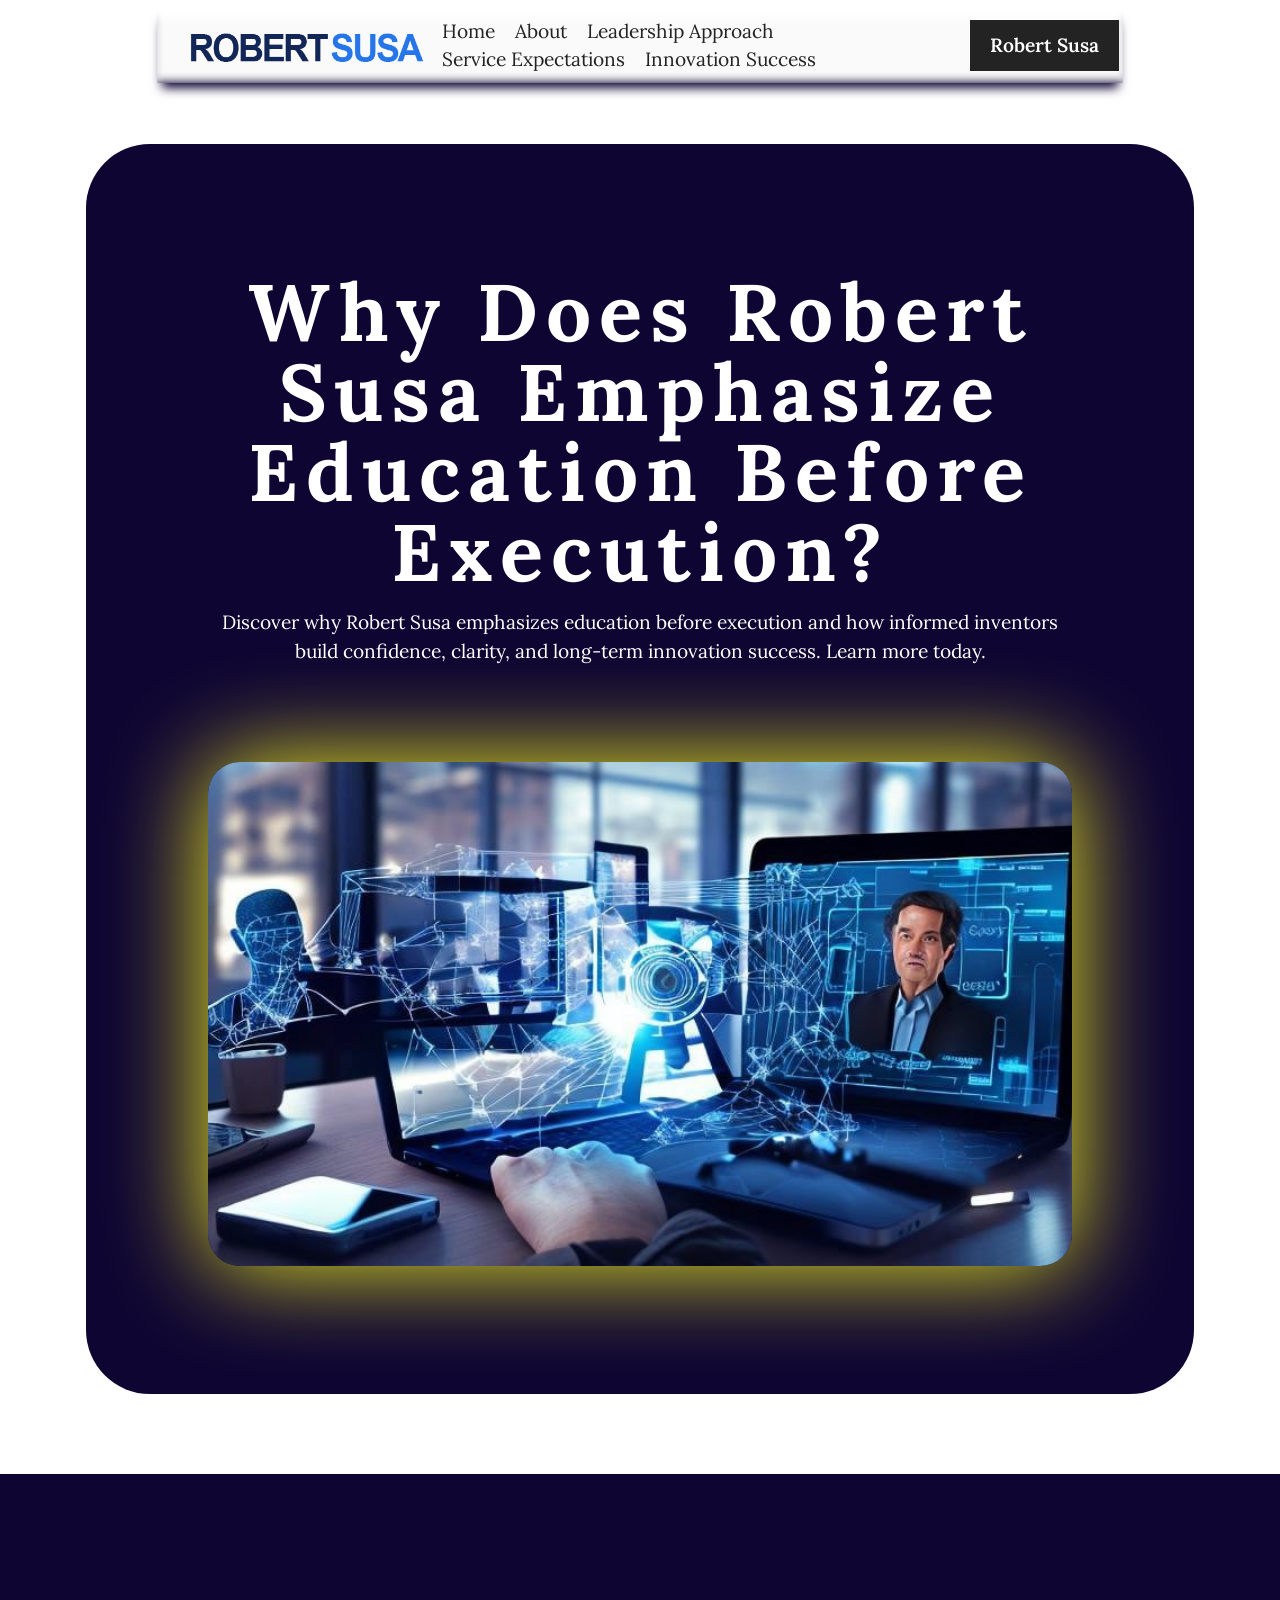
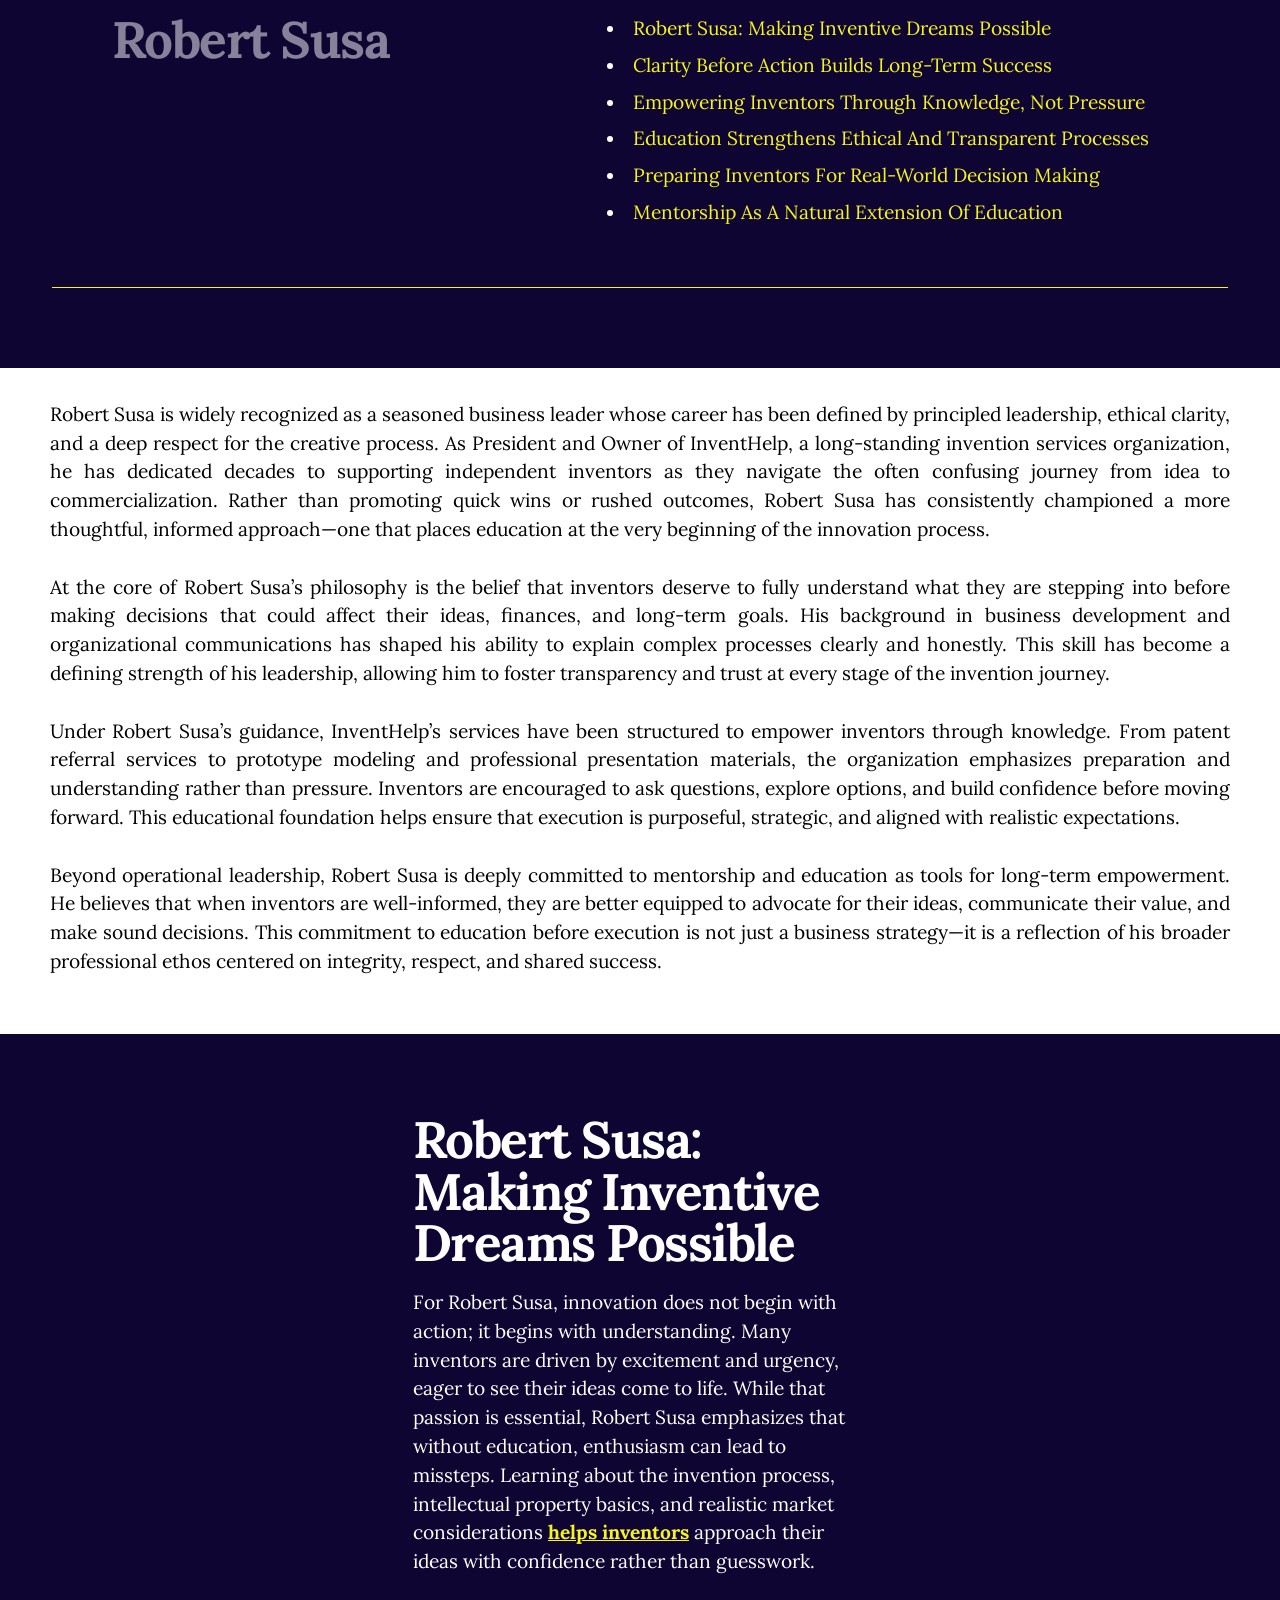
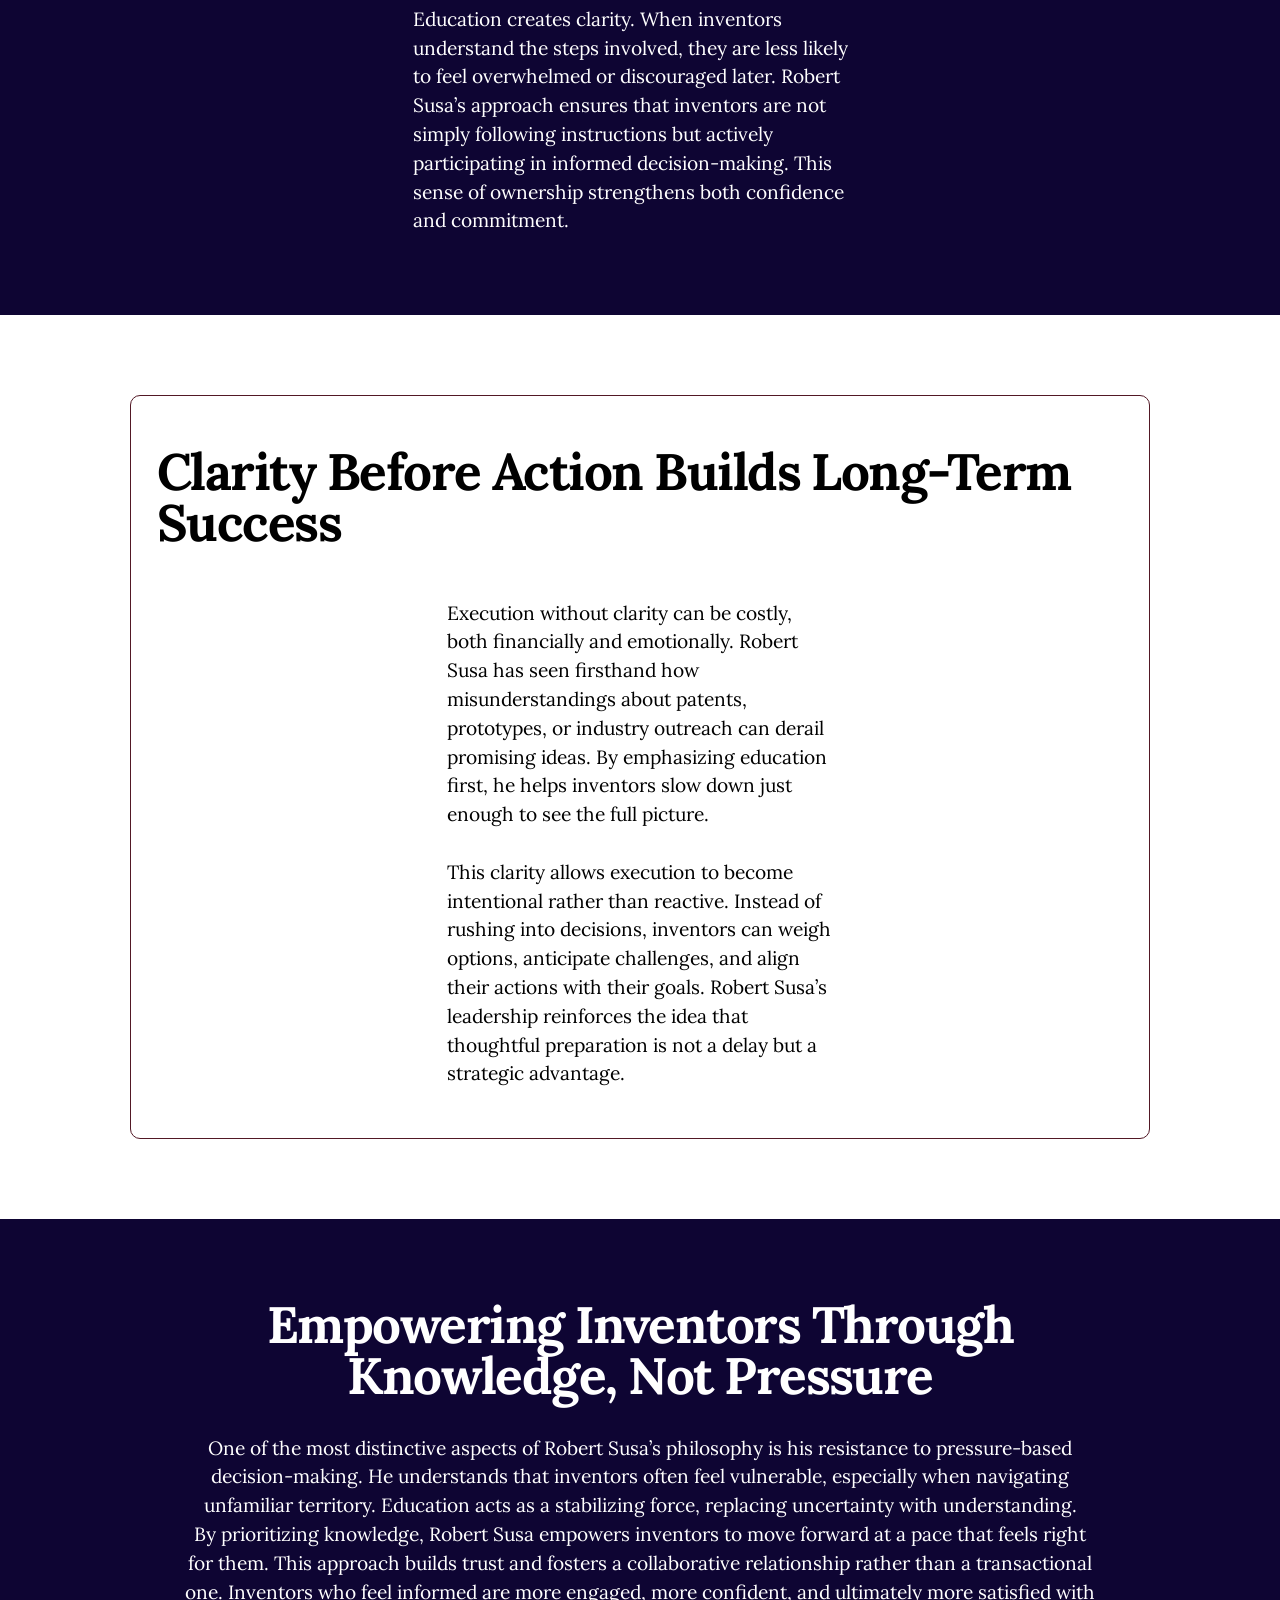
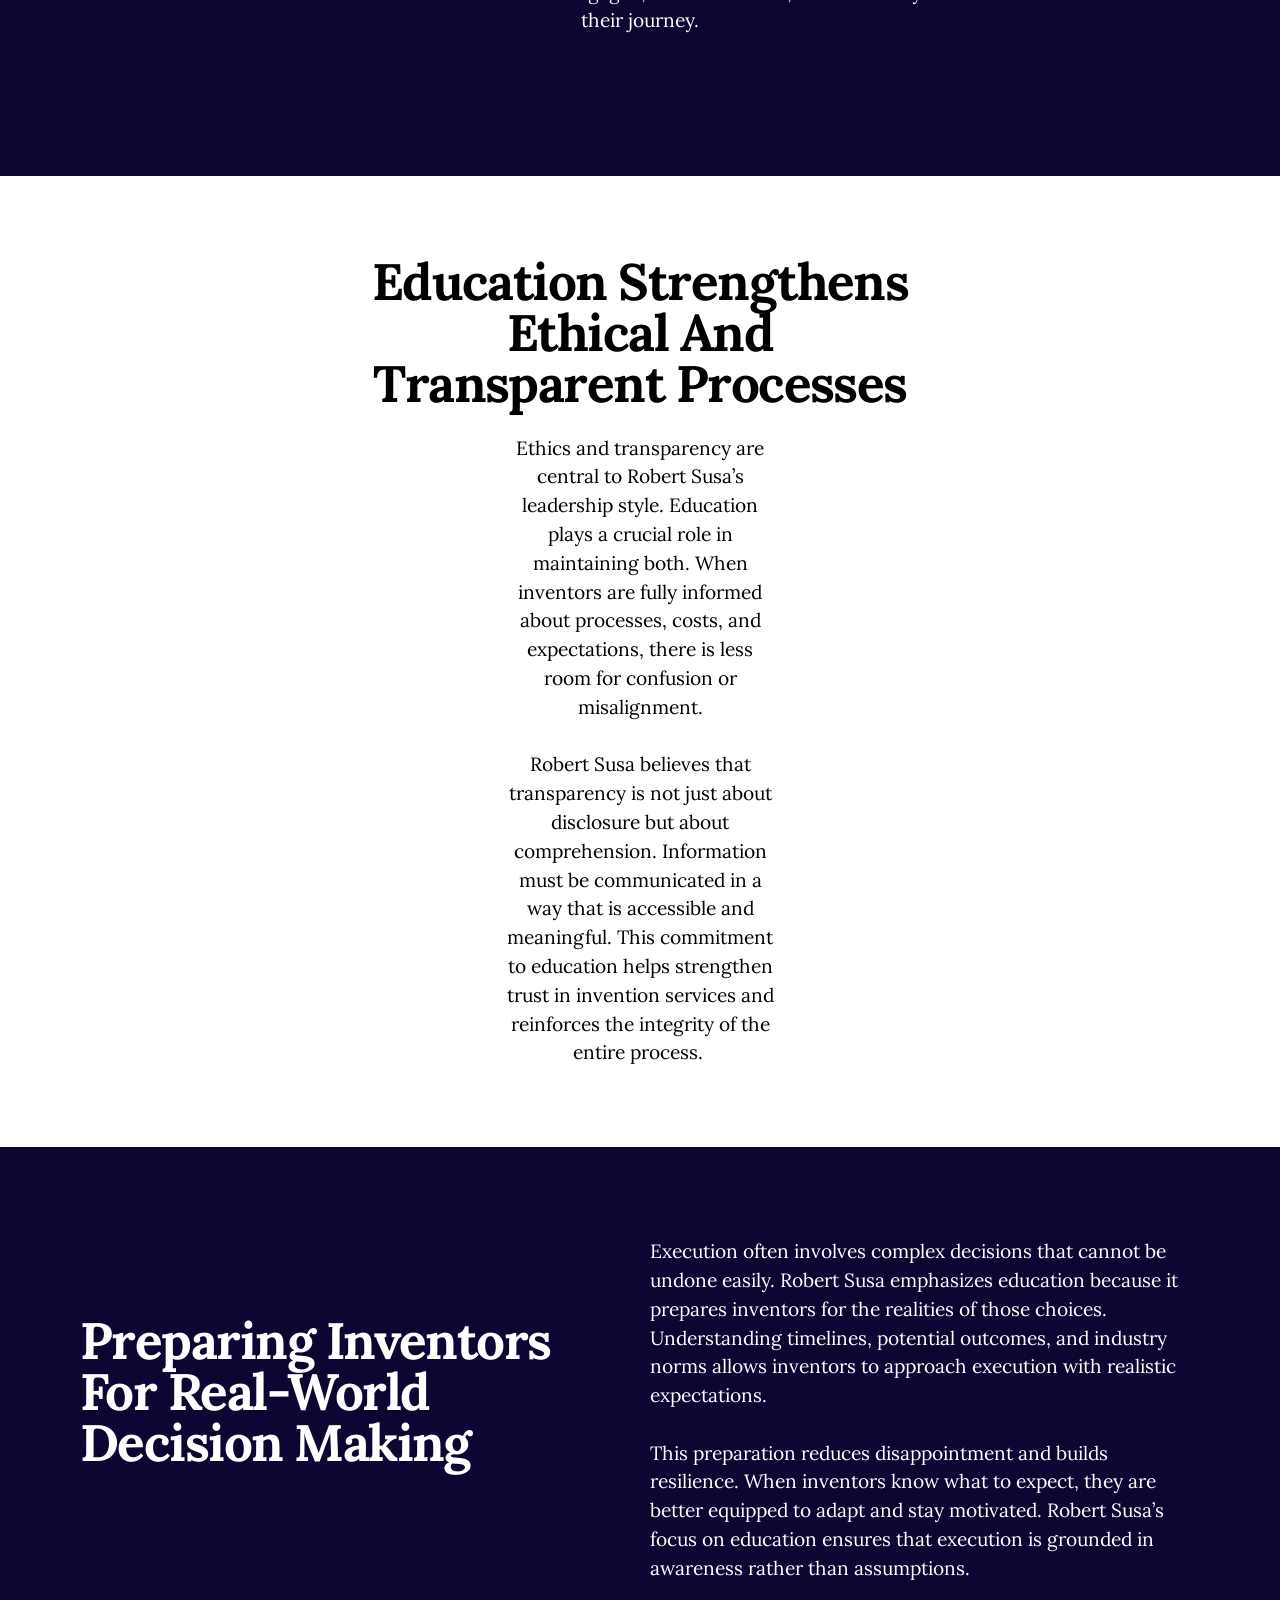
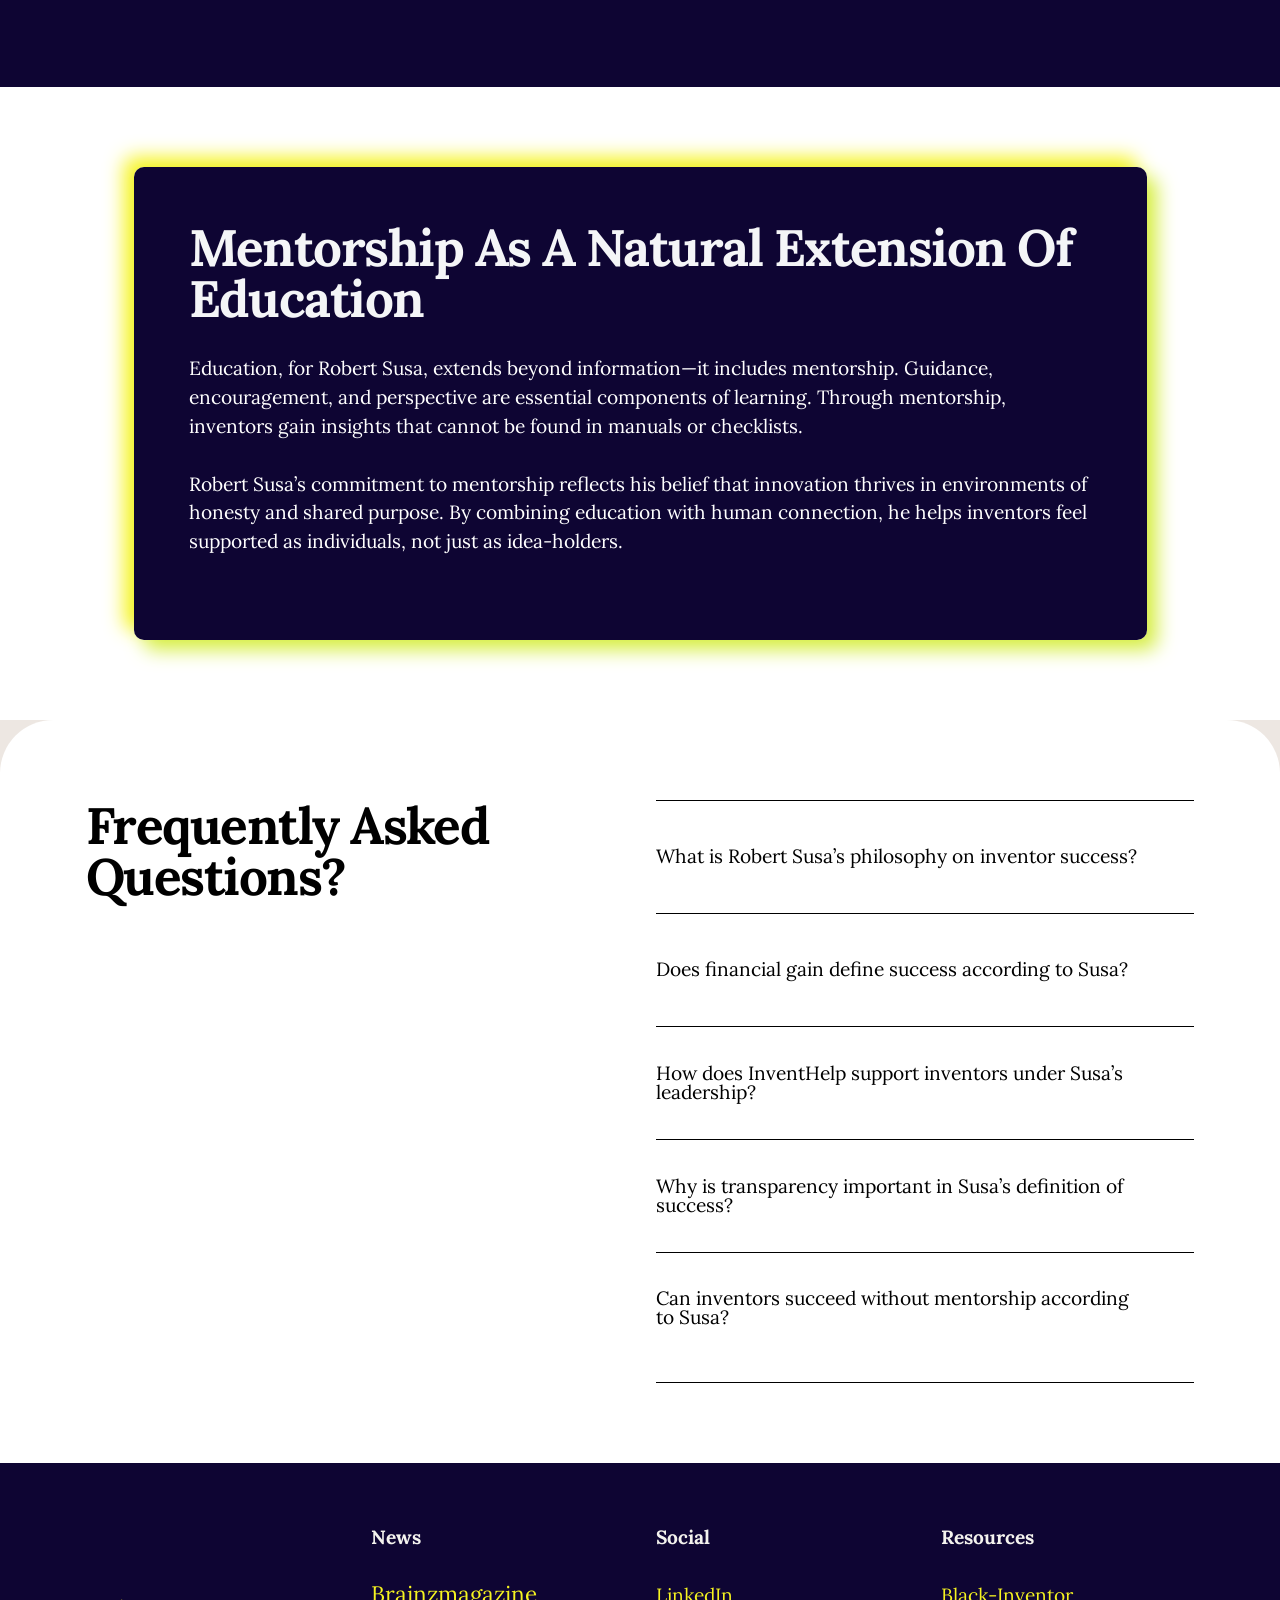
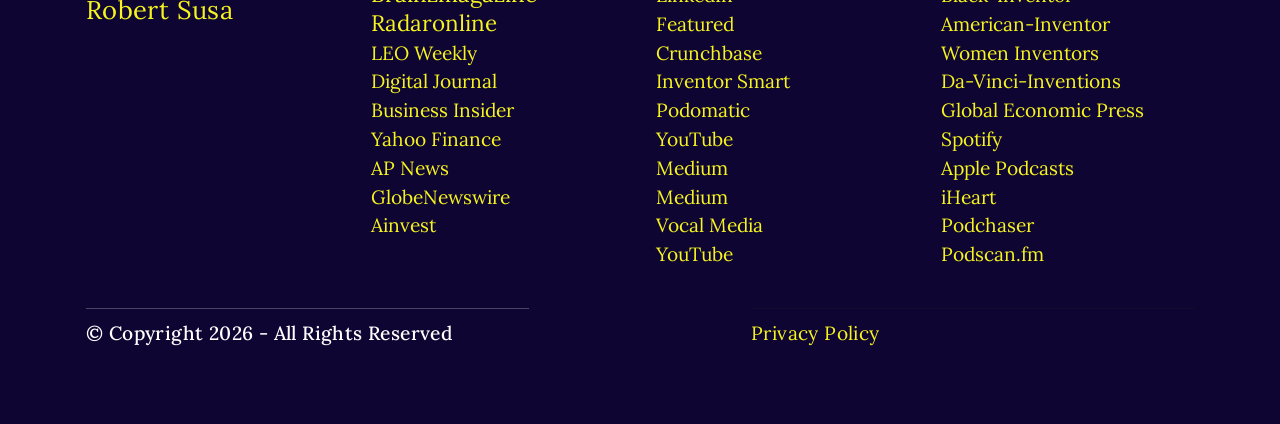
==== innovation-success.html @ 1ec588ba "Add files via upload" ====
<!DOCTYPE html>
<html  >
<head>
  
<script type="application/ld+json">
{
  "@context": "https://schema.org",
  "@type": "FAQPage",
  "mainEntity": [{
    "@type": "Question",
    "name": "What is Robert Susa’s philosophy on inventor success?",
    "acceptedAnswer": {
      "@type": "Answer",
      "text": "Robert Susa believes success is defined by empowerment, education, ethical practice, and the ability to transform ideas into real-world solutions."
    }
  },{
    "@type": "Question",
    "name": "Does financial gain define success according to Susa?",
    "acceptedAnswer": {
      "@type": "Answer",
      "text": "No, Susa emphasizes that true success combines creativity, informed decision-making, and sustainable growth, not just monetary results."
    }
  },{
    "@type": "Question",
    "name": "How does InventHelp support inventors under Susa’s leadership?",
    "acceptedAnswer": {
      "@type": "Answer",
      "text": "InventHelp provides structured guidance, including patent referrals, prototype modeling, marketing materials, and strategic presentation preparation."
    }
  },{
    "@type": "Question",
    "name": "Why is transparency important in Susa’s definition of success?",
    "acceptedAnswer": {
      "@type": "Answer",
      "text": "Transparency fosters confidence, trust, and clarity, enabling inventors to make well-informed decisions throughout their invention journey."
    }
  },{
    "@type": "Question",
    "name": "Can inventors succeed without mentorship according to Susa?",
    "acceptedAnswer": {
      "@type": "Answer",
      "text": "While individual effort is important, Susa highlights the role of mentorship and community in guiding inventors toward ethical, informed, and meaningful achievements."
    }
  }]
}
</script>

  <meta charset="UTF-8">
  <meta http-equiv="X-UA-Compatible" content="IE=edge">
  
  <meta name="viewport" content="width=device-width, initial-scale=1, minimum-scale=1">
  <link rel="shortcut icon" href="assets/images/robert-susa-inventhelp201-128x26.png" type="image/x-icon">
  <meta name="description" content="Discover why Robert Susa emphasizes education before execution and how informed inventors build confidence, clarity, and long-term innovation success. Learn more today.">
  
  
  <title>Why Does Robert Susa Emphasize Education Before Execution?</title>
  <link rel="stylesheet" href="assets/web/assets/mobirise-icons2/mobirise2.css">
  <link rel="stylesheet" href="assets/bootstrap/css/bootstrap.min.css">
  <link rel="stylesheet" href="assets/dropdown/css/style.css">
  <link rel="stylesheet" href="assets/socicon/css/styles.css">
  <link rel="stylesheet" href="assets/theme/css/style.css">
  <link rel="preload" href="https://fonts.googleapis.com/css?family=Lora:400,500,600,700,400i,500i,600i,700i&display=swap" as="style" onload="this.onload=null;this.rel='stylesheet'">
  <noscript><link rel="stylesheet" href="https://fonts.googleapis.com/css?family=Lora:400,500,600,700,400i,500i,600i,700i&display=swap"></noscript>
  <link rel="preload" as="style" href="assets/mobirise/css/mbr-additional.css?v=CbVSzX"><link rel="stylesheet" href="assets/mobirise/css/mbr-additional.css?v=CbVSzX" type="text/css">

  
  
  
</head>
<body>
  
  <section data-bs-version="5.1" class="menu menu01 launchm5 cid-v9v2EpyEfb" once="menu" id="menu01-6o">
	

	<nav class="navbar navbar-dropdown navbar-expand-lg">
		<div class="card-wrap container">
			<div class="navbar-brand">
				<span class="navbar-logo">
					<a href="#">
						<img src="assets/images/robert-susa-inventhelp201-407x83.png" alt="" style="height: 3rem;">
					</a>
				</span>
				
			</div>
			<button class="navbar-toggler" type="button" data-toggle="collapse" data-bs-toggle="collapse" data-target="#navbarSupportedContent" data-bs-target="#navbarSupportedContent" aria-controls="navbarNavAltMarkup" aria-expanded="false" aria-label="Toggle navigation">
				<div class="hamburger">
					<span></span>
					<span></span>
					<span></span>
					<span></span>
				</div>
			</button>
			<div class="collapse navbar-collapse little-radius" id="navbarSupportedContent">
				<ul class="navbar-nav nav-dropdown" data-app-modern-menu="true"><li class="nav-item">
						<a class="nav-link link text-black text-primary display-4" href="index.html">Home</a>
					</li>
					<li class="nav-item">
						<a class="nav-link link text-black text-primary display-4" href="aboutus.html" aria-expanded="false">About</a>
					</li>
					<li class="nav-item">
						<a class="nav-link link text-black text-primary display-4" href="leadership-approach.html">Leadership Approach</a>
					</li>
					<li class="nav-item">
						<a class="nav-link link text-black text-primary display-4" href="service-expectations.html">Service Expectations</a>
					</li><li class="nav-item"><a class="nav-link link text-black text-primary display-4" href="innovation-success.html">Innovation Success</a></li></ul>
				
				<div class="navbar-buttons mbr-section-btn"><a class="btn btn-black display-4" href="index.html">
						Robert Susa
					</a></div>
			</div>
		</div>
	</nav>
</section>

<section data-bs-version="5.1" class="header3 cid-v9v2Es3MpT" id="header03-6p">

    
    
    
    <div class="container">
        <div class="row justify-content-center">
            <div class="col-12 col-lg-10">
                
                <h1 class="mbr-section-title mbr-fonts-style mb-3 display-1"><strong>Why Does Robert Susa Emphasize Education Before Execution?</strong></h1>
                <p class="mbr-text mbr-fonts-style display-7">Discover why Robert Susa emphasizes education before execution and how informed inventors build confidence, clarity, and long-term innovation success. Learn more today.</p>
                
                <img class="w-100" src="assets/images/1693994138608-768x448.jpg" alt="">
            </div>
        </div>
    </div>
</section>

<section data-bs-version="5.1" class="list02 agentm5 cid-v9v2Etifyz" id="list02-6q">
    

    
    

    <div class="container-fluid">
        <div class="row">
            <div class="col-12 card">
                <div class="content-wrapper">
                    <div class="title-wrapper">
                        <h2 class="mbr-section-title mbr-fonts-style display-2"><strong>Robert Susa</strong></h2>
                    </div>
                    <div class="list-wrapper">
                        <ul class="list mbr-fonts-style display-7">
                            <li class="item-wrap"><a href="innovation-success.html#article03-6s" class="text-primary">Robert Susa: Making Inventive Dreams Possible</a></li><li class="item-wrap"><a href="innovation-success.html#content5-6t" class="text-primary">Clarity Before Action Builds Long-Term Success</a></li><a href="innovation-success.html#content5-6t" class="text-primary">
                            </a><li class="item-wrap"><a href="innovation-success.html#article04-6u" class="text-primary">Empowering Inventors Through Knowledge, Not Pressure</a></li><a href="innovation-success.html#article04-6u" class="text-primary">
                            </a><li class="item-wrap"><a href="innovation-success.html#article01-6v" class="text-primary">Education Strengthens Ethical And Transparent Processes</a></li><a href="innovation-success.html#article01-6v" class="text-primary">
                            </a><li class="item-wrap"><a href="innovation-success.html#aarticle2-6w" class="text-primary">Preparing Inventors For Real-World Decision Making</a></li><a href="innovation-success.html#aarticle2-6w" class="text-primary">
                            </a><li class="item-wrap"><a href="innovation-success.html#aarticle1-6x" class="text-primary">Mentorship As A Natural Extension Of Education</a></li>
                        </ul>

                    </div>
                </div>
            </div>
        </div>
    </div>
</section>

<section data-bs-version="5.1" class="content4 vibem5 cid-v9v2EuqTci" id="content4-6r">

    

    
    

    <div class="container-fluid">
        <div class="row">
            <div class="col-12">
                <div class="title-wrapper">
                    
                    <div class="title-wrap">
                        <h2 class="mbr-section-title mbr-fonts-style display-7"><div>Robert Susa is widely recognized as a seasoned business leader whose career has been defined by principled leadership, ethical clarity, and a deep respect for the creative process. As President and Owner of InventHelp, a long-standing invention services organization, he has dedicated decades to supporting independent inventors as they navigate the often confusing journey from idea to commercialization. Rather than promoting quick wins or rushed outcomes, Robert Susa has consistently championed a more thoughtful, informed approach—one that places education at the very beginning of the innovation process.</div><br><div>
</div><div>At the core of Robert Susa’s philosophy is the belief that inventors deserve to fully understand what they are stepping into before making decisions that could affect their ideas, finances, and long-term goals. His background in business development and organizational communications has shaped his ability to explain complex processes clearly and honestly. This skill has become a defining strength of his leadership, allowing him to foster transparency and trust at every stage of the invention journey.</div><br><div>
</div><div>Under Robert Susa’s guidance, InventHelp’s services have been structured to empower inventors through knowledge. From patent referral services to prototype modeling and professional presentation materials, the organization emphasizes preparation and understanding rather than pressure. Inventors are encouraged to ask questions, explore options, and build confidence before moving forward. This educational foundation helps ensure that execution is purposeful, strategic, and aligned with realistic expectations.</div><br><div>
</div><div>Beyond operational leadership, Robert Susa is deeply committed to mentorship and education as tools for long-term empowerment. He believes that when inventors are well-informed, they are better equipped to advocate for their ideas, communicate their value, and make sound decisions. This commitment to education before execution is not just a business strategy—it is a reflection of his broader professional ethos centered on integrity, respect, and shared success.
</div><div><br></div></h2>
                    </div>
                    
                </div>
            </div>
        </div>
    </div>
</section>

<section data-bs-version="5.1" class="article03 promotionm5 cid-v9v2EvJacY" id="article03-6s">
    

    
    

    <div class="container-fluid">
        <div class="row justify-content-center">
            <div class="col-12 col-lg-10">
                <div class="content-wrapper">
                    <div class="row content-wrap">
                        <div class="col-12 col-lg-3 card">
                            
                        </div>
                        <div class="col-12 col-lg-9 card">
                            <div class="text-wrapper">
                                <div class="title-wrapper">
                                    <h2 class="mbr-section-title mbr-fonts-style display-2"><strong>Robert Susa: Making Inventive Dreams Possible</strong><br></h2>
                                </div>
                                <div class="text-wrap">
                                    <p class="mbr-text mbr-fonts-style display-7">For Robert Susa, innovation does not begin with action; it begins with understanding. Many inventors are driven by excitement and urgency, eager to see their ideas come to life. While that passion is essential, Robert Susa emphasizes that without education, enthusiasm can lead to missteps. Learning about the invention process, intellectual property basics, and realistic market considerations <a href="index.html" class="text-primary"><strong><u>helps inventors</u></strong></a> approach their ideas with confidence rather than guesswork.<br>
<br>Education creates clarity. When inventors understand the steps involved, they are less likely to feel overwhelmed or discouraged later. Robert Susa’s approach ensures that inventors are not simply following instructions but actively participating in informed decision-making. This sense of ownership strengthens both confidence and commitment.&nbsp;<br></p>
                                </div>
                                <div class="links-wrapper">
                                    
                                </div>
                            </div>
                        </div>
                    </div>
                </div>
            </div>
        </div>
    </div>
</section>

<section data-bs-version="5.1" class="content5 deepm5 cid-v9v2EwS5tM" id="content5-6t">

    

    
    

    <div class="container">
        <div class="row">
            <div class="col-12">
                <div class="title-wrapper">
                    
                    <h2 class="mbr-section-title mbr-fonts-style display-2"><strong>Clarity Before Action Builds Long-Term Success</strong></h2>
                </div>
                <div class="text-wrapper">
                    <p class="mbr-text mbr-fonts-style display-7">Execution without clarity can be costly, both financially and emotionally. Robert Susa has seen firsthand how misunderstandings about patents, prototypes, or industry outreach can derail promising ideas. By emphasizing education first, he helps inventors slow down just enough to see the full picture.<br>
<br>This clarity allows execution to become intentional rather than reactive. Instead of rushing into decisions, inventors can weigh options, anticipate challenges, and align their actions with their goals. Robert Susa’s leadership reinforces the idea that thoughtful preparation is not a delay but a strategic advantage.&nbsp;<br></p>
                </div>
            </div>
        </div>
    </div>
</section>

<section data-bs-version="5.1" class="inspirem5 article4 cid-v9v2Ey0pG9" id="article04-6u">
    

    
    
    <div class="container">
        <div class="row justify-content-center">
            <div class="title col-md-12 col-lg-10">
                <h3 class="mbr-section-title mbr-fonts-style align-center mb-4 display-2"><strong>Empowering Inventors Through Knowledge, Not Pressure</strong></h3>
                <h4 class="mbr-section-subtitle align-center mbr-fonts-style mb-4 display-7"><div><span style="font-size: 1.2rem; letter-spacing: 0px;">One of the most distinctive aspects of Robert Susa’s philosophy is his resistance to pressure-based decision-making. He understands that inventors often feel vulnerable, especially when navigating unfamiliar territory. Education acts as a stabilizing force, replacing uncertainty with understanding.</span><br></div><div>By prioritizing knowledge, Robert Susa empowers inventors to move forward at a pace that feels right for them. This approach builds trust and fosters a collaborative relationship rather than a transactional one. Inventors who feel informed are more engaged, more confident, and ultimately more satisfied with their journey.
</div><div><br></div></h4>
                
            </div>
        </div>
    </div>
</section>

<section data-bs-version="5.1" class="article01 renderm5 cid-v9v2Ez6dBK" id="article01-6v">
    

    
    

    <div class="container">
        <div class="row justify-content-center">
            <div class="col-12 col-lg-6 justify-content-center">
                <div class="content-wrapper">
                    <div class="content-wrap">
                        
                        <h2 class="mbr-section-title mbr-fonts-style display-2"><strong>Education Strengthens Ethical And Transparent Processes</strong></h2>
                        <div class="text-wrapper">
                            <p class="mbr-text mbr-fonts-style display-7">Ethics and transparency are central to Robert Susa’s leadership style. Education plays a crucial role in maintaining both. When inventors are fully informed about processes, costs, and expectations, there is less room for confusion or misalignment.<br><br>Robert Susa believes that transparency is not just about disclosure but about comprehension. Information must be communicated in a way that is accessible and meaningful. This commitment to education helps strengthen trust in invention services and reinforces the integrity of the entire process.&nbsp;<br></p>
                        </div>
                        
                    </div>
                </div>
            </div>
        </div>
    </div>
</section>

<section data-bs-version="5.1" class="article2 algom5 cid-v9v2EAmlWI" id="aarticle2-6w">
    
    <div class="container">
        <div class="row justify-content-center">
            <div class="main-container">
                <div class="col-12 col-lg col-title">
                    <h5 class="mbr-section-title mbr-fonts-style display-2"><div><strong>Preparing Inventors For Real-World Decision Making
</strong></div><div><strong><br></strong></div></h5>
                    
                </div>
                <div class="col-md-12 col-lg-6 col-text">
                    <p class="mbr-text mbr-fonts-style display-7">Execution often involves complex decisions that cannot be undone easily. Robert Susa emphasizes education because it prepares inventors for the realities of those choices. Understanding timelines, potential outcomes, and industry norms allows inventors to approach execution with realistic expectations.<br>
<br>This preparation reduces disappointment and builds resilience. When inventors know what to expect, they are better equipped to adapt and stay motivated. Robert Susa’s focus on education ensures that execution is grounded in awareness rather than assumptions.&nbsp;<br></p>
                </div>
            </div>
        </div>
    </div>
</section>

<section data-bs-version="5.1" class="article1 expertm5 cid-v9v2EBuK5C" id="aarticle1-6x">
    

    
    
    <div class="container">
        <div class="row card-row justify-content-center">
            <div class="item-card col-12 d-flex col-lg-11">
                <div class="item-wrap">
                    <div class="row text-row align-items-center">
                        <div class="col-12">
                            <h5 class="card-title mbr-fonts-style display-2"><strong>Mentorship As A Natural Extension Of Education</strong></h5>
                            
                            <p class="card-text mbr-fonts-style display-7">Education, for Robert Susa, extends beyond information—it includes mentorship. Guidance, encouragement, and perspective are essential components of learning. Through mentorship, inventors gain insights that cannot be found in manuals or checklists.<br>
<br>Robert Susa’s commitment to mentorship reflects his belief that innovation thrives in environments of honesty and shared purpose. By combining education with human connection, he helps inventors feel supported as individuals, not just as idea-holders.
<br>
<br></p>
                        </div>
                    </div>
                </div>
            </div>
        </div>
    </div>
</section>

<section data-bs-version="5.1" class="list2 orderm5 cid-v9vntiyOzo" id="alist2-72">

    

    
    
    <div class="second-bg-color"></div>
    <div class="container">
            <div class="row justify-content-center">
                <div class="col-12 col-lg col-title">
                    <h5 class="mbr-section-title mbr-fonts-style display-2"><strong>Frequently Asked Questions?
                    </strong></h5>
                    
                </div>

                <div class="col-md-12 col-lg-6">
                    <div id="bootstrap-toggle" class="toggle-panel accordionStyles tab-content">
                        <div class="card mb-0">
                            <div class="card-header" role="tab" id="headingOne">
                                <a role="button" class="collapsed panel-title text-black" data-toggle="collapse" data-bs-toggle="collapse" data-core="" href="#collapse1_84" aria-expanded="false" aria-controls="collapse1">
                                    <h6 class="panel-title-edit mbr-fonts-style mb-0 display-4">What is Robert Susa’s philosophy on inventor success?</h6>
                                    <span class="sign mbr-iconfont mobi-mbri-plus"></span>
                                </a>
                            </div>
                            <div id="collapse1_84" class="panel-collapse noScroll collapse" role="tabpanel" aria-labelledby="headingOne">
                                <div class="panel-body">
                                    <p class="mbr-fonts-style panel-text display-7">Robert Susa believes success is defined by empowerment, education, ethical practice, and the ability to transform ideas into real-world solutions.&nbsp;<br></p>
                                </div>
                            </div>
                        </div>
                        <div class="card mb-0">
                            <div class="card-header" role="tab" id="headingTwo">
                                <a role="button" class="collapsed panel-title text-black" data-toggle="collapse" data-bs-toggle="collapse" data-core="" href="#collapse2_84" aria-expanded="false" aria-controls="collapse2">
                                    <h6 class="panel-title-edit mbr-fonts-style mb-0 display-4">Does financial gain define success according to Susa?</h6>
                                    <span class="sign mbr-iconfont mobi-mbri-plus"></span>
                                </a>
                            </div>
                            <div id="collapse2_84" class="panel-collapse noScroll collapse" role="tabpanel" aria-labelledby="headingTwo">
                                <div class="panel-body">
                                    <p class="mbr-fonts-style panel-text display-7">No, Susa emphasizes that true success combines creativity, informed decision-making, and sustainable growth, not just monetary results.&nbsp;<br></p>
                                </div>
                            </div>
                        </div>
                        <div class="card mb-0">
                            <div class="card-header" role="tab" id="headingThree">
                                <a role="button" class="collapsed panel-title text-black" data-toggle="collapse" data-bs-toggle="collapse" data-core="" href="#collapse3_84" aria-expanded="false" aria-controls="collapse3">
                                    <h6 class="panel-title-edit mbr-fonts-style mb-0 display-4">How does InventHelp support inventors under Susa’s leadership?</h6>
                                    <span class="sign mbr-iconfont mobi-mbri-plus"></span>
                                </a>
                            </div>
                            <div id="collapse3_84" class="panel-collapse noScroll collapse" role="tabpanel" aria-labelledby="headingThree">
                                <div class="panel-body">
                                    <p class="mbr-fonts-style panel-text display-7">InventHelp provides structured guidance, including patent referrals, prototype modeling, marketing materials, and strategic presentation preparation.&nbsp;<br></p>
                                </div>
                            </div>
                        </div>
                        <div class="card mb-0">
                            <div class="card-header" role="tab" id="headingFour">
                                <a role="button" class="collapsed panel-title text-black" data-toggle="collapse" data-bs-toggle="collapse" data-core="" href="#collapse4_84" aria-expanded="false" aria-controls="collapse4">
                                    <h6 class="panel-title-edit mbr-fonts-style mb-0 display-4">Why is transparency important in Susa’s definition of success?</h6>
                                    <span class="sign mbr-iconfont mobi-mbri-plus"></span>
                                </a>
                            </div>
                            <div id="collapse4_84" class="panel-collapse noScroll collapse" role="tabpanel" aria-labelledby="headingFour">
                                <div class="panel-body">
                                    <p class="mbr-fonts-style panel-text display-7">Transparency fosters confidence, trust, and clarity, enabling inventors to make well-informed decisions throughout their invention journey.&nbsp;<br></p>
                                </div>
                            </div>
                        </div>
                        <div class="card mb-0">
                            <div class="card-header" role="tab" id="headingFive">
                                <a role="button" class="collapsed panel-title text-black" data-toggle="collapse" data-bs-toggle="collapse" data-core="" href="#collapse5_84" aria-expanded="false" aria-controls="collapse5">
                                    <h6 class="panel-title-edit mbr-fonts-style mb-0 display-4">Can inventors succeed without mentorship according to Susa?
<div><br></div></h6>
                                    <span class="sign mbr-iconfont mobi-mbri-plus"></span>
                                </a>
                            </div>
                            <div id="collapse5_84" class="panel-collapse noScroll collapse" role="tabpanel" aria-labelledby="headingFive">
                                <div class="panel-body">
                                    <p class="mbr-fonts-style panel-text display-7">While individual effort is important, Susa highlights the role of mentorship and community in guiding inventors toward ethical, informed, and meaningful achievements.&nbsp;<br></p>
                                </div>
                            </div>
                        </div>
                        
                    </div>
                </div>
            </div>
        </div>
</section>

<section data-bs-version="5.1" class="footer1 cid-v9v2ECDDgb" once="footers" id="footer1-6y">

    

    

    <div class="container">
        <div class="footer-container">
                <div class="row align-left menu-container">
            
            <div class="col-lg-3 col-6">
                <ul class="mbr-fonts-style mbr-list align-left display-2">   
                  <li><br></li><li><span style="font-size: 25.6px; letter-spacing: 0.37px;"><a href="index.html" class="text-primary">Robert Susa</a></span></li> 
              </ul>
             </div>    
            <div class="col-lg-3 col-6">
                <ul class="mbr-fonts-style mbr-list align-left display-7">
                  <li><strong>News</strong></li>
                  <li><br></li><li><span style="font-size: 1.4rem;"><a href="https://www.brainzmagazine.com/post/robert-susa-a-leadership-profile-rooted-in-integrity-innovation-and-opportunity" class="text-primary">Brainzmagazine</a></span></li><li><span style="font-size: 1.4rem;"><a href="https://radaronline.com/p/robert-susa-and-inventhelp-innovation-integrity-and-opportunity-for-inventors/" class="text-primary">Radaronline</a></span></li><li><a href="https://www.leoweekly.com/contributor-news-2/why-inventors-trust-inventhelp/" class="text-primary">LEO Weekly</a></li><li><strong><a href="https://www.digitaljournal.com/tech-science/inventhelp-at-ces-2026-innovation-global-opportunity-and-real-inventor-momentum/article" class="text-primary">Digital Journal&nbsp;</a></strong></li><li><strong><a href="https://markets.businessinsider.com/news/stocks/robert-susa-and-inventhelp-announce-mixaid-s-path-from-kitchen-idea-to-amazon-bestseller-1035725074" class="text-primary">Business </a></strong><a href="https://markets.businessinsider.com/news/stocks/robert-susa-and-inventhelp-announce-mixaid-s-path-from-kitchen-idea-to-amazon-bestseller-1035725074" class="text-primary">I</a><strong><a href="https://markets.businessinsider.com/news/stocks/robert-susa-and-inventhelp-announce-mixaid-s-path-from-kitchen-idea-to-amazon-bestseller-1035725074" class="text-primary">nsider</a></strong></li><li><strong><a href="https://finance.yahoo.com/news/robert-susa-inventhelp-announce-mixaid-174100653.html" class="text-primary">Yahoo Finance</a></strong></li><li><strong><a href="https://apnews.com/press-release/globenewswire-mobile/robert-susa-and-inventhelp-announce-mixaids-path-from-kitchen-idea-to-amazon-bestseller-0ac61c058f3f4a01ec3d5a239ec88a89" class="text-primary">AP News</a></strong></li><li><strong><a href="https://www.globenewswire.com/news-release/2026/01/19/3221214/0/en/Robert-Susa-and-InventHelp-Announce-MixAid-s-Path-From-Kitchen-Idea-to-Amazon-Bestseller.html" class="text-primary">GlobeNewswire</a></strong></li><li><strong><a href="https://www.ainvest.com/news/robert-susa-inventhelp-announce-mixaid-path-kitchen-idea-amazon-bestseller-2601/" class="text-primary">Ainvest</a></strong></li><li><strong><br></strong></li><li><strong><br></strong></li>
                </ul>
            </div>
            <div class="col-lg-3 col-6">
                <ul class="mbr-fonts-style mbr-list align-left display-7">
                  <li><strong>Social</strong></li><li><strong><br></strong></li><li><a href="https://www.linkedin.com/in/robert-susa/" class="text-primary">LinkedIn
</a></li><li><a href="https://featured.com/p/robert-susa" class="text-primary">Featured</a>
</li><li><a href="https://www.crunchbase.com/person/robert-susa" class="text-primary">Crunchbase 
</a></li><li><a href="https://inventorsmart.com/robert-susa-president-inventhelp/" class="text-primary">Inventor Smart
</a></li><li><a href="https://www.podomatic.com/podcasts/outdoorboardroom/episodes/2015-10-21T08_54_02-07_00" class="text-primary">Podomatic
</a></li><li><a href="https://www.youtube.com/@RobertJSusa" class="text-primary">YouTube</a>
</li><li><a href="https://medium.com/@robertjsusa" class="text-primary">Medium</a>
</li><li><a href="https://medium.com/authority-magazine/robert-susa-of-inventhelp-five-things-i-wish-someone-told-me-before-i-became-a-ceo-bd467ce862f5" class="text-primary">Medium
</a></li><li><a href="https://vocal.media/authors/robert-susa" class="text-primary">Vocal Media
</a></li><li><a href="https://www.youtube.com/watch?v=hvnPGyqCl5E" class="text-primary">YouTube
</a></li><li><br></li>
                 </ul>
            </div>
            <div class="col-lg-3 col-6">
                <ul class="mbr-fonts-style mbr-list align-left display-7">
                  <li><a href="https://www.podchaser.com/podcasts/global-economic-press-5856200/episodes/robert-susa-and-inventhelp-ann-280254441" class="text-primary"></a><strong>Resources</strong></li><li><strong><br></strong></li><li><a href="https://www.black-inventor.com/robert-susa" class="text-primary">Black-Inventor
</a></li><li><a href="https://www.american-inventor.com/robert-susa" class="text-primary">American-Inventor 
</a></li><li><a href="https://www.women-inventors.com/robert-susa" class="text-primary">Women Inventors 
</a></li><li><a href="https://www.da-vinci-inventions.com/inventhelp-reviews" class="text-primary">Da-Vinci-Inventions 
</a></li><li><a href="https://global-economic-press.podbean.com/e/robert-susa-and-inventhelp-announce-mixaid-s-path-from-kitchen-idea-to-amazon-bestseller/" class="text-primary">Global Economic Press
</a></li><li><a href="https://open.spotify.com/episode/6P1uY5G0rns5H6OqWHlpoy" class="text-primary">Spotify</a>
</li><li><a href="https://podcasts.apple.com/us/podcast/robert-susa-and-inventhelp-announce-mixaids-path-from/id1773282513?i=1000745777308" class="text-primary">Apple Podcasts 
</a></li><li><a href="https://www.iheart.com/podcast/1323-global-economic-press-235116899/episode/robert-susa-and-inventhelp-announce-mixaids-318119000/" class="text-primary">iHeart
</a></li><li><a href="https://www.iheart.com/podcast/1323-global-economic-press-235116899/episode/robert-susa-and-inventhelp-announce-mixaids-318119000/" class="text-primary">Podchaser
</a></li><li><a href="https://podscan.fm/podcasts/global-economic-press/episodes/robert-susa-and-inventhelp-announce-mixaids-path-from-kitchen-idea-to-amazon-bestseller-bestseller" class="text-primary">Podscan.fm
</a></li><li><br></li>
                </ul>
            </div>
  
        </div>
        
                <div class="row align-center">
                    <div class="col-12 col-md-5 copyright-section align-left">   
                        <hr class="line">
                        <p class="mbr-fonts-style mbr-text mobirise-rights mbr-semibold display-7">© Copyright 2026 - All Rights Reserved </p>
                    </div>
                    
                    <div class="col-md-2 offset-md-0 col-6 offset-3 logo-section align-center">
                          
                         
                          
                    </div>
                    
                    <div class="col-12 col-md-5 social-section align-right"> 
                        
                        <hr class="line">
                        <p class="mbr-fonts-style mbr-text mobirise-rights mbr-semibold display-7"><a href="privacypolicy.html" class="text-primary">Privacy Policy</a></p>
                </div>
                    

                 </div>
           </div>
    </div>
</section>


<script src="assets/bootstrap/js/bootstrap.bundle.min.js"></script>
  <script src="assets/smoothscroll/smooth-scroll.js"></script>
  <script src="assets/ytplayer/index.js"></script>
  <script src="assets/dropdown/js/navbar-dropdown.js"></script>
  <script src="assets/mbr-switch-arrow/mbr-switch-arrow.js"></script>
  <script src="assets/theme/js/script.js"></script>
  
  
  
</body>
</html>
---- assets/web/assets/mobirise-icons2/mobirise2.css ----
@font-face {
  font-family: 'Moririse2';
  font-display: swap;
  src:  url('mobirise2.eot?f2bix4');
  src:  url('mobirise2.eot?f2bix4#iefix') format('embedded-opentype'),
    url('mobirise2.woff2?f2bix4') format('woff2'),
    url('mobirise2.woff?f2bix4') format('woff'),
    url('mobirise2.ttf?f2bix4') format('truetype'),
    url('mobirise2.svg?f2bix4#mobirise2') format('svg');
  font-weight: normal;
  font-style: normal;
}

[class^="mobi-"], [class*=" mobi-"] {
  /* use !important to prevent issues with browser extensions that change fonts */
  font-family: 'Moririse2' !important;
  speak: none;
  font-style: normal;
  font-weight: normal;
  font-variant: normal;
  text-transform: none;
  line-height: 1;

  /* Better Font Rendering =========== */
  -webkit-font-smoothing: antialiased;
  -moz-osx-font-smoothing: grayscale;
}

.mobi-mbri-add-submenu:before {
  content: "\e900";
}
.mobi-mbri-alert:before {
  content: "\e901";
}
.mobi-mbri-align-center:before {
  content: "\e902";
}
.mobi-mbri-align-justify:before {
  content: "\e903";
}
.mobi-mbri-align-left:before {
  content: "\e904";
}
.mobi-mbri-align-right:before {
  content: "\e905";
}
.mobi-mbri-android:before {
  content: "\e906";
}
.mobi-mbri-apple:before {
  content: "\e907";
}
.mobi-mbri-arrow-down:before {
  content: "\e908";
}
.mobi-mbri-arrow-next:before {
  content: "\e909";
}
.mobi-mbri-arrow-prev:before {
  content: "\e90a";
}
.mobi-mbri-arrow-up:before {
  content: "\e90b";
}
.mobi-mbri-bold:before {
  content: "\e90c";
}
.mobi-mbri-bookmark:before {
  content: "\e90d";
}
.mobi-mbri-bootstrap:before {
  content: "\e90e";
}
.mobi-mbri-briefcase:before {
  content: "\e90f";
}
.mobi-mbri-browse:before {
  content: "\e910";
}
.mobi-mbri-bulleted-list:before {
  content: "\e911";
}
.mobi-mbri-calendar:before {
  content: "\e912";
}
.mobi-mbri-camera:before {
  content: "\e913";
}
.mobi-mbri-cart-add:before {
  content: "\e914";
}
.mobi-mbri-cart-full:before {
  content: "\e915";
}
.mobi-mbri-cash:before {
  content: "\e916";
}
.mobi-mbri-change-style:before {
  content: "\e917";
}
.mobi-mbri-chat:before {
  content: "\e918";
}
.mobi-mbri-clock:before {
  content: "\e919";
}
.mobi-mbri-close:before {
  content: "\e91a";
}
.mobi-mbri-cloud:before {
  content: "\e91b";
}
.mobi-mbri-code:before {
  content: "\e91c";
}
.mobi-mbri-contact-form:before {
  content: "\e91d";
}
.mobi-mbri-credit-card:before {
  content: "\e91e";
}
.mobi-mbri-cursor-click:before {
  content: "\e91f";
}
.mobi-mbri-cust-feedback:before {
  content: "\e920";
}
.mobi-mbri-database:before {
  content: "\e921";
}
.mobi-mbri-delivery:before {
  content: "\e922";
}
.mobi-mbri-desktop:before {
  content: "\e923";
}
.mobi-mbri-devices:before {
  content: "\e924";
}
.mobi-mbri-down:before {
  content: "\e925";
}
.mobi-mbri-download-2:before {
  content: "\e926";
}
.mobi-mbri-download:before {
  content: "\e927";
}
.mobi-mbri-drag-n-drop-2:before {
  content: "\e928";
}
.mobi-mbri-drag-n-drop:before {
  content: "\e929";
}
.mobi-mbri-edit-2:before {
  content: "\e92a";
}
.mobi-mbri-edit:before {
  content: "\e92b";
}
.mobi-mbri-error:before {
  content: "\e92c";
}
.mobi-mbri-extension:before {
  content: "\e92d";
}
.mobi-mbri-features:before {
  content: "\e92e";
}
.mobi-mbri-file:before {
  content: "\e92f";
}
.mobi-mbri-flag:before {
  content: "\e930";
}
.mobi-mbri-folder:before {
  content: "\e931";
}
.mobi-mbri-gift:before {
  content: "\e932";
}
.mobi-mbri-github:before {
  content: "\e933";
}
.mobi-mbri-globe-2:before {
  content: "\e934";
}
.mobi-mbri-globe:before {
  content: "\e935";
}
.mobi-mbri-growing-chart:before {
  content: "\e936";
}
.mobi-mbri-hearth:before {
  content: "\e937";
}
.mobi-mbri-help:before {
  content: "\e938";
}
.mobi-mbri-home:before {
  content: "\e939";
}
.mobi-mbri-hot-cup:before {
  content: "\e93a";
}
.mobi-mbri-idea:before {
  content: "\e93b";
}
.mobi-mbri-image-gallery:before {
  content: "\e93c";
}
.mobi-mbri-image-slider:before {
  content: "\e93d";
}
.mobi-mbri-info:before {
  content: "\e93e";
}
.mobi-mbri-italic:before {
  content: "\e93f";
}
.mobi-mbri-key:before {
  content: "\e940";
}
.mobi-mbri-laptop:before {
  content: "\e941";
}
.mobi-mbri-layers:before {
  content: "\e942";
}
.mobi-mbri-left-right:before {
  content: "\e943";
}
.mobi-mbri-left:before {
  content: "\e944";
}
.mobi-mbri-letter:before {
  content: "\e945";
}
.mobi-mbri-like:before {
  content: "\e946";
}
.mobi-mbri-link:before {
  content: "\e947";
}
.mobi-mbri-lock:before {
  content: "\e948";
}
.mobi-mbri-login:before {
  content: "\e949";
}
.mobi-mbri-logout:before {
  content: "\e94a";
}
.mobi-mbri-magic-stick:before {
  content: "\e94b";
}
.mobi-mbri-map-pin:before {
  content: "\e94c";
}
.mobi-mbri-menu:before {
  content: "\e94d";
}
.mobi-mbri-mobile-2:before {
  content: "\e94e";
}
.mobi-mbri-mobile-horizontal:before {
  content: "\e94f";
}
.mobi-mbri-mobile:before {
  content: "\e950";
}
.mobi-mbri-mobirise:before {
  content: "\e951";
}
.mobi-mbri-more-horizontal:before {
  content: "\e952";
}
.mobi-mbri-more-vertical:before {
  content: "\e953";
}
.mobi-mbri-music:before {
  content: "\e954";
}
.mobi-mbri-new-file:before {
  content: "\e955";
}
.mobi-mbri-numbered-list:before {
  content: "\e956";
}
.mobi-mbri-opened-folder:before {
  content: "\e957";
}
.mobi-mbri-pages:before {
  content: "\e958";
}
.mobi-mbri-paper-plane:before {
  content: "\e959";
}
.mobi-mbri-paperclip:before {
  content: "\e95a";
}
.mobi-mbri-phone:before {
  content: "\e95b";
}
.mobi-mbri-photo:before {
  content: "\e95c";
}
.mobi-mbri-photos:before {
  content: "\e95d";
}
.mobi-mbri-pin:before {
  content: "\e95e";
}
.mobi-mbri-play:before {
  content: "\e95f";
}
.mobi-mbri-plus:before {
  content: "\e960";
}
.mobi-mbri-preview:before {
  content: "\e961";
}
.mobi-mbri-print:before {
  content: "\e962";
}
.mobi-mbri-protect:before {
  content: "\e963";
}
.mobi-mbri-question:before {
  content: "\e964";
}
.mobi-mbri-quote-left:before {
  content: "\e965";
}
.mobi-mbri-quote-right:before {
  content: "\e966";
}
.mobi-mbri-redo:before {
  content: "\e967";
}
.mobi-mbri-refresh:before {
  content: "\e968";
}
.mobi-mbri-responsive-2:before {
  content: "\e969";
}
.mobi-mbri-responsive:before {
  content: "\e96a";
}
.mobi-mbri-right:before {
  content: "\e96b";
}
.mobi-mbri-rocket:before {
  content: "\e96c";
}
.mobi-mbri-sad-face:before {
  content: "\e96d";
}
.mobi-mbri-sale:before {
  content: "\e96e";
}
.mobi-mbri-save:before {
  content: "\e96f";
}
.mobi-mbri-search:before {
  content: "\e970";
}
.mobi-mbri-setting-2:before {
  content: "\e971";
}
.mobi-mbri-setting-3:before {
  content: "\e972";
}
.mobi-mbri-setting:before {
  content: "\e973";
}
.mobi-mbri-share:before {
  content: "\e974";
}
.mobi-mbri-shopping-bag:before {
  content: "\e975";
}
.mobi-mbri-shopping-basket:before {
  content: "\e976";
}
.mobi-mbri-shopping-cart:before {
  content: "\e977";
}
.mobi-mbri-sites:before {
  content: "\e978";
}
.mobi-mbri-smile-face:before {
  content: "\e979";
}
.mobi-mbri-speed:before {
  content: "\e97a";
}
.mobi-mbri-star:before {
  content: "\e97b";
}
.mobi-mbri-success:before {
  content: "\e97c";
}
.mobi-mbri-sun:before {
  content: "\e97d";
}
.mobi-mbri-sun2:before {
  content: "\e97e";
}
.mobi-mbri-tablet-vertical:before {
  content: "\e97f";
}
.mobi-mbri-tablet:before {
  content: "\e980";
}
.mobi-mbri-target:before {
  content: "\e981";
}
.mobi-mbri-timer:before {
  content: "\e982";
}
.mobi-mbri-to-ftp:before {
  content: "\e983";
}
.mobi-mbri-to-local-drive:before {
  content: "\e984";
}
.mobi-mbri-touch-swipe:before {
  content: "\e985";
}
.mobi-mbri-touch:before {
  content: "\e986";
}
.mobi-mbri-trash:before {
  content: "\e987";
}
.mobi-mbri-underline:before {
  content: "\e988";
}
.mobi-mbri-undo:before {
  content: "\e989";
}
.mobi-mbri-unlink:before {
  content: "\e98a";
}
.mobi-mbri-unlock:before {
  content: "\e98b";
}
.mobi-mbri-up-down:before {
  content: "\e98c";
}
.mobi-mbri-up:before {
  content: "\e98d";
}
.mobi-mbri-update:before {
  content: "\e98e";
}
.mobi-mbri-upload-2:before {
  content: "\e98f";
}
.mobi-mbri-upload:before {
  content: "\e990";
}
.mobi-mbri-user-2:before {
  content: "\e991";
}
.mobi-mbri-user:before {
  content: "\e992";
}
.mobi-mbri-users:before {
  content: "\e993";
}
.mobi-mbri-video-play:before {
  content: "\e994";
}
.mobi-mbri-video:before {
  content: "\e995";
}
.mobi-mbri-watch:before {
  content: "\e996";
}
.mobi-mbri-website-theme-2:before {
  content: "\e997";
}
.mobi-mbri-website-theme:before {
  content: "\e998";
}
.mobi-mbri-wifi:before {
  content: "\e999";
}
.mobi-mbri-windows:before {
  content: "\e99a";
}
.mobi-mbri-zoom-in:before {
  content: "\e99b";
}
.mobi-mbri-zoom-out:before {
  content: "\e99c";
}
---- assets/dropdown/css/style.css ----
.navbar-dropdown {
  left: 0;
  padding: 0;
  position: absolute;
  right: 0;
  top: 0;
  transition: all 0.45s ease;
  z-index: 1030;
  background: #282828; }
  .navbar-dropdown .navbar-logo {
    margin-right: 0.8rem;
    transition: margin 0.3s ease-in-out;
    vertical-align: middle; }
    .navbar-dropdown .navbar-logo img {
      height: 3.125rem;
      transition: all 0.3s ease-in-out; }
    .navbar-dropdown .navbar-logo.mbr-iconfont {
      font-size: 3.125rem;
      line-height: 3.125rem; }
  .navbar-dropdown .navbar-caption {
    font-weight: 700;
    white-space: normal;
    vertical-align: -4px;
    line-height: 3.125rem !important; }
    .navbar-dropdown .navbar-caption, .navbar-dropdown .navbar-caption:hover {
      color: inherit;
      text-decoration: none; }
  .navbar-dropdown .mbr-iconfont + .navbar-caption {
    vertical-align: -1px; }
  .navbar-dropdown.navbar-fixed-top {
    position: fixed; }
  .navbar-dropdown .navbar-brand span {
    vertical-align: -4px; }
  .navbar-dropdown.bg-color.transparent {
    background: none; }
  .navbar-dropdown.navbar-short .navbar-brand {
    padding: 0.625rem 0; }
    .navbar-dropdown.navbar-short .navbar-brand span {
      vertical-align: -1px; }
  .navbar-dropdown.navbar-short .navbar-caption {
    line-height: 2.375rem !important;
    vertical-align: -2px; }
  .navbar-dropdown.navbar-short .navbar-logo {
    margin-right: 0.5rem; }
    .navbar-dropdown.navbar-short .navbar-logo img {
      height: 2.375rem; }
    .navbar-dropdown.navbar-short .navbar-logo.mbr-iconfont {
      font-size: 2.375rem;
      line-height: 2.375rem; }
  .navbar-dropdown.navbar-short .mbr-table-cell {
    height: 3.625rem; }
  .navbar-dropdown .navbar-close {
    left: 0.6875rem;
    position: fixed;
    top: 0.75rem;
    z-index: 1000; }
  .navbar-dropdown .hamburger-icon {
    content: "";
    display: inline-block;
    vertical-align: middle;
    width: 16px;
    -webkit-box-shadow: 0 -6px 0 1px #282828,0 0 0 1px #282828,0 6px 0 1px #282828;
    -moz-box-shadow: 0 -6px 0 1px #282828,0 0 0 1px #282828,0 6px 0 1px #282828;
    box-shadow: 0 -6px 0 1px #282828,0 0 0 1px #282828,0 6px 0 1px #282828; }

.dropdown-menu .dropdown-toggle[data-toggle="dropdown-submenu"]::after {
  border-bottom: 0.35em solid transparent;
  border-left: 0.35em solid;
  border-right: 0;
  border-top: 0.35em solid transparent;
  margin-left: 0.3rem; }

.dropdown-menu .dropdown-item:focus {
  outline: 0; }

.nav-dropdown {
  font-size: 0.75rem;
  font-weight: 500;
  height: auto !important; }
  .nav-dropdown .nav-btn {
    padding-left: 1rem; }
  .nav-dropdown .link {
    margin: .667em 1.667em;
    font-weight: 500;
    padding: 0;
    transition: color .2s ease-in-out; }
    .nav-dropdown .link.dropdown-toggle {
      margin-right: 2.583em; }
      .nav-dropdown .link.dropdown-toggle::after {
        margin-left: .25rem;
        border-top: 0.35em solid;
        border-right: 0.35em solid transparent;
        border-left: 0.35em solid transparent;
        border-bottom: 0; }
      .nav-dropdown .link.dropdown-toggle[aria-expanded="true"] {
        margin: 0;
        padding: 0.667em 3.263em  0.667em 1.667em; }
  .nav-dropdown .link::after,
  .nav-dropdown .dropdown-item::after {
    color: inherit; }
  .nav-dropdown .btn {
    font-size: 0.75rem;
    font-weight: 700;
    letter-spacing: 0;
    margin-bottom: 0;
    padding-left: 1.25rem;
    padding-right: 1.25rem; }
  .nav-dropdown .dropdown-menu {
    border-radius: 0;
    border: 0;
    left: 0;
    margin: 0;
    padding-bottom: 1.25rem;
    padding-top: 1.25rem;
    position: relative; }
  .nav-dropdown .dropdown-submenu {
    margin-left: 0.125rem;
    top: 0; }
  .nav-dropdown .dropdown-item {
    font-weight: 500;
    line-height: 2;
    padding: 0.3846em 4.615em 0.3846em 1.5385em;
    position: relative;
    transition: color .2s ease-in-out, background-color .2s ease-in-out; }
    .nav-dropdown .dropdown-item::after {
      margin-top: -0.3077em;
      position: absolute;
      right: 1.1538em;
      top: 50%; }
    .nav-dropdown .dropdown-item:focus, .nav-dropdown .dropdown-item:hover {
      background: none; }

@media (max-width: 767px) {
  .nav-dropdown.navbar-toggleable-sm {
    bottom: 0;
    display: none;
    left: 0;
    overflow-x: hidden;
    position: fixed;
    top: 0;
    transform: translateX(-100%);
    -ms-transform: translateX(-100%);
    -webkit-transform: translateX(-100%);
    width: 18.75rem;
    z-index: 999; } }
.nav-dropdown.navbar-toggleable-xl {
  bottom: 0;
  display: none;
  left: 0;
  overflow-x: hidden;
  position: fixed;
  top: 0;
  transform: translateX(-100%);
  -ms-transform: translateX(-100%);
  -webkit-transform: translateX(-100%);
  width: 18.75rem;
  z-index: 999; }

.nav-dropdown-sm {
  display: block !important;
  overflow-x: hidden;
  overflow: auto;
  padding-top: 3.875rem; }
  .nav-dropdown-sm::after {
    content: "";
    display: block;
    height: 3rem;
    width: 100%; }
  .nav-dropdown-sm.collapse.in ~ .navbar-close {
    display: block !important; }
  .nav-dropdown-sm.collapsing, .nav-dropdown-sm.collapse.in {
    transform: translateX(0);
    -ms-transform: translateX(0);
    -webkit-transform: translateX(0);
    transition: all 0.25s ease-out;
    -webkit-transition: all 0.25s ease-out;
    background: #282828; }
  .nav-dropdown-sm.collapsing[aria-expanded="false"] {
    transform: translateX(-100%);
    -ms-transform: translateX(-100%);
    -webkit-transform: translateX(-100%); }
  .nav-dropdown-sm .nav-item {
    display: block;
    margin-left: 0 !important;
    padding-left: 0; }
  .nav-dropdown-sm .link,
  .nav-dropdown-sm .dropdown-item {
    border-top: 1px dotted rgba(255, 255, 255, 0.1);
    font-size: 0.8125rem;
    line-height: 1.6;
    margin: 0 !important;
    padding: 0.875rem 2.4rem 0.875rem 1.5625rem !important;
    position: relative;
    white-space: normal; }
    .nav-dropdown-sm .link:focus, .nav-dropdown-sm .link:hover,
    .nav-dropdown-sm .dropdown-item:focus,
    .nav-dropdown-sm .dropdown-item:hover {
      background: rgba(0, 0, 0, 0.2) !important;
      color: #c0a375; }
  .nav-dropdown-sm .nav-btn {
    position: relative;
    padding: 1.5625rem 1.5625rem 0 1.5625rem; }
    .nav-dropdown-sm .nav-btn::before {
      border-top: 1px dotted rgba(255, 255, 255, 0.1);
      content: "";
      left: 0;
      position: absolute;
      top: 0;
      width: 100%; }
    .nav-dropdown-sm .nav-btn + .nav-btn {
      padding-top: 0.625rem; }
      .nav-dropdown-sm .nav-btn + .nav-btn::before {
        display: none; }
  .nav-dropdown-sm .btn {
    padding: 0.625rem 0; }
  .nav-dropdown-sm .dropdown-toggle[data-toggle="dropdown-submenu"]::after {
    margin-left: .25rem;
    border-top: 0.35em solid;
    border-right: 0.35em solid transparent;
    border-left: 0.35em solid transparent;
    border-bottom: 0; }
  .nav-dropdown-sm .dropdown-toggle[data-toggle="dropdown-submenu"][aria-expanded="true"]::after {
    border-top: 0;
    border-right: 0.35em solid transparent;
    border-left: 0.35em solid transparent;
    border-bottom: 0.35em solid; }
  .nav-dropdown-sm .dropdown-menu {
    margin: 0;
    padding: 0;
    position: relative;
    top: 0;
    left: 0;
    width: 100%;
    border: 0;
    float: none;
    border-radius: 0;
    background: none; }
  .nav-dropdown-sm .dropdown-submenu {
    left: 100%;
    margin-left: 0.125rem;
    margin-top: -1.25rem;
    top: 0; }

.navbar-toggleable-sm .nav-dropdown .dropdown-menu {
  position: absolute; }

.navbar-toggleable-sm .nav-dropdown .dropdown-submenu {
  left: 100%;
  margin-left: 0.125rem;
  margin-top: -1.25rem;
  top: 0; }

.navbar-toggleable-sm.opened .nav-dropdown .dropdown-menu {
  position: relative; }

.navbar-toggleable-sm.opened .nav-dropdown .dropdown-submenu {
  left: 0;
  margin-left: 00rem;
  margin-top: 0rem;
  top: 0; }

.is-builder .nav-dropdown.collapsing {
  transition: none !important; }
---- assets/socicon/css/styles.css ----
@charset "UTF-8";

@font-face {
  font-family: 'Socicon';
  src:  url('../fonts/socicon.eot');
  src:  url('../fonts/socicon.eot?#iefix') format('embedded-opentype'),
    url('../fonts/socicon.woff2') format('woff2'),
    url('../fonts/socicon.ttf') format('truetype'),
    url('../fonts/socicon.woff') format('woff'),
    url('../fonts/socicon.svg#socicon') format('svg');
  font-weight: normal;
  font-style: normal;
  font-display: swap;
}

[data-icon]:before {
  font-family: "socicon" !important;
  content: attr(data-icon);
  font-style: normal !important;
  font-weight: normal !important;
  font-variant: normal !important;
  text-transform: none !important;
  speak: none;
  line-height: 1;
  -webkit-font-smoothing: antialiased;
  -moz-osx-font-smoothing: grayscale;
}

[class^="socicon-"], [class*=" socicon-"] {
  /* use !important to prevent issues with browser extensions that change fonts */
  font-family: 'Socicon' !important;
  speak: none;
  font-style: normal;
  font-weight: normal;
  font-variant: normal;
  text-transform: none;
  line-height: 1;

  /* Better Font Rendering =========== */
  -webkit-font-smoothing: antialiased;
  -moz-osx-font-smoothing: grayscale;
}

.socicon-500px:before {
  content: "\e000";
}
.socicon-8tracks:before {
  content: "\e001";
}
.socicon-airbnb:before {
  content: "\e002";
}
.socicon-alliance:before {
  content: "\e003";
}
.socicon-amazon:before {
  content: "\e004";
}
.socicon-amplement:before {
  content: "\e005";
}
.socicon-android:before {
  content: "\e006";
}
.socicon-angellist:before {
  content: "\e007";
}
.socicon-apple:before {
  content: "\e008";
}
.socicon-appnet:before {
  content: "\e009";
}
.socicon-baidu:before {
  content: "\e00a";
}
.socicon-bandcamp:before {
  content: "\e00b";
}
.socicon-battlenet:before {
  content: "\e00c";
}
.socicon-mixer:before {
  content: "\e00d";
}
.socicon-bebee:before {
  content: "\e00e";
}
.socicon-bebo:before {
  content: "\e00f";
}
.socicon-behance:before {
  content: "\e010";
}
.socicon-blizzard:before {
  content: "\e011";
}
.socicon-blogger:before {
  content: "\e012";
}
.socicon-buffer:before {
  content: "\e013";
}
.socicon-chrome:before {
  content: "\e014";
}
.socicon-coderwall:before {
  content: "\e015";
}
.socicon-curse:before {
  content: "\e016";
}
.socicon-dailymotion:before {
  content: "\e017";
}
.socicon-deezer:before {
  content: "\e018";
}
.socicon-delicious:before {
  content: "\e019";
}
.socicon-deviantart:before {
  content: "\e01a";
}
.socicon-diablo:before {
  content: "\e01b";
}
.socicon-digg:before {
  content: "\e01c";
}
.socicon-discord:before {
  content: "\e01d";
}
.socicon-disqus:before {
  content: "\e01e";
}
.socicon-douban:before {
  content: "\e01f";
}
.socicon-draugiem:before {
  content: "\e020";
}
.socicon-dribbble:before {
  content: "\e021";
}
.socicon-drupal:before {
  content: "\e022";
}
.socicon-ebay:before {
  content: "\e023";
}
.socicon-ello:before {
  content: "\e024";
}
.socicon-endomodo:before {
  content: "\e025";
}
.socicon-envato:before {
  content: "\e026";
}
.socicon-etsy:before {
  content: "\e027";
}
.socicon-facebook:before {
  content: "\e028";
}
.socicon-feedburner:before {
  content: "\e029";
}
.socicon-filmweb:before {
  content: "\e02a";
}
.socicon-firefox:before {
  content: "\e02b";
}
.socicon-flattr:before {
  content: "\e02c";
}
.socicon-flickr:before {
  content: "\e02d";
}
.socicon-formulr:before {
  content: "\e02e";
}
.socicon-forrst:before {
  content: "\e02f";
}
.socicon-foursquare:before {
  content: "\e030";
}
.socicon-friendfeed:before {
  content: "\e031";
}
.socicon-github:before {
  content: "\e032";
}
.socicon-goodreads:before {
  content: "\e033";
}
.socicon-google:before {
  content: "\e034";
}
.socicon-googlescholar:before {
  content: "\e035";
}
.socicon-googlegroups:before {
  content: "\e036";
}
.socicon-googlephotos:before {
  content: "\e037";
}
.socicon-googleplus:before {
  content: "\e038";
}
.socicon-grooveshark:before {
  content: "\e039";
}
.socicon-hackerrank:before {
  content: "\e03a";
}
.socicon-hearthstone:before {
  content: "\e03b";
}
.socicon-hellocoton:before {
  content: "\e03c";
}
.socicon-heroes:before {
  content: "\e03d";
}
.socicon-smashcast:before {
  content: "\e03e";
}
.socicon-horde:before {
  content: "\e03f";
}
.socicon-houzz:before {
  content: "\e040";
}
.socicon-icq:before {
  content: "\e041";
}
.socicon-identica:before {
  content: "\e042";
}
.socicon-imdb:before {
  content: "\e043";
}
.socicon-instagram:before {
  content: "\e044";
}
.socicon-issuu:before {
  content: "\e045";
}
.socicon-istock:before {
  content: "\e046";
}
.socicon-itunes:before {
  content: "\e047";
}
.socicon-keybase:before {
  content: "\e048";
}
.socicon-lanyrd:before {
  content: "\e049";
}
.socicon-lastfm:before {
  content: "\e04a";
}
.socicon-line:before {
  content: "\e04b";
}
.socicon-linkedin:before {
  content: "\e04c";
}
.socicon-livejournal:before {
  content: "\e04d";
}
.socicon-lyft:before {
  content: "\e04e";
}
.socicon-macos:before {
  content: "\e04f";
}
.socicon-mail:before {
  content: "\e050";
}
.socicon-medium:before {
  content: "\e051";
}
.socicon-meetup:before {
  content: "\e052";
}
.socicon-mixcloud:before {
  content: "\e053";
}
.socicon-modelmayhem:before {
  content: "\e054";
}
.socicon-mumble:before {
  content: "\e055";
}
.socicon-myspace:before {
  content: "\e056";
}
.socicon-newsvine:before {
  content: "\e057";
}
.socicon-nintendo:before {
  content: "\e058";
}
.socicon-npm:before {
  content: "\e059";
}
.socicon-odnoklassniki:before {
  content: "\e05a";
}
.socicon-openid:before {
  content: "\e05b";
}
.socicon-opera:before {
  content: "\e05c";
}
.socicon-outlook:before {
  content: "\e05d";
}
.socicon-overwatch:before {
  content: "\e05e";
}
.socicon-patreon:before {
  content: "\e05f";
}
.socicon-paypal:before {
  content: "\e060";
}
.socicon-periscope:before {
  content: "\e061";
}
.socicon-persona:before {
  content: "\e062";
}
.socicon-pinterest:before {
  content: "\e063";
}
.socicon-play:before {
  content: "\e064";
}
.socicon-player:before {
  content: "\e065";
}
.socicon-playstation:before {
  content: "\e066";
}
.socicon-pocket:before {
  content: "\e067";
}
.socicon-qq:before {
  content: "\e068";
}
.socicon-quora:before {
  content: "\e069";
}
.socicon-raidcall:before {
  content: "\e06a";
}
.socicon-ravelry:before {
  content: "\e06b";
}
.socicon-reddit:before {
  content: "\e06c";
}
.socicon-renren:before {
  content: "\e06d";
}
.socicon-researchgate:before {
  content: "\e06e";
}
.socicon-residentadvisor:before {
  content: "\e06f";
}
.socicon-reverbnation:before {
  content: "\e070";
}
.socicon-rss:before {
  content: "\e071";
}
.socicon-sharethis:before {
  content: "\e072";
}
.socicon-skype:before {
  content: "\e073";
}
.socicon-slideshare:before {
  content: "\e074";
}
.socicon-smugmug:before {
  content: "\e075";
}
.socicon-snapchat:before {
  content: "\e076";
}
.socicon-songkick:before {
  content: "\e077";
}
.socicon-soundcloud:before {
  content: "\e078";
}
.socicon-spotify:before {
  content: "\e079";
}
.socicon-stackexchange:before {
  content: "\e07a";
}
.socicon-stackoverflow:before {
  content: "\e07b";
}
.socicon-starcraft:before {
  content: "\e07c";
}
.socicon-stayfriends:before {
  content: "\e07d";
}
.socicon-steam:before {
  content: "\e07e";
}
.socicon-storehouse:before {
  content: "\e07f";
}
.socicon-strava:before {
  content: "\e080";
}
.socicon-streamjar:before {
  content: "\e081";
}
.socicon-stumbleupon:before {
  content: "\e082";
}
.socicon-swarm:before {
  content: "\e083";
}
.socicon-teamspeak:before {
  content: "\e084";
}
.socicon-teamviewer:before {
  content: "\e085";
}
.socicon-technorati:before {
  content: "\e086";
}
.socicon-telegram:before {
  content: "\e087";
}
.socicon-tripadvisor:before {
  content: "\e088";
}
.socicon-tripit:before {
  content: "\e089";
}
.socicon-triplej:before {
  content: "\e08a";
}
.socicon-tumblr:before {
  content: "\e08b";
}
.socicon-twitch:before {
  content: "\e08c";
}
.socicon-twitter:before {
  content: "\e08d";
}
.socicon-uber:before {
  content: "\e08e";
}
.socicon-ventrilo:before {
  content: "\e08f";
}
.socicon-viadeo:before {
  content: "\e090";
}
.socicon-viber:before {
  content: "\e091";
}
.socicon-viewbug:before {
  content: "\e092";
}
.socicon-vimeo:before {
  content: "\e093";
}
.socicon-vine:before {
  content: "\e094";
}
.socicon-vkontakte:before {
  content: "\e095";
}
.socicon-warcraft:before {
  content: "\e096";
}
.socicon-wechat:before {
  content: "\e097";
}
.socicon-weibo:before {
  content: "\e098";
}
.socicon-whatsapp:before {
  content: "\e099";
}
.socicon-wikipedia:before {
  content: "\e09a";
}
.socicon-windows:before {
  content: "\e09b";
}
.socicon-wordpress:before {
  content: "\e09c";
}
.socicon-wykop:before {
  content: "\e09d";
}
.socicon-xbox:before {
  content: "\e09e";
}
.socicon-xing:before {
  content: "\e09f";
}
.socicon-yahoo:before {
  content: "\e0a0";
}
.socicon-yammer:before {
  content: "\e0a1";
}
.socicon-yandex:before {
  content: "\e0a2";
}
.socicon-yelp:before {
  content: "\e0a3";
}
.socicon-younow:before {
  content: "\e0a4";
}
.socicon-youtube:before {
  content: "\e0a5";
}
.socicon-zapier:before {
  content: "\e0a6";
}
.socicon-zerply:before {
  content: "\e0a7";
}
.socicon-zomato:before {
  content: "\e0a8";
}
.socicon-zynga:before {
  content: "\e0a9";
}
.socicon-bluesky:before {
  content: "\e0aa";
}
.socicon-threads:before {
  content: "\e0ab";
}
.socicon-spreadshirt:before {
  content: "\e901";
}
.socicon-gamejolt:before {
  content: "\e902";
}
.socicon-trello:before {
  content: "\e903";
}
.socicon-tunein:before {
  content: "\e904";
}
.socicon-bloglovin:before {
  content: "\e905";
}
.socicon-gamewisp:before {
  content: "\e906";
}
.socicon-messenger:before {
  content: "\e907";
}
.socicon-pandora:before {
  content: "\e908";
}
.socicon-augment:before {
  content: "\e909";
}
.socicon-bitbucket:before {
  content: "\e90a";
}
.socicon-fyuse:before {
  content: "\e90b";
}
.socicon-yt-gaming:before {
  content: "\e90c";
}
.socicon-sketchfab:before {
  content: "\e90d";
}
.socicon-mobcrush:before {
  content: "\e90e";
}
.socicon-microsoft:before {
  content: "\e90f";
}
.socicon-realtor:before {
  content: "\e910";
}
.socicon-tidal:before {
  content: "\e911";
}
.socicon-qobuz:before {
  content: "\e912";
}
.socicon-natgeo:before {
  content: "\e913";
}
.socicon-mastodon:before {
  content: "\e914";
}
.socicon-unsplash:before {
  content: "\e915";
}
.socicon-homeadvisor:before {
  content: "\e916";
}
.socicon-angieslist:before {
  content: "\e917";
}
.socicon-codepen:before {
  content: "\e918";
}
.socicon-slack:before {
  content: "\e919";
}
.socicon-openaigym:before {
  content: "\e91a";
}
.socicon-logmein:before {
  content: "\e91b";
}
.socicon-fiverr:before {
  content: "\e91c";
}
.socicon-gotomeeting:before {
  content: "\e91d";
}
.socicon-aliexpress:before {
  content: "\e91e";
}
.socicon-guru:before {
  content: "\e91f";
}
.socicon-appstore:before {
  content: "\e920";
}
.socicon-homes:before {
  content: "\e921";
}
.socicon-zoom:before {
  content: "\e922";
}
.socicon-alibaba:before {
  content: "\e923";
}
.socicon-craigslist:before {
  content: "\e924";
}
.socicon-wix:before {
  content: "\e925";
}
.socicon-redfin:before {
  content: "\e926";
}
.socicon-googlecalendar:before {
  content: "\e927";
}
.socicon-shopify:before {
  content: "\e928";
}
.socicon-freelancer:before {
  content: "\e929";
}
.socicon-seedrs:before {
  content: "\e92a";
}
.socicon-bing:before {
  content: "\e92b";
}
.socicon-doodle:before {
  content: "\e92c";
}
.socicon-bonanza:before {
  content: "\e92d";
}
.socicon-squarespace:before {
  content: "\e92e";
}
.socicon-toptal:before {
  content: "\e92f";
}
.socicon-gust:before {
  content: "\e930";
}
.socicon-ask:before {
  content: "\e931";
}
.socicon-trulia:before {
  content: "\e932";
}
.socicon-loomly:before {
  content: "\e933";
}
.socicon-ghost:before {
  content: "\e934";
}
.socicon-upwork:before {
  content: "\e935";
}
.socicon-fundable:before {
  content: "\e936";
}
.socicon-booking:before {
  content: "\e937";
}
.socicon-googlemaps:before {
  content: "\e938";
}
.socicon-zillow:before {
  content: "\e939";
}
.socicon-niconico:before {
  content: "\e93a";
}
.socicon-toneden:before {
  content: "\e93b";
}
.socicon-crunchbase:before {
  content: "\e93c";
}
.socicon-homefy:before {
  content: "\e93d";
}
.socicon-calendly:before {
  content: "\e93e";
}
.socicon-livemaster:before {
  content: "\e93f";
}
.socicon-udemy:before {
  content: "\e940";
}
.socicon-codered:before {
  content: "\e941";
}
.socicon-origin:before {
  content: "\e942";
}
.socicon-nextdoor:before {
  content: "\e943";
}
.socicon-portfolio:before {
  content: "\e944";
}
.socicon-instructables:before {
  content: "\e945";
}
.socicon-gitlab:before {
  content: "\e946";
}
.socicon-hackernews:before {
  content: "\e947";
}
.socicon-smashwords:before {
  content: "\e948";
}
.socicon-kobo:before {
  content: "\e949";
}
.socicon-bookbub:before {
  content: "\e94a";
}
.socicon-mailru:before {
  content: "\e94b";
}
.socicon-moddb:before {
  content: "\e94c";
}
.socicon-indiedb:before {
  content: "\e94d";
}
.socicon-traxsource:before {
  content: "\e94e";
}
.socicon-gamefor:before {
  content: "\e94f";
}
.socicon-pixiv:before {
  content: "\e950";
}
.socicon-myanimelist:before {
  content: "\e951";
}
.socicon-blackberry:before {
  content: "\e952";
}
.socicon-wickr:before {
  content: "\e953";
}
.socicon-spip:before {
  content: "\e954";
}
.socicon-napster:before {
  content: "\e955";
}
.socicon-beatport:before {
  content: "\e956";
}
.socicon-hackerone:before {
  content: "\e957";
}
.socicon-internet:before {
  content: "\e958";
}
.socicon-ubuntu:before {
  content: "\e959";
}
.socicon-artstation:before {
  content: "\e95a";
}
.socicon-invision:before {
  content: "\e95b";
}
.socicon-torial:before {
  content: "\e95c";
}
.socicon-collectorz:before {
  content: "\e95d";
}
.socicon-seenthis:before {
  content: "\e95e";
}
.socicon-googleplaymusic:before {
  content: "\e95f";
}
.socicon-debian:before {
  content: "\e960";
}
.socicon-filmfreeway:before {
  content: "\e961";
}
.socicon-gnome:before {
  content: "\e962";
}
.socicon-itchio:before {
  content: "\e963";
}
.socicon-jamendo:before {
  content: "\e964";
}
.socicon-mix:before {
  content: "\e965";
}
.socicon-sharepoint:before {
  content: "\e966";
}
.socicon-tinder:before {
  content: "\e967";
}
.socicon-windguru:before {
  content: "\e968";
}
.socicon-cdbaby:before {
  content: "\e969";
}
.socicon-elementaryos:before {
  content: "\e96a";
}
.socicon-stage32:before {
  content: "\e96b";
}
.socicon-tiktok:before {
  content: "\e96c";
}
.socicon-gitter:before {
  content: "\e96d";
}
.socicon-letterboxd:before {
  content: "\e96e";
}
.socicon-threema:before {
  content: "\e96f";
}
.socicon-splice:before {
  content: "\e970";
}
.socicon-metapop:before {
  content: "\e971";
}
.socicon-naver:before {
  content: "\e972";
}
.socicon-remote:before {
  content: "\e973";
}
.socicon-flipboard:before {
  content: "\e974";
}
.socicon-googlehangouts:before {
  content: "\e975";
}
.socicon-dlive:before {
  content: "\e976";
}
.socicon-vsco:before {
  content: "\e977";
}
.socicon-stitcher:before {
  content: "\e978";
}
.socicon-avvo:before {
  content: "\e979";
}
.socicon-redbubble:before {
  content: "\e97a";
}
.socicon-society6:before {
  content: "\e97b";
}
.socicon-zazzle:before {
  content: "\e97c";
}
.socicon-eitaa:before {
  content: "\e97d";
}
.socicon-soroush:before {
  content: "\e97e";
}
.socicon-bale:before {
  content: "\e97f";
}
---- assets/theme/css/style.css ----
@charset "UTF-8";
section {
  background-color: #ffffff;
}

body {
  font-style: normal;
  line-height: 1.5;
  font-weight: 400;
  color: #232323;
  position: relative;
}

button {
  background-color: transparent;
  border-color: transparent;
}

section,
.container,
.container-fluid {
  position: relative;
  word-wrap: break-word;
}

a.mbr-iconfont:hover {
  text-decoration: none;
}

.article .lead p,
.article .lead ul,
.article .lead ol,
.article .lead pre,
.article .lead blockquote {
  margin-bottom: 0;
}

a {
  font-style: normal;
  font-weight: 400;
  cursor: pointer;
}
a, a:hover {
  text-decoration: none;
}

.mbr-section-title {
  font-style: normal;
  line-height: 1.3;
}

.mbr-section-subtitle {
  line-height: 1.3;
}

.mbr-text {
  font-style: normal;
  line-height: 1.7;
}

h1,
h2,
h3,
h4,
h5,
h6,
.display-1,
.display-2,
.display-4,
.display-5,
.display-7,
span,
p,
a {
  line-height: 1;
  word-break: break-word;
  word-wrap: break-word;
  font-weight: 400;
}

b,
strong {
  font-weight: bold;
}

input:-webkit-autofill, input:-webkit-autofill:hover, input:-webkit-autofill:focus, input:-webkit-autofill:active {
  transition-delay: 9999s;
  -webkit-transition-property: background-color, color;
  transition-property: background-color, color;
}

textarea[type=hidden] {
  display: none;
}

section {
  background-position: 50% 50%;
  background-repeat: no-repeat;
  background-size: cover;
}
section .mbr-background-video,
section .mbr-background-video-preview {
  position: absolute;
  bottom: 0;
  left: 0;
  right: 0;
  top: 0;
}

.hidden {
  visibility: hidden;
}

.mbr-z-index20 {
  z-index: 20;
}

/*! Base colors */
.mbr-white {
  color: #ffffff;
}

.mbr-black {
  color: #111111;
}

.mbr-bg-white {
  background-color: #ffffff;
}

.mbr-bg-black {
  background-color: #000000;
}

/*! Text-aligns */
.align-left {
  text-align: left;
}

.align-center {
  text-align: center;
}

.align-right {
  text-align: right;
}

/*! Font-weight  */
.mbr-light {
  font-weight: 300;
}

.mbr-regular {
  font-weight: 400;
}

.mbr-semibold {
  font-weight: 500;
}

.mbr-bold {
  font-weight: 700;
}

/*! Media  */
.media-content {
  flex-basis: 100%;
}

.media-container-row {
  display: flex;
  flex-direction: row;
  flex-wrap: wrap;
  justify-content: center;
  align-content: center;
  align-items: start;
}
.media-container-row .media-size-item {
  width: 400px;
}

.media-container-column {
  display: flex;
  flex-direction: column;
  flex-wrap: wrap;
  justify-content: center;
  align-content: center;
  align-items: stretch;
}
.media-container-column > * {
  width: 100%;
}

@media (min-width: 992px) {
  .media-container-row {
    flex-wrap: nowrap;
  }
}
figure {
  margin-bottom: 0;
  overflow: hidden;
}

figure[mbr-media-size] {
  transition: width 0.1s;
}

img,
iframe {
  display: block;
  width: 100%;
}

.card {
  background-color: transparent;
  border: none;
}

.card-box {
  width: 100%;
}

.card-img {
  text-align: center;
  flex-shrink: 0;
  -webkit-flex-shrink: 0;
}

.media {
  max-width: 100%;
  margin: 0 auto;
}

.mbr-figure {
  align-self: center;
}

.media-container > div {
  max-width: 100%;
}

.mbr-figure img,
.card-img img {
  width: 100%;
}

@media (max-width: 991px) {
  .media-size-item {
    width: auto !important;
  }

  .media {
    width: auto;
  }

  .mbr-figure {
    width: 100% !important;
  }
}
/*! Buttons */
.mbr-section-btn {
  margin-left: -0.6rem;
  margin-right: -0.6rem;
  font-size: 0;
}

.btn {
  font-weight: 600;
  border-width: 1px;
  font-style: normal;
  margin: 0.6rem 0.6rem;
  white-space: normal;
  transition: all 0.2s ease-in-out;
  display: inline-flex;
  align-items: center;
  justify-content: center;
  word-break: break-word;
}

.btn-sm {
  font-weight: 600;
  letter-spacing: 0px;
  transition: all 0.3s ease-in-out;
}

.btn-md {
  font-weight: 600;
  letter-spacing: 0px;
  transition: all 0.3s ease-in-out;
}

.btn-lg {
  font-weight: 600;
  letter-spacing: 0px;
  transition: all 0.3s ease-in-out;
}

.btn-form {
  margin: 0;
}
.btn-form:hover {
  cursor: pointer;
}

nav .mbr-section-btn {
  margin-left: 0rem;
  margin-right: 0rem;
}

/*! Btn icon margin */
.btn .mbr-iconfont,
.btn.btn-sm .mbr-iconfont {
  order: 1;
  cursor: pointer;
  margin-left: 0.5rem;
  vertical-align: sub;
}

.btn.btn-md .mbr-iconfont,
.btn.btn-md .mbr-iconfont {
  margin-left: 0.8rem;
}

.mbr-regular {
  font-weight: 400;
}

.mbr-semibold {
  font-weight: 500;
}

.mbr-bold {
  font-weight: 700;
}

[type=submit] {
  -webkit-appearance: none;
}

/*! Full-screen */
.mbr-fullscreen .mbr-overlay {
  min-height: 100vh;
}

.mbr-fullscreen {
  display: flex;
  display: -moz-flex;
  display: -ms-flex;
  display: -o-flex;
  align-items: center;
  min-height: 100vh;
  padding-top: 3rem;
  padding-bottom: 3rem;
}

/*! Map */
.map {
  height: 25rem;
  position: relative;
}
.map iframe {
  width: 100%;
  height: 100%;
}

/*! Scroll to top arrow */
.mbr-arrow-up {
  bottom: 25px;
  right: 90px;
  position: fixed;
  text-align: right;
  z-index: 5000;
  color: #ffffff;
  font-size: 22px;
}

.mbr-arrow-up a {
  background: rgba(0, 0, 0, 0.2);
  border-radius: 50%;
  color: #fff;
  display: inline-block;
  height: 60px;
  width: 60px;
  border: 2px solid #fff;
  outline-style: none !important;
  position: relative;
  text-decoration: none;
  transition: all 0.3s ease-in-out;
  cursor: pointer;
  text-align: center;
}
.mbr-arrow-up a:hover {
  background-color: rgba(0, 0, 0, 0.4);
}
.mbr-arrow-up a i {
  line-height: 60px;
}

.mbr-arrow-up-icon {
  display: block;
  color: #fff;
}

.mbr-arrow-up-icon::before {
  content: "›";
  display: inline-block;
  font-family: serif;
  font-size: 22px;
  line-height: 1;
  font-style: normal;
  position: relative;
  top: 6px;
  left: -4px;
  transform: rotate(-90deg);
}

/*! Arrow Down */
.mbr-arrow {
  position: absolute;
  bottom: 45px;
  left: 50%;
  width: 60px;
  height: 60px;
  cursor: pointer;
  background-color: rgba(80, 80, 80, 0.5);
  border-radius: 50%;
  transform: translateX(-50%);
}
@media (max-width: 767px) {
  .mbr-arrow {
    display: none;
  }
}
.mbr-arrow > a {
  display: inline-block;
  text-decoration: none;
  outline-style: none;
  -webkit-animation: arrowdown 1.7s ease-in-out infinite;
          animation: arrowdown 1.7s ease-in-out infinite;
  color: #ffffff;
}
.mbr-arrow > a > i {
  position: absolute;
  top: -2px;
  left: 15px;
  font-size: 2rem;
}

#scrollToTop a i::before {
  content: "";
  position: absolute;
  display: block;
  border-bottom: 2.5px solid #fff;
  border-left: 2.5px solid #fff;
  width: 27.8%;
  height: 27.8%;
  left: 50%;
  top: 51%;
  transform: translateY(-30%) translateX(-50%) rotate(135deg);
}

@keyframes arrowdown {
  0% {
    transform: translateY(0px);
  }
  50% {
    transform: translateY(-5px);
  }
  100% {
    transform: translateY(0px);
  }
}
@-webkit-keyframes arrowdown {
  0% {
    transform: translateY(0px);
  }
  50% {
    transform: translateY(-5px);
  }
  100% {
    transform: translateY(0px);
  }
}
@media (max-width: 500px) {
  .mbr-arrow-up {
    left: 0;
    right: 0;
    text-align: center;
  }
}
/*Gradients animation*/
@keyframes gradient-animation {
  from {
    background-position: 0% 100%;
    -webkit-animation-timing-function: ease-in-out;
            animation-timing-function: ease-in-out;
  }
  to {
    background-position: 100% 0%;
    -webkit-animation-timing-function: ease-in-out;
            animation-timing-function: ease-in-out;
  }
}
@-webkit-keyframes gradient-animation {
  from {
    background-position: 0% 100%;
    -webkit-animation-timing-function: ease-in-out;
            animation-timing-function: ease-in-out;
  }
  to {
    background-position: 100% 0%;
    -webkit-animation-timing-function: ease-in-out;
            animation-timing-function: ease-in-out;
  }
}
.bg-gradient {
  background-size: 200% 200%;
  animation: gradient-animation 5s infinite alternate;
  -webkit-animation: gradient-animation 5s infinite alternate;
}

.menu .navbar-brand {
  display: -webkit-flex;
}
.menu .navbar-brand span {
  display: flex;
  display: -webkit-flex;
}
.menu .navbar-brand .navbar-caption-wrap {
  display: -webkit-flex;
}
.menu .navbar-brand .navbar-logo img {
  display: -webkit-flex;
  width: auto;
}
@media (min-width: 768px) and (max-width: 991px) {
  .menu .navbar-toggleable-sm .navbar-nav {
    display: -ms-flexbox;
  }
}
@media (max-width: 991px) {
  .menu .navbar-collapse {
    max-height: 93.5vh;
  }
  .menu .navbar-collapse.show {
    overflow: auto;
  }
}
@media (min-width: 992px) {
  .menu .navbar-nav.nav-dropdown {
    display: -webkit-flex;
  }
  .menu .navbar-toggleable-sm .navbar-collapse {
    display: -webkit-flex !important;
  }
  .menu .collapsed .navbar-collapse {
    max-height: 93.5vh;
  }
  .menu .collapsed .navbar-collapse.show {
    overflow: auto;
  }
}
@media (max-width: 767px) {
  .menu .navbar-collapse {
    max-height: 80vh;
  }
}

.nav-link .mbr-iconfont {
  margin-right: 0.5rem;
}

.navbar {
  display: -webkit-flex;
  -webkit-flex-wrap: wrap;
  -webkit-align-items: center;
  -webkit-justify-content: space-between;
}

.navbar-collapse {
  -webkit-flex-basis: 100%;
  -webkit-flex-grow: 1;
  -webkit-align-items: center;
}

.nav-dropdown .link {
  padding: 0.667em 1.667em !important;
  margin: 0 !important;
}

.nav {
  display: -webkit-flex;
  -webkit-flex-wrap: wrap;
}

.row {
  display: -webkit-flex;
  -webkit-flex-wrap: wrap;
}

.justify-content-center {
  -webkit-justify-content: center;
}

.form-inline {
  display: -webkit-flex;
}

.card-wrapper {
  -webkit-flex: 1;
}

.carousel-control {
  z-index: 10;
  display: -webkit-flex;
}

.carousel-controls {
  display: -webkit-flex;
}

.media {
  display: -webkit-flex;
}

.form-group:focus {
  outline: none;
}

.jq-selectbox__select {
  padding: 7px 0;
  position: relative;
}

.jq-selectbox__dropdown {
  overflow: hidden;
  border-radius: 10px;
  position: absolute;
  top: 100%;
  left: 0 !important;
  width: 100% !important;
}

.jq-selectbox__trigger-arrow {
  right: 0;
  transform: translateY(-50%);
}

.jq-selectbox li {
  padding: 1.07em 0.5em;
}

input[type=range] {
  padding-left: 0 !important;
  padding-right: 0 !important;
}

.modal-dialog,
.modal-content {
  height: 100%;
}

.modal-dialog .carousel-inner {
  height: calc(100vh - 1.75rem);
}
@media (max-width: 575px) {
  .modal-dialog .carousel-inner {
    height: calc(100vh - 1rem);
  }
}

.carousel-item {
  text-align: center;
}

.carousel-item img {
  margin: auto;
}

.navbar-toggler {
  align-self: flex-start;
  padding: 0.25rem 0.75rem;
  font-size: 1.25rem;
  line-height: 1;
  background: transparent;
  border: 1px solid transparent;
  border-radius: 0.25rem;
}

.navbar-toggler:focus,
.navbar-toggler:hover {
  text-decoration: none;
  box-shadow: none;
}

.navbar-toggler-icon {
  display: inline-block;
  width: 1.5em;
  height: 1.5em;
  vertical-align: middle;
  content: "";
  background: no-repeat center center;
  background-size: 100% 100%;
}

.navbar-toggler-left {
  position: absolute;
  left: 1rem;
}

.navbar-toggler-right {
  position: absolute;
  right: 1rem;
}

.card-img {
  width: auto;
}

.menu .navbar.collapsed:not(.beta-menu) {
  flex-direction: column;
}

.carousel-item.active,
.carousel-item-next,
.carousel-item-prev {
  display: flex;
}

.note-air-layout .dropup .dropdown-menu,
.note-air-layout .navbar-fixed-bottom .dropdown .dropdown-menu {
  bottom: initial !important;
}

html,
body {
  height: auto;
  min-height: 100vh;
}

.dropup .dropdown-toggle::after {
  display: none;
}

.form-asterisk {
  font-family: initial;
  position: absolute;
  top: -2px;
  font-weight: normal;
}

.form-control-label {
  position: relative;
  cursor: pointer;
  margin-bottom: 0.357em;
  padding: 0;
}

.alert {
  color: #ffffff;
  border-radius: 0;
  border: 0;
  font-size: 1.1rem;
  line-height: 1.5;
  margin-bottom: 1.875rem;
  padding: 1.25rem;
  position: relative;
  text-align: center;
}
.alert.alert-form::after {
  background-color: inherit;
  bottom: -7px;
  content: "";
  display: block;
  height: 14px;
  left: 50%;
  margin-left: -7px;
  position: absolute;
  transform: rotate(45deg);
  width: 14px;
}

.form-control {
  background-color: #ffffff;
  background-clip: border-box;
  color: #232323;
  line-height: 1rem !important;
  height: auto;
  padding: 0.6rem 1.2rem;
  transition: border-color 0.25s ease 0s;
  border: 1px solid transparent !important;
  border-radius: 4px;
  box-shadow: rgba(0, 0, 0, 0.07) 0px 1px 1px 0px, rgba(0, 0, 0, 0.07) 0px 1px 3px 0px, rgba(0, 0, 0, 0.03) 0px 0px 0px 1px;
}
.form-active .form-control:invalid {
  border-color: red;
}

form .row {
  margin-left: -0.6rem;
  margin-right: -0.6rem;
}
form .row [class*=col] {
  padding-left: 0.6rem;
  padding-right: 0.6rem;
}

form .mbr-section-btn {
  margin: 0;
  padding-left: 0.6rem;
  padding-right: 0.6rem;
}

form .btn {
  display: flex;
  padding: 0.6rem 1.2rem;
  margin: 0;
}

form .form-check-input {
  margin-top: 0.5;
}

textarea.form-control {
  line-height: 1.5rem !important;
}

.form-group {
  margin-bottom: 1.2rem;
}

.form-control,
form .btn {
  min-height: 48px;
}

.gdpr-block label span.textGDPR input[name=gdpr] {
  top: 7px;
}

.form-control:focus {
  box-shadow: none;
}

:focus {
  outline: none;
}

.mbr-overlay {
  background-color: #000;
  bottom: 0;
  left: 0;
  opacity: 0.5;
  position: absolute;
  right: 0;
  top: 0;
  z-index: 0;
  pointer-events: none;
}

blockquote {
  font-style: italic;
  padding: 3rem;
  font-size: 1.09rem;
  position: relative;
  border-left: 3px solid;
}

ul,
ol,
pre,
blockquote {
  margin-bottom: 2.3125rem;
}

.mt-4 {
  margin-top: 2rem !important;
}

.mb-4 {
  margin-bottom: 2rem !important;
}

@media (min-width: 992px) {
  .container {
    padding-left: 16px;
    padding-right: 16px;
  }

  .row {
    margin-left: -16px;
    margin-right: -16px;
  }
  .row > [class*=col] {
    padding-left: 16px;
    padding-right: 16px;
  }
}
@media (min-width: 768px) {
  .container-fluid {
    padding-left: 32px;
    padding-right: 32px;
  }
}
@media (min-width: 768px) and (max-width: 991px) {
  .mbr-container {
    padding-left: 32px;
    padding-right: 32px;
  }
}
@media (max-width: 767px) {
  .mbr-container {
    padding-left: 16px;
    padding-right: 16px;
  }
}
.card-wrapper,
.item-wrapper {
  overflow: hidden;
}

.app-video-wrapper > img {
  opacity: 1;
}

.item {
  position: relative;
}

.dropdown-menu .dropdown-menu {
  left: 100%;
}

.dropdown-item + .dropdown-menu {
  display: none;
}

.dropdown-item:hover + .dropdown-menu,
.dropdown-menu:hover {
  display: block;
}

@media (min-aspect-ratio: 16/9) {
  .mbr-video-foreground {
    height: 300% !important;
    top: -100% !important;
  }
}
@media (max-aspect-ratio: 16/9) {
  .mbr-video-foreground {
    width: 300% !important;
    left: -100% !important;
  }
}
---- assets/mobirise/css/mbr-additional.css ----
body {
  font-family: Syne;
}
.display-1 {
  font-family: 'Lora', serif;
  font-size: 5rem;
  line-height: 1;
  letter-spacing: 0.1em;
}
.display-1 > .mbr-iconfont {
  font-size: 6.25rem;
}
.display-2 {
  font-family: 'Lora', serif;
  font-size: 3.2rem;
  line-height: 1;
  letter-spacing: -0.03em;
}
.display-2 > .mbr-iconfont {
  font-size: 4rem;
}
.display-4 {
  font-family: 'Lora', serif;
  font-size: 1.2rem;
  line-height: 1em;
  letter-spacing: inherit;
}
.display-4 > .mbr-iconfont {
  font-size: 1.5rem;
}
.display-5 {
  font-family: 'Lora', serif;
  font-size: 2.9rem;
  line-height: 1.021em;
  letter-spacing: 0;
}
.display-5 > .mbr-iconfont {
  font-size: 3.625rem;
}
.display-7 {
  font-family: 'Lora', serif;
  font-size: 1.2rem;
  line-height: inherit;
  letter-spacing: 0;
}
.display-7 > .mbr-iconfont {
  font-size: 1.5rem;
}
/* ---- Fluid typography for mobile devices ---- */
/* 1.4 - font scale ratio ( bootstrap == 1.42857 ) */
/* 100vw - current viewport width */
/* (48 - 20)  48 == 48rem == 768px, 20 == 20rem == 320px(minimal supported viewport) */
/* 0.65 - min scale variable, may vary */
@media (max-width: 992px) {
  .display-1 {
    font-size: 4rem;
  }
}
@media (max-width: 768px) {
  .display-1 {
    font-size: 3.5rem;
    font-size: calc( 2.4rem + (5 - 2.4) * ((100vw - 20rem) / (48 - 20)));
    line-height: calc( 1.1 * (2.4rem + (5 - 2.4) * ((100vw - 20rem) / (48 - 20))));
  }
  .display-2 {
    font-size: 2.56rem;
    font-size: calc( 1.77rem + (3.2 - 1.77) * ((100vw - 20rem) / (48 - 20)));
    line-height: calc( 1.3 * (1.77rem + (3.2 - 1.77) * ((100vw - 20rem) / (48 - 20))));
  }
  .display-4 {
    font-size: 0.96rem;
    font-size: calc( 1.07rem + (1.2 - 1.07) * ((100vw - 20rem) / (48 - 20)));
    line-height: calc( 1.4 * (1.07rem + (1.2 - 1.07) * ((100vw - 20rem) / (48 - 20))));
  }
  .display-5 {
    font-size: 2.32rem;
    font-size: calc( 1.665rem + (2.9 - 1.665) * ((100vw - 20rem) / (48 - 20)));
    line-height: calc( 1.4 * (1.665rem + (2.9 - 1.665) * ((100vw - 20rem) / (48 - 20))));
  }
  .display-7 {
    font-size: 0.96rem;
    font-size: calc( 1.07rem + (1.2 - 1.07) * ((100vw - 20rem) / (48 - 20)));
    line-height: calc( 1.4 * (1.07rem + (1.2 - 1.07) * ((100vw - 20rem) / (48 - 20))));
  }
}
/* Buttons */
.btn {
  padding: 0.6rem 1.2rem;
  border-radius: 0;
}
.btn-sm {
  padding: 0.6rem 1.2rem;
  border-radius: 0;
}
.btn-md {
  padding: 0.6rem 1.2rem;
  border-radius: 0;
}
.btn-lg {
  padding: 1rem 2.6rem;
  border-radius: 0;
}
.bg-primary {
  background-color: #f6f420 !important;
}
.bg-success {
  background-color: #b29fe9 !important;
}
.bg-info {
  background-color: #000000 !important;
}
.bg-warning {
  background-color: #ffa4a4 !important;
}
.bg-danger {
  background-color: #c62045 !important;
}
.btn-primary,
.btn-primary:active {
  background-color: #f6f420 !important;
  border-color: #f6f420 !important;
  color: #161601 !important;
  box-shadow: 0 2px 2px 0 rgba(0, 0, 0, 0.2);
}
.btn-primary:hover,
.btn-primary:focus,
.btn-primary.focus,
.btn-primary.active {
  color: #ffffff !important;
  background-color: #b8b607 !important;
  border-color: #b8b607 !important;
  box-shadow: 0 2px 5px 0 rgba(0, 0, 0, 0.2);
}
.btn-primary.disabled,
.btn-primary:disabled {
  color: #161601 !important;
  background-color: #b8b607 !important;
  border-color: #b8b607 !important;
}
.btn-secondary,
.btn-secondary:active {
  background-color: #c8d814 !important;
  border-color: #c8d814 !important;
  color: #000000 !important;
  box-shadow: 0 2px 2px 0 rgba(0, 0, 0, 0.2);
}
.btn-secondary:hover,
.btn-secondary:focus,
.btn-secondary.focus,
.btn-secondary.active {
  color: #ffffff !important;
  background-color: #7f890d !important;
  border-color: #7f890d !important;
  box-shadow: 0 2px 5px 0 rgba(0, 0, 0, 0.2);
}
.btn-secondary.disabled,
.btn-secondary:disabled {
  color: #000000 !important;
  background-color: #7f890d !important;
  border-color: #7f890d !important;
}
.btn-info,
.btn-info:active {
  background-color: #000000 !important;
  border-color: #000000 !important;
  color: #ffffff !important;
  box-shadow: 0 2px 2px 0 rgba(0, 0, 0, 0.2);
}
.btn-info:hover,
.btn-info:focus,
.btn-info.focus,
.btn-info.active {
  color: #ffffff !important;
  background-color: #000000 !important;
  border-color: #000000 !important;
  box-shadow: 0 2px 5px 0 rgba(0, 0, 0, 0.2);
}
.btn-info.disabled,
.btn-info:disabled {
  color: #ffffff !important;
  background-color: #000000 !important;
  border-color: #000000 !important;
}
.btn-success,
.btn-success:active {
  background-color: #b29fe9 !important;
  border-color: #b29fe9 !important;
  color: #ffffff !important;
  box-shadow: 0 2px 2px 0 rgba(0, 0, 0, 0.2);
}
.btn-success:hover,
.btn-success:focus,
.btn-success.focus,
.btn-success.active {
  color: #ffffff !important;
  background-color: #7958d9 !important;
  border-color: #7958d9 !important;
  box-shadow: 0 2px 5px 0 rgba(0, 0, 0, 0.2);
}
.btn-success.disabled,
.btn-success:disabled {
  color: #ffffff !important;
  background-color: #7958d9 !important;
  border-color: #7958d9 !important;
}
.btn-warning,
.btn-warning:active {
  background-color: #ffa4a4 !important;
  border-color: #ffa4a4 !important;
  color: #ffffff !important;
  box-shadow: 0 2px 2px 0 rgba(0, 0, 0, 0.2);
}
.btn-warning:hover,
.btn-warning:focus,
.btn-warning.focus,
.btn-warning.active {
  color: #ffffff !important;
  background-color: #ff4d4d !important;
  border-color: #ff4d4d !important;
  box-shadow: 0 2px 5px 0 rgba(0, 0, 0, 0.2);
}
.btn-warning.disabled,
.btn-warning:disabled {
  color: #ffffff !important;
  background-color: #ff4d4d !important;
  border-color: #ff4d4d !important;
}
.btn-danger,
.btn-danger:active {
  background-color: #c62045 !important;
  border-color: #c62045 !important;
  color: #ffffff !important;
  box-shadow: 0 2px 2px 0 rgba(0, 0, 0, 0.2);
}
.btn-danger:hover,
.btn-danger:focus,
.btn-danger.focus,
.btn-danger.active {
  color: #ffffff !important;
  background-color: #7b142b !important;
  border-color: #7b142b !important;
  box-shadow: 0 2px 5px 0 rgba(0, 0, 0, 0.2);
}
.btn-danger.disabled,
.btn-danger:disabled {
  color: #ffffff !important;
  background-color: #7b142b !important;
  border-color: #7b142b !important;
}
.btn-white,
.btn-white:active {
  background-color: #fafafa !important;
  border-color: #fafafa !important;
  color: #7a7a7a !important;
  box-shadow: 0 2px 2px 0 rgba(0, 0, 0, 0.2);
}
.btn-white:hover,
.btn-white:focus,
.btn-white.focus,
.btn-white.active {
  color: #4f4f4f !important;
  background-color: #cfcfcf !important;
  border-color: #cfcfcf !important;
  box-shadow: 0 2px 5px 0 rgba(0, 0, 0, 0.2);
}
.btn-white.disabled,
.btn-white:disabled {
  color: #7a7a7a !important;
  background-color: #cfcfcf !important;
  border-color: #cfcfcf !important;
}
.btn-black,
.btn-black:active {
  background-color: #232323 !important;
  border-color: #232323 !important;
  color: #ffffff !important;
  box-shadow: 0 2px 2px 0 rgba(0, 0, 0, 0.2);
}
.btn-black:hover,
.btn-black:focus,
.btn-black.focus,
.btn-black.active {
  color: #ffffff !important;
  background-color: #000000 !important;
  border-color: #000000 !important;
  box-shadow: 0 2px 5px 0 rgba(0, 0, 0, 0.2);
}
.btn-black.disabled,
.btn-black:disabled {
  color: #ffffff !important;
  background-color: #000000 !important;
  border-color: #000000 !important;
}
.btn-primary-outline,
.btn-primary-outline:active {
  background-color: transparent !important;
  border-color: transparent;
  color: #f6f420;
}
.btn-primary-outline:hover,
.btn-primary-outline:focus,
.btn-primary-outline.focus,
.btn-primary-outline.active {
  color: #b8b607 !important;
  background-color: transparent!important;
  border-color: transparent!important;
  box-shadow: none!important;
}
.btn-primary-outline.disabled,
.btn-primary-outline:disabled {
  color: #161601 !important;
  background-color: #f6f420 !important;
  border-color: #f6f420 !important;
}
.btn-secondary-outline,
.btn-secondary-outline:active {
  background-color: transparent !important;
  border-color: transparent;
  color: #c8d814;
}
.btn-secondary-outline:hover,
.btn-secondary-outline:focus,
.btn-secondary-outline.focus,
.btn-secondary-outline.active {
  color: #7f890d !important;
  background-color: transparent!important;
  border-color: transparent!important;
  box-shadow: none!important;
}
.btn-secondary-outline.disabled,
.btn-secondary-outline:disabled {
  color: #000000 !important;
  background-color: #c8d814 !important;
  border-color: #c8d814 !important;
}
.btn-info-outline,
.btn-info-outline:active {
  background-color: transparent !important;
  border-color: transparent;
  color: #000000;
}
.btn-info-outline:hover,
.btn-info-outline:focus,
.btn-info-outline.focus,
.btn-info-outline.active {
  color: #000000 !important;
  background-color: transparent!important;
  border-color: transparent!important;
  box-shadow: none!important;
}
.btn-info-outline.disabled,
.btn-info-outline:disabled {
  color: #ffffff !important;
  background-color: #000000 !important;
  border-color: #000000 !important;
}
.btn-success-outline,
.btn-success-outline:active {
  background-color: transparent !important;
  border-color: transparent;
  color: #b29fe9;
}
.btn-success-outline:hover,
.btn-success-outline:focus,
.btn-success-outline.focus,
.btn-success-outline.active {
  color: #7958d9 !important;
  background-color: transparent!important;
  border-color: transparent!important;
  box-shadow: none!important;
}
.btn-success-outline.disabled,
.btn-success-outline:disabled {
  color: #ffffff !important;
  background-color: #b29fe9 !important;
  border-color: #b29fe9 !important;
}
.btn-warning-outline,
.btn-warning-outline:active {
  background-color: transparent !important;
  border-color: transparent;
  color: #ffa4a4;
}
.btn-warning-outline:hover,
.btn-warning-outline:focus,
.btn-warning-outline.focus,
.btn-warning-outline.active {
  color: #ff4d4d !important;
  background-color: transparent!important;
  border-color: transparent!important;
  box-shadow: none!important;
}
.btn-warning-outline.disabled,
.btn-warning-outline:disabled {
  color: #ffffff !important;
  background-color: #ffa4a4 !important;
  border-color: #ffa4a4 !important;
}
.btn-danger-outline,
.btn-danger-outline:active {
  background-color: transparent !important;
  border-color: transparent;
  color: #c62045;
}
.btn-danger-outline:hover,
.btn-danger-outline:focus,
.btn-danger-outline.focus,
.btn-danger-outline.active {
  color: #7b142b !important;
  background-color: transparent!important;
  border-color: transparent!important;
  box-shadow: none!important;
}
.btn-danger-outline.disabled,
.btn-danger-outline:disabled {
  color: #ffffff !important;
  background-color: #c62045 !important;
  border-color: #c62045 !important;
}
.btn-black-outline,
.btn-black-outline:active {
  background-color: transparent !important;
  border-color: transparent;
  color: #232323;
}
.btn-black-outline:hover,
.btn-black-outline:focus,
.btn-black-outline.focus,
.btn-black-outline.active {
  color: #000000 !important;
  background-color: transparent!important;
  border-color: transparent!important;
  box-shadow: none!important;
}
.btn-black-outline.disabled,
.btn-black-outline:disabled {
  color: #ffffff !important;
  background-color: #232323 !important;
  border-color: #232323 !important;
}
.btn-white-outline,
.btn-white-outline:active {
  background-color: transparent !important;
  border-color: transparent;
  color: #fafafa;
}
.btn-white-outline:hover,
.btn-white-outline:focus,
.btn-white-outline.focus,
.btn-white-outline.active {
  color: #cfcfcf !important;
  background-color: transparent!important;
  border-color: transparent!important;
  box-shadow: none!important;
}
.btn-white-outline.disabled,
.btn-white-outline:disabled {
  color: #7a7a7a !important;
  background-color: #fafafa !important;
  border-color: #fafafa !important;
}
.text-primary {
  color: #f6f420 !important;
}
.text-secondary {
  color: #c8d814 !important;
}
.text-success {
  color: #b29fe9 !important;
}
.text-info {
  color: #000000 !important;
}
.text-warning {
  color: #ffa4a4 !important;
}
.text-danger {
  color: #c62045 !important;
}
.text-white {
  color: #fafafa !important;
}
.text-black {
  color: #232323 !important;
}
a.text-primary:hover,
a.text-primary:focus,
a.text-primary.active {
  color: #a9a807 !important;
}
a.text-secondary:hover,
a.text-secondary:focus,
a.text-secondary.active {
  color: #727b0b !important;
}
a.text-success:hover,
a.text-success:focus,
a.text-success.active {
  color: #6f4cd6 !important;
}
a.text-info:hover,
a.text-info:focus,
a.text-info.active {
  color: #000000 !important;
}
a.text-warning:hover,
a.text-warning:focus,
a.text-warning.active {
  color: #ff3e3e !important;
}
a.text-danger:hover,
a.text-danger:focus,
a.text-danger.active {
  color: #6e1226 !important;
}
a.text-white:hover,
a.text-white:focus,
a.text-white.active {
  color: #c7c7c7 !important;
}
a.text-black:hover,
a.text-black:focus,
a.text-black.active {
  color: #000000 !important;
}
a[class*="text-"]:not(.nav-link):not(.dropdown-item):not([role]):not(.navbar-caption) {
  position: relative;
  background-image: transparent;
  background-size: 10000px 2px;
  background-repeat: no-repeat;
  background-position: 0px 1.2em;
  background-position: -10000px 1.2em;
}
a[class*="text-"]:not(.nav-link):not(.dropdown-item):not([role]):not(.navbar-caption):hover {
  transition: background-position 2s ease-in-out;
  background-image: linear-gradient(currentColor 50%, currentColor 50%);
  background-position: 0px 1.2em;
}
.nav-tabs .nav-link.active {
  color: #f6f420;
}
.nav-tabs .nav-link:not(.active) {
  color: #232323;
}
.alert-success {
  background-color: #70c770;
}
.alert-info {
  background-color: #000000;
}
.alert-warning {
  background-color: #ffa4a4;
}
.alert-danger {
  background-color: #c62045;
}
.mbr-gallery-filter li.active .btn {
  background-color: #f6f420;
  border-color: #f6f420;
  color: #2f2e02;
}
.mbr-gallery-filter li.active .btn:focus {
  box-shadow: none;
}
a,
a:hover {
  color: #f6f420;
}
.mbr-plan-header.bg-primary .mbr-plan-subtitle,
.mbr-plan-header.bg-primary .mbr-plan-price-desc {
  color: #fefee4;
}
.mbr-plan-header.bg-success .mbr-plan-subtitle,
.mbr-plan-header.bg-success .mbr-plan-price-desc {
  color: #ffffff;
}
.mbr-plan-header.bg-info .mbr-plan-subtitle,
.mbr-plan-header.bg-info .mbr-plan-price-desc {
  color: #b3b3b3;
}
.mbr-plan-header.bg-warning .mbr-plan-subtitle,
.mbr-plan-header.bg-warning .mbr-plan-price-desc {
  color: #ffffff;
}
.mbr-plan-header.bg-danger .mbr-plan-subtitle,
.mbr-plan-header.bg-danger .mbr-plan-price-desc {
  color: #ea7c94;
}
/* Scroll to top button*/
.scrollToTop_wraper {
  display: none;
}
.form-control {
  font-family: 'Lora', serif;
  font-size: 1.2rem;
  line-height: 1em;
  letter-spacing: inherit;
  font-weight: 400;
}
.form-control > .mbr-iconfont {
  font-size: 1.5rem;
}
.form-control:hover,
.form-control:focus {
  box-shadow: rgba(0, 0, 0, 0.07) 0px 1px 1px 0px, rgba(0, 0, 0, 0.07) 0px 1px 3px 0px, rgba(0, 0, 0, 0.03) 0px 0px 0px 1px;
  border-color: #f6f420 !important;
}
.form-control:-webkit-input-placeholder {
  font-family: 'Lora', serif;
  font-size: 1.2rem;
  line-height: 1em;
  letter-spacing: inherit;
  font-weight: 400;
}
.form-control:-webkit-input-placeholder > .mbr-iconfont {
  font-size: 1.5rem;
}
blockquote {
  border-color: #f6f420;
}
/* Forms */
.jq-selectbox li:hover,
.jq-selectbox li.selected {
  background-color: #f6f420;
  color: #000000;
}
.jq-number__spin {
  transition: 0.25s ease;
}
.jq-number__spin:hover {
  border-color: #f6f420;
}
.jq-selectbox .jq-selectbox__trigger-arrow,
.jq-number__spin.minus:after,
.jq-number__spin.plus:after {
  transition: 0.4s;
  border-top-color: #353535;
  border-bottom-color: #353535;
}
.jq-selectbox:hover .jq-selectbox__trigger-arrow,
.jq-number__spin.minus:hover:after,
.jq-number__spin.plus:hover:after {
  border-top-color: #f6f420;
  border-bottom-color: #f6f420;
}
.xdsoft_datetimepicker .xdsoft_calendar td.xdsoft_default,
.xdsoft_datetimepicker .xdsoft_calendar td.xdsoft_current,
.xdsoft_datetimepicker .xdsoft_timepicker .xdsoft_time_box > div > div.xdsoft_current {
  color: #000000 !important;
  background-color: #f6f420 !important;
  box-shadow: none !important;
}
.xdsoft_datetimepicker .xdsoft_calendar td:hover,
.xdsoft_datetimepicker .xdsoft_timepicker .xdsoft_time_box > div > div:hover {
  color: #000000 !important;
  background: #c8d814 !important;
  box-shadow: none !important;
}
.lazy-bg {
  background-image: none !important;
}
.lazy-placeholder:not(section),
.lazy-none {
  display: block;
  position: relative;
  padding-bottom: 56.25%;
  width: 100%;
  height: auto;
}
iframe.lazy-placeholder,
.lazy-placeholder:after {
  content: '';
  position: absolute;
  width: 200px;
  height: 200px;
  background: transparent no-repeat center;
  background-size: contain;
  top: 50%;
  left: 50%;
  transform: translateX(-50%) translateY(-50%);
  background-image: url("data:image/svg+xml;charset=UTF-8,%3csvg width='32' height='32' viewBox='0 0 64 64' xmlns='http://www.w3.org/2000/svg' stroke='%23f6f420' %3e%3cg fill='none' fill-rule='evenodd'%3e%3cg transform='translate(16 16)' stroke-width='2'%3e%3ccircle stroke-opacity='.5' cx='16' cy='16' r='16'/%3e%3cpath d='M32 16c0-9.94-8.06-16-16-16'%3e%3canimateTransform attributeName='transform' type='rotate' from='0 16 16' to='360 16 16' dur='1s' repeatCount='indefinite'/%3e%3c/path%3e%3c/g%3e%3c/g%3e%3c/svg%3e");
}
section.lazy-placeholder:after {
  opacity: 0.5;
}
body {
  overflow-x: hidden;
}
a {
  transition: color 0.6s;
}
.mbr-section-btn .btn,
.mbr-section-btn-main .btn {
  box-shadow: none;
  padding: 21px 40.5px;
  border-width: 2px;
}
.mbr-section-btn .btn:hover,
.mbr-section-btn-main .btn:hover,
.mbr-section-btn .btn:focus,
.mbr-section-btn-main .btn:focus {
  box-shadow: none;
}
.mbr-section-btn .btn-primary-outline,
.mbr-section-btn-main .btn-primary-outline,
.mbr-section-btn .btn-secondary-outline,
.mbr-section-btn-main .btn-secondary-outline,
.mbr-section-btn .btn-success-outline,
.mbr-section-btn-main .btn-success-outline,
.mbr-section-btn .btn-info-outline,
.mbr-section-btn-main .btn-info-outline,
.mbr-section-btn .btn-warning-outline,
.mbr-section-btn-main .btn-warning-outline,
.mbr-section-btn .btn-danger-outline,
.mbr-section-btn-main .btn-danger-outline,
.mbr-section-btn .btn-white-outline,
.mbr-section-btn-main .btn-white-outline,
.mbr-section-btn .btn-black-outline,
.mbr-section-btn-main .btn-black-outline {
  border: 2px solid;
}
.mbr-section-btn .btn-primary-outline,
.mbr-section-btn-main .btn-primary-outline {
  border: 2px solid #f6f420;
}
.mbr-section-btn .btn-primary-outline:hover,
.mbr-section-btn-main .btn-primary-outline:hover,
.mbr-section-btn .btn-primary-outline:focus,
.mbr-section-btn-main .btn-primary-outline:focus {
  background-color: #f6f420 !important;
  color: #000000 !important;
}
.mbr-section-btn .btn-secondary-outline,
.mbr-section-btn-main .btn-secondary-outline {
  border: 2px solid #c8d814;
}
.mbr-section-btn .btn-secondary-outline:hover,
.mbr-section-btn-main .btn-secondary-outline:hover,
.mbr-section-btn .btn-secondary-outline:focus,
.mbr-section-btn-main .btn-secondary-outline:focus {
  background-color: #c8d814 !important;
  color: #000000 !important;
}
.mbr-section-btn .btn-success-outline,
.mbr-section-btn-main .btn-success-outline {
  border: 2px solid #b29fe9;
}
.mbr-section-btn .btn-success-outline:hover,
.mbr-section-btn-main .btn-success-outline:hover,
.mbr-section-btn .btn-success-outline:focus,
.mbr-section-btn-main .btn-success-outline:focus {
  background-color: #b29fe9 !important;
  color: #ffffff !important;
}
.mbr-section-btn .btn-info-outline,
.mbr-section-btn-main .btn-info-outline {
  border: 2px solid #000000;
}
.mbr-section-btn .btn-info-outline:hover,
.mbr-section-btn-main .btn-info-outline:hover,
.mbr-section-btn .btn-info-outline:focus,
.mbr-section-btn-main .btn-info-outline:focus {
  background-color: #000000 !important;
  color: #ffffff !important;
}
.mbr-section-btn .btn-danger-outline,
.mbr-section-btn-main .btn-danger-outline {
  border: 2px solid #c62045;
}
.mbr-section-btn .btn-danger-outline:hover,
.mbr-section-btn-main .btn-danger-outline:hover,
.mbr-section-btn .btn-danger-outline:focus,
.mbr-section-btn-main .btn-danger-outline:focus {
  background-color: #c62045 !important;
  color: #ffffff !important;
}
.mbr-section-btn .btn-warning-outline,
.mbr-section-btn-main .btn-warning-outline {
  border: 2px solid #ffa4a4;
}
.mbr-section-btn .btn-warning-outline:hover,
.mbr-section-btn-main .btn-warning-outline:hover,
.mbr-section-btn .btn-warning-outline:focus,
.mbr-section-btn-main .btn-warning-outline:focus {
  background-color: #ffa4a4 !important;
  color: #000000 !important;
}
.mbr-section-btn .btn-white-outline,
.mbr-section-btn-main .btn-white-outline {
  border: 2px solid #ffffff;
}
.mbr-section-btn .btn-white-outline:hover,
.mbr-section-btn-main .btn-white-outline:hover,
.mbr-section-btn .btn-white-outline:focus,
.mbr-section-btn-main .btn-white-outline:focus {
  background-color: #ffffff !important;
  color: #000000 !important;
}
.mbr-section-btn .btn-black-outline,
.mbr-section-btn-main .btn-black-outline {
  border: 2px solid #000000;
}
.mbr-section-btn .btn-black-outline:hover,
.mbr-section-btn-main .btn-black-outline:hover,
.mbr-section-btn .btn-black-outline:focus,
.mbr-section-btn-main .btn-black-outline:focus {
  background-color: #000000 !important;
  color: #ffffff !important;
}
.cid-v9uMH3z4Y8 {
  z-index: 1000;
  width: 100%;
  position: relative;
}
.cid-v9uMH3z4Y8 .dropdown-item:before {
  font-family: Moririse2 !important;
  content: "\e966";
  display: inline-block;
  width: 0;
  position: absolute;
  left: 1rem;
  top: 0.5rem;
  margin-right: 0.5rem;
  line-height: 1;
  font-size: inherit;
  vertical-align: middle;
  text-align: center;
  overflow: hidden;
  transform: scale(0, 1);
  transition: all 0.25s ease-in-out;
}
@media (max-width: 767px) {
  .cid-v9uMH3z4Y8 .navbar-toggler {
    transform: scale(0.8);
  }
}
.cid-v9uMH3z4Y8 .navbar-brand {
  flex-shrink: 0;
  align-items: center;
  margin-right: 0;
  padding: 10px 0;
  transition: all 0.3s;
  word-break: break-word;
  z-index: 1;
}
.cid-v9uMH3z4Y8 .navbar-brand img {
  max-width: 100%;
  max-height: 100%;
  object-fit: cover;
}
.cid-v9uMH3z4Y8 .navbar-brand .navbar-caption {
  line-height: inherit !important;
}
.cid-v9uMH3z4Y8 .navbar-brand .navbar-logo a {
  outline: none;
}
.cid-v9uMH3z4Y8 .navbar-nav {
  margin: auto;
  margin-left: 0;
  margin-left: auto;
}
.cid-v9uMH3z4Y8 .navbar-nav .nav-item {
  padding: 0 !important;
  transition: .3s all !important;
}
@media (max-width: 992px) {
  .cid-v9uMH3z4Y8 .navbar-nav .nav-item {
    padding-left: 0 !important;
  }
}
.cid-v9uMH3z4Y8 .navbar-nav .nav-item .nav-link {
  position: relative;
  padding: 0 !important;
  margin: 4px 10px !important;
  transition: .3s all !important;
  font-weight: 400;
}
@media (max-width: 992px) {
  .cid-v9uMH3z4Y8 .navbar-nav .nav-item .nav-link {
    padding: 10px 0 !important;
    margin-left: 0 !important;
  }
}
.cid-v9uMH3z4Y8 .navbar-nav .nav-item .nav-link::before {
  content: '';
  position: absolute;
  bottom: 0;
  left: 0;
  width: 100%;
  height: 1px !important;
  background-color: #ff6900;
  transform: translateY(-2px);
  opacity: 0;
  transition: all 0.3s ease;
}
.cid-v9uMH3z4Y8 .navbar-nav .nav-item .nav-link:hover {
  color: #ff6900 !important;
}
@media (max-width: 992px) {
  .cid-v9uMH3z4Y8 .navbar-nav .nav-item .nav-link:hover {
    background-color: transparent;
  }
}
.cid-v9uMH3z4Y8 .navbar-nav .nav-item .nav-link:hover::before {
  transform: translateY(0);
  opacity: 1;
}
.cid-v9uMH3z4Y8 .navbar-nav .open .nav-link::after {
  transform: rotate(180deg);
}
@media (min-width: 992px) {
  .cid-v9uMH3z4Y8 .navbar-nav .open .nav-link::before {
    content: "";
    width: 100%;
    height: 20px;
    top: 100%;
    background: transparent;
    position: absolute;
  }
}
.cid-v9uMH3z4Y8 .navbar-nav .dropdown-item {
  padding: 12px !important;
  margin: 0 8px !important;
  transition: .3s all !important;
  background: #fafafa;
  font-weight: 400;
}
@media (max-width: 992px) {
  .cid-v9uMH3z4Y8 .navbar-nav .dropdown-item {
    margin: 0 8px 0 0 !important;
  }
}
.cid-v9uMH3z4Y8 .navbar-nav .dropdown-item:hover {
  color: #ff6900;
}
.cid-v9uMH3z4Y8 .nav-link {
  width: fit-content;
  position: relative;
}
.cid-v9uMH3z4Y8 .navbar-logo {
  padding-left: 0;
  margin: 0 !important;
  border-radius: 5px !important;
}
@media (max-width: 767px) {
  .cid-v9uMH3z4Y8 .navbar-logo {
    padding-left: 0;
  }
}
.cid-v9uMH3z4Y8 .navbar-caption {
  padding-left: 0;
  padding-right: 20px;
  font-weight: 700;
}
@media (max-width: 992px) {
  .cid-v9uMH3z4Y8 .navbar-caption {
    border-right: none;
  }
}
.cid-v9uMH3z4Y8 .navbar-caption:hover {
  color: #ff6900 !important;
}
@media (max-width: 767px) {
  .cid-v9uMH3z4Y8 .nav-dropdown {
    padding-bottom: 0.5rem;
  }
}
.cid-v9uMH3z4Y8 .nav-dropdown .link.dropdown-toggle::after {
  margin-left: 0.5rem;
  margin-top: 0rem;
  transition: .3s all;
}
.cid-v9uMH3z4Y8 .container,
.cid-v9uMH3z4Y8 .container-fluid {
  display: flex;
  min-height: 75px;
  padding: 0 32px;
  flex-wrap: nowrap;
  left: 0;
  right: 0;
  -webkit-box-pack: justify;
  -ms-flex-pack: justify;
  justify-content: flex-end;
  -webkit-box-align: center;
  -webkit-align-items: center;
  -ms-flex-align: center;
  align-items: center;
  margin-top: .5rem;
  background-color: #fafafa;
  backdrop-filter: blur(8px);
  box-shadow: inset 0 10px 8px 0 #ffffff, inset 0 -5px 10px -4px #0e0533, 0 10px 10px -5px #0e0533;
  border-radius: 0 !important;
}
@media (min-width: 992px) {
  .cid-v9uMH3z4Y8 .container,
  .cid-v9uMH3z4Y8 .container-fluid {
    max-width: 966px;
  }
}
@media (max-width: 992px) {
  .cid-v9uMH3z4Y8 .container,
  .cid-v9uMH3z4Y8 .container-fluid {
    padding-right: 2rem;
  }
}
@media (max-width: 767px) {
  .cid-v9uMH3z4Y8 .container,
  .cid-v9uMH3z4Y8 .container-fluid {
    width: 90%;
    height: 56px !important;
    padding-right: 1rem;
    padding-left: 1rem;
    margin-top: 0rem;
  }
}
.cid-v9uMH3z4Y8 .iconfont-wrapper {
  color: #0f172a !important;
  font-size: 1.5rem;
  padding-right: 0.5rem;
  transition: all 0.3s ease-in-out;
}
.cid-v9uMH3z4Y8 .iconfont-wrapper:hover {
  opacity: .6;
}
.cid-v9uMH3z4Y8 .dropdown-menu {
  flex-wrap: wrap;
  flex-direction: column;
  max-width: 100%;
  padding: 0 !important;
  border-radius: 1rem;
  transition: .3s all !important;
  min-width: auto;
  border-radius: 4px !important;
}
.cid-v9uMH3z4Y8 .nav-item:focus,
.cid-v9uMH3z4Y8 .nav-link:focus {
  outline: none;
}
.cid-v9uMH3z4Y8 .dropdown .dropdown-menu .dropdown-item {
  width: auto;
  transition: all 0.25s ease-in-out;
}
.cid-v9uMH3z4Y8 .dropdown .dropdown-menu .dropdown-item::after {
  right: 0.5rem;
}
.cid-v9uMH3z4Y8 .dropdown .dropdown-menu .dropdown-item .mbr-iconfont {
  margin-right: 0.5rem;
  vertical-align: sub;
}
.cid-v9uMH3z4Y8 .dropdown .dropdown-menu .dropdown-item .mbr-iconfont:before {
  display: inline-block;
  transform: scale(1, 1);
  transition: all 0.25s ease-in-out;
}
.cid-v9uMH3z4Y8 .collapsed .dropdown-menu .dropdown-item:before {
  display: none;
}
.cid-v9uMH3z4Y8 .collapsed .dropdown .dropdown-menu .dropdown-item {
  padding: 0.235em 1.5em 0.235em 1.5em !important;
  transition: none;
  margin: 0 !important;
}
.cid-v9uMH3z4Y8 .navbar {
  min-height: 75px;
  transition: all 0.3s;
  border-bottom: 1px solid transparent;
  background: transparent !important;
  padding: 0 !important;
  border: none !important;
  box-shadow: none !important;
  border-radius: 0 !important;
}
.cid-v9uMH3z4Y8 .navbar.opened {
  transition: all 0.3s;
}
.cid-v9uMH3z4Y8 .navbar.opened .container {
  backdrop-filter: none;
}
.cid-v9uMH3z4Y8 .navbar .dropdown-item {
  padding: 0.5rem 1.8rem;
}
.cid-v9uMH3z4Y8 .navbar .navbar-logo img {
  width: auto;
  margin-right: 8px;
}
.cid-v9uMH3z4Y8 .navbar .navbar-collapse {
  z-index: 1;
  justify-content: flex-end;
}
.cid-v9uMH3z4Y8 .navbar.collapsed {
  justify-content: center;
}
.cid-v9uMH3z4Y8 .navbar.collapsed .nav-item .nav-link::before {
  display: none;
}
.cid-v9uMH3z4Y8 .navbar.collapsed.opened .dropdown-menu {
  top: 0;
}
@media (min-width: 992px) {
  .cid-v9uMH3z4Y8 .navbar.collapsed.opened:not(.navbar-short) .navbar-collapse {
    max-height: calc(98.5vh - 3rem);
  }
}
.cid-v9uMH3z4Y8 .navbar.collapsed .dropdown-menu .dropdown-submenu {
  left: 0 !important;
}
.cid-v9uMH3z4Y8 .navbar.collapsed .dropdown-menu .dropdown-item:after {
  right: auto;
}
.cid-v9uMH3z4Y8 .navbar.collapsed .dropdown-menu .dropdown-toggle[data-toggle="dropdown-submenu"]:after {
  margin-left: 0.5rem;
  margin-top: 0.2rem;
  border-top: 0.35em solid;
  border-right: 0.35em solid transparent;
  border-left: 0.35em solid transparent;
  border-bottom: 0;
  top: 41%;
}
.cid-v9uMH3z4Y8 .navbar.collapsed ul.navbar-nav li {
  margin: auto;
}
.cid-v9uMH3z4Y8 .navbar.collapsed .dropdown-menu .dropdown-item {
  padding: 0.25rem 1.5rem;
  text-align: center;
}
.cid-v9uMH3z4Y8 .navbar.collapsed .icons-menu {
  padding-left: 0;
  padding-right: 0;
  padding-top: 0.5rem;
  padding-bottom: 0.5rem;
}
@media (max-width: 767px) {
  .cid-v9uMH3z4Y8 .navbar {
    min-height: 72px;
  }
  .cid-v9uMH3z4Y8 .navbar .navbar-logo img {
    height: 2rem !important;
  }
}
@media (max-width: 991px) {
  .cid-v9uMH3z4Y8 .navbar .nav-item .nav-link::before {
    display: none;
  }
  .cid-v9uMH3z4Y8 .navbar.opened .dropdown-menu {
    top: 0;
  }
  .cid-v9uMH3z4Y8 .navbar .dropdown-menu .dropdown-submenu {
    left: 0 !important;
  }
  .cid-v9uMH3z4Y8 .navbar .dropdown-menu .dropdown-item:after {
    right: auto;
  }
  .cid-v9uMH3z4Y8 .navbar .dropdown-menu .dropdown-toggle[data-toggle="dropdown-submenu"]:after {
    margin-left: 0.5rem;
    margin-top: 0.2rem;
    border-top: 0.35em solid;
    border-right: 0.35em solid transparent;
    border-left: 0.35em solid transparent;
    border-bottom: 0;
    top: 40%;
  }
  .cid-v9uMH3z4Y8 .navbar .dropdown-menu .dropdown-item {
    padding: 0.25rem 1.5rem !important;
    text-align: center;
  }
  .cid-v9uMH3z4Y8 .navbar .navbar-brand {
    flex-shrink: initial;
    flex-basis: auto;
    word-break: break-word;
    padding-right: 10px;
  }
  .cid-v9uMH3z4Y8 .navbar .navbar-toggler {
    flex-basis: auto;
  }
  .cid-v9uMH3z4Y8 .navbar .icons-menu {
    padding-left: 0;
    padding-top: 0.5rem;
    padding-bottom: 0.5rem;
  }
}
.cid-v9uMH3z4Y8 .navbar.navbar-short .navbar-logo img {
  height: 2rem;
}
.cid-v9uMH3z4Y8 .dropdown-item.active,
.cid-v9uMH3z4Y8 .dropdown-item:active {
  background-color: transparent;
}
.cid-v9uMH3z4Y8 .navbar-expand-lg .navbar-nav .nav-link {
  padding: 0;
}
.cid-v9uMH3z4Y8 .nav-dropdown .link.dropdown-toggle {
  margin-right: 1.667em;
}
.cid-v9uMH3z4Y8 .nav-dropdown .link.dropdown-toggle[aria-expanded="true"] {
  margin-right: 0;
  padding: 0.667em 1.667em;
}
.cid-v9uMH3z4Y8 .navbar.navbar-expand-lg .dropdown .dropdown-menu {
  background: transparent;
  top: 2rem;
}
@media (max-width: 992px) {
  .cid-v9uMH3z4Y8 .navbar.navbar-expand-lg .dropdown .dropdown-menu {
    top: 0;
  }
}
.cid-v9uMH3z4Y8 .navbar.navbar-expand-lg .dropdown .dropdown-menu .dropdown-submenu {
  margin: 0;
  left: 95%;
  transform: none;
  top: 0;
}
.cid-v9uMH3z4Y8 .navbar .dropdown.open > .dropdown-menu {
  display: flex;
}
.cid-v9uMH3z4Y8 ul.navbar-nav {
  flex-wrap: wrap;
}
.cid-v9uMH3z4Y8 .navbar-buttons {
  text-align: center;
  min-width: 140px;
}
@media (max-width: 992px) {
  .cid-v9uMH3z4Y8 .navbar-buttons {
    text-align: left;
  }
}
.cid-v9uMH3z4Y8 button.navbar-toggler {
  outline: none;
  width: 31px;
  height: 20px;
  cursor: pointer;
  transition: all 0.2s;
  position: relative;
  align-self: center;
}
.cid-v9uMH3z4Y8 button.navbar-toggler .hamburger span {
  position: absolute;
  right: 0;
  width: 30px;
  height: 2px;
  border-right: 5px;
  background-color: #0f172a;
}
.cid-v9uMH3z4Y8 button.navbar-toggler .hamburger span:nth-child(1) {
  top: 0;
  transition: all 0.2s;
}
.cid-v9uMH3z4Y8 button.navbar-toggler .hamburger span:nth-child(2) {
  top: 8px;
  transition: all 0.15s;
}
.cid-v9uMH3z4Y8 button.navbar-toggler .hamburger span:nth-child(3) {
  top: 8px;
  transition: all 0.15s;
}
.cid-v9uMH3z4Y8 button.navbar-toggler .hamburger span:nth-child(4) {
  top: 16px;
  transition: all 0.2s;
}
.cid-v9uMH3z4Y8 nav.opened .hamburger span:nth-child(1) {
  top: 8px;
  width: 0;
  opacity: 0;
  right: 50%;
  transition: all 0.2s;
}
.cid-v9uMH3z4Y8 nav.opened .hamburger span:nth-child(2) {
  transform: rotate(45deg);
  transition: all 0.25s;
}
.cid-v9uMH3z4Y8 nav.opened .hamburger span:nth-child(3) {
  transform: rotate(-45deg);
  transition: all 0.25s;
}
.cid-v9uMH3z4Y8 nav.opened .hamburger span:nth-child(4) {
  top: 8px;
  width: 0;
  opacity: 0;
  right: 50%;
  transition: all 0.2s;
}
.cid-v9uMH3z4Y8 .navbar-dropdown {
  padding: 0 1rem;
}
.cid-v9uMH3z4Y8 a.nav-link {
  display: flex;
  align-items: center;
  justify-content: center;
}
.cid-v9uMH3z4Y8 .icons-menu {
  flex-wrap: nowrap;
  display: flex;
  justify-content: center;
  padding-left: 1rem;
  padding-right: 1rem;
  padding-top: 0.3rem;
  text-align: center;
}
@media (max-width: 992px) {
  .cid-v9uMH3z4Y8 .icons-menu {
    justify-content: flex-start;
    margin-bottom: .5rem;
  }
}
@media screen and (-ms-high-contrast: active), (-ms-high-contrast: none) {
  .cid-v9uMH3z4Y8 .navbar {
    height: 75px;
  }
  .cid-v9uMH3z4Y8 .navbar.opened {
    height: auto;
  }
  .cid-v9uMH3z4Y8 .nav-item .nav-link:hover::before {
    width: 175%;
    max-width: calc(100% + 2rem);
    left: -1rem;
  }
}
.cid-v9uMH3z4Y8 .navbar .dropdown > .dropdown-menu {
  display: none;
  width: max-content;
  max-width: 500px !important;
  transform: translateX(-50%);
  top: calc(100% + 20px);
  left: 50%;
}
.cid-v9uMH3z4Y8 .navbar .dropdown > .dropdown-menu .dropdown-item {
  line-height: 1 !important;
  margin-bottom: 9px !important;
}
@media (max-width: 992px) {
  .cid-v9uMH3z4Y8 .navbar .dropdown > .dropdown-menu .dropdown-item {
    margin-bottom: 0;
  }
}
.cid-v9uMH3z4Y8 .navbar .dropdown > .dropdown-menu .dropdown .dropdown-item {
  align-items: center;
  display: flex;
  height: max-content !important;
  min-height: max-content !important;
}
.cid-v9uMH3z4Y8 .navbar .dropdown > .dropdown-menu .dropdown .dropdown-item::after {
  display: inline-block;
  position: static;
  margin-left: 0.6rem;
  margin-top: 0;
  margin-right: 0;
  margin-bottom: 0;
  transition: .3s all;
  transform: rotate(-90deg);
}
.cid-v9uMH3z4Y8 .navbar .dropdown > .dropdown-menu .dropdown.open .dropdown-item::after {
  transform: rotate(0deg);
}
.cid-v9uMH3z4Y8 .mbr-section-btn {
  margin: -0.6rem -0.6rem;
}
@media (max-width: 992px) {
  .cid-v9uMH3z4Y8 .mbr-section-btn {
    margin-top: 12px;
  }
}
.cid-v9uMH3z4Y8 .mbr-section-btn .btn {
  white-space: nowrap;
  width: auto;
  padding: 14px 18px;
}
.cid-v9uMH3z4Y8 .mbr-section-btn .btn:hover,
.cid-v9uMH3z4Y8 .mbr-section-btn .btn:focus {
  transform: none !important;
}
@media (max-width: 575px) {
  .cid-v9uMH3z4Y8 .mbr-section-btn .btn {
    width: auto !important;
  }
}
.cid-v9uMH3z4Y8 .navbar-toggler {
  margin-left: 12px;
  margin-right: 8px;
  order: 1000;
}
@media (max-width: 991px) {
  .cid-v9uMH3z4Y8 .navbar-brand {
    margin-right: auto;
  }
  .cid-v9uMH3z4Y8 .navbar-collapse {
    z-index: -1 !important;
    position: absolute;
    top: 110%;
    left: 0;
    width: 100%;
    padding: 1rem;
    border-radius: 1.5rem;
    background: #fafafa;
    backdrop-filter: blur(8px);
    border-radius: 4px !important;
  }
  .cid-v9uMH3z4Y8 .navbar-nav .nav-item .nav-link::after {
    margin-left: 10px;
  }
  .cid-v9uMH3z4Y8 .navbar-nav .dropdown-item:hover {
    color: #ff6900;
  }
  .cid-v9uMH3z4Y8 .navbar .dropdown > .dropdown-menu {
    max-width: 100% !important;
    transform: translateX(0);
    top: 10px;
    left: 0;
    padding: 0 !important;
    border-radius: 1rem;
    background-color: transparent !important;
  }
  .cid-v9uMH3z4Y8 .navbar .dropdown > .dropdown-menu .dropdown-item {
    padding: 10px 10px 10px 10px !important;
    line-height: 1 !important;
    margin-bottom: 4px !important;
  }
  .cid-v9uMH3z4Y8 .navbar .dropdown > .dropdown-menu .dropdown .dropdown-item {
    align-items: center;
    display: flex;
    height: max-content !important;
    min-height: max-content !important;
  }
  .cid-v9uMH3z4Y8 .navbar .dropdown > .dropdown-menu .dropdown .dropdown-item::after {
    display: inline-block;
    position: static;
    margin-left: 0.5rem;
    margin-top: 0;
    margin-right: 0;
    margin-bottom: 0;
    transition: .3s all;
    transform: rotate(0deg);
  }
  .cid-v9uMH3z4Y8 .navbar .dropdown > .dropdown-menu .dropdown.open .dropdown-item::after {
    transform: rotate(180deg);
  }
  .cid-v9uMH3z4Y8 .navbar .dropdown > .dropdown-menu .dropdown-submenu {
    position: static;
    width: 100%;
    max-width: 100% !important;
    transform: translateX(0) !important;
    top: 0;
    left: 0;
    padding: 8px !important;
    padding-left: 0 !important;
    margin-left: 0;
    border-radius: 1rem;
    background-color: transparent;
  }
  .cid-v9uMH3z4Y8 .navbar .dropdown.open > .dropdown-menu {
    display: flex !important;
    flex-direction: column;
    align-items: flex-start;
  }
}
@media (max-width: 575px) {
  .cid-v9uMH3z4Y8 .navbar-collapse {
    padding: 1rem;
  }
}
.cid-ujp79jdQVq {
  padding-top: 9rem;
  padding-bottom: 5rem;
  background-color: #ffffff;
}
.cid-ujp79jdQVq .mbr-fallback-image.disabled {
  display: none;
}
.cid-ujp79jdQVq img {
  border-radius: 2rem;
  margin-top: 6rem;
  box-shadow: 0 0 100px 0 #f6f420;
}
@media (max-width: 767px) {
  .cid-ujp79jdQVq img {
    margin-top: 2rem;
  }
}
.cid-ujp79jdQVq .row {
  background: #0e0533;
  border-radius: 4rem;
  padding: 8rem 1rem;
  margin: 0;
}
@media (max-width: 767px) {
  .cid-ujp79jdQVq .row {
    border-radius: 2rem;
    padding: 2rem 1rem;
  }
}
.cid-ujp79jdQVq .mbr-fallback-image {
  display: block;
  background-size: cover;
  background-position: center center;
  width: 100%;
  height: 100%;
  position: absolute;
  top: 0;
}
.cid-ujp79jdQVq .mbr-text,
.cid-ujp79jdQVq .mbr-section-btn {
  text-align: center;
  color: #ffffff;
}
.cid-ujp79jdQVq .mbr-section-title {
  text-align: center;
  color: #ffffff;
}
.cid-ujp79jdQVq .mbr-section-subtitle {
  text-align: center;
  color: #ffffff;
}
.cid-ujl2LuZWdy {
  padding-top: 5rem;
  padding-bottom: 5rem;
  background-color: #0e0533;
}
.cid-ujl2LuZWdy .mbr-fallback-image.disabled {
  display: none;
}
.cid-ujl2LuZWdy .mbr-fallback-image {
  display: block;
  background-size: cover;
  background-position: center center;
  width: 100%;
  height: 100%;
  position: absolute;
  top: 0;
}
.cid-ujl2LuZWdy .container-fluid {
  padding: 0 20px;
}
@media (max-width: 992px) {
  .cid-ujl2LuZWdy .container-fluid {
    padding: 0 6px;
  }
}
@media (max-width: 992px) {
  .cid-ujl2LuZWdy .container {
    padding: 0 6px;
  }
}
.cid-ujl2LuZWdy .row {
  margin: 0;
  padding: 0 150px;
}
@media (max-width: 1440px) {
  .cid-ujl2LuZWdy .row {
    padding: 0 32px;
  }
}
@media (max-width: 1200px) {
  .cid-ujl2LuZWdy .row {
    padding: 0 8px;
  }
}
@media (max-width: 992px) {
  .cid-ujl2LuZWdy .row {
    padding: 0 60px;
  }
}
@media (max-width: 768px) {
  .cid-ujl2LuZWdy .row {
    padding: 0 30px;
  }
}
.cid-ujl2LuZWdy .row .card {
  padding: 0;
  border-radius: 0 !important;
  overflow: visible;
}
.cid-ujl2LuZWdy .content-wrapper {
  display: flex;
  justify-content: space-between;
  border-bottom: 1px solid #f6f420;
  padding: 60px;
}
@media (max-width: 992px) {
  .cid-ujl2LuZWdy .content-wrapper {
    display: block;
    padding: 22px;
  }
}
.cid-ujl2LuZWdy .content-wrapper .title-wrapper {
  width: 45%;
  padding-right: 22px;
}
@media (max-width: 992px) {
  .cid-ujl2LuZWdy .content-wrapper .title-wrapper {
    margin-bottom: 40px;
    width: 100%;
    padding: 0;
  }
}
.cid-ujl2LuZWdy .content-wrapper .title-wrapper .mbr-section-title {
  margin-bottom: 0;
  opacity: .5;
}
.cid-ujl2LuZWdy .content-wrapper .list-wrapper {
  width: 55%;
}
@media (max-width: 992px) {
  .cid-ujl2LuZWdy .content-wrapper .list-wrapper {
    width: 100%;
  }
}
.cid-ujl2LuZWdy .content-wrapper .list-wrapper .list {
  margin: 0;
  padding-left: 20px;
  list-style-position: inside;
}
@media (max-width: 992px) {
  .cid-ujl2LuZWdy .content-wrapper .list-wrapper .list {
    padding: 0;
  }
}
.cid-ujl2LuZWdy .content-wrapper .list-wrapper .list .item-wrap {
  margin-bottom: 8px;
}
.cid-ujl2LuZWdy .content-wrapper .list-wrapper .list .item-wrap:last-child {
  margin-bottom: 0;
}
.cid-ujl2LuZWdy .mbr-section-title {
  color: #ffffff;
}
.cid-ujl2LuZWdy .list {
  color: #131313;
}
.cid-ujl2LuZWdy .list,
.cid-ujl2LuZWdy .item-wrap {
  text-align: left;
  color: #ffffff;
}
.cid-ujl6WEaKIQ {
  padding-top: 2rem;
  padding-bottom: 0rem;
  overflow: hidden;
  background-color: #ffffff;
}
.cid-ujl6WEaKIQ .mbr-fallback-image.disabled {
  display: none;
}
.cid-ujl6WEaKIQ .mbr-fallback-image {
  display: block;
  background-size: cover;
  background-position: center center;
  width: 100%;
  height: 100%;
  position: absolute;
  top: 0;
}
.cid-ujl6WEaKIQ .container-fluid {
  padding: 0 50px;
  margin: 0;
}
@media (max-width: 992px) {
  .cid-ujl6WEaKIQ .container-fluid {
    padding: 0 20px;
  }
}
.cid-ujl6WEaKIQ .container-fluid .row {
  padding: 0;
}
@media (max-width: 992px) {
  .cid-ujl6WEaKIQ .container {
    padding: 0 20px;
  }
}
.cid-ujl6WEaKIQ .title-wrapper .logo-wrap {
  margin-bottom: 30px;
}
@media (max-width: 768px) {
  .cid-ujl6WEaKIQ .title-wrapper .logo-wrap {
    margin-bottom: 16px;
  }
}
.cid-ujl6WEaKIQ .title-wrapper .logo-wrap img {
  display: inline-flex;
  width: 70px;
  height: 70px;
  object-fit: contain;
  border-radius: 100%;
}
.cid-ujl6WEaKIQ .title-wrapper .title-wrap .mbr-section-title {
  margin-bottom: 30px;
}
.cid-ujl6WEaKIQ .mbr-section-title {
  color: #ffffff;
}
.cid-ujl6WEaKIQ .mbr-section-title,
.cid-ujl6WEaKIQ .mbr-section-btn,
.cid-ujl6WEaKIQ .logo-wrap {
  text-align: center;
  color: #000000;
}
.cid-ujl6WEaKIQ .mbr-section-title,
.cid-ujl6WEaKIQ .mbr-section-btn,
.cid-ujl6WEaKIQ .logo-wrap DIV {
  text-align: justify;
}
.cid-v9v05MCVgT {
  padding-top: 5rem;
  padding-bottom: 5rem;
  background-color: #0e0533;
}
.cid-v9v05MCVgT .mbr-fallback-image.disabled {
  display: none;
}
.cid-v9v05MCVgT .mbr-fallback-image {
  display: block;
  background-size: cover;
  background-position: center center;
  width: 100%;
  height: 100%;
  position: absolute;
  top: 0;
}
.cid-v9v05MCVgT .content-wrap {
  margin: 0 -50px;
}
.cid-v9v05MCVgT .content-wrap .card {
  padding: 0 50px;
}
.cid-v9v05MCVgT .content-wrap .card:last-child {
  justify-content: flex-end;
}
.cid-v9v05MCVgT .content-wrap .label-wrapper {
  margin-bottom: 20px;
}
.cid-v9v05MCVgT .content-wrap .label-wrapper .label-wrap {
  display: inline-flex;
  flex-wrap: wrap;
  align-items: center;
  gap: 8px;
}
.cid-v9v05MCVgT .content-wrap .label-wrapper .label-wrap .iconfont-wrapper {
  display: flex;
}
.cid-v9v05MCVgT .content-wrap .label-wrapper .label-wrap .iconfont-wrapper .mbr-iconfont {
  display: inline-flex;
  font-size: 20px;
}
.cid-v9v05MCVgT .content-wrap .label-wrapper .label-wrap .mbr-label {
  margin-bottom: 0;
}
.cid-v9v05MCVgT .content-wrap .text-wrapper .title-wrapper .mbr-section-title {
  display: inline-block;
  width: 60%;
  margin-bottom: 20px;
}
@media (max-width: 992px) {
  .cid-v9v05MCVgT .content-wrap .text-wrapper .title-wrapper .mbr-section-title {
    width: 100%;
  }
}
.cid-v9v05MCVgT .content-wrap .text-wrapper .text-wrap .mbr-text {
  display: inline-block;
  width: 60%;
  margin-bottom: 0;
}
@media (max-width: 992px) {
  .cid-v9v05MCVgT .content-wrap .text-wrapper .text-wrap .mbr-text {
    width: 100%;
  }
}
.cid-v9v05MCVgT .content-wrap .text-wrapper .links-wrapper .mbr-section-btn {
  margin-top: 30px;
  gap: 20px 0;
  display: inline-flex;
  flex-wrap: wrap;
  width: 60%;
}
@media (max-width: 992px) {
  .cid-v9v05MCVgT .content-wrap .text-wrapper .links-wrapper .mbr-section-btn {
    width: 100%;
  }
}
.cid-v9v05MCVgT .content-wrap .text-wrapper .links-wrapper .mbr-section-btn .btn {
  margin-top: 0;
  margin-bottom: 0;
}
.cid-v9v05MCVgT .mbr-label {
  color: #1f1f1f;
}
.cid-v9v05MCVgT .mbr-section-title {
  color: #1f1f1f;
}
.cid-v9v05MCVgT .mbr-text {
  color: #5a5a5a;
}
.cid-v9v05MCVgT .mbr-text,
.cid-v9v05MCVgT .text-wrap {
  color: #ffffff;
}
.cid-v9v05MCVgT .mbr-section-title,
.cid-v9v05MCVgT .title-wrapper,
.cid-v9v05MCVgT .links-wrapper {
  color: #ffffff;
}
.cid-ujl8dFtPyY {
  padding-top: 5rem;
  padding-bottom: 5rem;
  background-color: #ffffff;
}
.cid-ujl8dFtPyY .mbr-fallback-image.disabled {
  display: none;
}
.cid-ujl8dFtPyY .mbr-fallback-image {
  display: block;
  background-size: cover;
  background-position: center center;
  width: 100%;
  height: 100%;
  position: absolute;
  top: 0;
}
.cid-ujl8dFtPyY .container,
.cid-ujl8dFtPyY .container-fluid {
  position: relative;
  padding: 0 60px;
}
@media (max-width: 992px) {
  .cid-ujl8dFtPyY .container,
  .cid-ujl8dFtPyY .container-fluid {
    padding: 0 20px;
  }
}
.cid-ujl8dFtPyY .row {
  position: relative;
  justify-content: center;
  padding: 50px 10px;
  overflow: hidden;
  margin: 0;
  border: 1px solid #521825;
  border-radius: 10px;
}
@media (max-width: 992px) {
  .cid-ujl8dFtPyY .row {
    padding: 85px 8px;
  }
}
.cid-ujl8dFtPyY .title-wrapper .mbr-section-subtitle {
  margin-bottom: 25px;
}
.cid-ujl8dFtPyY .title-wrapper .mbr-section-title {
  margin-bottom: 50px;
}
.cid-ujl8dFtPyY .text-wrapper {
  padding: 0 30%;
}
@media (max-width: 992px) {
  .cid-ujl8dFtPyY .text-wrapper {
    padding: 0;
  }
}
.cid-ujl8dFtPyY .text-wrapper .mbr-text {
  margin-bottom: 0;
}
.cid-ujl8dFtPyY .mbr-section-title {
  color: #ffffff;
}
.cid-ujl8dFtPyY .mbr-section-subtitle {
  color: #ffffff;
}
.cid-ujl8dFtPyY .mbr-text {
  color: #000000;
}
.cid-ujl8dFtPyY .mbr-section-title,
.cid-ujl8dFtPyY .title-wrapper {
  color: #000000;
}
.cid-ujl8CRTxOI {
  padding-top: 5rem;
  padding-bottom: 5rem;
  background-color: #0e0533;
}
.cid-ujl8CRTxOI .mbr-fallback-image.disabled {
  display: none;
}
.cid-ujl8CRTxOI .mbr-fallback-image {
  display: block;
  background-size: cover;
  background-position: center center;
  width: 100%;
  height: 100%;
  position: absolute;
  top: 0;
}
.cid-ujl8CRTxOI .mbr-section-subtitle {
  color: #ffffff;
}
.cid-ujl8CRTxOI .mbr-section-title {
  color: #ffffff;
}
.cid-v9uNEPr04M {
  padding-top: 5rem;
  padding-bottom: 5rem;
  background-color: #ffffff;
}
.cid-v9uNEPr04M .mbr-fallback-image.disabled {
  display: none;
}
.cid-v9uNEPr04M .mbr-fallback-image {
  display: block;
  background-size: cover;
  background-position: center center;
  width: 100%;
  height: 100%;
  position: absolute;
  top: 0;
}
.cid-v9uNEPr04M .content-wrap .label-wrapper {
  margin-bottom: 16px;
}
.cid-v9uNEPr04M .content-wrap .label-wrapper .mbr-label {
  padding: 2px 12px;
  margin-bottom: 0;
  display: inline-block;
  background-color: #f7f7f7;
}
.cid-v9uNEPr04M .content-wrap .mbr-section-title {
  margin-bottom: 24px;
}
@media (max-width: 992px) {
  .cid-v9uNEPr04M .content-wrap .mbr-section-title {
    margin-bottom: 16px;
  }
}
.cid-v9uNEPr04M .content-wrap .text-wrapper .mbr-text {
  display: inline-block;
  width: 50%;
  margin-bottom: 0;
}
@media (max-width: 992px) {
  .cid-v9uNEPr04M .content-wrap .text-wrapper .mbr-text {
    width: 100%;
  }
}
.cid-v9uNEPr04M .content-wrap .mbr-section-btn {
  margin-top: 32px;
}
@media (max-width: 992px) {
  .cid-v9uNEPr04M .content-wrap .mbr-section-btn {
    margin-top: 14px;
  }
}
.cid-v9uNEPr04M .mbr-label,
.cid-v9uNEPr04M .label-wrapper {
  color: #000000;
  text-align: center;
}
.cid-v9uNEPr04M .mbr-section-title {
  color: #000000;
}
.cid-v9uNEPr04M .mbr-text,
.cid-v9uNEPr04M .text-wrapper {
  color: #000000;
  text-align: center;
}
.cid-v9uNEPr04M .mbr-section-title,
.cid-v9uNEPr04M .mbr-section-btn {
  text-align: center;
}
.cid-ujl9NCqvQi {
  padding-top: 5rem;
  padding-bottom: 5rem;
  background-color: #0e0533;
}
.cid-ujl9NCqvQi .main-container {
  display: flex;
  align-items: stretch;
  justify-content: center;
  padding: 0;
}
@media (max-width: 991px) {
  .cid-ujl9NCqvQi .main-container {
    flex-wrap: wrap;
    padding: 0 40px;
  }
}
.cid-ujl9NCqvQi .col-title,
.cid-ujl9NCqvQi .col-text {
  display: flex;
  flex-direction: column;
  align-items: stretch;
  justify-content: center;
  padding: 10px;
}
.cid-ujl9NCqvQi .mbr-section-title {
  color: #ffffff;
  margin-bottom: 0 !important;
}
@media (max-width: 767px) {
  .cid-ujl9NCqvQi .mbr-section-title {
    text-align: center !important;
  }
}
.cid-ujl9NCqvQi .mbr-section-subtitle {
  color: #112B6D;
  margin-bottom: 0 !important;
  margin-top: 20px;
}
@media (max-width: 767px) {
  .cid-ujl9NCqvQi .mbr-section-subtitle {
    text-align: center !important;
  }
}
.cid-ujl9NCqvQi .mbr-text {
  color: #ffffff;
  margin-bottom: 0.9rem !important;
}
@media (max-width: 767px) {
  .cid-ujl9NCqvQi .mbr-text {
    text-align: center !important;
  }
}
.cid-ujl8SUNL1A {
  padding-top: 5rem;
  padding-bottom: 5rem;
  background-color: #ffffff;
  overflow: hidden;
}
.cid-ujl8SUNL1A .mbr-fallback-image.disabled {
  display: none;
}
.cid-ujl8SUNL1A .mbr-fallback-image {
  display: block;
  background-size: cover;
  background-position: center center;
  width: 100%;
  height: 100%;
  position: absolute;
  top: 0;
}
.cid-ujl8SUNL1A .item-wrap {
  position: relative;
  height: 100%;
  width: 100%;
  padding: 55px;
  border-radius: 10px;
  overflow: hidden;
  background: linear-gradient(145deg, #0e0533, #0e0533);
  box-shadow: 10px 10px 19px #d6ee44, -10px -10px 19px #f6f420;
}
@media (max-width: 767px) {
  .cid-ujl8SUNL1A .item-wrap {
    padding: 40px;
  }
}
@media (max-width: 575px) {
  .cid-ujl8SUNL1A .item-wrap {
    padding: 35px 25px 35px 25px;
  }
}
.cid-ujl8SUNL1A .card-title {
  color: #f4f5f7;
  margin-bottom: 30px;
}
@media (max-width: 767px) {
  .cid-ujl8SUNL1A .card-title {
    margin-bottom: 20px;
  }
}
.cid-ujl8SUNL1A .card-subtitle {
  color: #878e99;
  margin-bottom: 30px;
}
@media (max-width: 767px) {
  .cid-ujl8SUNL1A .card-subtitle {
    margin-bottom: 20px;
  }
}
.cid-ujl8SUNL1A .card-text {
  color: #ffffff;
  margin-bottom: 0;
}
.cid-v9uO8kraNj {
  padding-top: 60px;
  padding-bottom: 60px;
  background-color: #0e0533;
}
.cid-v9uO8kraNj .mbr-list {
  list-style: none;
  padding: 0;
  margin: 0;
  color: #f4f3ee;
  text-align: justify;
}
.cid-v9uO8kraNj .copyright-section,
.cid-v9uO8kraNj .social-section {
  display: flex;
  flex-direction: column;
  justify-content: flex-end;
}
.cid-v9uO8kraNj .line {
  margin: 10px 0;
  width: 100%;
}
.cid-v9uO8kraNj .logo-section img {
  margin: 0 auto;
}
.cid-v9uO8kraNj .social-media ul {
  padding: 0;
  margin-bottom: 0;
}
.cid-v9uO8kraNj .social-media ul li {
  display: inline-block;
  margin-left: 50px;
}
.cid-v9uO8kraNj .mobirise-rights {
  letter-spacing: .4px;
}
@media (max-width: 992px) {
  .cid-v9uO8kraNj .social-media ul li {
    margin-left: 30px;
  }
  .cid-v9uO8kraNj .container-fluid {
    padding: 0 2rem;
  }
  .cid-v9uO8kraNj .menu-container {
    margin-bottom: 20px;
  }
  .cid-v9uO8kraNj .mbr-list {
    margin-bottom: 20px;
    text-align: center;
  }
  .cid-v9uO8kraNj .mbr-list li {
    margin-bottom: .5rem;
  }
}
@media (max-width: 767px) {
  .cid-v9uO8kraNj .copyright-section {
    order: 1;
  }
  .cid-v9uO8kraNj .copyright-section hr {
    display: none;
  }
  .cid-v9uO8kraNj .social-media {
    margin-top: 30px;
  }
  .cid-v9uO8kraNj .social-media li:first-child {
    margin-left: 0;
  }
  .cid-v9uO8kraNj .line {
    margin: 25px 0;
  }
  .cid-v9uO8kraNj .mobirise-rights,
  .cid-v9uO8kraNj .social-media {
    align-items: center;
    text-align: center;
  }
}
.cid-v9uO8kraNj .mbr-text,
.cid-v9uO8kraNj .copyright-section {
  color: #ffffff;
  text-align: justify;
}
.cid-ujp5g1dtYp {
  padding-top: 10rem;
  padding-bottom: 5rem;
  background-color: #ffffff;
  overflow: hidden;
}
.cid-ujp5g1dtYp .mbr-fallback-image.disabled {
  display: none;
}
.cid-ujp5g1dtYp .mbr-fallback-image {
  display: block;
  background-size: cover;
  background-position: center center;
  width: 100%;
  height: 100%;
  position: absolute;
  top: 0;
}
@media (max-width: 992px) {
  .cid-ujp5g1dtYp .container {
    padding: 0 22px;
  }
}
.cid-ujp5g1dtYp .card {
  justify-content: center;
}
.cid-ujp5g1dtYp .content-wrapper {
  padding-right: 32px;
}
@media (max-width: 992px) {
  .cid-ujp5g1dtYp .content-wrapper {
    padding: 0;
    margin-bottom: 40px;
  }
}
.cid-ujp5g1dtYp .content-wrapper .mbr-section-title {
  margin-bottom: 10px;
}
.cid-ujp5g1dtYp .content-wrapper .mbr-text {
  margin-bottom: 0;
}
.cid-ujp5g1dtYp .image-wrapper {
  display: flex;
  justify-content: center;
}
.cid-ujp5g1dtYp .image-wrapper img {
  height: 600px;
  width: 600px;
  border-radius: 100% !important;
  object-fit: cover;
  box-shadow: 10px 10px 60px #0e0533;
}
@media (max-width: 1440px) {
  .cid-ujp5g1dtYp .image-wrapper img {
    height: 500px;
    width: 500px;
  }
}
@media (max-width: 1200px) {
  .cid-ujp5g1dtYp .image-wrapper img {
    height: 400px;
    width: 400px;
  }
}
@media (max-width: 992px) {
  .cid-ujp5g1dtYp .image-wrapper img {
    height: 400px;
    width: 400px;
  }
}
@media (max-width: 768px) {
  .cid-ujp5g1dtYp .image-wrapper img {
    height: 260px;
    width: 260px;
  }
}
.cid-ujp5g1dtYp .mbr-section-title {
  color: #000000;
}
.cid-ujp5g1dtYp .mbr-text {
  color: #0e0533;
}
.cid-ujp5hggvGJ {
  padding-top: 5rem;
  padding-bottom: 5rem;
  background-color: #0e0533;
}
.cid-ujp5hggvGJ .mbr-fallback-image.disabled {
  display: none;
}
.cid-ujp5hggvGJ .mbr-fallback-image {
  display: block;
  background-size: cover;
  background-position: center center;
  width: 100%;
  height: 100%;
  position: absolute;
  top: 0;
}
@media (max-width: 992px) {
  .cid-ujp5hggvGJ .container {
    padding: 0 22px;
  }
}
.cid-ujp5hggvGJ .row {
  justify-content: center;
}
.cid-ujp5hggvGJ .content-wrapper .line-wrapper {
  margin-bottom: 80px;
  text-align: center;
}
@media (max-width: 992px) {
  .cid-ujp5hggvGJ .content-wrapper .line-wrapper {
    margin-bottom: 40px;
  }
}
.cid-ujp5hggvGJ .content-wrapper .line-wrapper .line-wrap {
  display: inline-flex;
  width: 1px;
  height: 60px;
  background-color: #ffffff;
}
.cid-ujp5hggvGJ .content-wrapper .mbr-section-title {
  margin-bottom: 0;
}
.cid-ujp5hggvGJ .content-wrapper .icon-wrapper .mbr-iconfont {
  display: inline-flex;
  width: 40px;
  height: 40px;
  font-size: 30px;
  color: #ffffff;
}
.cid-ujp5hggvGJ .content-wrapper .mbr-text {
  margin-bottom: 0;
}
.cid-ujp5hggvGJ .mbr-section-title {
  color: #ffffff;
}
.cid-ujp5hggvGJ .mbr-text {
  color: #ffffff;
  text-align: center;
}
.cid-ujp5hggvGJ .mbr-section-title,
.cid-ujp5hggvGJ .icon-wrapper {
  text-align: center;
}
.cid-v9uMH3z4Y8 {
  z-index: 1000;
  width: 100%;
  position: relative;
}
.cid-v9uMH3z4Y8 .dropdown-item:before {
  font-family: Moririse2 !important;
  content: "\e966";
  display: inline-block;
  width: 0;
  position: absolute;
  left: 1rem;
  top: 0.5rem;
  margin-right: 0.5rem;
  line-height: 1;
  font-size: inherit;
  vertical-align: middle;
  text-align: center;
  overflow: hidden;
  transform: scale(0, 1);
  transition: all 0.25s ease-in-out;
}
@media (max-width: 767px) {
  .cid-v9uMH3z4Y8 .navbar-toggler {
    transform: scale(0.8);
  }
}
.cid-v9uMH3z4Y8 .navbar-brand {
  flex-shrink: 0;
  align-items: center;
  margin-right: 0;
  padding: 10px 0;
  transition: all 0.3s;
  word-break: break-word;
  z-index: 1;
}
.cid-v9uMH3z4Y8 .navbar-brand img {
  max-width: 100%;
  max-height: 100%;
  object-fit: cover;
}
.cid-v9uMH3z4Y8 .navbar-brand .navbar-caption {
  line-height: inherit !important;
}
.cid-v9uMH3z4Y8 .navbar-brand .navbar-logo a {
  outline: none;
}
.cid-v9uMH3z4Y8 .navbar-nav {
  margin: auto;
  margin-left: 0;
  margin-left: auto;
}
.cid-v9uMH3z4Y8 .navbar-nav .nav-item {
  padding: 0 !important;
  transition: .3s all !important;
}
@media (max-width: 992px) {
  .cid-v9uMH3z4Y8 .navbar-nav .nav-item {
    padding-left: 0 !important;
  }
}
.cid-v9uMH3z4Y8 .navbar-nav .nav-item .nav-link {
  position: relative;
  padding: 0 !important;
  margin: 4px 10px !important;
  transition: .3s all !important;
  font-weight: 400;
}
@media (max-width: 992px) {
  .cid-v9uMH3z4Y8 .navbar-nav .nav-item .nav-link {
    padding: 10px 0 !important;
    margin-left: 0 !important;
  }
}
.cid-v9uMH3z4Y8 .navbar-nav .nav-item .nav-link::before {
  content: '';
  position: absolute;
  bottom: 0;
  left: 0;
  width: 100%;
  height: 1px !important;
  background-color: #ff6900;
  transform: translateY(-2px);
  opacity: 0;
  transition: all 0.3s ease;
}
.cid-v9uMH3z4Y8 .navbar-nav .nav-item .nav-link:hover {
  color: #ff6900 !important;
}
@media (max-width: 992px) {
  .cid-v9uMH3z4Y8 .navbar-nav .nav-item .nav-link:hover {
    background-color: transparent;
  }
}
.cid-v9uMH3z4Y8 .navbar-nav .nav-item .nav-link:hover::before {
  transform: translateY(0);
  opacity: 1;
}
.cid-v9uMH3z4Y8 .navbar-nav .open .nav-link::after {
  transform: rotate(180deg);
}
@media (min-width: 992px) {
  .cid-v9uMH3z4Y8 .navbar-nav .open .nav-link::before {
    content: "";
    width: 100%;
    height: 20px;
    top: 100%;
    background: transparent;
    position: absolute;
  }
}
.cid-v9uMH3z4Y8 .navbar-nav .dropdown-item {
  padding: 12px !important;
  margin: 0 8px !important;
  transition: .3s all !important;
  background: #fafafa;
  font-weight: 400;
}
@media (max-width: 992px) {
  .cid-v9uMH3z4Y8 .navbar-nav .dropdown-item {
    margin: 0 8px 0 0 !important;
  }
}
.cid-v9uMH3z4Y8 .navbar-nav .dropdown-item:hover {
  color: #ff6900;
}
.cid-v9uMH3z4Y8 .nav-link {
  width: fit-content;
  position: relative;
}
.cid-v9uMH3z4Y8 .navbar-logo {
  padding-left: 0;
  margin: 0 !important;
  border-radius: 5px !important;
}
@media (max-width: 767px) {
  .cid-v9uMH3z4Y8 .navbar-logo {
    padding-left: 0;
  }
}
.cid-v9uMH3z4Y8 .navbar-caption {
  padding-left: 0;
  padding-right: 20px;
  font-weight: 700;
}
@media (max-width: 992px) {
  .cid-v9uMH3z4Y8 .navbar-caption {
    border-right: none;
  }
}
.cid-v9uMH3z4Y8 .navbar-caption:hover {
  color: #ff6900 !important;
}
@media (max-width: 767px) {
  .cid-v9uMH3z4Y8 .nav-dropdown {
    padding-bottom: 0.5rem;
  }
}
.cid-v9uMH3z4Y8 .nav-dropdown .link.dropdown-toggle::after {
  margin-left: 0.5rem;
  margin-top: 0rem;
  transition: .3s all;
}
.cid-v9uMH3z4Y8 .container,
.cid-v9uMH3z4Y8 .container-fluid {
  display: flex;
  min-height: 75px;
  padding: 0 32px;
  flex-wrap: nowrap;
  left: 0;
  right: 0;
  -webkit-box-pack: justify;
  -ms-flex-pack: justify;
  justify-content: flex-end;
  -webkit-box-align: center;
  -webkit-align-items: center;
  -ms-flex-align: center;
  align-items: center;
  margin-top: .5rem;
  background-color: #fafafa;
  backdrop-filter: blur(8px);
  box-shadow: inset 0 10px 8px 0 #ffffff, inset 0 -5px 10px -4px #0e0533, 0 10px 10px -5px #0e0533;
  border-radius: 0 !important;
}
@media (min-width: 992px) {
  .cid-v9uMH3z4Y8 .container,
  .cid-v9uMH3z4Y8 .container-fluid {
    max-width: 966px;
  }
}
@media (max-width: 992px) {
  .cid-v9uMH3z4Y8 .container,
  .cid-v9uMH3z4Y8 .container-fluid {
    padding-right: 2rem;
  }
}
@media (max-width: 767px) {
  .cid-v9uMH3z4Y8 .container,
  .cid-v9uMH3z4Y8 .container-fluid {
    width: 90%;
    height: 56px !important;
    padding-right: 1rem;
    padding-left: 1rem;
    margin-top: 0rem;
  }
}
.cid-v9uMH3z4Y8 .iconfont-wrapper {
  color: #0f172a !important;
  font-size: 1.5rem;
  padding-right: 0.5rem;
  transition: all 0.3s ease-in-out;
}
.cid-v9uMH3z4Y8 .iconfont-wrapper:hover {
  opacity: .6;
}
.cid-v9uMH3z4Y8 .dropdown-menu {
  flex-wrap: wrap;
  flex-direction: column;
  max-width: 100%;
  padding: 0 !important;
  border-radius: 1rem;
  transition: .3s all !important;
  min-width: auto;
  border-radius: 4px !important;
}
.cid-v9uMH3z4Y8 .nav-item:focus,
.cid-v9uMH3z4Y8 .nav-link:focus {
  outline: none;
}
.cid-v9uMH3z4Y8 .dropdown .dropdown-menu .dropdown-item {
  width: auto;
  transition: all 0.25s ease-in-out;
}
.cid-v9uMH3z4Y8 .dropdown .dropdown-menu .dropdown-item::after {
  right: 0.5rem;
}
.cid-v9uMH3z4Y8 .dropdown .dropdown-menu .dropdown-item .mbr-iconfont {
  margin-right: 0.5rem;
  vertical-align: sub;
}
.cid-v9uMH3z4Y8 .dropdown .dropdown-menu .dropdown-item .mbr-iconfont:before {
  display: inline-block;
  transform: scale(1, 1);
  transition: all 0.25s ease-in-out;
}
.cid-v9uMH3z4Y8 .collapsed .dropdown-menu .dropdown-item:before {
  display: none;
}
.cid-v9uMH3z4Y8 .collapsed .dropdown .dropdown-menu .dropdown-item {
  padding: 0.235em 1.5em 0.235em 1.5em !important;
  transition: none;
  margin: 0 !important;
}
.cid-v9uMH3z4Y8 .navbar {
  min-height: 75px;
  transition: all 0.3s;
  border-bottom: 1px solid transparent;
  background: transparent !important;
  padding: 0 !important;
  border: none !important;
  box-shadow: none !important;
  border-radius: 0 !important;
}
.cid-v9uMH3z4Y8 .navbar.opened {
  transition: all 0.3s;
}
.cid-v9uMH3z4Y8 .navbar.opened .container {
  backdrop-filter: none;
}
.cid-v9uMH3z4Y8 .navbar .dropdown-item {
  padding: 0.5rem 1.8rem;
}
.cid-v9uMH3z4Y8 .navbar .navbar-logo img {
  width: auto;
  margin-right: 8px;
}
.cid-v9uMH3z4Y8 .navbar .navbar-collapse {
  z-index: 1;
  justify-content: flex-end;
}
.cid-v9uMH3z4Y8 .navbar.collapsed {
  justify-content: center;
}
.cid-v9uMH3z4Y8 .navbar.collapsed .nav-item .nav-link::before {
  display: none;
}
.cid-v9uMH3z4Y8 .navbar.collapsed.opened .dropdown-menu {
  top: 0;
}
@media (min-width: 992px) {
  .cid-v9uMH3z4Y8 .navbar.collapsed.opened:not(.navbar-short) .navbar-collapse {
    max-height: calc(98.5vh - 3rem);
  }
}
.cid-v9uMH3z4Y8 .navbar.collapsed .dropdown-menu .dropdown-submenu {
  left: 0 !important;
}
.cid-v9uMH3z4Y8 .navbar.collapsed .dropdown-menu .dropdown-item:after {
  right: auto;
}
.cid-v9uMH3z4Y8 .navbar.collapsed .dropdown-menu .dropdown-toggle[data-toggle="dropdown-submenu"]:after {
  margin-left: 0.5rem;
  margin-top: 0.2rem;
  border-top: 0.35em solid;
  border-right: 0.35em solid transparent;
  border-left: 0.35em solid transparent;
  border-bottom: 0;
  top: 41%;
}
.cid-v9uMH3z4Y8 .navbar.collapsed ul.navbar-nav li {
  margin: auto;
}
.cid-v9uMH3z4Y8 .navbar.collapsed .dropdown-menu .dropdown-item {
  padding: 0.25rem 1.5rem;
  text-align: center;
}
.cid-v9uMH3z4Y8 .navbar.collapsed .icons-menu {
  padding-left: 0;
  padding-right: 0;
  padding-top: 0.5rem;
  padding-bottom: 0.5rem;
}
@media (max-width: 767px) {
  .cid-v9uMH3z4Y8 .navbar {
    min-height: 72px;
  }
  .cid-v9uMH3z4Y8 .navbar .navbar-logo img {
    height: 2rem !important;
  }
}
@media (max-width: 991px) {
  .cid-v9uMH3z4Y8 .navbar .nav-item .nav-link::before {
    display: none;
  }
  .cid-v9uMH3z4Y8 .navbar.opened .dropdown-menu {
    top: 0;
  }
  .cid-v9uMH3z4Y8 .navbar .dropdown-menu .dropdown-submenu {
    left: 0 !important;
  }
  .cid-v9uMH3z4Y8 .navbar .dropdown-menu .dropdown-item:after {
    right: auto;
  }
  .cid-v9uMH3z4Y8 .navbar .dropdown-menu .dropdown-toggle[data-toggle="dropdown-submenu"]:after {
    margin-left: 0.5rem;
    margin-top: 0.2rem;
    border-top: 0.35em solid;
    border-right: 0.35em solid transparent;
    border-left: 0.35em solid transparent;
    border-bottom: 0;
    top: 40%;
  }
  .cid-v9uMH3z4Y8 .navbar .dropdown-menu .dropdown-item {
    padding: 0.25rem 1.5rem !important;
    text-align: center;
  }
  .cid-v9uMH3z4Y8 .navbar .navbar-brand {
    flex-shrink: initial;
    flex-basis: auto;
    word-break: break-word;
    padding-right: 10px;
  }
  .cid-v9uMH3z4Y8 .navbar .navbar-toggler {
    flex-basis: auto;
  }
  .cid-v9uMH3z4Y8 .navbar .icons-menu {
    padding-left: 0;
    padding-top: 0.5rem;
    padding-bottom: 0.5rem;
  }
}
.cid-v9uMH3z4Y8 .navbar.navbar-short .navbar-logo img {
  height: 2rem;
}
.cid-v9uMH3z4Y8 .dropdown-item.active,
.cid-v9uMH3z4Y8 .dropdown-item:active {
  background-color: transparent;
}
.cid-v9uMH3z4Y8 .navbar-expand-lg .navbar-nav .nav-link {
  padding: 0;
}
.cid-v9uMH3z4Y8 .nav-dropdown .link.dropdown-toggle {
  margin-right: 1.667em;
}
.cid-v9uMH3z4Y8 .nav-dropdown .link.dropdown-toggle[aria-expanded="true"] {
  margin-right: 0;
  padding: 0.667em 1.667em;
}
.cid-v9uMH3z4Y8 .navbar.navbar-expand-lg .dropdown .dropdown-menu {
  background: transparent;
  top: 2rem;
}
@media (max-width: 992px) {
  .cid-v9uMH3z4Y8 .navbar.navbar-expand-lg .dropdown .dropdown-menu {
    top: 0;
  }
}
.cid-v9uMH3z4Y8 .navbar.navbar-expand-lg .dropdown .dropdown-menu .dropdown-submenu {
  margin: 0;
  left: 95%;
  transform: none;
  top: 0;
}
.cid-v9uMH3z4Y8 .navbar .dropdown.open > .dropdown-menu {
  display: flex;
}
.cid-v9uMH3z4Y8 ul.navbar-nav {
  flex-wrap: wrap;
}
.cid-v9uMH3z4Y8 .navbar-buttons {
  text-align: center;
  min-width: 140px;
}
@media (max-width: 992px) {
  .cid-v9uMH3z4Y8 .navbar-buttons {
    text-align: left;
  }
}
.cid-v9uMH3z4Y8 button.navbar-toggler {
  outline: none;
  width: 31px;
  height: 20px;
  cursor: pointer;
  transition: all 0.2s;
  position: relative;
  align-self: center;
}
.cid-v9uMH3z4Y8 button.navbar-toggler .hamburger span {
  position: absolute;
  right: 0;
  width: 30px;
  height: 2px;
  border-right: 5px;
  background-color: #0f172a;
}
.cid-v9uMH3z4Y8 button.navbar-toggler .hamburger span:nth-child(1) {
  top: 0;
  transition: all 0.2s;
}
.cid-v9uMH3z4Y8 button.navbar-toggler .hamburger span:nth-child(2) {
  top: 8px;
  transition: all 0.15s;
}
.cid-v9uMH3z4Y8 button.navbar-toggler .hamburger span:nth-child(3) {
  top: 8px;
  transition: all 0.15s;
}
.cid-v9uMH3z4Y8 button.navbar-toggler .hamburger span:nth-child(4) {
  top: 16px;
  transition: all 0.2s;
}
.cid-v9uMH3z4Y8 nav.opened .hamburger span:nth-child(1) {
  top: 8px;
  width: 0;
  opacity: 0;
  right: 50%;
  transition: all 0.2s;
}
.cid-v9uMH3z4Y8 nav.opened .hamburger span:nth-child(2) {
  transform: rotate(45deg);
  transition: all 0.25s;
}
.cid-v9uMH3z4Y8 nav.opened .hamburger span:nth-child(3) {
  transform: rotate(-45deg);
  transition: all 0.25s;
}
.cid-v9uMH3z4Y8 nav.opened .hamburger span:nth-child(4) {
  top: 8px;
  width: 0;
  opacity: 0;
  right: 50%;
  transition: all 0.2s;
}
.cid-v9uMH3z4Y8 .navbar-dropdown {
  padding: 0 1rem;
}
.cid-v9uMH3z4Y8 a.nav-link {
  display: flex;
  align-items: center;
  justify-content: center;
}
.cid-v9uMH3z4Y8 .icons-menu {
  flex-wrap: nowrap;
  display: flex;
  justify-content: center;
  padding-left: 1rem;
  padding-right: 1rem;
  padding-top: 0.3rem;
  text-align: center;
}
@media (max-width: 992px) {
  .cid-v9uMH3z4Y8 .icons-menu {
    justify-content: flex-start;
    margin-bottom: .5rem;
  }
}
@media screen and (-ms-high-contrast: active), (-ms-high-contrast: none) {
  .cid-v9uMH3z4Y8 .navbar {
    height: 75px;
  }
  .cid-v9uMH3z4Y8 .navbar.opened {
    height: auto;
  }
  .cid-v9uMH3z4Y8 .nav-item .nav-link:hover::before {
    width: 175%;
    max-width: calc(100% + 2rem);
    left: -1rem;
  }
}
.cid-v9uMH3z4Y8 .navbar .dropdown > .dropdown-menu {
  display: none;
  width: max-content;
  max-width: 500px !important;
  transform: translateX(-50%);
  top: calc(100% + 20px);
  left: 50%;
}
.cid-v9uMH3z4Y8 .navbar .dropdown > .dropdown-menu .dropdown-item {
  line-height: 1 !important;
  margin-bottom: 9px !important;
}
@media (max-width: 992px) {
  .cid-v9uMH3z4Y8 .navbar .dropdown > .dropdown-menu .dropdown-item {
    margin-bottom: 0;
  }
}
.cid-v9uMH3z4Y8 .navbar .dropdown > .dropdown-menu .dropdown .dropdown-item {
  align-items: center;
  display: flex;
  height: max-content !important;
  min-height: max-content !important;
}
.cid-v9uMH3z4Y8 .navbar .dropdown > .dropdown-menu .dropdown .dropdown-item::after {
  display: inline-block;
  position: static;
  margin-left: 0.6rem;
  margin-top: 0;
  margin-right: 0;
  margin-bottom: 0;
  transition: .3s all;
  transform: rotate(-90deg);
}
.cid-v9uMH3z4Y8 .navbar .dropdown > .dropdown-menu .dropdown.open .dropdown-item::after {
  transform: rotate(0deg);
}
.cid-v9uMH3z4Y8 .mbr-section-btn {
  margin: -0.6rem -0.6rem;
}
@media (max-width: 992px) {
  .cid-v9uMH3z4Y8 .mbr-section-btn {
    margin-top: 12px;
  }
}
.cid-v9uMH3z4Y8 .mbr-section-btn .btn {
  white-space: nowrap;
  width: auto;
  padding: 14px 18px;
}
.cid-v9uMH3z4Y8 .mbr-section-btn .btn:hover,
.cid-v9uMH3z4Y8 .mbr-section-btn .btn:focus {
  transform: none !important;
}
@media (max-width: 575px) {
  .cid-v9uMH3z4Y8 .mbr-section-btn .btn {
    width: auto !important;
  }
}
.cid-v9uMH3z4Y8 .navbar-toggler {
  margin-left: 12px;
  margin-right: 8px;
  order: 1000;
}
@media (max-width: 991px) {
  .cid-v9uMH3z4Y8 .navbar-brand {
    margin-right: auto;
  }
  .cid-v9uMH3z4Y8 .navbar-collapse {
    z-index: -1 !important;
    position: absolute;
    top: 110%;
    left: 0;
    width: 100%;
    padding: 1rem;
    border-radius: 1.5rem;
    background: #fafafa;
    backdrop-filter: blur(8px);
    border-radius: 4px !important;
  }
  .cid-v9uMH3z4Y8 .navbar-nav .nav-item .nav-link::after {
    margin-left: 10px;
  }
  .cid-v9uMH3z4Y8 .navbar-nav .dropdown-item:hover {
    color: #ff6900;
  }
  .cid-v9uMH3z4Y8 .navbar .dropdown > .dropdown-menu {
    max-width: 100% !important;
    transform: translateX(0);
    top: 10px;
    left: 0;
    padding: 0 !important;
    border-radius: 1rem;
    background-color: transparent !important;
  }
  .cid-v9uMH3z4Y8 .navbar .dropdown > .dropdown-menu .dropdown-item {
    padding: 10px 10px 10px 10px !important;
    line-height: 1 !important;
    margin-bottom: 4px !important;
  }
  .cid-v9uMH3z4Y8 .navbar .dropdown > .dropdown-menu .dropdown .dropdown-item {
    align-items: center;
    display: flex;
    height: max-content !important;
    min-height: max-content !important;
  }
  .cid-v9uMH3z4Y8 .navbar .dropdown > .dropdown-menu .dropdown .dropdown-item::after {
    display: inline-block;
    position: static;
    margin-left: 0.5rem;
    margin-top: 0;
    margin-right: 0;
    margin-bottom: 0;
    transition: .3s all;
    transform: rotate(0deg);
  }
  .cid-v9uMH3z4Y8 .navbar .dropdown > .dropdown-menu .dropdown.open .dropdown-item::after {
    transform: rotate(180deg);
  }
  .cid-v9uMH3z4Y8 .navbar .dropdown > .dropdown-menu .dropdown-submenu {
    position: static;
    width: 100%;
    max-width: 100% !important;
    transform: translateX(0) !important;
    top: 0;
    left: 0;
    padding: 8px !important;
    padding-left: 0 !important;
    margin-left: 0;
    border-radius: 1rem;
    background-color: transparent;
  }
  .cid-v9uMH3z4Y8 .navbar .dropdown.open > .dropdown-menu {
    display: flex !important;
    flex-direction: column;
    align-items: flex-start;
  }
}
@media (max-width: 575px) {
  .cid-v9uMH3z4Y8 .navbar-collapse {
    padding: 1rem;
  }
}
.cid-v9uO8kraNj {
  padding-top: 60px;
  padding-bottom: 60px;
  background-color: #0e0533;
}
.cid-v9uO8kraNj .mbr-list {
  list-style: none;
  padding: 0;
  margin: 0;
  color: #f4f3ee;
  text-align: justify;
}
.cid-v9uO8kraNj .copyright-section,
.cid-v9uO8kraNj .social-section {
  display: flex;
  flex-direction: column;
  justify-content: flex-end;
}
.cid-v9uO8kraNj .line {
  margin: 10px 0;
  width: 100%;
}
.cid-v9uO8kraNj .logo-section img {
  margin: 0 auto;
}
.cid-v9uO8kraNj .social-media ul {
  padding: 0;
  margin-bottom: 0;
}
.cid-v9uO8kraNj .social-media ul li {
  display: inline-block;
  margin-left: 50px;
}
.cid-v9uO8kraNj .mobirise-rights {
  letter-spacing: .4px;
}
@media (max-width: 992px) {
  .cid-v9uO8kraNj .social-media ul li {
    margin-left: 30px;
  }
  .cid-v9uO8kraNj .container-fluid {
    padding: 0 2rem;
  }
  .cid-v9uO8kraNj .menu-container {
    margin-bottom: 20px;
  }
  .cid-v9uO8kraNj .mbr-list {
    margin-bottom: 20px;
    text-align: center;
  }
  .cid-v9uO8kraNj .mbr-list li {
    margin-bottom: .5rem;
  }
}
@media (max-width: 767px) {
  .cid-v9uO8kraNj .copyright-section {
    order: 1;
  }
  .cid-v9uO8kraNj .copyright-section hr {
    display: none;
  }
  .cid-v9uO8kraNj .social-media {
    margin-top: 30px;
  }
  .cid-v9uO8kraNj .social-media li:first-child {
    margin-left: 0;
  }
  .cid-v9uO8kraNj .line {
    margin: 25px 0;
  }
  .cid-v9uO8kraNj .mobirise-rights,
  .cid-v9uO8kraNj .social-media {
    align-items: center;
    text-align: center;
  }
}
.cid-v9uO8kraNj .mbr-text,
.cid-v9uO8kraNj .copyright-section {
  color: #ffffff;
  text-align: justify;
}
.cid-ujp6dzpX8Q {
  padding-top: 9rem;
  padding-bottom: 5rem;
  background-color: #ffffff;
  overflow: hidden;
}
.cid-ujp6dzpX8Q .mbr-fallback-image.disabled {
  display: none;
}
.cid-ujp6dzpX8Q .mbr-fallback-image {
  display: block;
  background-size: cover;
  background-position: center center;
  width: 100%;
  height: 100%;
  position: absolute;
  top: 0;
}
@media (max-width: 992px) {
  .cid-ujp6dzpX8Q .container {
    padding: 0 22px;
  }
}
.cid-ujp6dzpX8Q .card {
  justify-content: center;
}
.cid-ujp6dzpX8Q .content-wrapper {
  padding-right: 32px;
}
@media (max-width: 992px) {
  .cid-ujp6dzpX8Q .content-wrapper {
    padding: 0;
    margin-bottom: 40px;
  }
}
.cid-ujp6dzpX8Q .content-wrapper .mbr-section-title {
  margin-bottom: 10px;
}
.cid-ujp6dzpX8Q .content-wrapper .mbr-text {
  margin-bottom: 0;
}
.cid-ujp6dzpX8Q .image-wrapper {
  display: flex;
  justify-content: center;
}
.cid-ujp6dzpX8Q .image-wrapper img {
  height: 600px;
  width: 600px;
  border-radius: 100% !important;
  object-fit: cover;
  box-shadow: 10px 10px 60px #00d0f3;
}
@media (max-width: 1440px) {
  .cid-ujp6dzpX8Q .image-wrapper img {
    height: 500px;
    width: 500px;
  }
}
@media (max-width: 1200px) {
  .cid-ujp6dzpX8Q .image-wrapper img {
    height: 400px;
    width: 400px;
  }
}
@media (max-width: 992px) {
  .cid-ujp6dzpX8Q .image-wrapper img {
    height: 400px;
    width: 400px;
  }
}
@media (max-width: 768px) {
  .cid-ujp6dzpX8Q .image-wrapper img {
    height: 260px;
    width: 260px;
  }
}
.cid-ujp6dzpX8Q .mbr-section-title {
  color: #000000;
}
.cid-ujp6dzpX8Q .mbr-text {
  color: #000000;
}
.cid-ujlQIlmcYn {
  padding-top: 5rem;
  padding-bottom: 5rem;
  background-color: #0e0533;
}
.cid-ujlQIlmcYn .wrapper {
  max-width: 760px;
  margin: 0 auto;
}
.cid-ujlQIlmcYn .card {
  background: transparent;
}
.cid-ujlQIlmcYn .card-img {
  width: 100%;
  height: 350px;
  object-fit: cover;
}
.cid-ujlQIlmcYn .mbr-fallback-image.disabled {
  display: none;
}
.cid-ujlQIlmcYn .mbr-fallback-image {
  display: block;
  background-size: cover;
  background-position: center center;
  width: 100%;
  height: 100%;
  position: absolute;
  top: 0;
}
.cid-ujlQIlmcYn .mbr-section-title {
  color: #ffffff;
}
.cid-ujlQIlmcYn .mbr-text.text1 {
  color: #ffffff;
}
.cid-v9uMH3z4Y8 {
  z-index: 1000;
  width: 100%;
  position: relative;
}
.cid-v9uMH3z4Y8 .dropdown-item:before {
  font-family: Moririse2 !important;
  content: "\e966";
  display: inline-block;
  width: 0;
  position: absolute;
  left: 1rem;
  top: 0.5rem;
  margin-right: 0.5rem;
  line-height: 1;
  font-size: inherit;
  vertical-align: middle;
  text-align: center;
  overflow: hidden;
  transform: scale(0, 1);
  transition: all 0.25s ease-in-out;
}
@media (max-width: 767px) {
  .cid-v9uMH3z4Y8 .navbar-toggler {
    transform: scale(0.8);
  }
}
.cid-v9uMH3z4Y8 .navbar-brand {
  flex-shrink: 0;
  align-items: center;
  margin-right: 0;
  padding: 10px 0;
  transition: all 0.3s;
  word-break: break-word;
  z-index: 1;
}
.cid-v9uMH3z4Y8 .navbar-brand img {
  max-width: 100%;
  max-height: 100%;
  object-fit: cover;
}
.cid-v9uMH3z4Y8 .navbar-brand .navbar-caption {
  line-height: inherit !important;
}
.cid-v9uMH3z4Y8 .navbar-brand .navbar-logo a {
  outline: none;
}
.cid-v9uMH3z4Y8 .navbar-nav {
  margin: auto;
  margin-left: 0;
  margin-left: auto;
}
.cid-v9uMH3z4Y8 .navbar-nav .nav-item {
  padding: 0 !important;
  transition: .3s all !important;
}
@media (max-width: 992px) {
  .cid-v9uMH3z4Y8 .navbar-nav .nav-item {
    padding-left: 0 !important;
  }
}
.cid-v9uMH3z4Y8 .navbar-nav .nav-item .nav-link {
  position: relative;
  padding: 0 !important;
  margin: 4px 10px !important;
  transition: .3s all !important;
  font-weight: 400;
}
@media (max-width: 992px) {
  .cid-v9uMH3z4Y8 .navbar-nav .nav-item .nav-link {
    padding: 10px 0 !important;
    margin-left: 0 !important;
  }
}
.cid-v9uMH3z4Y8 .navbar-nav .nav-item .nav-link::before {
  content: '';
  position: absolute;
  bottom: 0;
  left: 0;
  width: 100%;
  height: 1px !important;
  background-color: #ff6900;
  transform: translateY(-2px);
  opacity: 0;
  transition: all 0.3s ease;
}
.cid-v9uMH3z4Y8 .navbar-nav .nav-item .nav-link:hover {
  color: #ff6900 !important;
}
@media (max-width: 992px) {
  .cid-v9uMH3z4Y8 .navbar-nav .nav-item .nav-link:hover {
    background-color: transparent;
  }
}
.cid-v9uMH3z4Y8 .navbar-nav .nav-item .nav-link:hover::before {
  transform: translateY(0);
  opacity: 1;
}
.cid-v9uMH3z4Y8 .navbar-nav .open .nav-link::after {
  transform: rotate(180deg);
}
@media (min-width: 992px) {
  .cid-v9uMH3z4Y8 .navbar-nav .open .nav-link::before {
    content: "";
    width: 100%;
    height: 20px;
    top: 100%;
    background: transparent;
    position: absolute;
  }
}
.cid-v9uMH3z4Y8 .navbar-nav .dropdown-item {
  padding: 12px !important;
  margin: 0 8px !important;
  transition: .3s all !important;
  background: #fafafa;
  font-weight: 400;
}
@media (max-width: 992px) {
  .cid-v9uMH3z4Y8 .navbar-nav .dropdown-item {
    margin: 0 8px 0 0 !important;
  }
}
.cid-v9uMH3z4Y8 .navbar-nav .dropdown-item:hover {
  color: #ff6900;
}
.cid-v9uMH3z4Y8 .nav-link {
  width: fit-content;
  position: relative;
}
.cid-v9uMH3z4Y8 .navbar-logo {
  padding-left: 0;
  margin: 0 !important;
  border-radius: 5px !important;
}
@media (max-width: 767px) {
  .cid-v9uMH3z4Y8 .navbar-logo {
    padding-left: 0;
  }
}
.cid-v9uMH3z4Y8 .navbar-caption {
  padding-left: 0;
  padding-right: 20px;
  font-weight: 700;
}
@media (max-width: 992px) {
  .cid-v9uMH3z4Y8 .navbar-caption {
    border-right: none;
  }
}
.cid-v9uMH3z4Y8 .navbar-caption:hover {
  color: #ff6900 !important;
}
@media (max-width: 767px) {
  .cid-v9uMH3z4Y8 .nav-dropdown {
    padding-bottom: 0.5rem;
  }
}
.cid-v9uMH3z4Y8 .nav-dropdown .link.dropdown-toggle::after {
  margin-left: 0.5rem;
  margin-top: 0rem;
  transition: .3s all;
}
.cid-v9uMH3z4Y8 .container,
.cid-v9uMH3z4Y8 .container-fluid {
  display: flex;
  min-height: 75px;
  padding: 0 32px;
  flex-wrap: nowrap;
  left: 0;
  right: 0;
  -webkit-box-pack: justify;
  -ms-flex-pack: justify;
  justify-content: flex-end;
  -webkit-box-align: center;
  -webkit-align-items: center;
  -ms-flex-align: center;
  align-items: center;
  margin-top: .5rem;
  background-color: #fafafa;
  backdrop-filter: blur(8px);
  box-shadow: inset 0 10px 8px 0 #ffffff, inset 0 -5px 10px -4px #0e0533, 0 10px 10px -5px #0e0533;
  border-radius: 0 !important;
}
@media (min-width: 992px) {
  .cid-v9uMH3z4Y8 .container,
  .cid-v9uMH3z4Y8 .container-fluid {
    max-width: 966px;
  }
}
@media (max-width: 992px) {
  .cid-v9uMH3z4Y8 .container,
  .cid-v9uMH3z4Y8 .container-fluid {
    padding-right: 2rem;
  }
}
@media (max-width: 767px) {
  .cid-v9uMH3z4Y8 .container,
  .cid-v9uMH3z4Y8 .container-fluid {
    width: 90%;
    height: 56px !important;
    padding-right: 1rem;
    padding-left: 1rem;
    margin-top: 0rem;
  }
}
.cid-v9uMH3z4Y8 .iconfont-wrapper {
  color: #0f172a !important;
  font-size: 1.5rem;
  padding-right: 0.5rem;
  transition: all 0.3s ease-in-out;
}
.cid-v9uMH3z4Y8 .iconfont-wrapper:hover {
  opacity: .6;
}
.cid-v9uMH3z4Y8 .dropdown-menu {
  flex-wrap: wrap;
  flex-direction: column;
  max-width: 100%;
  padding: 0 !important;
  border-radius: 1rem;
  transition: .3s all !important;
  min-width: auto;
  border-radius: 4px !important;
}
.cid-v9uMH3z4Y8 .nav-item:focus,
.cid-v9uMH3z4Y8 .nav-link:focus {
  outline: none;
}
.cid-v9uMH3z4Y8 .dropdown .dropdown-menu .dropdown-item {
  width: auto;
  transition: all 0.25s ease-in-out;
}
.cid-v9uMH3z4Y8 .dropdown .dropdown-menu .dropdown-item::after {
  right: 0.5rem;
}
.cid-v9uMH3z4Y8 .dropdown .dropdown-menu .dropdown-item .mbr-iconfont {
  margin-right: 0.5rem;
  vertical-align: sub;
}
.cid-v9uMH3z4Y8 .dropdown .dropdown-menu .dropdown-item .mbr-iconfont:before {
  display: inline-block;
  transform: scale(1, 1);
  transition: all 0.25s ease-in-out;
}
.cid-v9uMH3z4Y8 .collapsed .dropdown-menu .dropdown-item:before {
  display: none;
}
.cid-v9uMH3z4Y8 .collapsed .dropdown .dropdown-menu .dropdown-item {
  padding: 0.235em 1.5em 0.235em 1.5em !important;
  transition: none;
  margin: 0 !important;
}
.cid-v9uMH3z4Y8 .navbar {
  min-height: 75px;
  transition: all 0.3s;
  border-bottom: 1px solid transparent;
  background: transparent !important;
  padding: 0 !important;
  border: none !important;
  box-shadow: none !important;
  border-radius: 0 !important;
}
.cid-v9uMH3z4Y8 .navbar.opened {
  transition: all 0.3s;
}
.cid-v9uMH3z4Y8 .navbar.opened .container {
  backdrop-filter: none;
}
.cid-v9uMH3z4Y8 .navbar .dropdown-item {
  padding: 0.5rem 1.8rem;
}
.cid-v9uMH3z4Y8 .navbar .navbar-logo img {
  width: auto;
  margin-right: 8px;
}
.cid-v9uMH3z4Y8 .navbar .navbar-collapse {
  z-index: 1;
  justify-content: flex-end;
}
.cid-v9uMH3z4Y8 .navbar.collapsed {
  justify-content: center;
}
.cid-v9uMH3z4Y8 .navbar.collapsed .nav-item .nav-link::before {
  display: none;
}
.cid-v9uMH3z4Y8 .navbar.collapsed.opened .dropdown-menu {
  top: 0;
}
@media (min-width: 992px) {
  .cid-v9uMH3z4Y8 .navbar.collapsed.opened:not(.navbar-short) .navbar-collapse {
    max-height: calc(98.5vh - 3rem);
  }
}
.cid-v9uMH3z4Y8 .navbar.collapsed .dropdown-menu .dropdown-submenu {
  left: 0 !important;
}
.cid-v9uMH3z4Y8 .navbar.collapsed .dropdown-menu .dropdown-item:after {
  right: auto;
}
.cid-v9uMH3z4Y8 .navbar.collapsed .dropdown-menu .dropdown-toggle[data-toggle="dropdown-submenu"]:after {
  margin-left: 0.5rem;
  margin-top: 0.2rem;
  border-top: 0.35em solid;
  border-right: 0.35em solid transparent;
  border-left: 0.35em solid transparent;
  border-bottom: 0;
  top: 41%;
}
.cid-v9uMH3z4Y8 .navbar.collapsed ul.navbar-nav li {
  margin: auto;
}
.cid-v9uMH3z4Y8 .navbar.collapsed .dropdown-menu .dropdown-item {
  padding: 0.25rem 1.5rem;
  text-align: center;
}
.cid-v9uMH3z4Y8 .navbar.collapsed .icons-menu {
  padding-left: 0;
  padding-right: 0;
  padding-top: 0.5rem;
  padding-bottom: 0.5rem;
}
@media (max-width: 767px) {
  .cid-v9uMH3z4Y8 .navbar {
    min-height: 72px;
  }
  .cid-v9uMH3z4Y8 .navbar .navbar-logo img {
    height: 2rem !important;
  }
}
@media (max-width: 991px) {
  .cid-v9uMH3z4Y8 .navbar .nav-item .nav-link::before {
    display: none;
  }
  .cid-v9uMH3z4Y8 .navbar.opened .dropdown-menu {
    top: 0;
  }
  .cid-v9uMH3z4Y8 .navbar .dropdown-menu .dropdown-submenu {
    left: 0 !important;
  }
  .cid-v9uMH3z4Y8 .navbar .dropdown-menu .dropdown-item:after {
    right: auto;
  }
  .cid-v9uMH3z4Y8 .navbar .dropdown-menu .dropdown-toggle[data-toggle="dropdown-submenu"]:after {
    margin-left: 0.5rem;
    margin-top: 0.2rem;
    border-top: 0.35em solid;
    border-right: 0.35em solid transparent;
    border-left: 0.35em solid transparent;
    border-bottom: 0;
    top: 40%;
  }
  .cid-v9uMH3z4Y8 .navbar .dropdown-menu .dropdown-item {
    padding: 0.25rem 1.5rem !important;
    text-align: center;
  }
  .cid-v9uMH3z4Y8 .navbar .navbar-brand {
    flex-shrink: initial;
    flex-basis: auto;
    word-break: break-word;
    padding-right: 10px;
  }
  .cid-v9uMH3z4Y8 .navbar .navbar-toggler {
    flex-basis: auto;
  }
  .cid-v9uMH3z4Y8 .navbar .icons-menu {
    padding-left: 0;
    padding-top: 0.5rem;
    padding-bottom: 0.5rem;
  }
}
.cid-v9uMH3z4Y8 .navbar.navbar-short .navbar-logo img {
  height: 2rem;
}
.cid-v9uMH3z4Y8 .dropdown-item.active,
.cid-v9uMH3z4Y8 .dropdown-item:active {
  background-color: transparent;
}
.cid-v9uMH3z4Y8 .navbar-expand-lg .navbar-nav .nav-link {
  padding: 0;
}
.cid-v9uMH3z4Y8 .nav-dropdown .link.dropdown-toggle {
  margin-right: 1.667em;
}
.cid-v9uMH3z4Y8 .nav-dropdown .link.dropdown-toggle[aria-expanded="true"] {
  margin-right: 0;
  padding: 0.667em 1.667em;
}
.cid-v9uMH3z4Y8 .navbar.navbar-expand-lg .dropdown .dropdown-menu {
  background: transparent;
  top: 2rem;
}
@media (max-width: 992px) {
  .cid-v9uMH3z4Y8 .navbar.navbar-expand-lg .dropdown .dropdown-menu {
    top: 0;
  }
}
.cid-v9uMH3z4Y8 .navbar.navbar-expand-lg .dropdown .dropdown-menu .dropdown-submenu {
  margin: 0;
  left: 95%;
  transform: none;
  top: 0;
}
.cid-v9uMH3z4Y8 .navbar .dropdown.open > .dropdown-menu {
  display: flex;
}
.cid-v9uMH3z4Y8 ul.navbar-nav {
  flex-wrap: wrap;
}
.cid-v9uMH3z4Y8 .navbar-buttons {
  text-align: center;
  min-width: 140px;
}
@media (max-width: 992px) {
  .cid-v9uMH3z4Y8 .navbar-buttons {
    text-align: left;
  }
}
.cid-v9uMH3z4Y8 button.navbar-toggler {
  outline: none;
  width: 31px;
  height: 20px;
  cursor: pointer;
  transition: all 0.2s;
  position: relative;
  align-self: center;
}
.cid-v9uMH3z4Y8 button.navbar-toggler .hamburger span {
  position: absolute;
  right: 0;
  width: 30px;
  height: 2px;
  border-right: 5px;
  background-color: #0f172a;
}
.cid-v9uMH3z4Y8 button.navbar-toggler .hamburger span:nth-child(1) {
  top: 0;
  transition: all 0.2s;
}
.cid-v9uMH3z4Y8 button.navbar-toggler .hamburger span:nth-child(2) {
  top: 8px;
  transition: all 0.15s;
}
.cid-v9uMH3z4Y8 button.navbar-toggler .hamburger span:nth-child(3) {
  top: 8px;
  transition: all 0.15s;
}
.cid-v9uMH3z4Y8 button.navbar-toggler .hamburger span:nth-child(4) {
  top: 16px;
  transition: all 0.2s;
}
.cid-v9uMH3z4Y8 nav.opened .hamburger span:nth-child(1) {
  top: 8px;
  width: 0;
  opacity: 0;
  right: 50%;
  transition: all 0.2s;
}
.cid-v9uMH3z4Y8 nav.opened .hamburger span:nth-child(2) {
  transform: rotate(45deg);
  transition: all 0.25s;
}
.cid-v9uMH3z4Y8 nav.opened .hamburger span:nth-child(3) {
  transform: rotate(-45deg);
  transition: all 0.25s;
}
.cid-v9uMH3z4Y8 nav.opened .hamburger span:nth-child(4) {
  top: 8px;
  width: 0;
  opacity: 0;
  right: 50%;
  transition: all 0.2s;
}
.cid-v9uMH3z4Y8 .navbar-dropdown {
  padding: 0 1rem;
}
.cid-v9uMH3z4Y8 a.nav-link {
  display: flex;
  align-items: center;
  justify-content: center;
}
.cid-v9uMH3z4Y8 .icons-menu {
  flex-wrap: nowrap;
  display: flex;
  justify-content: center;
  padding-left: 1rem;
  padding-right: 1rem;
  padding-top: 0.3rem;
  text-align: center;
}
@media (max-width: 992px) {
  .cid-v9uMH3z4Y8 .icons-menu {
    justify-content: flex-start;
    margin-bottom: .5rem;
  }
}
@media screen and (-ms-high-contrast: active), (-ms-high-contrast: none) {
  .cid-v9uMH3z4Y8 .navbar {
    height: 75px;
  }
  .cid-v9uMH3z4Y8 .navbar.opened {
    height: auto;
  }
  .cid-v9uMH3z4Y8 .nav-item .nav-link:hover::before {
    width: 175%;
    max-width: calc(100% + 2rem);
    left: -1rem;
  }
}
.cid-v9uMH3z4Y8 .navbar .dropdown > .dropdown-menu {
  display: none;
  width: max-content;
  max-width: 500px !important;
  transform: translateX(-50%);
  top: calc(100% + 20px);
  left: 50%;
}
.cid-v9uMH3z4Y8 .navbar .dropdown > .dropdown-menu .dropdown-item {
  line-height: 1 !important;
  margin-bottom: 9px !important;
}
@media (max-width: 992px) {
  .cid-v9uMH3z4Y8 .navbar .dropdown > .dropdown-menu .dropdown-item {
    margin-bottom: 0;
  }
}
.cid-v9uMH3z4Y8 .navbar .dropdown > .dropdown-menu .dropdown .dropdown-item {
  align-items: center;
  display: flex;
  height: max-content !important;
  min-height: max-content !important;
}
.cid-v9uMH3z4Y8 .navbar .dropdown > .dropdown-menu .dropdown .dropdown-item::after {
  display: inline-block;
  position: static;
  margin-left: 0.6rem;
  margin-top: 0;
  margin-right: 0;
  margin-bottom: 0;
  transition: .3s all;
  transform: rotate(-90deg);
}
.cid-v9uMH3z4Y8 .navbar .dropdown > .dropdown-menu .dropdown.open .dropdown-item::after {
  transform: rotate(0deg);
}
.cid-v9uMH3z4Y8 .mbr-section-btn {
  margin: -0.6rem -0.6rem;
}
@media (max-width: 992px) {
  .cid-v9uMH3z4Y8 .mbr-section-btn {
    margin-top: 12px;
  }
}
.cid-v9uMH3z4Y8 .mbr-section-btn .btn {
  white-space: nowrap;
  width: auto;
  padding: 14px 18px;
}
.cid-v9uMH3z4Y8 .mbr-section-btn .btn:hover,
.cid-v9uMH3z4Y8 .mbr-section-btn .btn:focus {
  transform: none !important;
}
@media (max-width: 575px) {
  .cid-v9uMH3z4Y8 .mbr-section-btn .btn {
    width: auto !important;
  }
}
.cid-v9uMH3z4Y8 .navbar-toggler {
  margin-left: 12px;
  margin-right: 8px;
  order: 1000;
}
@media (max-width: 991px) {
  .cid-v9uMH3z4Y8 .navbar-brand {
    margin-right: auto;
  }
  .cid-v9uMH3z4Y8 .navbar-collapse {
    z-index: -1 !important;
    position: absolute;
    top: 110%;
    left: 0;
    width: 100%;
    padding: 1rem;
    border-radius: 1.5rem;
    background: #fafafa;
    backdrop-filter: blur(8px);
    border-radius: 4px !important;
  }
  .cid-v9uMH3z4Y8 .navbar-nav .nav-item .nav-link::after {
    margin-left: 10px;
  }
  .cid-v9uMH3z4Y8 .navbar-nav .dropdown-item:hover {
    color: #ff6900;
  }
  .cid-v9uMH3z4Y8 .navbar .dropdown > .dropdown-menu {
    max-width: 100% !important;
    transform: translateX(0);
    top: 10px;
    left: 0;
    padding: 0 !important;
    border-radius: 1rem;
    background-color: transparent !important;
  }
  .cid-v9uMH3z4Y8 .navbar .dropdown > .dropdown-menu .dropdown-item {
    padding: 10px 10px 10px 10px !important;
    line-height: 1 !important;
    margin-bottom: 4px !important;
  }
  .cid-v9uMH3z4Y8 .navbar .dropdown > .dropdown-menu .dropdown .dropdown-item {
    align-items: center;
    display: flex;
    height: max-content !important;
    min-height: max-content !important;
  }
  .cid-v9uMH3z4Y8 .navbar .dropdown > .dropdown-menu .dropdown .dropdown-item::after {
    display: inline-block;
    position: static;
    margin-left: 0.5rem;
    margin-top: 0;
    margin-right: 0;
    margin-bottom: 0;
    transition: .3s all;
    transform: rotate(0deg);
  }
  .cid-v9uMH3z4Y8 .navbar .dropdown > .dropdown-menu .dropdown.open .dropdown-item::after {
    transform: rotate(180deg);
  }
  .cid-v9uMH3z4Y8 .navbar .dropdown > .dropdown-menu .dropdown-submenu {
    position: static;
    width: 100%;
    max-width: 100% !important;
    transform: translateX(0) !important;
    top: 0;
    left: 0;
    padding: 8px !important;
    padding-left: 0 !important;
    margin-left: 0;
    border-radius: 1rem;
    background-color: transparent;
  }
  .cid-v9uMH3z4Y8 .navbar .dropdown.open > .dropdown-menu {
    display: flex !important;
    flex-direction: column;
    align-items: flex-start;
  }
}
@media (max-width: 575px) {
  .cid-v9uMH3z4Y8 .navbar-collapse {
    padding: 1rem;
  }
}
.cid-v9uO8kraNj {
  padding-top: 60px;
  padding-bottom: 60px;
  background-color: #0e0533;
}
.cid-v9uO8kraNj .mbr-list {
  list-style: none;
  padding: 0;
  margin: 0;
  color: #f4f3ee;
  text-align: justify;
}
.cid-v9uO8kraNj .copyright-section,
.cid-v9uO8kraNj .social-section {
  display: flex;
  flex-direction: column;
  justify-content: flex-end;
}
.cid-v9uO8kraNj .line {
  margin: 10px 0;
  width: 100%;
}
.cid-v9uO8kraNj .logo-section img {
  margin: 0 auto;
}
.cid-v9uO8kraNj .social-media ul {
  padding: 0;
  margin-bottom: 0;
}
.cid-v9uO8kraNj .social-media ul li {
  display: inline-block;
  margin-left: 50px;
}
.cid-v9uO8kraNj .mobirise-rights {
  letter-spacing: .4px;
}
@media (max-width: 992px) {
  .cid-v9uO8kraNj .social-media ul li {
    margin-left: 30px;
  }
  .cid-v9uO8kraNj .container-fluid {
    padding: 0 2rem;
  }
  .cid-v9uO8kraNj .menu-container {
    margin-bottom: 20px;
  }
  .cid-v9uO8kraNj .mbr-list {
    margin-bottom: 20px;
    text-align: center;
  }
  .cid-v9uO8kraNj .mbr-list li {
    margin-bottom: .5rem;
  }
}
@media (max-width: 767px) {
  .cid-v9uO8kraNj .copyright-section {
    order: 1;
  }
  .cid-v9uO8kraNj .copyright-section hr {
    display: none;
  }
  .cid-v9uO8kraNj .social-media {
    margin-top: 30px;
  }
  .cid-v9uO8kraNj .social-media li:first-child {
    margin-left: 0;
  }
  .cid-v9uO8kraNj .line {
    margin: 25px 0;
  }
  .cid-v9uO8kraNj .mobirise-rights,
  .cid-v9uO8kraNj .social-media {
    align-items: center;
    text-align: center;
  }
}
.cid-v9uO8kraNj .mbr-text,
.cid-v9uO8kraNj .copyright-section {
  color: #ffffff;
  text-align: justify;
}
.cid-v9v2DgDZzM {
  z-index: 1000;
  width: 100%;
  position: relative;
}
.cid-v9v2DgDZzM .dropdown-item:before {
  font-family: Moririse2 !important;
  content: "\e966";
  display: inline-block;
  width: 0;
  position: absolute;
  left: 1rem;
  top: 0.5rem;
  margin-right: 0.5rem;
  line-height: 1;
  font-size: inherit;
  vertical-align: middle;
  text-align: center;
  overflow: hidden;
  transform: scale(0, 1);
  transition: all 0.25s ease-in-out;
}
@media (max-width: 767px) {
  .cid-v9v2DgDZzM .navbar-toggler {
    transform: scale(0.8);
  }
}
.cid-v9v2DgDZzM .navbar-brand {
  flex-shrink: 0;
  align-items: center;
  margin-right: 0;
  padding: 10px 0;
  transition: all 0.3s;
  word-break: break-word;
  z-index: 1;
}
.cid-v9v2DgDZzM .navbar-brand img {
  max-width: 100%;
  max-height: 100%;
  object-fit: cover;
}
.cid-v9v2DgDZzM .navbar-brand .navbar-caption {
  line-height: inherit !important;
}
.cid-v9v2DgDZzM .navbar-brand .navbar-logo a {
  outline: none;
}
.cid-v9v2DgDZzM .navbar-nav {
  margin: auto;
  margin-left: 0;
  margin-left: auto;
}
.cid-v9v2DgDZzM .navbar-nav .nav-item {
  padding: 0 !important;
  transition: .3s all !important;
}
@media (max-width: 992px) {
  .cid-v9v2DgDZzM .navbar-nav .nav-item {
    padding-left: 0 !important;
  }
}
.cid-v9v2DgDZzM .navbar-nav .nav-item .nav-link {
  position: relative;
  padding: 0 !important;
  margin: 4px 10px !important;
  transition: .3s all !important;
  font-weight: 400;
}
@media (max-width: 992px) {
  .cid-v9v2DgDZzM .navbar-nav .nav-item .nav-link {
    padding: 10px 0 !important;
    margin-left: 0 !important;
  }
}
.cid-v9v2DgDZzM .navbar-nav .nav-item .nav-link::before {
  content: '';
  position: absolute;
  bottom: 0;
  left: 0;
  width: 100%;
  height: 1px !important;
  background-color: #ff6900;
  transform: translateY(-2px);
  opacity: 0;
  transition: all 0.3s ease;
}
.cid-v9v2DgDZzM .navbar-nav .nav-item .nav-link:hover {
  color: #ff6900 !important;
}
@media (max-width: 992px) {
  .cid-v9v2DgDZzM .navbar-nav .nav-item .nav-link:hover {
    background-color: transparent;
  }
}
.cid-v9v2DgDZzM .navbar-nav .nav-item .nav-link:hover::before {
  transform: translateY(0);
  opacity: 1;
}
.cid-v9v2DgDZzM .navbar-nav .open .nav-link::after {
  transform: rotate(180deg);
}
@media (min-width: 992px) {
  .cid-v9v2DgDZzM .navbar-nav .open .nav-link::before {
    content: "";
    width: 100%;
    height: 20px;
    top: 100%;
    background: transparent;
    position: absolute;
  }
}
.cid-v9v2DgDZzM .navbar-nav .dropdown-item {
  padding: 12px !important;
  margin: 0 8px !important;
  transition: .3s all !important;
  background: #fafafa;
  font-weight: 400;
}
@media (max-width: 992px) {
  .cid-v9v2DgDZzM .navbar-nav .dropdown-item {
    margin: 0 8px 0 0 !important;
  }
}
.cid-v9v2DgDZzM .navbar-nav .dropdown-item:hover {
  color: #ff6900;
}
.cid-v9v2DgDZzM .nav-link {
  width: fit-content;
  position: relative;
}
.cid-v9v2DgDZzM .navbar-logo {
  padding-left: 0;
  margin: 0 !important;
  border-radius: 5px !important;
}
@media (max-width: 767px) {
  .cid-v9v2DgDZzM .navbar-logo {
    padding-left: 0;
  }
}
.cid-v9v2DgDZzM .navbar-caption {
  padding-left: 0;
  padding-right: 20px;
  font-weight: 700;
}
@media (max-width: 992px) {
  .cid-v9v2DgDZzM .navbar-caption {
    border-right: none;
  }
}
.cid-v9v2DgDZzM .navbar-caption:hover {
  color: #ff6900 !important;
}
@media (max-width: 767px) {
  .cid-v9v2DgDZzM .nav-dropdown {
    padding-bottom: 0.5rem;
  }
}
.cid-v9v2DgDZzM .nav-dropdown .link.dropdown-toggle::after {
  margin-left: 0.5rem;
  margin-top: 0rem;
  transition: .3s all;
}
.cid-v9v2DgDZzM .container,
.cid-v9v2DgDZzM .container-fluid {
  display: flex;
  min-height: 75px;
  padding: 0 32px;
  flex-wrap: nowrap;
  left: 0;
  right: 0;
  -webkit-box-pack: justify;
  -ms-flex-pack: justify;
  justify-content: flex-end;
  -webkit-box-align: center;
  -webkit-align-items: center;
  -ms-flex-align: center;
  align-items: center;
  margin-top: .5rem;
  background-color: #fafafa;
  backdrop-filter: blur(8px);
  box-shadow: inset 0 10px 8px 0 #ffffff, inset 0 -5px 10px -4px #0e0533, 0 10px 10px -5px #0e0533;
  border-radius: 0 !important;
}
@media (min-width: 992px) {
  .cid-v9v2DgDZzM .container,
  .cid-v9v2DgDZzM .container-fluid {
    max-width: 966px;
  }
}
@media (max-width: 992px) {
  .cid-v9v2DgDZzM .container,
  .cid-v9v2DgDZzM .container-fluid {
    padding-right: 2rem;
  }
}
@media (max-width: 767px) {
  .cid-v9v2DgDZzM .container,
  .cid-v9v2DgDZzM .container-fluid {
    width: 90%;
    height: 56px !important;
    padding-right: 1rem;
    padding-left: 1rem;
    margin-top: 0rem;
  }
}
.cid-v9v2DgDZzM .iconfont-wrapper {
  color: #0f172a !important;
  font-size: 1.5rem;
  padding-right: 0.5rem;
  transition: all 0.3s ease-in-out;
}
.cid-v9v2DgDZzM .iconfont-wrapper:hover {
  opacity: .6;
}
.cid-v9v2DgDZzM .dropdown-menu {
  flex-wrap: wrap;
  flex-direction: column;
  max-width: 100%;
  padding: 0 !important;
  border-radius: 1rem;
  transition: .3s all !important;
  min-width: auto;
  border-radius: 4px !important;
}
.cid-v9v2DgDZzM .nav-item:focus,
.cid-v9v2DgDZzM .nav-link:focus {
  outline: none;
}
.cid-v9v2DgDZzM .dropdown .dropdown-menu .dropdown-item {
  width: auto;
  transition: all 0.25s ease-in-out;
}
.cid-v9v2DgDZzM .dropdown .dropdown-menu .dropdown-item::after {
  right: 0.5rem;
}
.cid-v9v2DgDZzM .dropdown .dropdown-menu .dropdown-item .mbr-iconfont {
  margin-right: 0.5rem;
  vertical-align: sub;
}
.cid-v9v2DgDZzM .dropdown .dropdown-menu .dropdown-item .mbr-iconfont:before {
  display: inline-block;
  transform: scale(1, 1);
  transition: all 0.25s ease-in-out;
}
.cid-v9v2DgDZzM .collapsed .dropdown-menu .dropdown-item:before {
  display: none;
}
.cid-v9v2DgDZzM .collapsed .dropdown .dropdown-menu .dropdown-item {
  padding: 0.235em 1.5em 0.235em 1.5em !important;
  transition: none;
  margin: 0 !important;
}
.cid-v9v2DgDZzM .navbar {
  min-height: 75px;
  transition: all 0.3s;
  border-bottom: 1px solid transparent;
  background: transparent !important;
  padding: 0 !important;
  border: none !important;
  box-shadow: none !important;
  border-radius: 0 !important;
}
.cid-v9v2DgDZzM .navbar.opened {
  transition: all 0.3s;
}
.cid-v9v2DgDZzM .navbar.opened .container {
  backdrop-filter: none;
}
.cid-v9v2DgDZzM .navbar .dropdown-item {
  padding: 0.5rem 1.8rem;
}
.cid-v9v2DgDZzM .navbar .navbar-logo img {
  width: auto;
  margin-right: 8px;
}
.cid-v9v2DgDZzM .navbar .navbar-collapse {
  z-index: 1;
  justify-content: flex-end;
}
.cid-v9v2DgDZzM .navbar.collapsed {
  justify-content: center;
}
.cid-v9v2DgDZzM .navbar.collapsed .nav-item .nav-link::before {
  display: none;
}
.cid-v9v2DgDZzM .navbar.collapsed.opened .dropdown-menu {
  top: 0;
}
@media (min-width: 992px) {
  .cid-v9v2DgDZzM .navbar.collapsed.opened:not(.navbar-short) .navbar-collapse {
    max-height: calc(98.5vh - 3rem);
  }
}
.cid-v9v2DgDZzM .navbar.collapsed .dropdown-menu .dropdown-submenu {
  left: 0 !important;
}
.cid-v9v2DgDZzM .navbar.collapsed .dropdown-menu .dropdown-item:after {
  right: auto;
}
.cid-v9v2DgDZzM .navbar.collapsed .dropdown-menu .dropdown-toggle[data-toggle="dropdown-submenu"]:after {
  margin-left: 0.5rem;
  margin-top: 0.2rem;
  border-top: 0.35em solid;
  border-right: 0.35em solid transparent;
  border-left: 0.35em solid transparent;
  border-bottom: 0;
  top: 41%;
}
.cid-v9v2DgDZzM .navbar.collapsed ul.navbar-nav li {
  margin: auto;
}
.cid-v9v2DgDZzM .navbar.collapsed .dropdown-menu .dropdown-item {
  padding: 0.25rem 1.5rem;
  text-align: center;
}
.cid-v9v2DgDZzM .navbar.collapsed .icons-menu {
  padding-left: 0;
  padding-right: 0;
  padding-top: 0.5rem;
  padding-bottom: 0.5rem;
}
@media (max-width: 767px) {
  .cid-v9v2DgDZzM .navbar {
    min-height: 72px;
  }
  .cid-v9v2DgDZzM .navbar .navbar-logo img {
    height: 2rem !important;
  }
}
@media (max-width: 991px) {
  .cid-v9v2DgDZzM .navbar .nav-item .nav-link::before {
    display: none;
  }
  .cid-v9v2DgDZzM .navbar.opened .dropdown-menu {
    top: 0;
  }
  .cid-v9v2DgDZzM .navbar .dropdown-menu .dropdown-submenu {
    left: 0 !important;
  }
  .cid-v9v2DgDZzM .navbar .dropdown-menu .dropdown-item:after {
    right: auto;
  }
  .cid-v9v2DgDZzM .navbar .dropdown-menu .dropdown-toggle[data-toggle="dropdown-submenu"]:after {
    margin-left: 0.5rem;
    margin-top: 0.2rem;
    border-top: 0.35em solid;
    border-right: 0.35em solid transparent;
    border-left: 0.35em solid transparent;
    border-bottom: 0;
    top: 40%;
  }
  .cid-v9v2DgDZzM .navbar .dropdown-menu .dropdown-item {
    padding: 0.25rem 1.5rem !important;
    text-align: center;
  }
  .cid-v9v2DgDZzM .navbar .navbar-brand {
    flex-shrink: initial;
    flex-basis: auto;
    word-break: break-word;
    padding-right: 10px;
  }
  .cid-v9v2DgDZzM .navbar .navbar-toggler {
    flex-basis: auto;
  }
  .cid-v9v2DgDZzM .navbar .icons-menu {
    padding-left: 0;
    padding-top: 0.5rem;
    padding-bottom: 0.5rem;
  }
}
.cid-v9v2DgDZzM .navbar.navbar-short .navbar-logo img {
  height: 2rem;
}
.cid-v9v2DgDZzM .dropdown-item.active,
.cid-v9v2DgDZzM .dropdown-item:active {
  background-color: transparent;
}
.cid-v9v2DgDZzM .navbar-expand-lg .navbar-nav .nav-link {
  padding: 0;
}
.cid-v9v2DgDZzM .nav-dropdown .link.dropdown-toggle {
  margin-right: 1.667em;
}
.cid-v9v2DgDZzM .nav-dropdown .link.dropdown-toggle[aria-expanded="true"] {
  margin-right: 0;
  padding: 0.667em 1.667em;
}
.cid-v9v2DgDZzM .navbar.navbar-expand-lg .dropdown .dropdown-menu {
  background: transparent;
  top: 2rem;
}
@media (max-width: 992px) {
  .cid-v9v2DgDZzM .navbar.navbar-expand-lg .dropdown .dropdown-menu {
    top: 0;
  }
}
.cid-v9v2DgDZzM .navbar.navbar-expand-lg .dropdown .dropdown-menu .dropdown-submenu {
  margin: 0;
  left: 95%;
  transform: none;
  top: 0;
}
.cid-v9v2DgDZzM .navbar .dropdown.open > .dropdown-menu {
  display: flex;
}
.cid-v9v2DgDZzM ul.navbar-nav {
  flex-wrap: wrap;
}
.cid-v9v2DgDZzM .navbar-buttons {
  text-align: center;
  min-width: 140px;
}
@media (max-width: 992px) {
  .cid-v9v2DgDZzM .navbar-buttons {
    text-align: left;
  }
}
.cid-v9v2DgDZzM button.navbar-toggler {
  outline: none;
  width: 31px;
  height: 20px;
  cursor: pointer;
  transition: all 0.2s;
  position: relative;
  align-self: center;
}
.cid-v9v2DgDZzM button.navbar-toggler .hamburger span {
  position: absolute;
  right: 0;
  width: 30px;
  height: 2px;
  border-right: 5px;
  background-color: #0f172a;
}
.cid-v9v2DgDZzM button.navbar-toggler .hamburger span:nth-child(1) {
  top: 0;
  transition: all 0.2s;
}
.cid-v9v2DgDZzM button.navbar-toggler .hamburger span:nth-child(2) {
  top: 8px;
  transition: all 0.15s;
}
.cid-v9v2DgDZzM button.navbar-toggler .hamburger span:nth-child(3) {
  top: 8px;
  transition: all 0.15s;
}
.cid-v9v2DgDZzM button.navbar-toggler .hamburger span:nth-child(4) {
  top: 16px;
  transition: all 0.2s;
}
.cid-v9v2DgDZzM nav.opened .hamburger span:nth-child(1) {
  top: 8px;
  width: 0;
  opacity: 0;
  right: 50%;
  transition: all 0.2s;
}
.cid-v9v2DgDZzM nav.opened .hamburger span:nth-child(2) {
  transform: rotate(45deg);
  transition: all 0.25s;
}
.cid-v9v2DgDZzM nav.opened .hamburger span:nth-child(3) {
  transform: rotate(-45deg);
  transition: all 0.25s;
}
.cid-v9v2DgDZzM nav.opened .hamburger span:nth-child(4) {
  top: 8px;
  width: 0;
  opacity: 0;
  right: 50%;
  transition: all 0.2s;
}
.cid-v9v2DgDZzM .navbar-dropdown {
  padding: 0 1rem;
}
.cid-v9v2DgDZzM a.nav-link {
  display: flex;
  align-items: center;
  justify-content: center;
}
.cid-v9v2DgDZzM .icons-menu {
  flex-wrap: nowrap;
  display: flex;
  justify-content: center;
  padding-left: 1rem;
  padding-right: 1rem;
  padding-top: 0.3rem;
  text-align: center;
}
@media (max-width: 992px) {
  .cid-v9v2DgDZzM .icons-menu {
    justify-content: flex-start;
    margin-bottom: .5rem;
  }
}
@media screen and (-ms-high-contrast: active), (-ms-high-contrast: none) {
  .cid-v9v2DgDZzM .navbar {
    height: 75px;
  }
  .cid-v9v2DgDZzM .navbar.opened {
    height: auto;
  }
  .cid-v9v2DgDZzM .nav-item .nav-link:hover::before {
    width: 175%;
    max-width: calc(100% + 2rem);
    left: -1rem;
  }
}
.cid-v9v2DgDZzM .navbar .dropdown > .dropdown-menu {
  display: none;
  width: max-content;
  max-width: 500px !important;
  transform: translateX(-50%);
  top: calc(100% + 20px);
  left: 50%;
}
.cid-v9v2DgDZzM .navbar .dropdown > .dropdown-menu .dropdown-item {
  line-height: 1 !important;
  margin-bottom: 9px !important;
}
@media (max-width: 992px) {
  .cid-v9v2DgDZzM .navbar .dropdown > .dropdown-menu .dropdown-item {
    margin-bottom: 0;
  }
}
.cid-v9v2DgDZzM .navbar .dropdown > .dropdown-menu .dropdown .dropdown-item {
  align-items: center;
  display: flex;
  height: max-content !important;
  min-height: max-content !important;
}
.cid-v9v2DgDZzM .navbar .dropdown > .dropdown-menu .dropdown .dropdown-item::after {
  display: inline-block;
  position: static;
  margin-left: 0.6rem;
  margin-top: 0;
  margin-right: 0;
  margin-bottom: 0;
  transition: .3s all;
  transform: rotate(-90deg);
}
.cid-v9v2DgDZzM .navbar .dropdown > .dropdown-menu .dropdown.open .dropdown-item::after {
  transform: rotate(0deg);
}
.cid-v9v2DgDZzM .mbr-section-btn {
  margin: -0.6rem -0.6rem;
}
@media (max-width: 992px) {
  .cid-v9v2DgDZzM .mbr-section-btn {
    margin-top: 12px;
  }
}
.cid-v9v2DgDZzM .mbr-section-btn .btn {
  white-space: nowrap;
  width: auto;
  padding: 14px 18px;
}
.cid-v9v2DgDZzM .mbr-section-btn .btn:hover,
.cid-v9v2DgDZzM .mbr-section-btn .btn:focus {
  transform: none !important;
}
@media (max-width: 575px) {
  .cid-v9v2DgDZzM .mbr-section-btn .btn {
    width: auto !important;
  }
}
.cid-v9v2DgDZzM .navbar-toggler {
  margin-left: 12px;
  margin-right: 8px;
  order: 1000;
}
@media (max-width: 991px) {
  .cid-v9v2DgDZzM .navbar-brand {
    margin-right: auto;
  }
  .cid-v9v2DgDZzM .navbar-collapse {
    z-index: -1 !important;
    position: absolute;
    top: 110%;
    left: 0;
    width: 100%;
    padding: 1rem;
    border-radius: 1.5rem;
    background: #fafafa;
    backdrop-filter: blur(8px);
    border-radius: 4px !important;
  }
  .cid-v9v2DgDZzM .navbar-nav .nav-item .nav-link::after {
    margin-left: 10px;
  }
  .cid-v9v2DgDZzM .navbar-nav .dropdown-item:hover {
    color: #ff6900;
  }
  .cid-v9v2DgDZzM .navbar .dropdown > .dropdown-menu {
    max-width: 100% !important;
    transform: translateX(0);
    top: 10px;
    left: 0;
    padding: 0 !important;
    border-radius: 1rem;
    background-color: transparent !important;
  }
  .cid-v9v2DgDZzM .navbar .dropdown > .dropdown-menu .dropdown-item {
    padding: 10px 10px 10px 10px !important;
    line-height: 1 !important;
    margin-bottom: 4px !important;
  }
  .cid-v9v2DgDZzM .navbar .dropdown > .dropdown-menu .dropdown .dropdown-item {
    align-items: center;
    display: flex;
    height: max-content !important;
    min-height: max-content !important;
  }
  .cid-v9v2DgDZzM .navbar .dropdown > .dropdown-menu .dropdown .dropdown-item::after {
    display: inline-block;
    position: static;
    margin-left: 0.5rem;
    margin-top: 0;
    margin-right: 0;
    margin-bottom: 0;
    transition: .3s all;
    transform: rotate(0deg);
  }
  .cid-v9v2DgDZzM .navbar .dropdown > .dropdown-menu .dropdown.open .dropdown-item::after {
    transform: rotate(180deg);
  }
  .cid-v9v2DgDZzM .navbar .dropdown > .dropdown-menu .dropdown-submenu {
    position: static;
    width: 100%;
    max-width: 100% !important;
    transform: translateX(0) !important;
    top: 0;
    left: 0;
    padding: 8px !important;
    padding-left: 0 !important;
    margin-left: 0;
    border-radius: 1rem;
    background-color: transparent;
  }
  .cid-v9v2DgDZzM .navbar .dropdown.open > .dropdown-menu {
    display: flex !important;
    flex-direction: column;
    align-items: flex-start;
  }
}
@media (max-width: 575px) {
  .cid-v9v2DgDZzM .navbar-collapse {
    padding: 1rem;
  }
}
.cid-v9v2Dic25c {
  padding-top: 9rem;
  padding-bottom: 5rem;
  background-color: #ffffff;
}
.cid-v9v2Dic25c .mbr-fallback-image.disabled {
  display: none;
}
.cid-v9v2Dic25c img {
  border-radius: 2rem;
  margin-top: 6rem;
  box-shadow: 0 0 100px 0 #f6f420;
}
@media (max-width: 767px) {
  .cid-v9v2Dic25c img {
    margin-top: 2rem;
  }
}
.cid-v9v2Dic25c .row {
  background: #0e0533;
  border-radius: 4rem;
  padding: 8rem 1rem;
  margin: 0;
}
@media (max-width: 767px) {
  .cid-v9v2Dic25c .row {
    border-radius: 2rem;
    padding: 2rem 1rem;
  }
}
.cid-v9v2Dic25c .mbr-fallback-image {
  display: block;
  background-size: cover;
  background-position: center center;
  width: 100%;
  height: 100%;
  position: absolute;
  top: 0;
}
.cid-v9v2Dic25c .mbr-text,
.cid-v9v2Dic25c .mbr-section-btn {
  text-align: center;
  color: #ffffff;
}
.cid-v9v2Dic25c .mbr-section-title {
  text-align: center;
  color: #ffffff;
}
.cid-v9v2Dic25c .mbr-section-subtitle {
  text-align: center;
  color: #ffffff;
}
.cid-v9v2DjxjKF {
  padding-top: 5rem;
  padding-bottom: 5rem;
  background-color: #0e0533;
}
.cid-v9v2DjxjKF .mbr-fallback-image.disabled {
  display: none;
}
.cid-v9v2DjxjKF .mbr-fallback-image {
  display: block;
  background-size: cover;
  background-position: center center;
  width: 100%;
  height: 100%;
  position: absolute;
  top: 0;
}
.cid-v9v2DjxjKF .container-fluid {
  padding: 0 20px;
}
@media (max-width: 992px) {
  .cid-v9v2DjxjKF .container-fluid {
    padding: 0 6px;
  }
}
@media (max-width: 992px) {
  .cid-v9v2DjxjKF .container {
    padding: 0 6px;
  }
}
.cid-v9v2DjxjKF .row {
  margin: 0;
  padding: 0 150px;
}
@media (max-width: 1440px) {
  .cid-v9v2DjxjKF .row {
    padding: 0 32px;
  }
}
@media (max-width: 1200px) {
  .cid-v9v2DjxjKF .row {
    padding: 0 8px;
  }
}
@media (max-width: 992px) {
  .cid-v9v2DjxjKF .row {
    padding: 0 60px;
  }
}
@media (max-width: 768px) {
  .cid-v9v2DjxjKF .row {
    padding: 0 30px;
  }
}
.cid-v9v2DjxjKF .row .card {
  padding: 0;
  border-radius: 0 !important;
  overflow: visible;
}
.cid-v9v2DjxjKF .content-wrapper {
  display: flex;
  justify-content: space-between;
  border-bottom: 1px solid #f6f420;
  padding: 60px;
}
@media (max-width: 992px) {
  .cid-v9v2DjxjKF .content-wrapper {
    display: block;
    padding: 22px;
  }
}
.cid-v9v2DjxjKF .content-wrapper .title-wrapper {
  width: 45%;
  padding-right: 22px;
}
@media (max-width: 992px) {
  .cid-v9v2DjxjKF .content-wrapper .title-wrapper {
    margin-bottom: 40px;
    width: 100%;
    padding: 0;
  }
}
.cid-v9v2DjxjKF .content-wrapper .title-wrapper .mbr-section-title {
  margin-bottom: 0;
  opacity: .5;
}
.cid-v9v2DjxjKF .content-wrapper .list-wrapper {
  width: 55%;
}
@media (max-width: 992px) {
  .cid-v9v2DjxjKF .content-wrapper .list-wrapper {
    width: 100%;
  }
}
.cid-v9v2DjxjKF .content-wrapper .list-wrapper .list {
  margin: 0;
  padding-left: 20px;
  list-style-position: inside;
}
@media (max-width: 992px) {
  .cid-v9v2DjxjKF .content-wrapper .list-wrapper .list {
    padding: 0;
  }
}
.cid-v9v2DjxjKF .content-wrapper .list-wrapper .list .item-wrap {
  margin-bottom: 8px;
}
.cid-v9v2DjxjKF .content-wrapper .list-wrapper .list .item-wrap:last-child {
  margin-bottom: 0;
}
.cid-v9v2DjxjKF .mbr-section-title {
  color: #ffffff;
}
.cid-v9v2DjxjKF .list {
  color: #131313;
}
.cid-v9v2DjxjKF .list,
.cid-v9v2DjxjKF .item-wrap {
  text-align: left;
  color: #ffffff;
}
.cid-v9v2DkL5Z6 {
  padding-top: 2rem;
  padding-bottom: 0rem;
  overflow: hidden;
  background-color: #ffffff;
}
.cid-v9v2DkL5Z6 .mbr-fallback-image.disabled {
  display: none;
}
.cid-v9v2DkL5Z6 .mbr-fallback-image {
  display: block;
  background-size: cover;
  background-position: center center;
  width: 100%;
  height: 100%;
  position: absolute;
  top: 0;
}
.cid-v9v2DkL5Z6 .container-fluid {
  padding: 0 50px;
  margin: 0;
}
@media (max-width: 992px) {
  .cid-v9v2DkL5Z6 .container-fluid {
    padding: 0 20px;
  }
}
.cid-v9v2DkL5Z6 .container-fluid .row {
  padding: 0;
}
@media (max-width: 992px) {
  .cid-v9v2DkL5Z6 .container {
    padding: 0 20px;
  }
}
.cid-v9v2DkL5Z6 .title-wrapper .logo-wrap {
  margin-bottom: 30px;
}
@media (max-width: 768px) {
  .cid-v9v2DkL5Z6 .title-wrapper .logo-wrap {
    margin-bottom: 16px;
  }
}
.cid-v9v2DkL5Z6 .title-wrapper .logo-wrap img {
  display: inline-flex;
  width: 70px;
  height: 70px;
  object-fit: contain;
  border-radius: 100%;
}
.cid-v9v2DkL5Z6 .title-wrapper .title-wrap .mbr-section-title {
  margin-bottom: 30px;
}
.cid-v9v2DkL5Z6 .mbr-section-title {
  color: #ffffff;
}
.cid-v9v2DkL5Z6 .mbr-section-title,
.cid-v9v2DkL5Z6 .mbr-section-btn,
.cid-v9v2DkL5Z6 .logo-wrap {
  text-align: center;
  color: #000000;
}
.cid-v9v2DkL5Z6 .mbr-section-title,
.cid-v9v2DkL5Z6 .mbr-section-btn,
.cid-v9v2DkL5Z6 .logo-wrap DIV {
  text-align: justify;
}
.cid-v9v2DlWJNE {
  padding-top: 5rem;
  padding-bottom: 5rem;
  background-color: #0e0533;
}
.cid-v9v2DlWJNE .mbr-fallback-image.disabled {
  display: none;
}
.cid-v9v2DlWJNE .mbr-fallback-image {
  display: block;
  background-size: cover;
  background-position: center center;
  width: 100%;
  height: 100%;
  position: absolute;
  top: 0;
}
.cid-v9v2DlWJNE .content-wrap {
  margin: 0 -50px;
}
.cid-v9v2DlWJNE .content-wrap .card {
  padding: 0 50px;
}
.cid-v9v2DlWJNE .content-wrap .card:last-child {
  justify-content: flex-end;
}
.cid-v9v2DlWJNE .content-wrap .label-wrapper {
  margin-bottom: 20px;
}
.cid-v9v2DlWJNE .content-wrap .label-wrapper .label-wrap {
  display: inline-flex;
  flex-wrap: wrap;
  align-items: center;
  gap: 8px;
}
.cid-v9v2DlWJNE .content-wrap .label-wrapper .label-wrap .iconfont-wrapper {
  display: flex;
}
.cid-v9v2DlWJNE .content-wrap .label-wrapper .label-wrap .iconfont-wrapper .mbr-iconfont {
  display: inline-flex;
  font-size: 20px;
}
.cid-v9v2DlWJNE .content-wrap .label-wrapper .label-wrap .mbr-label {
  margin-bottom: 0;
}
.cid-v9v2DlWJNE .content-wrap .text-wrapper .title-wrapper .mbr-section-title {
  display: inline-block;
  width: 60%;
  margin-bottom: 20px;
}
@media (max-width: 992px) {
  .cid-v9v2DlWJNE .content-wrap .text-wrapper .title-wrapper .mbr-section-title {
    width: 100%;
  }
}
.cid-v9v2DlWJNE .content-wrap .text-wrapper .text-wrap .mbr-text {
  display: inline-block;
  width: 60%;
  margin-bottom: 0;
}
@media (max-width: 992px) {
  .cid-v9v2DlWJNE .content-wrap .text-wrapper .text-wrap .mbr-text {
    width: 100%;
  }
}
.cid-v9v2DlWJNE .content-wrap .text-wrapper .links-wrapper .mbr-section-btn {
  margin-top: 30px;
  gap: 20px 0;
  display: inline-flex;
  flex-wrap: wrap;
  width: 60%;
}
@media (max-width: 992px) {
  .cid-v9v2DlWJNE .content-wrap .text-wrapper .links-wrapper .mbr-section-btn {
    width: 100%;
  }
}
.cid-v9v2DlWJNE .content-wrap .text-wrapper .links-wrapper .mbr-section-btn .btn {
  margin-top: 0;
  margin-bottom: 0;
}
.cid-v9v2DlWJNE .mbr-label {
  color: #1f1f1f;
}
.cid-v9v2DlWJNE .mbr-section-title {
  color: #1f1f1f;
}
.cid-v9v2DlWJNE .mbr-text {
  color: #5a5a5a;
}
.cid-v9v2DlWJNE .mbr-text,
.cid-v9v2DlWJNE .text-wrap {
  color: #ffffff;
}
.cid-v9v2DlWJNE .mbr-section-title,
.cid-v9v2DlWJNE .title-wrapper,
.cid-v9v2DlWJNE .links-wrapper {
  color: #ffffff;
}
.cid-v9v2DngJif {
  padding-top: 5rem;
  padding-bottom: 5rem;
  background-color: #ffffff;
}
.cid-v9v2DngJif .mbr-fallback-image.disabled {
  display: none;
}
.cid-v9v2DngJif .mbr-fallback-image {
  display: block;
  background-size: cover;
  background-position: center center;
  width: 100%;
  height: 100%;
  position: absolute;
  top: 0;
}
.cid-v9v2DngJif .container,
.cid-v9v2DngJif .container-fluid {
  position: relative;
  padding: 0 60px;
}
@media (max-width: 992px) {
  .cid-v9v2DngJif .container,
  .cid-v9v2DngJif .container-fluid {
    padding: 0 20px;
  }
}
.cid-v9v2DngJif .row {
  position: relative;
  justify-content: center;
  padding: 50px 10px;
  overflow: hidden;
  margin: 0;
  border: 1px solid #521825;
  border-radius: 10px;
}
@media (max-width: 992px) {
  .cid-v9v2DngJif .row {
    padding: 85px 8px;
  }
}
.cid-v9v2DngJif .title-wrapper .mbr-section-subtitle {
  margin-bottom: 25px;
}
.cid-v9v2DngJif .title-wrapper .mbr-section-title {
  margin-bottom: 50px;
}
.cid-v9v2DngJif .text-wrapper {
  padding: 0 30%;
}
@media (max-width: 992px) {
  .cid-v9v2DngJif .text-wrapper {
    padding: 0;
  }
}
.cid-v9v2DngJif .text-wrapper .mbr-text {
  margin-bottom: 0;
}
.cid-v9v2DngJif .mbr-section-title {
  color: #ffffff;
}
.cid-v9v2DngJif .mbr-section-subtitle {
  color: #ffffff;
}
.cid-v9v2DngJif .mbr-text {
  color: #000000;
}
.cid-v9v2DngJif .mbr-section-title,
.cid-v9v2DngJif .title-wrapper {
  color: #000000;
}
.cid-v9v2DowNJD {
  padding-top: 5rem;
  padding-bottom: 5rem;
  background-color: #0e0533;
}
.cid-v9v2DowNJD .mbr-fallback-image.disabled {
  display: none;
}
.cid-v9v2DowNJD .mbr-fallback-image {
  display: block;
  background-size: cover;
  background-position: center center;
  width: 100%;
  height: 100%;
  position: absolute;
  top: 0;
}
.cid-v9v2DowNJD .mbr-section-subtitle {
  color: #ffffff;
}
.cid-v9v2DowNJD .mbr-section-title {
  color: #ffffff;
}
.cid-v9v2DpHqwR {
  padding-top: 5rem;
  padding-bottom: 5rem;
  background-color: #ffffff;
}
.cid-v9v2DpHqwR .mbr-fallback-image.disabled {
  display: none;
}
.cid-v9v2DpHqwR .mbr-fallback-image {
  display: block;
  background-size: cover;
  background-position: center center;
  width: 100%;
  height: 100%;
  position: absolute;
  top: 0;
}
.cid-v9v2DpHqwR .content-wrap .label-wrapper {
  margin-bottom: 16px;
}
.cid-v9v2DpHqwR .content-wrap .label-wrapper .mbr-label {
  padding: 2px 12px;
  margin-bottom: 0;
  display: inline-block;
  background-color: #f7f7f7;
}
.cid-v9v2DpHqwR .content-wrap .mbr-section-title {
  margin-bottom: 24px;
}
@media (max-width: 992px) {
  .cid-v9v2DpHqwR .content-wrap .mbr-section-title {
    margin-bottom: 16px;
  }
}
.cid-v9v2DpHqwR .content-wrap .text-wrapper .mbr-text {
  display: inline-block;
  width: 50%;
  margin-bottom: 0;
}
@media (max-width: 992px) {
  .cid-v9v2DpHqwR .content-wrap .text-wrapper .mbr-text {
    width: 100%;
  }
}
.cid-v9v2DpHqwR .content-wrap .mbr-section-btn {
  margin-top: 32px;
}
@media (max-width: 992px) {
  .cid-v9v2DpHqwR .content-wrap .mbr-section-btn {
    margin-top: 14px;
  }
}
.cid-v9v2DpHqwR .mbr-label,
.cid-v9v2DpHqwR .label-wrapper {
  color: #000000;
  text-align: center;
}
.cid-v9v2DpHqwR .mbr-section-title {
  color: #000000;
}
.cid-v9v2DpHqwR .mbr-text,
.cid-v9v2DpHqwR .text-wrapper {
  color: #000000;
  text-align: center;
}
.cid-v9v2DpHqwR .mbr-section-title,
.cid-v9v2DpHqwR .mbr-section-btn {
  text-align: center;
}
.cid-v9v2DqXHbz {
  padding-top: 5rem;
  padding-bottom: 5rem;
  background-color: #0e0533;
}
.cid-v9v2DqXHbz .main-container {
  display: flex;
  align-items: stretch;
  justify-content: center;
  padding: 0;
}
@media (max-width: 991px) {
  .cid-v9v2DqXHbz .main-container {
    flex-wrap: wrap;
    padding: 0 40px;
  }
}
.cid-v9v2DqXHbz .col-title,
.cid-v9v2DqXHbz .col-text {
  display: flex;
  flex-direction: column;
  align-items: stretch;
  justify-content: center;
  padding: 10px;
}
.cid-v9v2DqXHbz .mbr-section-title {
  color: #ffffff;
  margin-bottom: 0 !important;
}
@media (max-width: 767px) {
  .cid-v9v2DqXHbz .mbr-section-title {
    text-align: center !important;
  }
}
.cid-v9v2DqXHbz .mbr-section-subtitle {
  color: #112B6D;
  margin-bottom: 0 !important;
  margin-top: 20px;
}
@media (max-width: 767px) {
  .cid-v9v2DqXHbz .mbr-section-subtitle {
    text-align: center !important;
  }
}
.cid-v9v2DqXHbz .mbr-text {
  color: #ffffff;
  margin-bottom: 0.9rem !important;
}
@media (max-width: 767px) {
  .cid-v9v2DqXHbz .mbr-text {
    text-align: center !important;
  }
}
.cid-v9v2Ds0G0R {
  padding-top: 5rem;
  padding-bottom: 5rem;
  background-color: #ffffff;
  overflow: hidden;
}
.cid-v9v2Ds0G0R .mbr-fallback-image.disabled {
  display: none;
}
.cid-v9v2Ds0G0R .mbr-fallback-image {
  display: block;
  background-size: cover;
  background-position: center center;
  width: 100%;
  height: 100%;
  position: absolute;
  top: 0;
}
.cid-v9v2Ds0G0R .item-wrap {
  position: relative;
  height: 100%;
  width: 100%;
  padding: 55px;
  border-radius: 10px;
  overflow: hidden;
  background: linear-gradient(145deg, #0e0533, #0e0533);
  box-shadow: 10px 10px 19px #d6ee44, -10px -10px 19px #f6f420;
}
@media (max-width: 767px) {
  .cid-v9v2Ds0G0R .item-wrap {
    padding: 40px;
  }
}
@media (max-width: 575px) {
  .cid-v9v2Ds0G0R .item-wrap {
    padding: 35px 25px 35px 25px;
  }
}
.cid-v9v2Ds0G0R .card-title {
  color: #f4f5f7;
  margin-bottom: 30px;
}
@media (max-width: 767px) {
  .cid-v9v2Ds0G0R .card-title {
    margin-bottom: 20px;
  }
}
.cid-v9v2Ds0G0R .card-subtitle {
  color: #878e99;
  margin-bottom: 30px;
}
@media (max-width: 767px) {
  .cid-v9v2Ds0G0R .card-subtitle {
    margin-bottom: 20px;
  }
}
.cid-v9v2Ds0G0R .card-text {
  color: #ffffff;
  margin-bottom: 0;
}
.cid-v9v2DteTV2 {
  padding-top: 60px;
  padding-bottom: 60px;
  background-color: #0e0533;
}
.cid-v9v2DteTV2 .mbr-list {
  list-style: none;
  padding: 0;
  margin: 0;
  color: #f4f3ee;
  text-align: justify;
}
.cid-v9v2DteTV2 .copyright-section,
.cid-v9v2DteTV2 .social-section {
  display: flex;
  flex-direction: column;
  justify-content: flex-end;
}
.cid-v9v2DteTV2 .line {
  margin: 10px 0;
  width: 100%;
}
.cid-v9v2DteTV2 .logo-section img {
  margin: 0 auto;
}
.cid-v9v2DteTV2 .social-media ul {
  padding: 0;
  margin-bottom: 0;
}
.cid-v9v2DteTV2 .social-media ul li {
  display: inline-block;
  margin-left: 50px;
}
.cid-v9v2DteTV2 .mobirise-rights {
  letter-spacing: .4px;
}
@media (max-width: 992px) {
  .cid-v9v2DteTV2 .social-media ul li {
    margin-left: 30px;
  }
  .cid-v9v2DteTV2 .container-fluid {
    padding: 0 2rem;
  }
  .cid-v9v2DteTV2 .menu-container {
    margin-bottom: 20px;
  }
  .cid-v9v2DteTV2 .mbr-list {
    margin-bottom: 20px;
    text-align: center;
  }
  .cid-v9v2DteTV2 .mbr-list li {
    margin-bottom: .5rem;
  }
}
@media (max-width: 767px) {
  .cid-v9v2DteTV2 .copyright-section {
    order: 1;
  }
  .cid-v9v2DteTV2 .copyright-section hr {
    display: none;
  }
  .cid-v9v2DteTV2 .social-media {
    margin-top: 30px;
  }
  .cid-v9v2DteTV2 .social-media li:first-child {
    margin-left: 0;
  }
  .cid-v9v2DteTV2 .line {
    margin: 25px 0;
  }
  .cid-v9v2DteTV2 .mobirise-rights,
  .cid-v9v2DteTV2 .social-media {
    align-items: center;
    text-align: center;
  }
}
.cid-v9v2DteTV2 .mbr-text,
.cid-v9v2DteTV2 .copyright-section {
  color: #ffffff;
  text-align: justify;
}
.cid-v9vlyjKuCA {
  padding-top: 5rem;
  padding-bottom: 5rem;
  background-color: #ede7e2;
  position: relative;
}
.cid-v9vlyjKuCA .second-bg-color {
  position: absolute;
  top: 0;
  left: 0;
  width: 100%;
  height: 100%;
  background-color: #ffffff;
  border-top-left-radius: 4.1666666667vw;
  border-top-right-radius: 4.1666666667vw;
}
.cid-v9vlyjKuCA .mbr-fallback-image.disabled {
  display: none;
}
.cid-v9vlyjKuCA .mbr-fallback-image {
  display: block;
  background-size: cover;
  background-position: center center;
  width: 100%;
  height: 100%;
  position: absolute;
  top: 0;
}
@media (max-width: 991px) {
  .cid-v9vlyjKuCA .col-title {
    margin-bottom: 7vw;
  }
}
@media (max-width: 767px) {
  .cid-v9vlyjKuCA .col-title {
    margin-bottom: 9vw;
  }
}
.cid-v9vlyjKuCA .mbr-section-title {
  color: #000000;
  margin-bottom: 1rem;
}
.cid-v9vlyjKuCA .mbr-section-subtitle {
  color: #FFFFFF;
  margin-bottom: 0;
}
.cid-v9vlyjKuCA .toggle-panel {
  border-top: 1px solid #000000;
}
.cid-v9vlyjKuCA .card {
  padding-bottom: 0;
  border-radius: 0;
  border-bottom: 1px solid #000000;
}
.cid-v9vlyjKuCA .card-header {
  background-color: transparent;
  margin-bottom: 0;
  padding: 0;
  border-bottom: none !important;
}
.cid-v9vlyjKuCA .sign {
  font-family: 'Moririse2' !important;
  padding: 10px;
  font-size: 18px;
  border-radius: 50%;
  color: #ffffff;
  border: 1px solid #ffffff;
  transition: 0.3s all;
  animation: icon-move-out 0.2s ease-out;
}
@media (max-width: 991px) {
  .cid-v9vlyjKuCA .sign {
    display: flex;
    align-items: center;
    justify-content: center;
    flex-shrink: 0;
    padding: 0;
    width: 7.3vw;
    font-size: 3.7vw;
    aspect-ratio: 1;
  }
}
@media (max-width: 767px) {
  .cid-v9vlyjKuCA .sign {
    width: 8.53vw;
    font-size: 4.3vw;
  }
}
.cid-v9vlyjKuCA .panel-title-edit {
  color: #000000;
  padding-right: 1rem;
  transition: .3s all;
}
.cid-v9vlyjKuCA .panel-title {
  display: flex;
  align-items: center;
  justify-content: space-between;
  padding: 36px 0;
  transition: .4s all;
}
@media (max-width: 991px) {
  .cid-v9vlyjKuCA .panel-title {
    padding: 5vw 0;
  }
}
@media (max-width: 767px) {
  .cid-v9vlyjKuCA .panel-title {
    padding: 6.4vw 0;
  }
}
.cid-v9vlyjKuCA .panel-title[aria-expanded="false"] .sign:hover {
  animation: icon-move 0.8s forwards;
}
.cid-v9vlyjKuCA .panel-title[aria-expanded="true"] .sign {
  transform: rotate(135deg);
}
.cid-v9vlyjKuCA .panel-text {
  color: #000000;
  margin-bottom: 36px;
  max-width: 80%;
  width: 100%;
}
@media (max-width: 991px) {
  .cid-v9vlyjKuCA .panel-text {
    margin-bottom: 5vw;
    max-width: 100%;
  }
}
@media (max-width: 767px) {
  .cid-v9vlyjKuCA .panel-text {
    margin-bottom: 6.4vw;
  }
}
@keyframes icon-move {
  0% {
    transform: translate3d(0, 0%, 0px) scale3d(1, 1, 1) rotateX(0deg) rotateY(0deg) rotateZ(0deg) skew(0deg, 0deg);
    will-change: transform;
  }
  80% {
    transform: translate3d(0, 0%, 0px) scale3d(1, 1, 1) rotateX(0deg) rotateY(0deg) rotateZ(360deg) skew(0deg, 0deg);
  }
  100% {
    transform: translate3d(0, 0%, 0px) scale3d(1.2, 1.2, 1) rotateX(0deg) rotateY(0deg) rotateZ(360deg) skew(0deg, 0deg);
    will-change: auto;
  }
}
@keyframes icon-move-out {
  0% {
    transform: translate3d(0, 0%, 0px) scale3d(1.2, 1.2, 1) rotateX(0deg) rotateY(0deg) rotateZ(0) skew(0deg, 0deg);
    will-change: transform;
  }
  100% {
    transform: translate3d(0, 0%, 0px) scale3d(1, 1, 1) rotateX(0deg) rotateY(0deg) rotateZ(0) skew(0deg, 0deg);
    will-change: auto;
  }
}
.cid-v9v2DSKxDY {
  z-index: 1000;
  width: 100%;
  position: relative;
}
.cid-v9v2DSKxDY .dropdown-item:before {
  font-family: Moririse2 !important;
  content: "\e966";
  display: inline-block;
  width: 0;
  position: absolute;
  left: 1rem;
  top: 0.5rem;
  margin-right: 0.5rem;
  line-height: 1;
  font-size: inherit;
  vertical-align: middle;
  text-align: center;
  overflow: hidden;
  transform: scale(0, 1);
  transition: all 0.25s ease-in-out;
}
@media (max-width: 767px) {
  .cid-v9v2DSKxDY .navbar-toggler {
    transform: scale(0.8);
  }
}
.cid-v9v2DSKxDY .navbar-brand {
  flex-shrink: 0;
  align-items: center;
  margin-right: 0;
  padding: 10px 0;
  transition: all 0.3s;
  word-break: break-word;
  z-index: 1;
}
.cid-v9v2DSKxDY .navbar-brand img {
  max-width: 100%;
  max-height: 100%;
  object-fit: cover;
}
.cid-v9v2DSKxDY .navbar-brand .navbar-caption {
  line-height: inherit !important;
}
.cid-v9v2DSKxDY .navbar-brand .navbar-logo a {
  outline: none;
}
.cid-v9v2DSKxDY .navbar-nav {
  margin: auto;
  margin-left: 0;
  margin-left: auto;
}
.cid-v9v2DSKxDY .navbar-nav .nav-item {
  padding: 0 !important;
  transition: .3s all !important;
}
@media (max-width: 992px) {
  .cid-v9v2DSKxDY .navbar-nav .nav-item {
    padding-left: 0 !important;
  }
}
.cid-v9v2DSKxDY .navbar-nav .nav-item .nav-link {
  position: relative;
  padding: 0 !important;
  margin: 4px 10px !important;
  transition: .3s all !important;
  font-weight: 400;
}
@media (max-width: 992px) {
  .cid-v9v2DSKxDY .navbar-nav .nav-item .nav-link {
    padding: 10px 0 !important;
    margin-left: 0 !important;
  }
}
.cid-v9v2DSKxDY .navbar-nav .nav-item .nav-link::before {
  content: '';
  position: absolute;
  bottom: 0;
  left: 0;
  width: 100%;
  height: 1px !important;
  background-color: #ff6900;
  transform: translateY(-2px);
  opacity: 0;
  transition: all 0.3s ease;
}
.cid-v9v2DSKxDY .navbar-nav .nav-item .nav-link:hover {
  color: #ff6900 !important;
}
@media (max-width: 992px) {
  .cid-v9v2DSKxDY .navbar-nav .nav-item .nav-link:hover {
    background-color: transparent;
  }
}
.cid-v9v2DSKxDY .navbar-nav .nav-item .nav-link:hover::before {
  transform: translateY(0);
  opacity: 1;
}
.cid-v9v2DSKxDY .navbar-nav .open .nav-link::after {
  transform: rotate(180deg);
}
@media (min-width: 992px) {
  .cid-v9v2DSKxDY .navbar-nav .open .nav-link::before {
    content: "";
    width: 100%;
    height: 20px;
    top: 100%;
    background: transparent;
    position: absolute;
  }
}
.cid-v9v2DSKxDY .navbar-nav .dropdown-item {
  padding: 12px !important;
  margin: 0 8px !important;
  transition: .3s all !important;
  background: #fafafa;
  font-weight: 400;
}
@media (max-width: 992px) {
  .cid-v9v2DSKxDY .navbar-nav .dropdown-item {
    margin: 0 8px 0 0 !important;
  }
}
.cid-v9v2DSKxDY .navbar-nav .dropdown-item:hover {
  color: #ff6900;
}
.cid-v9v2DSKxDY .nav-link {
  width: fit-content;
  position: relative;
}
.cid-v9v2DSKxDY .navbar-logo {
  padding-left: 0;
  margin: 0 !important;
  border-radius: 5px !important;
}
@media (max-width: 767px) {
  .cid-v9v2DSKxDY .navbar-logo {
    padding-left: 0;
  }
}
.cid-v9v2DSKxDY .navbar-caption {
  padding-left: 0;
  padding-right: 20px;
  font-weight: 700;
}
@media (max-width: 992px) {
  .cid-v9v2DSKxDY .navbar-caption {
    border-right: none;
  }
}
.cid-v9v2DSKxDY .navbar-caption:hover {
  color: #ff6900 !important;
}
@media (max-width: 767px) {
  .cid-v9v2DSKxDY .nav-dropdown {
    padding-bottom: 0.5rem;
  }
}
.cid-v9v2DSKxDY .nav-dropdown .link.dropdown-toggle::after {
  margin-left: 0.5rem;
  margin-top: 0rem;
  transition: .3s all;
}
.cid-v9v2DSKxDY .container,
.cid-v9v2DSKxDY .container-fluid {
  display: flex;
  min-height: 75px;
  padding: 0 32px;
  flex-wrap: nowrap;
  left: 0;
  right: 0;
  -webkit-box-pack: justify;
  -ms-flex-pack: justify;
  justify-content: flex-end;
  -webkit-box-align: center;
  -webkit-align-items: center;
  -ms-flex-align: center;
  align-items: center;
  margin-top: .5rem;
  background-color: #fafafa;
  backdrop-filter: blur(8px);
  box-shadow: inset 0 10px 8px 0 #ffffff, inset 0 -5px 10px -4px #0e0533, 0 10px 10px -5px #0e0533;
  border-radius: 0 !important;
}
@media (min-width: 992px) {
  .cid-v9v2DSKxDY .container,
  .cid-v9v2DSKxDY .container-fluid {
    max-width: 966px;
  }
}
@media (max-width: 992px) {
  .cid-v9v2DSKxDY .container,
  .cid-v9v2DSKxDY .container-fluid {
    padding-right: 2rem;
  }
}
@media (max-width: 767px) {
  .cid-v9v2DSKxDY .container,
  .cid-v9v2DSKxDY .container-fluid {
    width: 90%;
    height: 56px !important;
    padding-right: 1rem;
    padding-left: 1rem;
    margin-top: 0rem;
  }
}
.cid-v9v2DSKxDY .iconfont-wrapper {
  color: #0f172a !important;
  font-size: 1.5rem;
  padding-right: 0.5rem;
  transition: all 0.3s ease-in-out;
}
.cid-v9v2DSKxDY .iconfont-wrapper:hover {
  opacity: .6;
}
.cid-v9v2DSKxDY .dropdown-menu {
  flex-wrap: wrap;
  flex-direction: column;
  max-width: 100%;
  padding: 0 !important;
  border-radius: 1rem;
  transition: .3s all !important;
  min-width: auto;
  border-radius: 4px !important;
}
.cid-v9v2DSKxDY .nav-item:focus,
.cid-v9v2DSKxDY .nav-link:focus {
  outline: none;
}
.cid-v9v2DSKxDY .dropdown .dropdown-menu .dropdown-item {
  width: auto;
  transition: all 0.25s ease-in-out;
}
.cid-v9v2DSKxDY .dropdown .dropdown-menu .dropdown-item::after {
  right: 0.5rem;
}
.cid-v9v2DSKxDY .dropdown .dropdown-menu .dropdown-item .mbr-iconfont {
  margin-right: 0.5rem;
  vertical-align: sub;
}
.cid-v9v2DSKxDY .dropdown .dropdown-menu .dropdown-item .mbr-iconfont:before {
  display: inline-block;
  transform: scale(1, 1);
  transition: all 0.25s ease-in-out;
}
.cid-v9v2DSKxDY .collapsed .dropdown-menu .dropdown-item:before {
  display: none;
}
.cid-v9v2DSKxDY .collapsed .dropdown .dropdown-menu .dropdown-item {
  padding: 0.235em 1.5em 0.235em 1.5em !important;
  transition: none;
  margin: 0 !important;
}
.cid-v9v2DSKxDY .navbar {
  min-height: 75px;
  transition: all 0.3s;
  border-bottom: 1px solid transparent;
  background: transparent !important;
  padding: 0 !important;
  border: none !important;
  box-shadow: none !important;
  border-radius: 0 !important;
}
.cid-v9v2DSKxDY .navbar.opened {
  transition: all 0.3s;
}
.cid-v9v2DSKxDY .navbar.opened .container {
  backdrop-filter: none;
}
.cid-v9v2DSKxDY .navbar .dropdown-item {
  padding: 0.5rem 1.8rem;
}
.cid-v9v2DSKxDY .navbar .navbar-logo img {
  width: auto;
  margin-right: 8px;
}
.cid-v9v2DSKxDY .navbar .navbar-collapse {
  z-index: 1;
  justify-content: flex-end;
}
.cid-v9v2DSKxDY .navbar.collapsed {
  justify-content: center;
}
.cid-v9v2DSKxDY .navbar.collapsed .nav-item .nav-link::before {
  display: none;
}
.cid-v9v2DSKxDY .navbar.collapsed.opened .dropdown-menu {
  top: 0;
}
@media (min-width: 992px) {
  .cid-v9v2DSKxDY .navbar.collapsed.opened:not(.navbar-short) .navbar-collapse {
    max-height: calc(98.5vh - 3rem);
  }
}
.cid-v9v2DSKxDY .navbar.collapsed .dropdown-menu .dropdown-submenu {
  left: 0 !important;
}
.cid-v9v2DSKxDY .navbar.collapsed .dropdown-menu .dropdown-item:after {
  right: auto;
}
.cid-v9v2DSKxDY .navbar.collapsed .dropdown-menu .dropdown-toggle[data-toggle="dropdown-submenu"]:after {
  margin-left: 0.5rem;
  margin-top: 0.2rem;
  border-top: 0.35em solid;
  border-right: 0.35em solid transparent;
  border-left: 0.35em solid transparent;
  border-bottom: 0;
  top: 41%;
}
.cid-v9v2DSKxDY .navbar.collapsed ul.navbar-nav li {
  margin: auto;
}
.cid-v9v2DSKxDY .navbar.collapsed .dropdown-menu .dropdown-item {
  padding: 0.25rem 1.5rem;
  text-align: center;
}
.cid-v9v2DSKxDY .navbar.collapsed .icons-menu {
  padding-left: 0;
  padding-right: 0;
  padding-top: 0.5rem;
  padding-bottom: 0.5rem;
}
@media (max-width: 767px) {
  .cid-v9v2DSKxDY .navbar {
    min-height: 72px;
  }
  .cid-v9v2DSKxDY .navbar .navbar-logo img {
    height: 2rem !important;
  }
}
@media (max-width: 991px) {
  .cid-v9v2DSKxDY .navbar .nav-item .nav-link::before {
    display: none;
  }
  .cid-v9v2DSKxDY .navbar.opened .dropdown-menu {
    top: 0;
  }
  .cid-v9v2DSKxDY .navbar .dropdown-menu .dropdown-submenu {
    left: 0 !important;
  }
  .cid-v9v2DSKxDY .navbar .dropdown-menu .dropdown-item:after {
    right: auto;
  }
  .cid-v9v2DSKxDY .navbar .dropdown-menu .dropdown-toggle[data-toggle="dropdown-submenu"]:after {
    margin-left: 0.5rem;
    margin-top: 0.2rem;
    border-top: 0.35em solid;
    border-right: 0.35em solid transparent;
    border-left: 0.35em solid transparent;
    border-bottom: 0;
    top: 40%;
  }
  .cid-v9v2DSKxDY .navbar .dropdown-menu .dropdown-item {
    padding: 0.25rem 1.5rem !important;
    text-align: center;
  }
  .cid-v9v2DSKxDY .navbar .navbar-brand {
    flex-shrink: initial;
    flex-basis: auto;
    word-break: break-word;
    padding-right: 10px;
  }
  .cid-v9v2DSKxDY .navbar .navbar-toggler {
    flex-basis: auto;
  }
  .cid-v9v2DSKxDY .navbar .icons-menu {
    padding-left: 0;
    padding-top: 0.5rem;
    padding-bottom: 0.5rem;
  }
}
.cid-v9v2DSKxDY .navbar.navbar-short .navbar-logo img {
  height: 2rem;
}
.cid-v9v2DSKxDY .dropdown-item.active,
.cid-v9v2DSKxDY .dropdown-item:active {
  background-color: transparent;
}
.cid-v9v2DSKxDY .navbar-expand-lg .navbar-nav .nav-link {
  padding: 0;
}
.cid-v9v2DSKxDY .nav-dropdown .link.dropdown-toggle {
  margin-right: 1.667em;
}
.cid-v9v2DSKxDY .nav-dropdown .link.dropdown-toggle[aria-expanded="true"] {
  margin-right: 0;
  padding: 0.667em 1.667em;
}
.cid-v9v2DSKxDY .navbar.navbar-expand-lg .dropdown .dropdown-menu {
  background: transparent;
  top: 2rem;
}
@media (max-width: 992px) {
  .cid-v9v2DSKxDY .navbar.navbar-expand-lg .dropdown .dropdown-menu {
    top: 0;
  }
}
.cid-v9v2DSKxDY .navbar.navbar-expand-lg .dropdown .dropdown-menu .dropdown-submenu {
  margin: 0;
  left: 95%;
  transform: none;
  top: 0;
}
.cid-v9v2DSKxDY .navbar .dropdown.open > .dropdown-menu {
  display: flex;
}
.cid-v9v2DSKxDY ul.navbar-nav {
  flex-wrap: wrap;
}
.cid-v9v2DSKxDY .navbar-buttons {
  text-align: center;
  min-width: 140px;
}
@media (max-width: 992px) {
  .cid-v9v2DSKxDY .navbar-buttons {
    text-align: left;
  }
}
.cid-v9v2DSKxDY button.navbar-toggler {
  outline: none;
  width: 31px;
  height: 20px;
  cursor: pointer;
  transition: all 0.2s;
  position: relative;
  align-self: center;
}
.cid-v9v2DSKxDY button.navbar-toggler .hamburger span {
  position: absolute;
  right: 0;
  width: 30px;
  height: 2px;
  border-right: 5px;
  background-color: #0f172a;
}
.cid-v9v2DSKxDY button.navbar-toggler .hamburger span:nth-child(1) {
  top: 0;
  transition: all 0.2s;
}
.cid-v9v2DSKxDY button.navbar-toggler .hamburger span:nth-child(2) {
  top: 8px;
  transition: all 0.15s;
}
.cid-v9v2DSKxDY button.navbar-toggler .hamburger span:nth-child(3) {
  top: 8px;
  transition: all 0.15s;
}
.cid-v9v2DSKxDY button.navbar-toggler .hamburger span:nth-child(4) {
  top: 16px;
  transition: all 0.2s;
}
.cid-v9v2DSKxDY nav.opened .hamburger span:nth-child(1) {
  top: 8px;
  width: 0;
  opacity: 0;
  right: 50%;
  transition: all 0.2s;
}
.cid-v9v2DSKxDY nav.opened .hamburger span:nth-child(2) {
  transform: rotate(45deg);
  transition: all 0.25s;
}
.cid-v9v2DSKxDY nav.opened .hamburger span:nth-child(3) {
  transform: rotate(-45deg);
  transition: all 0.25s;
}
.cid-v9v2DSKxDY nav.opened .hamburger span:nth-child(4) {
  top: 8px;
  width: 0;
  opacity: 0;
  right: 50%;
  transition: all 0.2s;
}
.cid-v9v2DSKxDY .navbar-dropdown {
  padding: 0 1rem;
}
.cid-v9v2DSKxDY a.nav-link {
  display: flex;
  align-items: center;
  justify-content: center;
}
.cid-v9v2DSKxDY .icons-menu {
  flex-wrap: nowrap;
  display: flex;
  justify-content: center;
  padding-left: 1rem;
  padding-right: 1rem;
  padding-top: 0.3rem;
  text-align: center;
}
@media (max-width: 992px) {
  .cid-v9v2DSKxDY .icons-menu {
    justify-content: flex-start;
    margin-bottom: .5rem;
  }
}
@media screen and (-ms-high-contrast: active), (-ms-high-contrast: none) {
  .cid-v9v2DSKxDY .navbar {
    height: 75px;
  }
  .cid-v9v2DSKxDY .navbar.opened {
    height: auto;
  }
  .cid-v9v2DSKxDY .nav-item .nav-link:hover::before {
    width: 175%;
    max-width: calc(100% + 2rem);
    left: -1rem;
  }
}
.cid-v9v2DSKxDY .navbar .dropdown > .dropdown-menu {
  display: none;
  width: max-content;
  max-width: 500px !important;
  transform: translateX(-50%);
  top: calc(100% + 20px);
  left: 50%;
}
.cid-v9v2DSKxDY .navbar .dropdown > .dropdown-menu .dropdown-item {
  line-height: 1 !important;
  margin-bottom: 9px !important;
}
@media (max-width: 992px) {
  .cid-v9v2DSKxDY .navbar .dropdown > .dropdown-menu .dropdown-item {
    margin-bottom: 0;
  }
}
.cid-v9v2DSKxDY .navbar .dropdown > .dropdown-menu .dropdown .dropdown-item {
  align-items: center;
  display: flex;
  height: max-content !important;
  min-height: max-content !important;
}
.cid-v9v2DSKxDY .navbar .dropdown > .dropdown-menu .dropdown .dropdown-item::after {
  display: inline-block;
  position: static;
  margin-left: 0.6rem;
  margin-top: 0;
  margin-right: 0;
  margin-bottom: 0;
  transition: .3s all;
  transform: rotate(-90deg);
}
.cid-v9v2DSKxDY .navbar .dropdown > .dropdown-menu .dropdown.open .dropdown-item::after {
  transform: rotate(0deg);
}
.cid-v9v2DSKxDY .mbr-section-btn {
  margin: -0.6rem -0.6rem;
}
@media (max-width: 992px) {
  .cid-v9v2DSKxDY .mbr-section-btn {
    margin-top: 12px;
  }
}
.cid-v9v2DSKxDY .mbr-section-btn .btn {
  white-space: nowrap;
  width: auto;
  padding: 14px 18px;
}
.cid-v9v2DSKxDY .mbr-section-btn .btn:hover,
.cid-v9v2DSKxDY .mbr-section-btn .btn:focus {
  transform: none !important;
}
@media (max-width: 575px) {
  .cid-v9v2DSKxDY .mbr-section-btn .btn {
    width: auto !important;
  }
}
.cid-v9v2DSKxDY .navbar-toggler {
  margin-left: 12px;
  margin-right: 8px;
  order: 1000;
}
@media (max-width: 991px) {
  .cid-v9v2DSKxDY .navbar-brand {
    margin-right: auto;
  }
  .cid-v9v2DSKxDY .navbar-collapse {
    z-index: -1 !important;
    position: absolute;
    top: 110%;
    left: 0;
    width: 100%;
    padding: 1rem;
    border-radius: 1.5rem;
    background: #fafafa;
    backdrop-filter: blur(8px);
    border-radius: 4px !important;
  }
  .cid-v9v2DSKxDY .navbar-nav .nav-item .nav-link::after {
    margin-left: 10px;
  }
  .cid-v9v2DSKxDY .navbar-nav .dropdown-item:hover {
    color: #ff6900;
  }
  .cid-v9v2DSKxDY .navbar .dropdown > .dropdown-menu {
    max-width: 100% !important;
    transform: translateX(0);
    top: 10px;
    left: 0;
    padding: 0 !important;
    border-radius: 1rem;
    background-color: transparent !important;
  }
  .cid-v9v2DSKxDY .navbar .dropdown > .dropdown-menu .dropdown-item {
    padding: 10px 10px 10px 10px !important;
    line-height: 1 !important;
    margin-bottom: 4px !important;
  }
  .cid-v9v2DSKxDY .navbar .dropdown > .dropdown-menu .dropdown .dropdown-item {
    align-items: center;
    display: flex;
    height: max-content !important;
    min-height: max-content !important;
  }
  .cid-v9v2DSKxDY .navbar .dropdown > .dropdown-menu .dropdown .dropdown-item::after {
    display: inline-block;
    position: static;
    margin-left: 0.5rem;
    margin-top: 0;
    margin-right: 0;
    margin-bottom: 0;
    transition: .3s all;
    transform: rotate(0deg);
  }
  .cid-v9v2DSKxDY .navbar .dropdown > .dropdown-menu .dropdown.open .dropdown-item::after {
    transform: rotate(180deg);
  }
  .cid-v9v2DSKxDY .navbar .dropdown > .dropdown-menu .dropdown-submenu {
    position: static;
    width: 100%;
    max-width: 100% !important;
    transform: translateX(0) !important;
    top: 0;
    left: 0;
    padding: 8px !important;
    padding-left: 0 !important;
    margin-left: 0;
    border-radius: 1rem;
    background-color: transparent;
  }
  .cid-v9v2DSKxDY .navbar .dropdown.open > .dropdown-menu {
    display: flex !important;
    flex-direction: column;
    align-items: flex-start;
  }
}
@media (max-width: 575px) {
  .cid-v9v2DSKxDY .navbar-collapse {
    padding: 1rem;
  }
}
.cid-v9v2DUfqVz {
  padding-top: 9rem;
  padding-bottom: 5rem;
  background-color: #ffffff;
}
.cid-v9v2DUfqVz .mbr-fallback-image.disabled {
  display: none;
}
.cid-v9v2DUfqVz img {
  border-radius: 2rem;
  margin-top: 6rem;
  box-shadow: 0 0 100px 0 #f6f420;
}
@media (max-width: 767px) {
  .cid-v9v2DUfqVz img {
    margin-top: 2rem;
  }
}
.cid-v9v2DUfqVz .row {
  background: #0e0533;
  border-radius: 4rem;
  padding: 8rem 1rem;
  margin: 0;
}
@media (max-width: 767px) {
  .cid-v9v2DUfqVz .row {
    border-radius: 2rem;
    padding: 2rem 1rem;
  }
}
.cid-v9v2DUfqVz .mbr-fallback-image {
  display: block;
  background-size: cover;
  background-position: center center;
  width: 100%;
  height: 100%;
  position: absolute;
  top: 0;
}
.cid-v9v2DUfqVz .mbr-text,
.cid-v9v2DUfqVz .mbr-section-btn {
  text-align: center;
  color: #ffffff;
}
.cid-v9v2DUfqVz .mbr-section-title {
  text-align: center;
  color: #ffffff;
}
.cid-v9v2DUfqVz .mbr-section-subtitle {
  text-align: center;
  color: #ffffff;
}
.cid-v9v2DVt5SX {
  padding-top: 5rem;
  padding-bottom: 5rem;
  background-color: #0e0533;
}
.cid-v9v2DVt5SX .mbr-fallback-image.disabled {
  display: none;
}
.cid-v9v2DVt5SX .mbr-fallback-image {
  display: block;
  background-size: cover;
  background-position: center center;
  width: 100%;
  height: 100%;
  position: absolute;
  top: 0;
}
.cid-v9v2DVt5SX .container-fluid {
  padding: 0 20px;
}
@media (max-width: 992px) {
  .cid-v9v2DVt5SX .container-fluid {
    padding: 0 6px;
  }
}
@media (max-width: 992px) {
  .cid-v9v2DVt5SX .container {
    padding: 0 6px;
  }
}
.cid-v9v2DVt5SX .row {
  margin: 0;
  padding: 0 150px;
}
@media (max-width: 1440px) {
  .cid-v9v2DVt5SX .row {
    padding: 0 32px;
  }
}
@media (max-width: 1200px) {
  .cid-v9v2DVt5SX .row {
    padding: 0 8px;
  }
}
@media (max-width: 992px) {
  .cid-v9v2DVt5SX .row {
    padding: 0 60px;
  }
}
@media (max-width: 768px) {
  .cid-v9v2DVt5SX .row {
    padding: 0 30px;
  }
}
.cid-v9v2DVt5SX .row .card {
  padding: 0;
  border-radius: 0 !important;
  overflow: visible;
}
.cid-v9v2DVt5SX .content-wrapper {
  display: flex;
  justify-content: space-between;
  border-bottom: 1px solid #f6f420;
  padding: 60px;
}
@media (max-width: 992px) {
  .cid-v9v2DVt5SX .content-wrapper {
    display: block;
    padding: 22px;
  }
}
.cid-v9v2DVt5SX .content-wrapper .title-wrapper {
  width: 45%;
  padding-right: 22px;
}
@media (max-width: 992px) {
  .cid-v9v2DVt5SX .content-wrapper .title-wrapper {
    margin-bottom: 40px;
    width: 100%;
    padding: 0;
  }
}
.cid-v9v2DVt5SX .content-wrapper .title-wrapper .mbr-section-title {
  margin-bottom: 0;
  opacity: .5;
}
.cid-v9v2DVt5SX .content-wrapper .list-wrapper {
  width: 55%;
}
@media (max-width: 992px) {
  .cid-v9v2DVt5SX .content-wrapper .list-wrapper {
    width: 100%;
  }
}
.cid-v9v2DVt5SX .content-wrapper .list-wrapper .list {
  margin: 0;
  padding-left: 20px;
  list-style-position: inside;
}
@media (max-width: 992px) {
  .cid-v9v2DVt5SX .content-wrapper .list-wrapper .list {
    padding: 0;
  }
}
.cid-v9v2DVt5SX .content-wrapper .list-wrapper .list .item-wrap {
  margin-bottom: 8px;
}
.cid-v9v2DVt5SX .content-wrapper .list-wrapper .list .item-wrap:last-child {
  margin-bottom: 0;
}
.cid-v9v2DVt5SX .mbr-section-title {
  color: #ffffff;
}
.cid-v9v2DVt5SX .list {
  color: #131313;
}
.cid-v9v2DVt5SX .list,
.cid-v9v2DVt5SX .item-wrap {
  text-align: left;
  color: #ffffff;
}
.cid-v9v2DWDCA4 {
  padding-top: 2rem;
  padding-bottom: 0rem;
  overflow: hidden;
  background-color: #ffffff;
}
.cid-v9v2DWDCA4 .mbr-fallback-image.disabled {
  display: none;
}
.cid-v9v2DWDCA4 .mbr-fallback-image {
  display: block;
  background-size: cover;
  background-position: center center;
  width: 100%;
  height: 100%;
  position: absolute;
  top: 0;
}
.cid-v9v2DWDCA4 .container-fluid {
  padding: 0 50px;
  margin: 0;
}
@media (max-width: 992px) {
  .cid-v9v2DWDCA4 .container-fluid {
    padding: 0 20px;
  }
}
.cid-v9v2DWDCA4 .container-fluid .row {
  padding: 0;
}
@media (max-width: 992px) {
  .cid-v9v2DWDCA4 .container {
    padding: 0 20px;
  }
}
.cid-v9v2DWDCA4 .title-wrapper .logo-wrap {
  margin-bottom: 30px;
}
@media (max-width: 768px) {
  .cid-v9v2DWDCA4 .title-wrapper .logo-wrap {
    margin-bottom: 16px;
  }
}
.cid-v9v2DWDCA4 .title-wrapper .logo-wrap img {
  display: inline-flex;
  width: 70px;
  height: 70px;
  object-fit: contain;
  border-radius: 100%;
}
.cid-v9v2DWDCA4 .title-wrapper .title-wrap .mbr-section-title {
  margin-bottom: 30px;
}
.cid-v9v2DWDCA4 .mbr-section-title {
  color: #ffffff;
}
.cid-v9v2DWDCA4 .mbr-section-title,
.cid-v9v2DWDCA4 .mbr-section-btn,
.cid-v9v2DWDCA4 .logo-wrap {
  text-align: center;
  color: #000000;
}
.cid-v9v2DWDCA4 .mbr-section-title,
.cid-v9v2DWDCA4 .mbr-section-btn,
.cid-v9v2DWDCA4 .logo-wrap DIV {
  text-align: justify;
}
.cid-v9v2DXOrX7 {
  padding-top: 5rem;
  padding-bottom: 5rem;
  background-color: #0e0533;
}
.cid-v9v2DXOrX7 .mbr-fallback-image.disabled {
  display: none;
}
.cid-v9v2DXOrX7 .mbr-fallback-image {
  display: block;
  background-size: cover;
  background-position: center center;
  width: 100%;
  height: 100%;
  position: absolute;
  top: 0;
}
.cid-v9v2DXOrX7 .content-wrap {
  margin: 0 -50px;
}
.cid-v9v2DXOrX7 .content-wrap .card {
  padding: 0 50px;
}
.cid-v9v2DXOrX7 .content-wrap .card:last-child {
  justify-content: flex-end;
}
.cid-v9v2DXOrX7 .content-wrap .label-wrapper {
  margin-bottom: 20px;
}
.cid-v9v2DXOrX7 .content-wrap .label-wrapper .label-wrap {
  display: inline-flex;
  flex-wrap: wrap;
  align-items: center;
  gap: 8px;
}
.cid-v9v2DXOrX7 .content-wrap .label-wrapper .label-wrap .iconfont-wrapper {
  display: flex;
}
.cid-v9v2DXOrX7 .content-wrap .label-wrapper .label-wrap .iconfont-wrapper .mbr-iconfont {
  display: inline-flex;
  font-size: 20px;
}
.cid-v9v2DXOrX7 .content-wrap .label-wrapper .label-wrap .mbr-label {
  margin-bottom: 0;
}
.cid-v9v2DXOrX7 .content-wrap .text-wrapper .title-wrapper .mbr-section-title {
  display: inline-block;
  width: 60%;
  margin-bottom: 20px;
}
@media (max-width: 992px) {
  .cid-v9v2DXOrX7 .content-wrap .text-wrapper .title-wrapper .mbr-section-title {
    width: 100%;
  }
}
.cid-v9v2DXOrX7 .content-wrap .text-wrapper .text-wrap .mbr-text {
  display: inline-block;
  width: 60%;
  margin-bottom: 0;
}
@media (max-width: 992px) {
  .cid-v9v2DXOrX7 .content-wrap .text-wrapper .text-wrap .mbr-text {
    width: 100%;
  }
}
.cid-v9v2DXOrX7 .content-wrap .text-wrapper .links-wrapper .mbr-section-btn {
  margin-top: 30px;
  gap: 20px 0;
  display: inline-flex;
  flex-wrap: wrap;
  width: 60%;
}
@media (max-width: 992px) {
  .cid-v9v2DXOrX7 .content-wrap .text-wrapper .links-wrapper .mbr-section-btn {
    width: 100%;
  }
}
.cid-v9v2DXOrX7 .content-wrap .text-wrapper .links-wrapper .mbr-section-btn .btn {
  margin-top: 0;
  margin-bottom: 0;
}
.cid-v9v2DXOrX7 .mbr-label {
  color: #1f1f1f;
}
.cid-v9v2DXOrX7 .mbr-section-title {
  color: #1f1f1f;
}
.cid-v9v2DXOrX7 .mbr-text {
  color: #5a5a5a;
}
.cid-v9v2DXOrX7 .mbr-text,
.cid-v9v2DXOrX7 .text-wrap {
  color: #ffffff;
}
.cid-v9v2DXOrX7 .mbr-section-title,
.cid-v9v2DXOrX7 .title-wrapper,
.cid-v9v2DXOrX7 .links-wrapper {
  color: #ffffff;
}
.cid-v9v2DYSAKc {
  padding-top: 5rem;
  padding-bottom: 5rem;
  background-color: #ffffff;
}
.cid-v9v2DYSAKc .mbr-fallback-image.disabled {
  display: none;
}
.cid-v9v2DYSAKc .mbr-fallback-image {
  display: block;
  background-size: cover;
  background-position: center center;
  width: 100%;
  height: 100%;
  position: absolute;
  top: 0;
}
.cid-v9v2DYSAKc .container,
.cid-v9v2DYSAKc .container-fluid {
  position: relative;
  padding: 0 60px;
}
@media (max-width: 992px) {
  .cid-v9v2DYSAKc .container,
  .cid-v9v2DYSAKc .container-fluid {
    padding: 0 20px;
  }
}
.cid-v9v2DYSAKc .row {
  position: relative;
  justify-content: center;
  padding: 50px 10px;
  overflow: hidden;
  margin: 0;
  border: 1px solid #521825;
  border-radius: 10px;
}
@media (max-width: 992px) {
  .cid-v9v2DYSAKc .row {
    padding: 85px 8px;
  }
}
.cid-v9v2DYSAKc .title-wrapper .mbr-section-subtitle {
  margin-bottom: 25px;
}
.cid-v9v2DYSAKc .title-wrapper .mbr-section-title {
  margin-bottom: 50px;
}
.cid-v9v2DYSAKc .text-wrapper {
  padding: 0 30%;
}
@media (max-width: 992px) {
  .cid-v9v2DYSAKc .text-wrapper {
    padding: 0;
  }
}
.cid-v9v2DYSAKc .text-wrapper .mbr-text {
  margin-bottom: 0;
}
.cid-v9v2DYSAKc .mbr-section-title {
  color: #ffffff;
}
.cid-v9v2DYSAKc .mbr-section-subtitle {
  color: #ffffff;
}
.cid-v9v2DYSAKc .mbr-text {
  color: #000000;
}
.cid-v9v2DYSAKc .mbr-section-title,
.cid-v9v2DYSAKc .title-wrapper {
  color: #000000;
}
.cid-v9v2DZZI3B {
  padding-top: 5rem;
  padding-bottom: 5rem;
  background-color: #0e0533;
}
.cid-v9v2DZZI3B .mbr-fallback-image.disabled {
  display: none;
}
.cid-v9v2DZZI3B .mbr-fallback-image {
  display: block;
  background-size: cover;
  background-position: center center;
  width: 100%;
  height: 100%;
  position: absolute;
  top: 0;
}
.cid-v9v2DZZI3B .mbr-section-subtitle {
  color: #ffffff;
}
.cid-v9v2DZZI3B .mbr-section-title {
  color: #ffffff;
}
.cid-v9v2E15DlV {
  padding-top: 5rem;
  padding-bottom: 5rem;
  background-color: #ffffff;
}
.cid-v9v2E15DlV .mbr-fallback-image.disabled {
  display: none;
}
.cid-v9v2E15DlV .mbr-fallback-image {
  display: block;
  background-size: cover;
  background-position: center center;
  width: 100%;
  height: 100%;
  position: absolute;
  top: 0;
}
.cid-v9v2E15DlV .content-wrap .label-wrapper {
  margin-bottom: 16px;
}
.cid-v9v2E15DlV .content-wrap .label-wrapper .mbr-label {
  padding: 2px 12px;
  margin-bottom: 0;
  display: inline-block;
  background-color: #f7f7f7;
}
.cid-v9v2E15DlV .content-wrap .mbr-section-title {
  margin-bottom: 24px;
}
@media (max-width: 992px) {
  .cid-v9v2E15DlV .content-wrap .mbr-section-title {
    margin-bottom: 16px;
  }
}
.cid-v9v2E15DlV .content-wrap .text-wrapper .mbr-text {
  display: inline-block;
  width: 50%;
  margin-bottom: 0;
}
@media (max-width: 992px) {
  .cid-v9v2E15DlV .content-wrap .text-wrapper .mbr-text {
    width: 100%;
  }
}
.cid-v9v2E15DlV .content-wrap .mbr-section-btn {
  margin-top: 32px;
}
@media (max-width: 992px) {
  .cid-v9v2E15DlV .content-wrap .mbr-section-btn {
    margin-top: 14px;
  }
}
.cid-v9v2E15DlV .mbr-label,
.cid-v9v2E15DlV .label-wrapper {
  color: #000000;
  text-align: center;
}
.cid-v9v2E15DlV .mbr-section-title {
  color: #000000;
}
.cid-v9v2E15DlV .mbr-text,
.cid-v9v2E15DlV .text-wrapper {
  color: #000000;
  text-align: center;
}
.cid-v9v2E15DlV .mbr-section-title,
.cid-v9v2E15DlV .mbr-section-btn {
  text-align: center;
}
.cid-v9v2E2cRcH {
  padding-top: 5rem;
  padding-bottom: 5rem;
  background-color: #0e0533;
}
.cid-v9v2E2cRcH .main-container {
  display: flex;
  align-items: stretch;
  justify-content: center;
  padding: 0;
}
@media (max-width: 991px) {
  .cid-v9v2E2cRcH .main-container {
    flex-wrap: wrap;
    padding: 0 40px;
  }
}
.cid-v9v2E2cRcH .col-title,
.cid-v9v2E2cRcH .col-text {
  display: flex;
  flex-direction: column;
  align-items: stretch;
  justify-content: center;
  padding: 10px;
}
.cid-v9v2E2cRcH .mbr-section-title {
  color: #ffffff;
  margin-bottom: 0 !important;
}
@media (max-width: 767px) {
  .cid-v9v2E2cRcH .mbr-section-title {
    text-align: center !important;
  }
}
.cid-v9v2E2cRcH .mbr-section-subtitle {
  color: #112B6D;
  margin-bottom: 0 !important;
  margin-top: 20px;
}
@media (max-width: 767px) {
  .cid-v9v2E2cRcH .mbr-section-subtitle {
    text-align: center !important;
  }
}
.cid-v9v2E2cRcH .mbr-text {
  color: #ffffff;
  margin-bottom: 0.9rem !important;
}
@media (max-width: 767px) {
  .cid-v9v2E2cRcH .mbr-text {
    text-align: center !important;
  }
}
.cid-v9v2E3h7pz {
  padding-top: 5rem;
  padding-bottom: 5rem;
  background-color: #ffffff;
  overflow: hidden;
}
.cid-v9v2E3h7pz .mbr-fallback-image.disabled {
  display: none;
}
.cid-v9v2E3h7pz .mbr-fallback-image {
  display: block;
  background-size: cover;
  background-position: center center;
  width: 100%;
  height: 100%;
  position: absolute;
  top: 0;
}
.cid-v9v2E3h7pz .item-wrap {
  position: relative;
  height: 100%;
  width: 100%;
  padding: 55px;
  border-radius: 10px;
  overflow: hidden;
  background: linear-gradient(145deg, #0e0533, #0e0533);
  box-shadow: 10px 10px 19px #d6ee44, -10px -10px 19px #f6f420;
}
@media (max-width: 767px) {
  .cid-v9v2E3h7pz .item-wrap {
    padding: 40px;
  }
}
@media (max-width: 575px) {
  .cid-v9v2E3h7pz .item-wrap {
    padding: 35px 25px 35px 25px;
  }
}
.cid-v9v2E3h7pz .card-title {
  color: #f4f5f7;
  margin-bottom: 30px;
}
@media (max-width: 767px) {
  .cid-v9v2E3h7pz .card-title {
    margin-bottom: 20px;
  }
}
.cid-v9v2E3h7pz .card-subtitle {
  color: #878e99;
  margin-bottom: 30px;
}
@media (max-width: 767px) {
  .cid-v9v2E3h7pz .card-subtitle {
    margin-bottom: 20px;
  }
}
.cid-v9v2E3h7pz .card-text {
  color: #ffffff;
  margin-bottom: 0;
}
.cid-v9vmSJBAgQ {
  padding-top: 5rem;
  padding-bottom: 5rem;
  background-color: #ede7e2;
  position: relative;
}
.cid-v9vmSJBAgQ .second-bg-color {
  position: absolute;
  top: 0;
  left: 0;
  width: 100%;
  height: 100%;
  background-color: #ffffff;
  border-top-left-radius: 4.1666666667vw;
  border-top-right-radius: 4.1666666667vw;
}
.cid-v9vmSJBAgQ .mbr-fallback-image.disabled {
  display: none;
}
.cid-v9vmSJBAgQ .mbr-fallback-image {
  display: block;
  background-size: cover;
  background-position: center center;
  width: 100%;
  height: 100%;
  position: absolute;
  top: 0;
}
@media (max-width: 991px) {
  .cid-v9vmSJBAgQ .col-title {
    margin-bottom: 7vw;
  }
}
@media (max-width: 767px) {
  .cid-v9vmSJBAgQ .col-title {
    margin-bottom: 9vw;
  }
}
.cid-v9vmSJBAgQ .mbr-section-title {
  color: #000000;
  margin-bottom: 1rem;
}
.cid-v9vmSJBAgQ .mbr-section-subtitle {
  color: #FFFFFF;
  margin-bottom: 0;
}
.cid-v9vmSJBAgQ .toggle-panel {
  border-top: 1px solid #000000;
}
.cid-v9vmSJBAgQ .card {
  padding-bottom: 0;
  border-radius: 0;
  border-bottom: 1px solid #000000;
}
.cid-v9vmSJBAgQ .card-header {
  background-color: transparent;
  margin-bottom: 0;
  padding: 0;
  border-bottom: none !important;
}
.cid-v9vmSJBAgQ .sign {
  font-family: 'Moririse2' !important;
  padding: 10px;
  font-size: 18px;
  border-radius: 50%;
  color: #ffffff;
  border: 1px solid #ffffff;
  transition: 0.3s all;
  animation: icon-move-out 0.2s ease-out;
}
@media (max-width: 991px) {
  .cid-v9vmSJBAgQ .sign {
    display: flex;
    align-items: center;
    justify-content: center;
    flex-shrink: 0;
    padding: 0;
    width: 7.3vw;
    font-size: 3.7vw;
    aspect-ratio: 1;
  }
}
@media (max-width: 767px) {
  .cid-v9vmSJBAgQ .sign {
    width: 8.53vw;
    font-size: 4.3vw;
  }
}
.cid-v9vmSJBAgQ .panel-title-edit {
  color: #000000;
  padding-right: 1rem;
  transition: .3s all;
}
.cid-v9vmSJBAgQ .panel-title {
  display: flex;
  align-items: center;
  justify-content: space-between;
  padding: 36px 0;
  transition: .4s all;
}
@media (max-width: 991px) {
  .cid-v9vmSJBAgQ .panel-title {
    padding: 5vw 0;
  }
}
@media (max-width: 767px) {
  .cid-v9vmSJBAgQ .panel-title {
    padding: 6.4vw 0;
  }
}
.cid-v9vmSJBAgQ .panel-title[aria-expanded="false"] .sign:hover {
  animation: icon-move 0.8s forwards;
}
.cid-v9vmSJBAgQ .panel-title[aria-expanded="true"] .sign {
  transform: rotate(135deg);
}
.cid-v9vmSJBAgQ .panel-text {
  color: #000000;
  margin-bottom: 36px;
  max-width: 80%;
  width: 100%;
}
@media (max-width: 991px) {
  .cid-v9vmSJBAgQ .panel-text {
    margin-bottom: 5vw;
    max-width: 100%;
  }
}
@media (max-width: 767px) {
  .cid-v9vmSJBAgQ .panel-text {
    margin-bottom: 6.4vw;
  }
}
@keyframes icon-move {
  0% {
    transform: translate3d(0, 0%, 0px) scale3d(1, 1, 1) rotateX(0deg) rotateY(0deg) rotateZ(0deg) skew(0deg, 0deg);
    will-change: transform;
  }
  80% {
    transform: translate3d(0, 0%, 0px) scale3d(1, 1, 1) rotateX(0deg) rotateY(0deg) rotateZ(360deg) skew(0deg, 0deg);
  }
  100% {
    transform: translate3d(0, 0%, 0px) scale3d(1.2, 1.2, 1) rotateX(0deg) rotateY(0deg) rotateZ(360deg) skew(0deg, 0deg);
    will-change: auto;
  }
}
@keyframes icon-move-out {
  0% {
    transform: translate3d(0, 0%, 0px) scale3d(1.2, 1.2, 1) rotateX(0deg) rotateY(0deg) rotateZ(0) skew(0deg, 0deg);
    will-change: transform;
  }
  100% {
    transform: translate3d(0, 0%, 0px) scale3d(1, 1, 1) rotateX(0deg) rotateY(0deg) rotateZ(0) skew(0deg, 0deg);
    will-change: auto;
  }
}
.cid-v9v2E4xxkY {
  padding-top: 60px;
  padding-bottom: 60px;
  background-color: #0e0533;
}
.cid-v9v2E4xxkY .mbr-list {
  list-style: none;
  padding: 0;
  margin: 0;
  color: #f4f3ee;
  text-align: justify;
}
.cid-v9v2E4xxkY .copyright-section,
.cid-v9v2E4xxkY .social-section {
  display: flex;
  flex-direction: column;
  justify-content: flex-end;
}
.cid-v9v2E4xxkY .line {
  margin: 10px 0;
  width: 100%;
}
.cid-v9v2E4xxkY .logo-section img {
  margin: 0 auto;
}
.cid-v9v2E4xxkY .social-media ul {
  padding: 0;
  margin-bottom: 0;
}
.cid-v9v2E4xxkY .social-media ul li {
  display: inline-block;
  margin-left: 50px;
}
.cid-v9v2E4xxkY .mobirise-rights {
  letter-spacing: .4px;
}
@media (max-width: 992px) {
  .cid-v9v2E4xxkY .social-media ul li {
    margin-left: 30px;
  }
  .cid-v9v2E4xxkY .container-fluid {
    padding: 0 2rem;
  }
  .cid-v9v2E4xxkY .menu-container {
    margin-bottom: 20px;
  }
  .cid-v9v2E4xxkY .mbr-list {
    margin-bottom: 20px;
    text-align: center;
  }
  .cid-v9v2E4xxkY .mbr-list li {
    margin-bottom: .5rem;
  }
}
@media (max-width: 767px) {
  .cid-v9v2E4xxkY .copyright-section {
    order: 1;
  }
  .cid-v9v2E4xxkY .copyright-section hr {
    display: none;
  }
  .cid-v9v2E4xxkY .social-media {
    margin-top: 30px;
  }
  .cid-v9v2E4xxkY .social-media li:first-child {
    margin-left: 0;
  }
  .cid-v9v2E4xxkY .line {
    margin: 25px 0;
  }
  .cid-v9v2E4xxkY .mobirise-rights,
  .cid-v9v2E4xxkY .social-media {
    align-items: center;
    text-align: center;
  }
}
.cid-v9v2E4xxkY .mbr-text,
.cid-v9v2E4xxkY .copyright-section {
  color: #ffffff;
  text-align: justify;
}
.cid-v9v2EpyEfb {
  z-index: 1000;
  width: 100%;
  position: relative;
}
.cid-v9v2EpyEfb .dropdown-item:before {
  font-family: Moririse2 !important;
  content: "\e966";
  display: inline-block;
  width: 0;
  position: absolute;
  left: 1rem;
  top: 0.5rem;
  margin-right: 0.5rem;
  line-height: 1;
  font-size: inherit;
  vertical-align: middle;
  text-align: center;
  overflow: hidden;
  transform: scale(0, 1);
  transition: all 0.25s ease-in-out;
}
@media (max-width: 767px) {
  .cid-v9v2EpyEfb .navbar-toggler {
    transform: scale(0.8);
  }
}
.cid-v9v2EpyEfb .navbar-brand {
  flex-shrink: 0;
  align-items: center;
  margin-right: 0;
  padding: 10px 0;
  transition: all 0.3s;
  word-break: break-word;
  z-index: 1;
}
.cid-v9v2EpyEfb .navbar-brand img {
  max-width: 100%;
  max-height: 100%;
  object-fit: cover;
}
.cid-v9v2EpyEfb .navbar-brand .navbar-caption {
  line-height: inherit !important;
}
.cid-v9v2EpyEfb .navbar-brand .navbar-logo a {
  outline: none;
}
.cid-v9v2EpyEfb .navbar-nav {
  margin: auto;
  margin-left: 0;
  margin-left: auto;
}
.cid-v9v2EpyEfb .navbar-nav .nav-item {
  padding: 0 !important;
  transition: .3s all !important;
}
@media (max-width: 992px) {
  .cid-v9v2EpyEfb .navbar-nav .nav-item {
    padding-left: 0 !important;
  }
}
.cid-v9v2EpyEfb .navbar-nav .nav-item .nav-link {
  position: relative;
  padding: 0 !important;
  margin: 4px 10px !important;
  transition: .3s all !important;
  font-weight: 400;
}
@media (max-width: 992px) {
  .cid-v9v2EpyEfb .navbar-nav .nav-item .nav-link {
    padding: 10px 0 !important;
    margin-left: 0 !important;
  }
}
.cid-v9v2EpyEfb .navbar-nav .nav-item .nav-link::before {
  content: '';
  position: absolute;
  bottom: 0;
  left: 0;
  width: 100%;
  height: 1px !important;
  background-color: #ff6900;
  transform: translateY(-2px);
  opacity: 0;
  transition: all 0.3s ease;
}
.cid-v9v2EpyEfb .navbar-nav .nav-item .nav-link:hover {
  color: #ff6900 !important;
}
@media (max-width: 992px) {
  .cid-v9v2EpyEfb .navbar-nav .nav-item .nav-link:hover {
    background-color: transparent;
  }
}
.cid-v9v2EpyEfb .navbar-nav .nav-item .nav-link:hover::before {
  transform: translateY(0);
  opacity: 1;
}
.cid-v9v2EpyEfb .navbar-nav .open .nav-link::after {
  transform: rotate(180deg);
}
@media (min-width: 992px) {
  .cid-v9v2EpyEfb .navbar-nav .open .nav-link::before {
    content: "";
    width: 100%;
    height: 20px;
    top: 100%;
    background: transparent;
    position: absolute;
  }
}
.cid-v9v2EpyEfb .navbar-nav .dropdown-item {
  padding: 12px !important;
  margin: 0 8px !important;
  transition: .3s all !important;
  background: #fafafa;
  font-weight: 400;
}
@media (max-width: 992px) {
  .cid-v9v2EpyEfb .navbar-nav .dropdown-item {
    margin: 0 8px 0 0 !important;
  }
}
.cid-v9v2EpyEfb .navbar-nav .dropdown-item:hover {
  color: #ff6900;
}
.cid-v9v2EpyEfb .nav-link {
  width: fit-content;
  position: relative;
}
.cid-v9v2EpyEfb .navbar-logo {
  padding-left: 0;
  margin: 0 !important;
  border-radius: 5px !important;
}
@media (max-width: 767px) {
  .cid-v9v2EpyEfb .navbar-logo {
    padding-left: 0;
  }
}
.cid-v9v2EpyEfb .navbar-caption {
  padding-left: 0;
  padding-right: 20px;
  font-weight: 700;
}
@media (max-width: 992px) {
  .cid-v9v2EpyEfb .navbar-caption {
    border-right: none;
  }
}
.cid-v9v2EpyEfb .navbar-caption:hover {
  color: #ff6900 !important;
}
@media (max-width: 767px) {
  .cid-v9v2EpyEfb .nav-dropdown {
    padding-bottom: 0.5rem;
  }
}
.cid-v9v2EpyEfb .nav-dropdown .link.dropdown-toggle::after {
  margin-left: 0.5rem;
  margin-top: 0rem;
  transition: .3s all;
}
.cid-v9v2EpyEfb .container,
.cid-v9v2EpyEfb .container-fluid {
  display: flex;
  min-height: 75px;
  padding: 0 32px;
  flex-wrap: nowrap;
  left: 0;
  right: 0;
  -webkit-box-pack: justify;
  -ms-flex-pack: justify;
  justify-content: flex-end;
  -webkit-box-align: center;
  -webkit-align-items: center;
  -ms-flex-align: center;
  align-items: center;
  margin-top: .5rem;
  background-color: #fafafa;
  backdrop-filter: blur(8px);
  box-shadow: inset 0 10px 8px 0 #ffffff, inset 0 -5px 10px -4px #0e0533, 0 10px 10px -5px #0e0533;
  border-radius: 0 !important;
}
@media (min-width: 992px) {
  .cid-v9v2EpyEfb .container,
  .cid-v9v2EpyEfb .container-fluid {
    max-width: 966px;
  }
}
@media (max-width: 992px) {
  .cid-v9v2EpyEfb .container,
  .cid-v9v2EpyEfb .container-fluid {
    padding-right: 2rem;
  }
}
@media (max-width: 767px) {
  .cid-v9v2EpyEfb .container,
  .cid-v9v2EpyEfb .container-fluid {
    width: 90%;
    height: 56px !important;
    padding-right: 1rem;
    padding-left: 1rem;
    margin-top: 0rem;
  }
}
.cid-v9v2EpyEfb .iconfont-wrapper {
  color: #0f172a !important;
  font-size: 1.5rem;
  padding-right: 0.5rem;
  transition: all 0.3s ease-in-out;
}
.cid-v9v2EpyEfb .iconfont-wrapper:hover {
  opacity: .6;
}
.cid-v9v2EpyEfb .dropdown-menu {
  flex-wrap: wrap;
  flex-direction: column;
  max-width: 100%;
  padding: 0 !important;
  border-radius: 1rem;
  transition: .3s all !important;
  min-width: auto;
  border-radius: 4px !important;
}
.cid-v9v2EpyEfb .nav-item:focus,
.cid-v9v2EpyEfb .nav-link:focus {
  outline: none;
}
.cid-v9v2EpyEfb .dropdown .dropdown-menu .dropdown-item {
  width: auto;
  transition: all 0.25s ease-in-out;
}
.cid-v9v2EpyEfb .dropdown .dropdown-menu .dropdown-item::after {
  right: 0.5rem;
}
.cid-v9v2EpyEfb .dropdown .dropdown-menu .dropdown-item .mbr-iconfont {
  margin-right: 0.5rem;
  vertical-align: sub;
}
.cid-v9v2EpyEfb .dropdown .dropdown-menu .dropdown-item .mbr-iconfont:before {
  display: inline-block;
  transform: scale(1, 1);
  transition: all 0.25s ease-in-out;
}
.cid-v9v2EpyEfb .collapsed .dropdown-menu .dropdown-item:before {
  display: none;
}
.cid-v9v2EpyEfb .collapsed .dropdown .dropdown-menu .dropdown-item {
  padding: 0.235em 1.5em 0.235em 1.5em !important;
  transition: none;
  margin: 0 !important;
}
.cid-v9v2EpyEfb .navbar {
  min-height: 75px;
  transition: all 0.3s;
  border-bottom: 1px solid transparent;
  background: transparent !important;
  padding: 0 !important;
  border: none !important;
  box-shadow: none !important;
  border-radius: 0 !important;
}
.cid-v9v2EpyEfb .navbar.opened {
  transition: all 0.3s;
}
.cid-v9v2EpyEfb .navbar.opened .container {
  backdrop-filter: none;
}
.cid-v9v2EpyEfb .navbar .dropdown-item {
  padding: 0.5rem 1.8rem;
}
.cid-v9v2EpyEfb .navbar .navbar-logo img {
  width: auto;
  margin-right: 8px;
}
.cid-v9v2EpyEfb .navbar .navbar-collapse {
  z-index: 1;
  justify-content: flex-end;
}
.cid-v9v2EpyEfb .navbar.collapsed {
  justify-content: center;
}
.cid-v9v2EpyEfb .navbar.collapsed .nav-item .nav-link::before {
  display: none;
}
.cid-v9v2EpyEfb .navbar.collapsed.opened .dropdown-menu {
  top: 0;
}
@media (min-width: 992px) {
  .cid-v9v2EpyEfb .navbar.collapsed.opened:not(.navbar-short) .navbar-collapse {
    max-height: calc(98.5vh - 3rem);
  }
}
.cid-v9v2EpyEfb .navbar.collapsed .dropdown-menu .dropdown-submenu {
  left: 0 !important;
}
.cid-v9v2EpyEfb .navbar.collapsed .dropdown-menu .dropdown-item:after {
  right: auto;
}
.cid-v9v2EpyEfb .navbar.collapsed .dropdown-menu .dropdown-toggle[data-toggle="dropdown-submenu"]:after {
  margin-left: 0.5rem;
  margin-top: 0.2rem;
  border-top: 0.35em solid;
  border-right: 0.35em solid transparent;
  border-left: 0.35em solid transparent;
  border-bottom: 0;
  top: 41%;
}
.cid-v9v2EpyEfb .navbar.collapsed ul.navbar-nav li {
  margin: auto;
}
.cid-v9v2EpyEfb .navbar.collapsed .dropdown-menu .dropdown-item {
  padding: 0.25rem 1.5rem;
  text-align: center;
}
.cid-v9v2EpyEfb .navbar.collapsed .icons-menu {
  padding-left: 0;
  padding-right: 0;
  padding-top: 0.5rem;
  padding-bottom: 0.5rem;
}
@media (max-width: 767px) {
  .cid-v9v2EpyEfb .navbar {
    min-height: 72px;
  }
  .cid-v9v2EpyEfb .navbar .navbar-logo img {
    height: 2rem !important;
  }
}
@media (max-width: 991px) {
  .cid-v9v2EpyEfb .navbar .nav-item .nav-link::before {
    display: none;
  }
  .cid-v9v2EpyEfb .navbar.opened .dropdown-menu {
    top: 0;
  }
  .cid-v9v2EpyEfb .navbar .dropdown-menu .dropdown-submenu {
    left: 0 !important;
  }
  .cid-v9v2EpyEfb .navbar .dropdown-menu .dropdown-item:after {
    right: auto;
  }
  .cid-v9v2EpyEfb .navbar .dropdown-menu .dropdown-toggle[data-toggle="dropdown-submenu"]:after {
    margin-left: 0.5rem;
    margin-top: 0.2rem;
    border-top: 0.35em solid;
    border-right: 0.35em solid transparent;
    border-left: 0.35em solid transparent;
    border-bottom: 0;
    top: 40%;
  }
  .cid-v9v2EpyEfb .navbar .dropdown-menu .dropdown-item {
    padding: 0.25rem 1.5rem !important;
    text-align: center;
  }
  .cid-v9v2EpyEfb .navbar .navbar-brand {
    flex-shrink: initial;
    flex-basis: auto;
    word-break: break-word;
    padding-right: 10px;
  }
  .cid-v9v2EpyEfb .navbar .navbar-toggler {
    flex-basis: auto;
  }
  .cid-v9v2EpyEfb .navbar .icons-menu {
    padding-left: 0;
    padding-top: 0.5rem;
    padding-bottom: 0.5rem;
  }
}
.cid-v9v2EpyEfb .navbar.navbar-short .navbar-logo img {
  height: 2rem;
}
.cid-v9v2EpyEfb .dropdown-item.active,
.cid-v9v2EpyEfb .dropdown-item:active {
  background-color: transparent;
}
.cid-v9v2EpyEfb .navbar-expand-lg .navbar-nav .nav-link {
  padding: 0;
}
.cid-v9v2EpyEfb .nav-dropdown .link.dropdown-toggle {
  margin-right: 1.667em;
}
.cid-v9v2EpyEfb .nav-dropdown .link.dropdown-toggle[aria-expanded="true"] {
  margin-right: 0;
  padding: 0.667em 1.667em;
}
.cid-v9v2EpyEfb .navbar.navbar-expand-lg .dropdown .dropdown-menu {
  background: transparent;
  top: 2rem;
}
@media (max-width: 992px) {
  .cid-v9v2EpyEfb .navbar.navbar-expand-lg .dropdown .dropdown-menu {
    top: 0;
  }
}
.cid-v9v2EpyEfb .navbar.navbar-expand-lg .dropdown .dropdown-menu .dropdown-submenu {
  margin: 0;
  left: 95%;
  transform: none;
  top: 0;
}
.cid-v9v2EpyEfb .navbar .dropdown.open > .dropdown-menu {
  display: flex;
}
.cid-v9v2EpyEfb ul.navbar-nav {
  flex-wrap: wrap;
}
.cid-v9v2EpyEfb .navbar-buttons {
  text-align: center;
  min-width: 140px;
}
@media (max-width: 992px) {
  .cid-v9v2EpyEfb .navbar-buttons {
    text-align: left;
  }
}
.cid-v9v2EpyEfb button.navbar-toggler {
  outline: none;
  width: 31px;
  height: 20px;
  cursor: pointer;
  transition: all 0.2s;
  position: relative;
  align-self: center;
}
.cid-v9v2EpyEfb button.navbar-toggler .hamburger span {
  position: absolute;
  right: 0;
  width: 30px;
  height: 2px;
  border-right: 5px;
  background-color: #0f172a;
}
.cid-v9v2EpyEfb button.navbar-toggler .hamburger span:nth-child(1) {
  top: 0;
  transition: all 0.2s;
}
.cid-v9v2EpyEfb button.navbar-toggler .hamburger span:nth-child(2) {
  top: 8px;
  transition: all 0.15s;
}
.cid-v9v2EpyEfb button.navbar-toggler .hamburger span:nth-child(3) {
  top: 8px;
  transition: all 0.15s;
}
.cid-v9v2EpyEfb button.navbar-toggler .hamburger span:nth-child(4) {
  top: 16px;
  transition: all 0.2s;
}
.cid-v9v2EpyEfb nav.opened .hamburger span:nth-child(1) {
  top: 8px;
  width: 0;
  opacity: 0;
  right: 50%;
  transition: all 0.2s;
}
.cid-v9v2EpyEfb nav.opened .hamburger span:nth-child(2) {
  transform: rotate(45deg);
  transition: all 0.25s;
}
.cid-v9v2EpyEfb nav.opened .hamburger span:nth-child(3) {
  transform: rotate(-45deg);
  transition: all 0.25s;
}
.cid-v9v2EpyEfb nav.opened .hamburger span:nth-child(4) {
  top: 8px;
  width: 0;
  opacity: 0;
  right: 50%;
  transition: all 0.2s;
}
.cid-v9v2EpyEfb .navbar-dropdown {
  padding: 0 1rem;
}
.cid-v9v2EpyEfb a.nav-link {
  display: flex;
  align-items: center;
  justify-content: center;
}
.cid-v9v2EpyEfb .icons-menu {
  flex-wrap: nowrap;
  display: flex;
  justify-content: center;
  padding-left: 1rem;
  padding-right: 1rem;
  padding-top: 0.3rem;
  text-align: center;
}
@media (max-width: 992px) {
  .cid-v9v2EpyEfb .icons-menu {
    justify-content: flex-start;
    margin-bottom: .5rem;
  }
}
@media screen and (-ms-high-contrast: active), (-ms-high-contrast: none) {
  .cid-v9v2EpyEfb .navbar {
    height: 75px;
  }
  .cid-v9v2EpyEfb .navbar.opened {
    height: auto;
  }
  .cid-v9v2EpyEfb .nav-item .nav-link:hover::before {
    width: 175%;
    max-width: calc(100% + 2rem);
    left: -1rem;
  }
}
.cid-v9v2EpyEfb .navbar .dropdown > .dropdown-menu {
  display: none;
  width: max-content;
  max-width: 500px !important;
  transform: translateX(-50%);
  top: calc(100% + 20px);
  left: 50%;
}
.cid-v9v2EpyEfb .navbar .dropdown > .dropdown-menu .dropdown-item {
  line-height: 1 !important;
  margin-bottom: 9px !important;
}
@media (max-width: 992px) {
  .cid-v9v2EpyEfb .navbar .dropdown > .dropdown-menu .dropdown-item {
    margin-bottom: 0;
  }
}
.cid-v9v2EpyEfb .navbar .dropdown > .dropdown-menu .dropdown .dropdown-item {
  align-items: center;
  display: flex;
  height: max-content !important;
  min-height: max-content !important;
}
.cid-v9v2EpyEfb .navbar .dropdown > .dropdown-menu .dropdown .dropdown-item::after {
  display: inline-block;
  position: static;
  margin-left: 0.6rem;
  margin-top: 0;
  margin-right: 0;
  margin-bottom: 0;
  transition: .3s all;
  transform: rotate(-90deg);
}
.cid-v9v2EpyEfb .navbar .dropdown > .dropdown-menu .dropdown.open .dropdown-item::after {
  transform: rotate(0deg);
}
.cid-v9v2EpyEfb .mbr-section-btn {
  margin: -0.6rem -0.6rem;
}
@media (max-width: 992px) {
  .cid-v9v2EpyEfb .mbr-section-btn {
    margin-top: 12px;
  }
}
.cid-v9v2EpyEfb .mbr-section-btn .btn {
  white-space: nowrap;
  width: auto;
  padding: 14px 18px;
}
.cid-v9v2EpyEfb .mbr-section-btn .btn:hover,
.cid-v9v2EpyEfb .mbr-section-btn .btn:focus {
  transform: none !important;
}
@media (max-width: 575px) {
  .cid-v9v2EpyEfb .mbr-section-btn .btn {
    width: auto !important;
  }
}
.cid-v9v2EpyEfb .navbar-toggler {
  margin-left: 12px;
  margin-right: 8px;
  order: 1000;
}
@media (max-width: 991px) {
  .cid-v9v2EpyEfb .navbar-brand {
    margin-right: auto;
  }
  .cid-v9v2EpyEfb .navbar-collapse {
    z-index: -1 !important;
    position: absolute;
    top: 110%;
    left: 0;
    width: 100%;
    padding: 1rem;
    border-radius: 1.5rem;
    background: #fafafa;
    backdrop-filter: blur(8px);
    border-radius: 4px !important;
  }
  .cid-v9v2EpyEfb .navbar-nav .nav-item .nav-link::after {
    margin-left: 10px;
  }
  .cid-v9v2EpyEfb .navbar-nav .dropdown-item:hover {
    color: #ff6900;
  }
  .cid-v9v2EpyEfb .navbar .dropdown > .dropdown-menu {
    max-width: 100% !important;
    transform: translateX(0);
    top: 10px;
    left: 0;
    padding: 0 !important;
    border-radius: 1rem;
    background-color: transparent !important;
  }
  .cid-v9v2EpyEfb .navbar .dropdown > .dropdown-menu .dropdown-item {
    padding: 10px 10px 10px 10px !important;
    line-height: 1 !important;
    margin-bottom: 4px !important;
  }
  .cid-v9v2EpyEfb .navbar .dropdown > .dropdown-menu .dropdown .dropdown-item {
    align-items: center;
    display: flex;
    height: max-content !important;
    min-height: max-content !important;
  }
  .cid-v9v2EpyEfb .navbar .dropdown > .dropdown-menu .dropdown .dropdown-item::after {
    display: inline-block;
    position: static;
    margin-left: 0.5rem;
    margin-top: 0;
    margin-right: 0;
    margin-bottom: 0;
    transition: .3s all;
    transform: rotate(0deg);
  }
  .cid-v9v2EpyEfb .navbar .dropdown > .dropdown-menu .dropdown.open .dropdown-item::after {
    transform: rotate(180deg);
  }
  .cid-v9v2EpyEfb .navbar .dropdown > .dropdown-menu .dropdown-submenu {
    position: static;
    width: 100%;
    max-width: 100% !important;
    transform: translateX(0) !important;
    top: 0;
    left: 0;
    padding: 8px !important;
    padding-left: 0 !important;
    margin-left: 0;
    border-radius: 1rem;
    background-color: transparent;
  }
  .cid-v9v2EpyEfb .navbar .dropdown.open > .dropdown-menu {
    display: flex !important;
    flex-direction: column;
    align-items: flex-start;
  }
}
@media (max-width: 575px) {
  .cid-v9v2EpyEfb .navbar-collapse {
    padding: 1rem;
  }
}
.cid-v9v2Es3MpT {
  padding-top: 9rem;
  padding-bottom: 5rem;
  background-color: #ffffff;
}
.cid-v9v2Es3MpT .mbr-fallback-image.disabled {
  display: none;
}
.cid-v9v2Es3MpT img {
  border-radius: 2rem;
  margin-top: 6rem;
  box-shadow: 0 0 100px 0 #f6f420;
}
@media (max-width: 767px) {
  .cid-v9v2Es3MpT img {
    margin-top: 2rem;
  }
}
.cid-v9v2Es3MpT .row {
  background: #0e0533;
  border-radius: 4rem;
  padding: 8rem 1rem;
  margin: 0;
}
@media (max-width: 767px) {
  .cid-v9v2Es3MpT .row {
    border-radius: 2rem;
    padding: 2rem 1rem;
  }
}
.cid-v9v2Es3MpT .mbr-fallback-image {
  display: block;
  background-size: cover;
  background-position: center center;
  width: 100%;
  height: 100%;
  position: absolute;
  top: 0;
}
.cid-v9v2Es3MpT .mbr-text,
.cid-v9v2Es3MpT .mbr-section-btn {
  text-align: center;
  color: #ffffff;
}
.cid-v9v2Es3MpT .mbr-section-title {
  text-align: center;
  color: #ffffff;
}
.cid-v9v2Es3MpT .mbr-section-subtitle {
  text-align: center;
  color: #ffffff;
}
.cid-v9v2Etifyz {
  padding-top: 5rem;
  padding-bottom: 5rem;
  background-color: #0e0533;
}
.cid-v9v2Etifyz .mbr-fallback-image.disabled {
  display: none;
}
.cid-v9v2Etifyz .mbr-fallback-image {
  display: block;
  background-size: cover;
  background-position: center center;
  width: 100%;
  height: 100%;
  position: absolute;
  top: 0;
}
.cid-v9v2Etifyz .container-fluid {
  padding: 0 20px;
}
@media (max-width: 992px) {
  .cid-v9v2Etifyz .container-fluid {
    padding: 0 6px;
  }
}
@media (max-width: 992px) {
  .cid-v9v2Etifyz .container {
    padding: 0 6px;
  }
}
.cid-v9v2Etifyz .row {
  margin: 0;
  padding: 0 150px;
}
@media (max-width: 1440px) {
  .cid-v9v2Etifyz .row {
    padding: 0 32px;
  }
}
@media (max-width: 1200px) {
  .cid-v9v2Etifyz .row {
    padding: 0 8px;
  }
}
@media (max-width: 992px) {
  .cid-v9v2Etifyz .row {
    padding: 0 60px;
  }
}
@media (max-width: 768px) {
  .cid-v9v2Etifyz .row {
    padding: 0 30px;
  }
}
.cid-v9v2Etifyz .row .card {
  padding: 0;
  border-radius: 0 !important;
  overflow: visible;
}
.cid-v9v2Etifyz .content-wrapper {
  display: flex;
  justify-content: space-between;
  border-bottom: 1px solid #f6f420;
  padding: 60px;
}
@media (max-width: 992px) {
  .cid-v9v2Etifyz .content-wrapper {
    display: block;
    padding: 22px;
  }
}
.cid-v9v2Etifyz .content-wrapper .title-wrapper {
  width: 45%;
  padding-right: 22px;
}
@media (max-width: 992px) {
  .cid-v9v2Etifyz .content-wrapper .title-wrapper {
    margin-bottom: 40px;
    width: 100%;
    padding: 0;
  }
}
.cid-v9v2Etifyz .content-wrapper .title-wrapper .mbr-section-title {
  margin-bottom: 0;
  opacity: .5;
}
.cid-v9v2Etifyz .content-wrapper .list-wrapper {
  width: 55%;
}
@media (max-width: 992px) {
  .cid-v9v2Etifyz .content-wrapper .list-wrapper {
    width: 100%;
  }
}
.cid-v9v2Etifyz .content-wrapper .list-wrapper .list {
  margin: 0;
  padding-left: 20px;
  list-style-position: inside;
}
@media (max-width: 992px) {
  .cid-v9v2Etifyz .content-wrapper .list-wrapper .list {
    padding: 0;
  }
}
.cid-v9v2Etifyz .content-wrapper .list-wrapper .list .item-wrap {
  margin-bottom: 8px;
}
.cid-v9v2Etifyz .content-wrapper .list-wrapper .list .item-wrap:last-child {
  margin-bottom: 0;
}
.cid-v9v2Etifyz .mbr-section-title {
  color: #ffffff;
}
.cid-v9v2Etifyz .list {
  color: #131313;
}
.cid-v9v2Etifyz .list,
.cid-v9v2Etifyz .item-wrap {
  text-align: left;
  color: #ffffff;
}
.cid-v9v2EuqTci {
  padding-top: 2rem;
  padding-bottom: 0rem;
  overflow: hidden;
  background-color: #ffffff;
}
.cid-v9v2EuqTci .mbr-fallback-image.disabled {
  display: none;
}
.cid-v9v2EuqTci .mbr-fallback-image {
  display: block;
  background-size: cover;
  background-position: center center;
  width: 100%;
  height: 100%;
  position: absolute;
  top: 0;
}
.cid-v9v2EuqTci .container-fluid {
  padding: 0 50px;
  margin: 0;
}
@media (max-width: 992px) {
  .cid-v9v2EuqTci .container-fluid {
    padding: 0 20px;
  }
}
.cid-v9v2EuqTci .container-fluid .row {
  padding: 0;
}
@media (max-width: 992px) {
  .cid-v9v2EuqTci .container {
    padding: 0 20px;
  }
}
.cid-v9v2EuqTci .title-wrapper .logo-wrap {
  margin-bottom: 30px;
}
@media (max-width: 768px) {
  .cid-v9v2EuqTci .title-wrapper .logo-wrap {
    margin-bottom: 16px;
  }
}
.cid-v9v2EuqTci .title-wrapper .logo-wrap img {
  display: inline-flex;
  width: 70px;
  height: 70px;
  object-fit: contain;
  border-radius: 100%;
}
.cid-v9v2EuqTci .title-wrapper .title-wrap .mbr-section-title {
  margin-bottom: 30px;
}
.cid-v9v2EuqTci .mbr-section-title {
  color: #ffffff;
}
.cid-v9v2EuqTci .mbr-section-title,
.cid-v9v2EuqTci .mbr-section-btn,
.cid-v9v2EuqTci .logo-wrap {
  text-align: center;
  color: #000000;
}
.cid-v9v2EuqTci .mbr-section-title,
.cid-v9v2EuqTci .mbr-section-btn,
.cid-v9v2EuqTci .logo-wrap DIV {
  text-align: justify;
}
.cid-v9v2EvJacY {
  padding-top: 5rem;
  padding-bottom: 5rem;
  background-color: #0e0533;
}
.cid-v9v2EvJacY .mbr-fallback-image.disabled {
  display: none;
}
.cid-v9v2EvJacY .mbr-fallback-image {
  display: block;
  background-size: cover;
  background-position: center center;
  width: 100%;
  height: 100%;
  position: absolute;
  top: 0;
}
.cid-v9v2EvJacY .content-wrap {
  margin: 0 -50px;
}
.cid-v9v2EvJacY .content-wrap .card {
  padding: 0 50px;
}
.cid-v9v2EvJacY .content-wrap .card:last-child {
  justify-content: flex-end;
}
.cid-v9v2EvJacY .content-wrap .label-wrapper {
  margin-bottom: 20px;
}
.cid-v9v2EvJacY .content-wrap .label-wrapper .label-wrap {
  display: inline-flex;
  flex-wrap: wrap;
  align-items: center;
  gap: 8px;
}
.cid-v9v2EvJacY .content-wrap .label-wrapper .label-wrap .iconfont-wrapper {
  display: flex;
}
.cid-v9v2EvJacY .content-wrap .label-wrapper .label-wrap .iconfont-wrapper .mbr-iconfont {
  display: inline-flex;
  font-size: 20px;
}
.cid-v9v2EvJacY .content-wrap .label-wrapper .label-wrap .mbr-label {
  margin-bottom: 0;
}
.cid-v9v2EvJacY .content-wrap .text-wrapper .title-wrapper .mbr-section-title {
  display: inline-block;
  width: 60%;
  margin-bottom: 20px;
}
@media (max-width: 992px) {
  .cid-v9v2EvJacY .content-wrap .text-wrapper .title-wrapper .mbr-section-title {
    width: 100%;
  }
}
.cid-v9v2EvJacY .content-wrap .text-wrapper .text-wrap .mbr-text {
  display: inline-block;
  width: 60%;
  margin-bottom: 0;
}
@media (max-width: 992px) {
  .cid-v9v2EvJacY .content-wrap .text-wrapper .text-wrap .mbr-text {
    width: 100%;
  }
}
.cid-v9v2EvJacY .content-wrap .text-wrapper .links-wrapper .mbr-section-btn {
  margin-top: 30px;
  gap: 20px 0;
  display: inline-flex;
  flex-wrap: wrap;
  width: 60%;
}
@media (max-width: 992px) {
  .cid-v9v2EvJacY .content-wrap .text-wrapper .links-wrapper .mbr-section-btn {
    width: 100%;
  }
}
.cid-v9v2EvJacY .content-wrap .text-wrapper .links-wrapper .mbr-section-btn .btn {
  margin-top: 0;
  margin-bottom: 0;
}
.cid-v9v2EvJacY .mbr-label {
  color: #1f1f1f;
}
.cid-v9v2EvJacY .mbr-section-title {
  color: #1f1f1f;
}
.cid-v9v2EvJacY .mbr-text {
  color: #5a5a5a;
}
.cid-v9v2EvJacY .mbr-text,
.cid-v9v2EvJacY .text-wrap {
  color: #ffffff;
}
.cid-v9v2EvJacY .mbr-section-title,
.cid-v9v2EvJacY .title-wrapper,
.cid-v9v2EvJacY .links-wrapper {
  color: #ffffff;
}
.cid-v9v2EwS5tM {
  padding-top: 5rem;
  padding-bottom: 5rem;
  background-color: #ffffff;
}
.cid-v9v2EwS5tM .mbr-fallback-image.disabled {
  display: none;
}
.cid-v9v2EwS5tM .mbr-fallback-image {
  display: block;
  background-size: cover;
  background-position: center center;
  width: 100%;
  height: 100%;
  position: absolute;
  top: 0;
}
.cid-v9v2EwS5tM .container,
.cid-v9v2EwS5tM .container-fluid {
  position: relative;
  padding: 0 60px;
}
@media (max-width: 992px) {
  .cid-v9v2EwS5tM .container,
  .cid-v9v2EwS5tM .container-fluid {
    padding: 0 20px;
  }
}
.cid-v9v2EwS5tM .row {
  position: relative;
  justify-content: center;
  padding: 50px 10px;
  overflow: hidden;
  margin: 0;
  border: 1px solid #521825;
  border-radius: 10px;
}
@media (max-width: 992px) {
  .cid-v9v2EwS5tM .row {
    padding: 85px 8px;
  }
}
.cid-v9v2EwS5tM .title-wrapper .mbr-section-subtitle {
  margin-bottom: 25px;
}
.cid-v9v2EwS5tM .title-wrapper .mbr-section-title {
  margin-bottom: 50px;
}
.cid-v9v2EwS5tM .text-wrapper {
  padding: 0 30%;
}
@media (max-width: 992px) {
  .cid-v9v2EwS5tM .text-wrapper {
    padding: 0;
  }
}
.cid-v9v2EwS5tM .text-wrapper .mbr-text {
  margin-bottom: 0;
}
.cid-v9v2EwS5tM .mbr-section-title {
  color: #ffffff;
}
.cid-v9v2EwS5tM .mbr-section-subtitle {
  color: #ffffff;
}
.cid-v9v2EwS5tM .mbr-text {
  color: #000000;
}
.cid-v9v2EwS5tM .mbr-section-title,
.cid-v9v2EwS5tM .title-wrapper {
  color: #000000;
}
.cid-v9v2Ey0pG9 {
  padding-top: 5rem;
  padding-bottom: 5rem;
  background-color: #0e0533;
}
.cid-v9v2Ey0pG9 .mbr-fallback-image.disabled {
  display: none;
}
.cid-v9v2Ey0pG9 .mbr-fallback-image {
  display: block;
  background-size: cover;
  background-position: center center;
  width: 100%;
  height: 100%;
  position: absolute;
  top: 0;
}
.cid-v9v2Ey0pG9 .mbr-section-subtitle {
  color: #ffffff;
}
.cid-v9v2Ey0pG9 .mbr-section-title {
  color: #ffffff;
}
.cid-v9v2Ez6dBK {
  padding-top: 5rem;
  padding-bottom: 5rem;
  background-color: #ffffff;
}
.cid-v9v2Ez6dBK .mbr-fallback-image.disabled {
  display: none;
}
.cid-v9v2Ez6dBK .mbr-fallback-image {
  display: block;
  background-size: cover;
  background-position: center center;
  width: 100%;
  height: 100%;
  position: absolute;
  top: 0;
}
.cid-v9v2Ez6dBK .content-wrap .label-wrapper {
  margin-bottom: 16px;
}
.cid-v9v2Ez6dBK .content-wrap .label-wrapper .mbr-label {
  padding: 2px 12px;
  margin-bottom: 0;
  display: inline-block;
  background-color: #f7f7f7;
}
.cid-v9v2Ez6dBK .content-wrap .mbr-section-title {
  margin-bottom: 24px;
}
@media (max-width: 992px) {
  .cid-v9v2Ez6dBK .content-wrap .mbr-section-title {
    margin-bottom: 16px;
  }
}
.cid-v9v2Ez6dBK .content-wrap .text-wrapper .mbr-text {
  display: inline-block;
  width: 50%;
  margin-bottom: 0;
}
@media (max-width: 992px) {
  .cid-v9v2Ez6dBK .content-wrap .text-wrapper .mbr-text {
    width: 100%;
  }
}
.cid-v9v2Ez6dBK .content-wrap .mbr-section-btn {
  margin-top: 32px;
}
@media (max-width: 992px) {
  .cid-v9v2Ez6dBK .content-wrap .mbr-section-btn {
    margin-top: 14px;
  }
}
.cid-v9v2Ez6dBK .mbr-label,
.cid-v9v2Ez6dBK .label-wrapper {
  color: #000000;
  text-align: center;
}
.cid-v9v2Ez6dBK .mbr-section-title {
  color: #000000;
}
.cid-v9v2Ez6dBK .mbr-text,
.cid-v9v2Ez6dBK .text-wrapper {
  color: #000000;
  text-align: center;
}
.cid-v9v2Ez6dBK .mbr-section-title,
.cid-v9v2Ez6dBK .mbr-section-btn {
  text-align: center;
}
.cid-v9v2EAmlWI {
  padding-top: 5rem;
  padding-bottom: 5rem;
  background-color: #0e0533;
}
.cid-v9v2EAmlWI .main-container {
  display: flex;
  align-items: stretch;
  justify-content: center;
  padding: 0;
}
@media (max-width: 991px) {
  .cid-v9v2EAmlWI .main-container {
    flex-wrap: wrap;
    padding: 0 40px;
  }
}
.cid-v9v2EAmlWI .col-title,
.cid-v9v2EAmlWI .col-text {
  display: flex;
  flex-direction: column;
  align-items: stretch;
  justify-content: center;
  padding: 10px;
}
.cid-v9v2EAmlWI .mbr-section-title {
  color: #ffffff;
  margin-bottom: 0 !important;
}
@media (max-width: 767px) {
  .cid-v9v2EAmlWI .mbr-section-title {
    text-align: center !important;
  }
}
.cid-v9v2EAmlWI .mbr-section-subtitle {
  color: #112B6D;
  margin-bottom: 0 !important;
  margin-top: 20px;
}
@media (max-width: 767px) {
  .cid-v9v2EAmlWI .mbr-section-subtitle {
    text-align: center !important;
  }
}
.cid-v9v2EAmlWI .mbr-text {
  color: #ffffff;
  margin-bottom: 0.9rem !important;
}
@media (max-width: 767px) {
  .cid-v9v2EAmlWI .mbr-text {
    text-align: center !important;
  }
}
.cid-v9v2EBuK5C {
  padding-top: 5rem;
  padding-bottom: 5rem;
  background-color: #ffffff;
  overflow: hidden;
}
.cid-v9v2EBuK5C .mbr-fallback-image.disabled {
  display: none;
}
.cid-v9v2EBuK5C .mbr-fallback-image {
  display: block;
  background-size: cover;
  background-position: center center;
  width: 100%;
  height: 100%;
  position: absolute;
  top: 0;
}
.cid-v9v2EBuK5C .item-wrap {
  position: relative;
  height: 100%;
  width: 100%;
  padding: 55px;
  border-radius: 10px;
  overflow: hidden;
  background: linear-gradient(145deg, #0e0533, #0e0533);
  box-shadow: 10px 10px 19px #d6ee44, -10px -10px 19px #f6f420;
}
@media (max-width: 767px) {
  .cid-v9v2EBuK5C .item-wrap {
    padding: 40px;
  }
}
@media (max-width: 575px) {
  .cid-v9v2EBuK5C .item-wrap {
    padding: 35px 25px 35px 25px;
  }
}
.cid-v9v2EBuK5C .card-title {
  color: #f4f5f7;
  margin-bottom: 30px;
}
@media (max-width: 767px) {
  .cid-v9v2EBuK5C .card-title {
    margin-bottom: 20px;
  }
}
.cid-v9v2EBuK5C .card-subtitle {
  color: #878e99;
  margin-bottom: 30px;
}
@media (max-width: 767px) {
  .cid-v9v2EBuK5C .card-subtitle {
    margin-bottom: 20px;
  }
}
.cid-v9v2EBuK5C .card-text {
  color: #ffffff;
  margin-bottom: 0;
}
.cid-v9vntiyOzo {
  padding-top: 5rem;
  padding-bottom: 5rem;
  background-color: #ede7e2;
  position: relative;
}
.cid-v9vntiyOzo .second-bg-color {
  position: absolute;
  top: 0;
  left: 0;
  width: 100%;
  height: 100%;
  background-color: #ffffff;
  border-top-left-radius: 4.1666666667vw;
  border-top-right-radius: 4.1666666667vw;
}
.cid-v9vntiyOzo .mbr-fallback-image.disabled {
  display: none;
}
.cid-v9vntiyOzo .mbr-fallback-image {
  display: block;
  background-size: cover;
  background-position: center center;
  width: 100%;
  height: 100%;
  position: absolute;
  top: 0;
}
@media (max-width: 991px) {
  .cid-v9vntiyOzo .col-title {
    margin-bottom: 7vw;
  }
}
@media (max-width: 767px) {
  .cid-v9vntiyOzo .col-title {
    margin-bottom: 9vw;
  }
}
.cid-v9vntiyOzo .mbr-section-title {
  color: #000000;
  margin-bottom: 1rem;
}
.cid-v9vntiyOzo .mbr-section-subtitle {
  color: #FFFFFF;
  margin-bottom: 0;
}
.cid-v9vntiyOzo .toggle-panel {
  border-top: 1px solid #000000;
}
.cid-v9vntiyOzo .card {
  padding-bottom: 0;
  border-radius: 0;
  border-bottom: 1px solid #000000;
}
.cid-v9vntiyOzo .card-header {
  background-color: transparent;
  margin-bottom: 0;
  padding: 0;
  border-bottom: none !important;
}
.cid-v9vntiyOzo .sign {
  font-family: 'Moririse2' !important;
  padding: 10px;
  font-size: 18px;
  border-radius: 50%;
  color: #ffffff;
  border: 1px solid #ffffff;
  transition: 0.3s all;
  animation: icon-move-out 0.2s ease-out;
}
@media (max-width: 991px) {
  .cid-v9vntiyOzo .sign {
    display: flex;
    align-items: center;
    justify-content: center;
    flex-shrink: 0;
    padding: 0;
    width: 7.3vw;
    font-size: 3.7vw;
    aspect-ratio: 1;
  }
}
@media (max-width: 767px) {
  .cid-v9vntiyOzo .sign {
    width: 8.53vw;
    font-size: 4.3vw;
  }
}
.cid-v9vntiyOzo .panel-title-edit {
  color: #000000;
  padding-right: 1rem;
  transition: .3s all;
}
.cid-v9vntiyOzo .panel-title {
  display: flex;
  align-items: center;
  justify-content: space-between;
  padding: 36px 0;
  transition: .4s all;
}
@media (max-width: 991px) {
  .cid-v9vntiyOzo .panel-title {
    padding: 5vw 0;
  }
}
@media (max-width: 767px) {
  .cid-v9vntiyOzo .panel-title {
    padding: 6.4vw 0;
  }
}
.cid-v9vntiyOzo .panel-title[aria-expanded="false"] .sign:hover {
  animation: icon-move 0.8s forwards;
}
.cid-v9vntiyOzo .panel-title[aria-expanded="true"] .sign {
  transform: rotate(135deg);
}
.cid-v9vntiyOzo .panel-text {
  color: #000000;
  margin-bottom: 36px;
  max-width: 80%;
  width: 100%;
}
@media (max-width: 991px) {
  .cid-v9vntiyOzo .panel-text {
    margin-bottom: 5vw;
    max-width: 100%;
  }
}
@media (max-width: 767px) {
  .cid-v9vntiyOzo .panel-text {
    margin-bottom: 6.4vw;
  }
}
@keyframes icon-move {
  0% {
    transform: translate3d(0, 0%, 0px) scale3d(1, 1, 1) rotateX(0deg) rotateY(0deg) rotateZ(0deg) skew(0deg, 0deg);
    will-change: transform;
  }
  80% {
    transform: translate3d(0, 0%, 0px) scale3d(1, 1, 1) rotateX(0deg) rotateY(0deg) rotateZ(360deg) skew(0deg, 0deg);
  }
  100% {
    transform: translate3d(0, 0%, 0px) scale3d(1.2, 1.2, 1) rotateX(0deg) rotateY(0deg) rotateZ(360deg) skew(0deg, 0deg);
    will-change: auto;
  }
}
@keyframes icon-move-out {
  0% {
    transform: translate3d(0, 0%, 0px) scale3d(1.2, 1.2, 1) rotateX(0deg) rotateY(0deg) rotateZ(0) skew(0deg, 0deg);
    will-change: transform;
  }
  100% {
    transform: translate3d(0, 0%, 0px) scale3d(1, 1, 1) rotateX(0deg) rotateY(0deg) rotateZ(0) skew(0deg, 0deg);
    will-change: auto;
  }
}
.cid-v9v2ECDDgb {
  padding-top: 60px;
  padding-bottom: 60px;
  background-color: #0e0533;
}
.cid-v9v2ECDDgb .mbr-list {
  list-style: none;
  padding: 0;
  margin: 0;
  color: #f4f3ee;
  text-align: justify;
}
.cid-v9v2ECDDgb .copyright-section,
.cid-v9v2ECDDgb .social-section {
  display: flex;
  flex-direction: column;
  justify-content: flex-end;
}
.cid-v9v2ECDDgb .line {
  margin: 10px 0;
  width: 100%;
}
.cid-v9v2ECDDgb .logo-section img {
  margin: 0 auto;
}
.cid-v9v2ECDDgb .social-media ul {
  padding: 0;
  margin-bottom: 0;
}
.cid-v9v2ECDDgb .social-media ul li {
  display: inline-block;
  margin-left: 50px;
}
.cid-v9v2ECDDgb .mobirise-rights {
  letter-spacing: .4px;
}
@media (max-width: 992px) {
  .cid-v9v2ECDDgb .social-media ul li {
    margin-left: 30px;
  }
  .cid-v9v2ECDDgb .container-fluid {
    padding: 0 2rem;
  }
  .cid-v9v2ECDDgb .menu-container {
    margin-bottom: 20px;
  }
  .cid-v9v2ECDDgb .mbr-list {
    margin-bottom: 20px;
    text-align: center;
  }
  .cid-v9v2ECDDgb .mbr-list li {
    margin-bottom: .5rem;
  }
}
@media (max-width: 767px) {
  .cid-v9v2ECDDgb .copyright-section {
    order: 1;
  }
  .cid-v9v2ECDDgb .copyright-section hr {
    display: none;
  }
  .cid-v9v2ECDDgb .social-media {
    margin-top: 30px;
  }
  .cid-v9v2ECDDgb .social-media li:first-child {
    margin-left: 0;
  }
  .cid-v9v2ECDDgb .line {
    margin: 25px 0;
  }
  .cid-v9v2ECDDgb .mobirise-rights,
  .cid-v9v2ECDDgb .social-media {
    align-items: center;
    text-align: center;
  }
}
.cid-v9v2ECDDgb .mbr-text,
.cid-v9v2ECDDgb .copyright-section {
  color: #ffffff;
  text-align: justify;
}
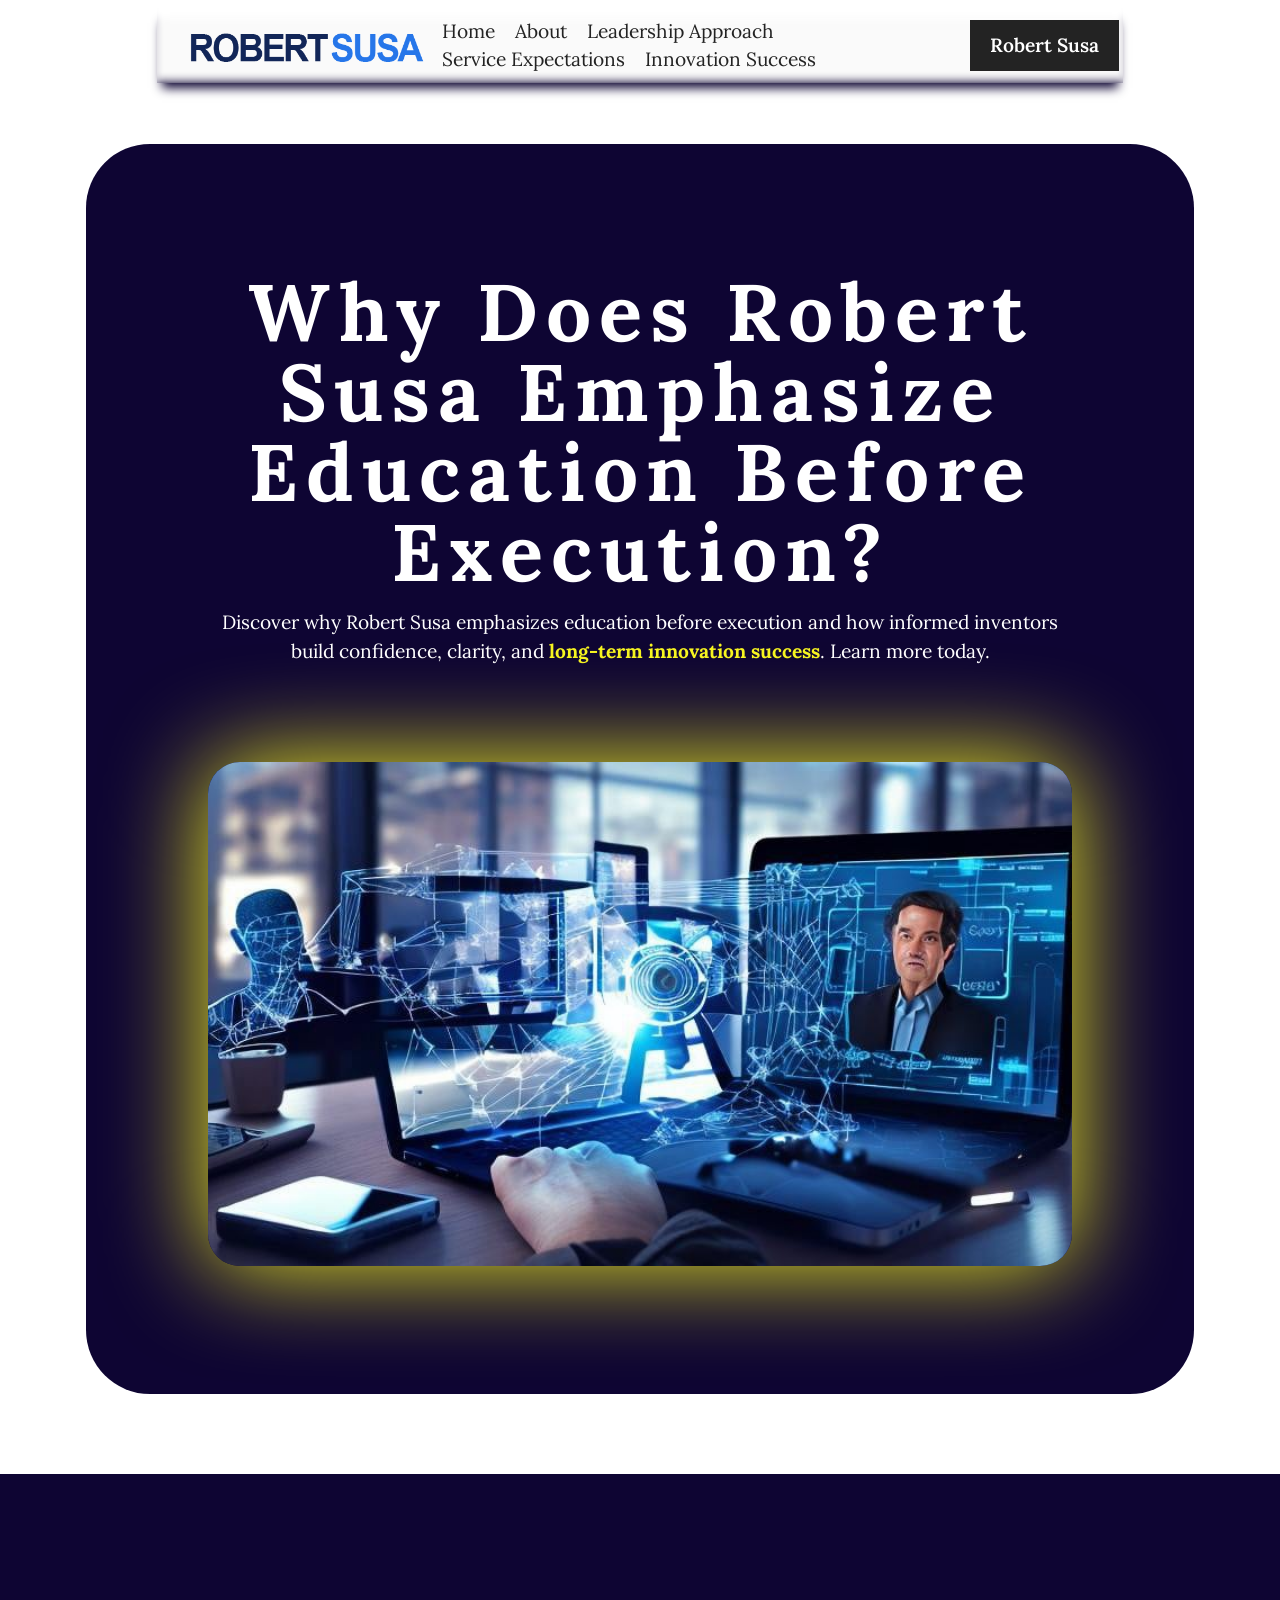
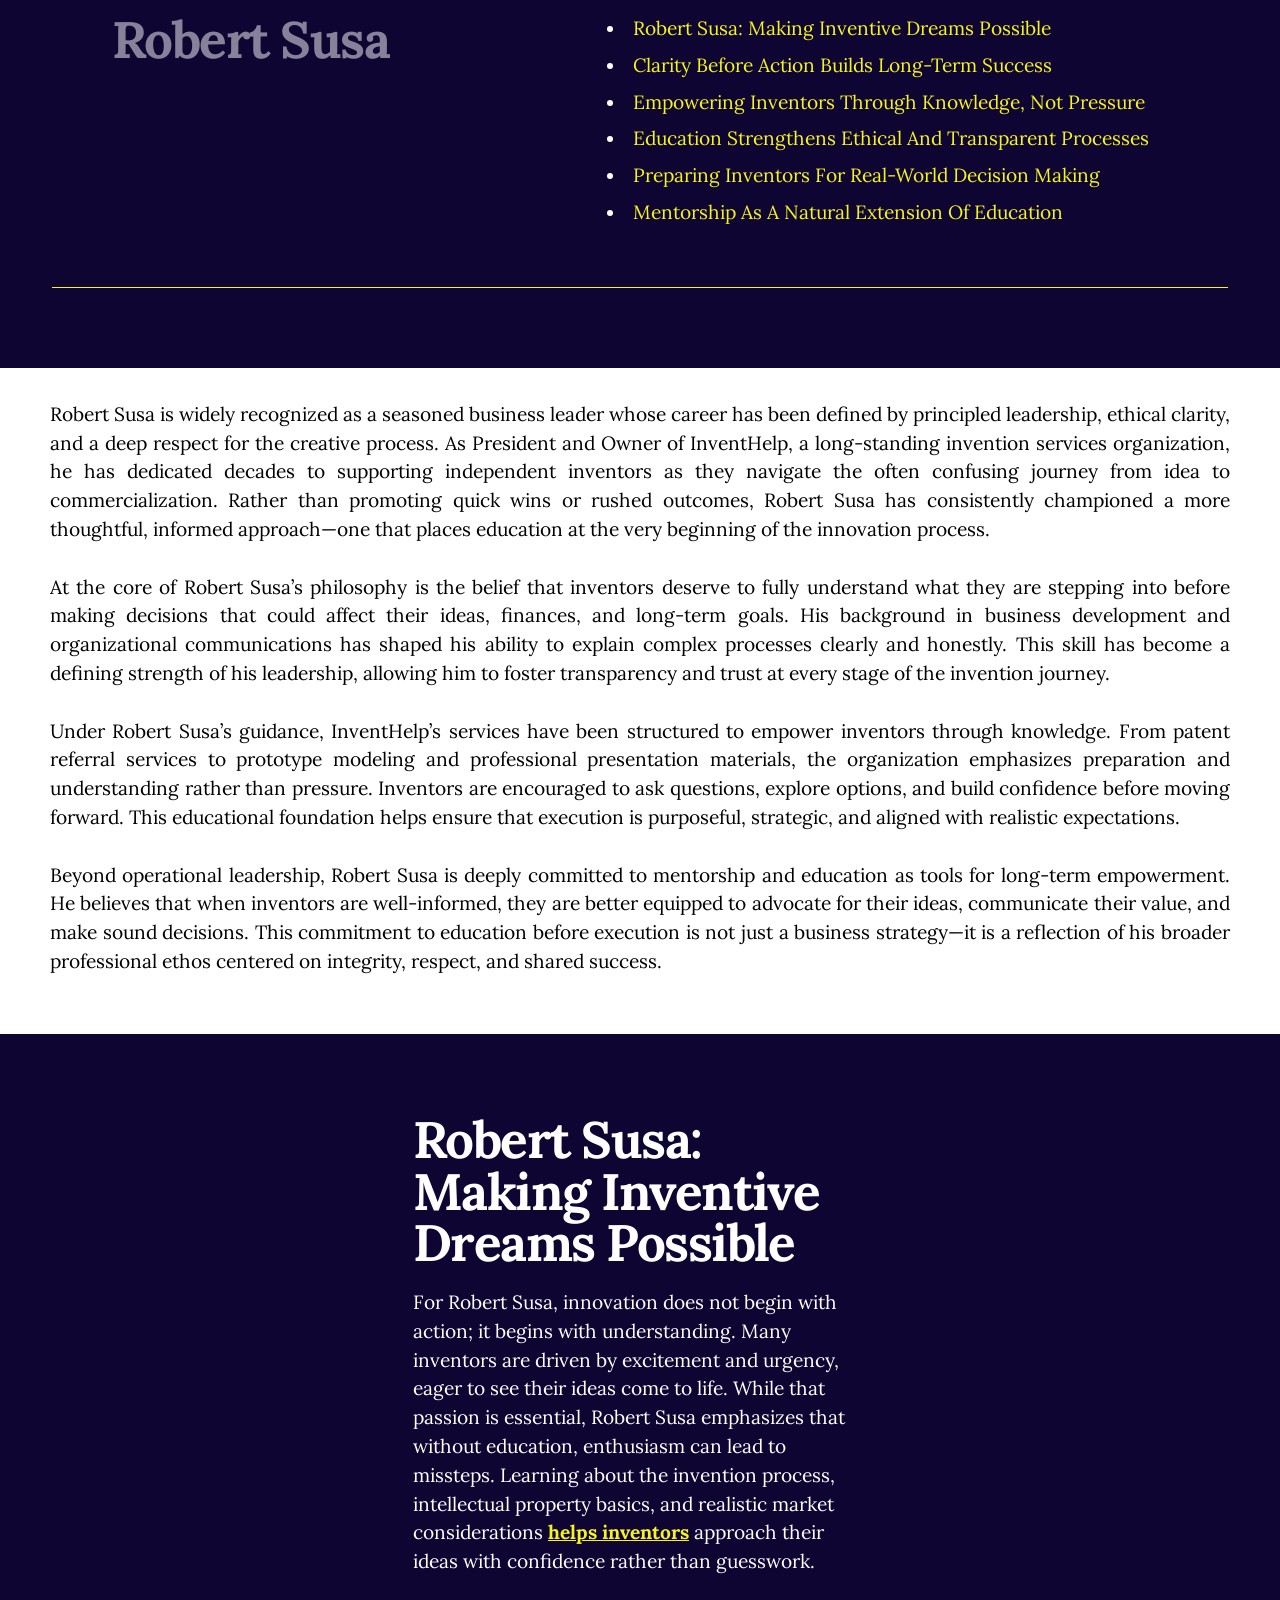
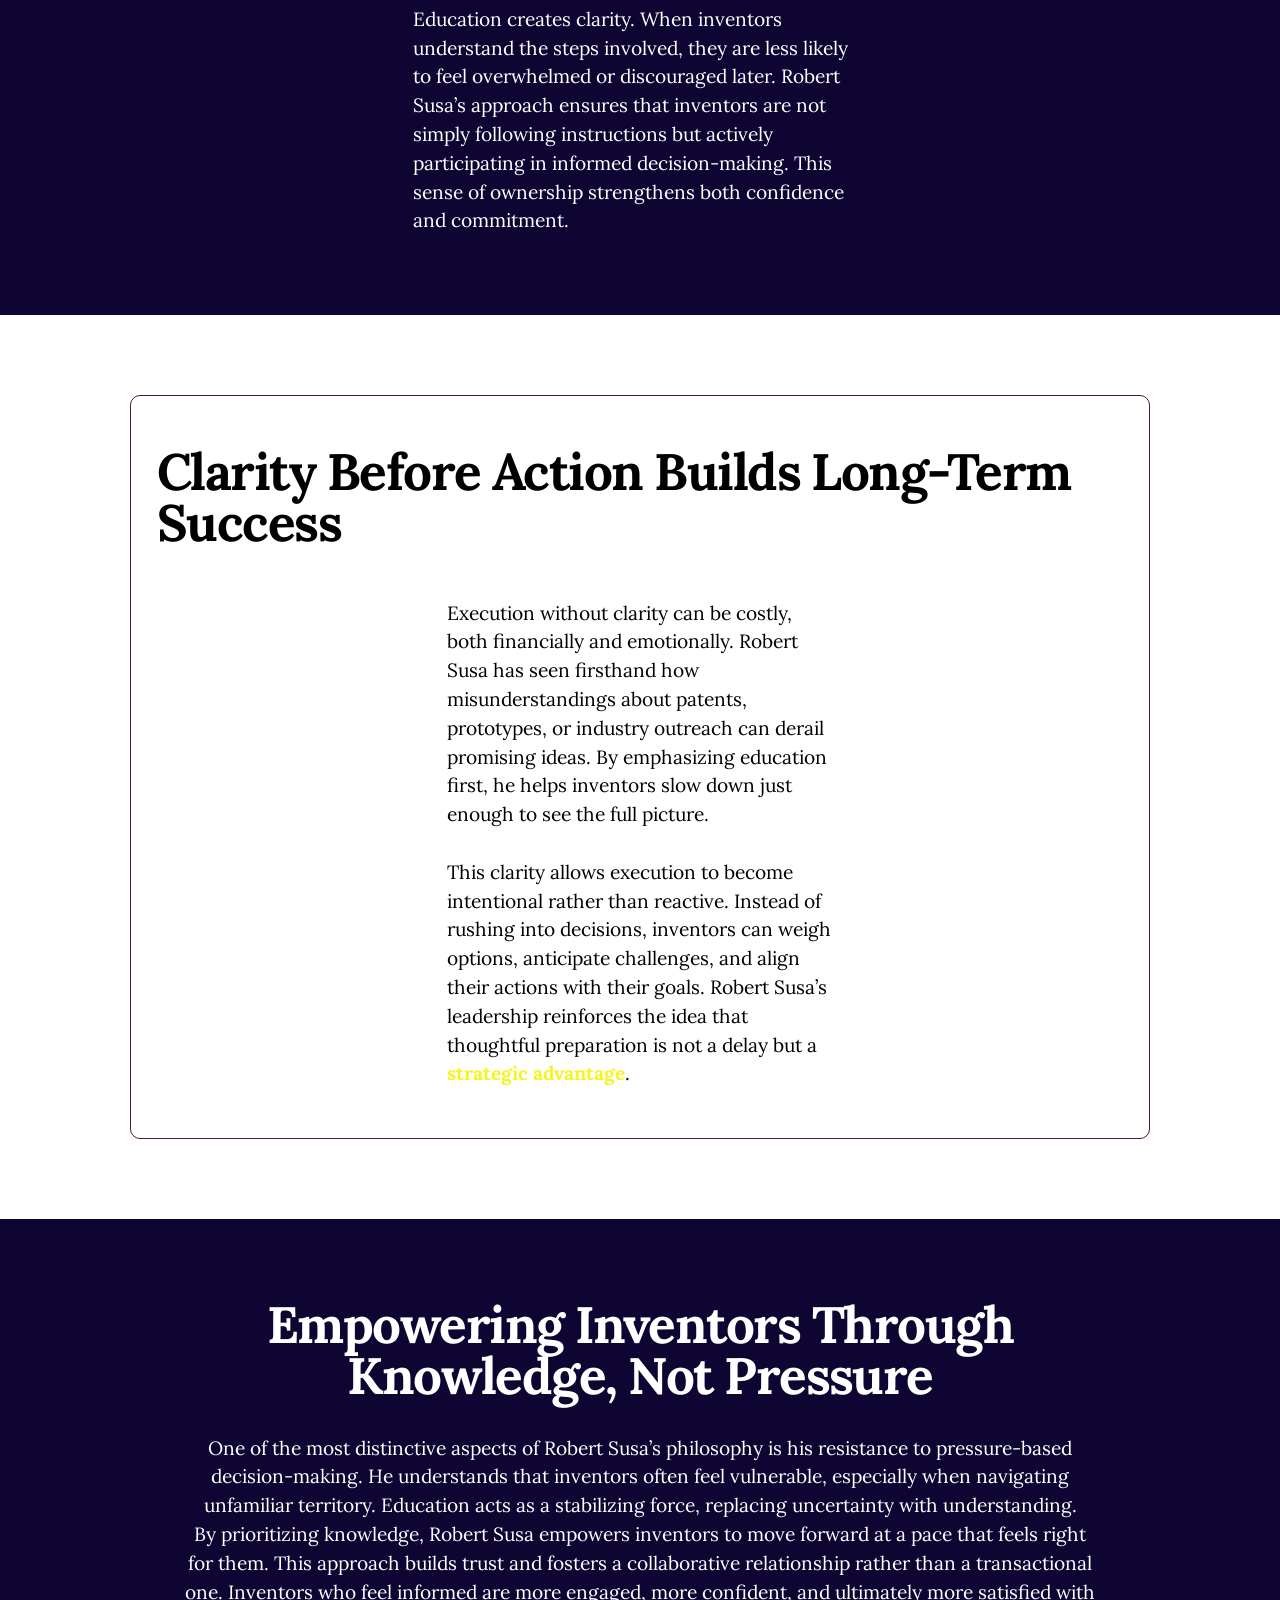
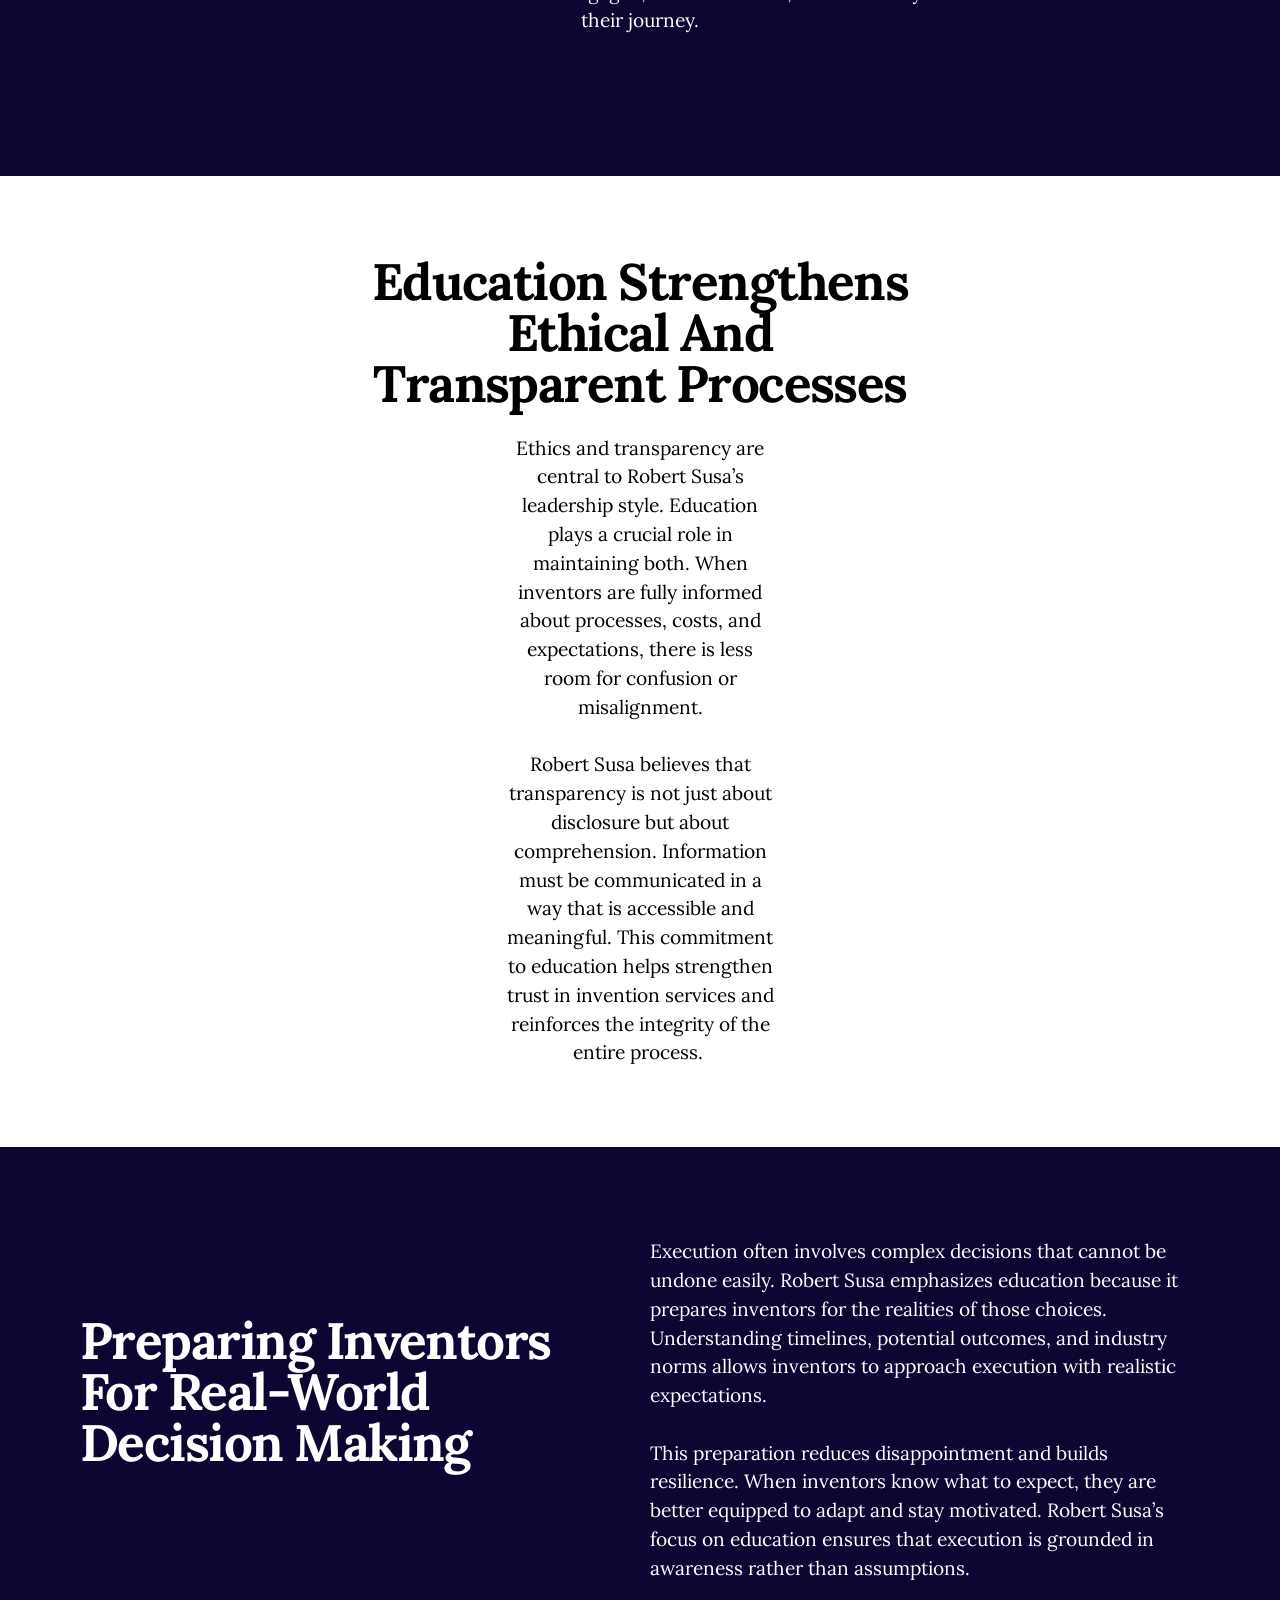
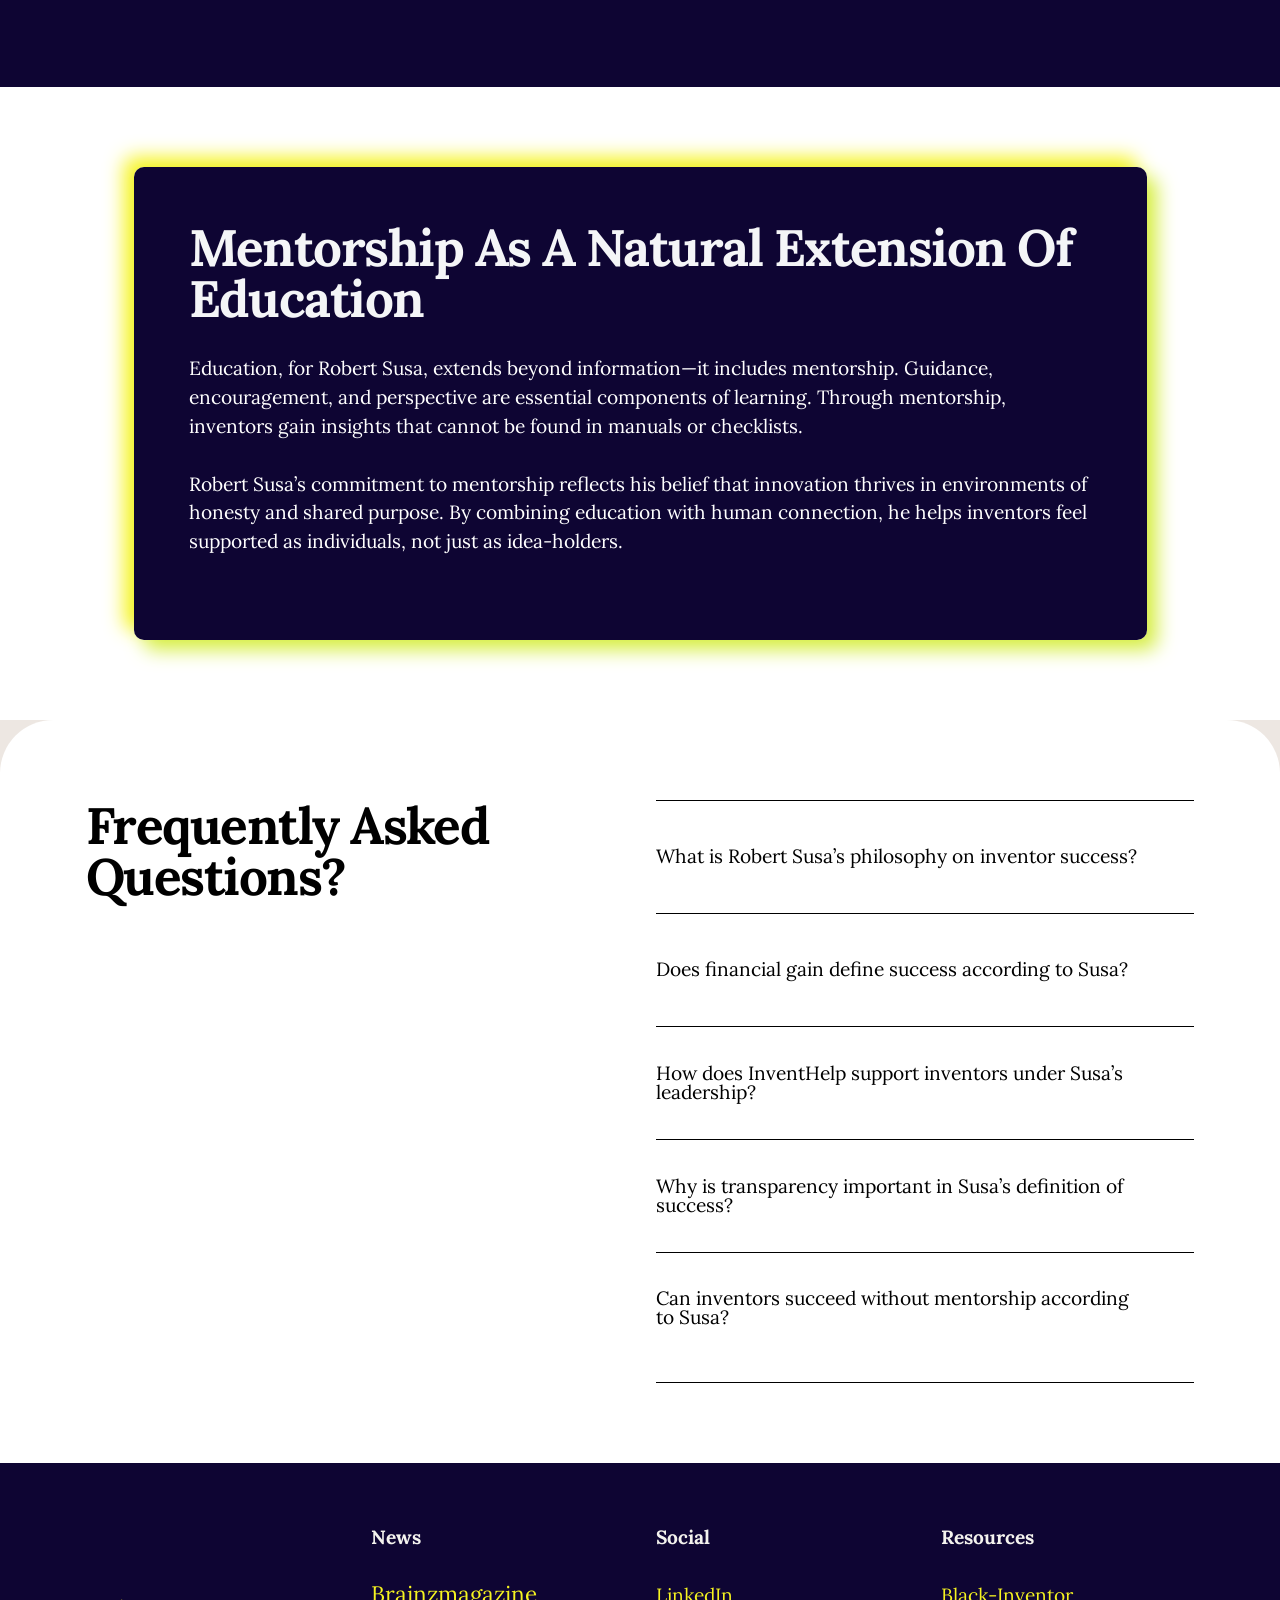
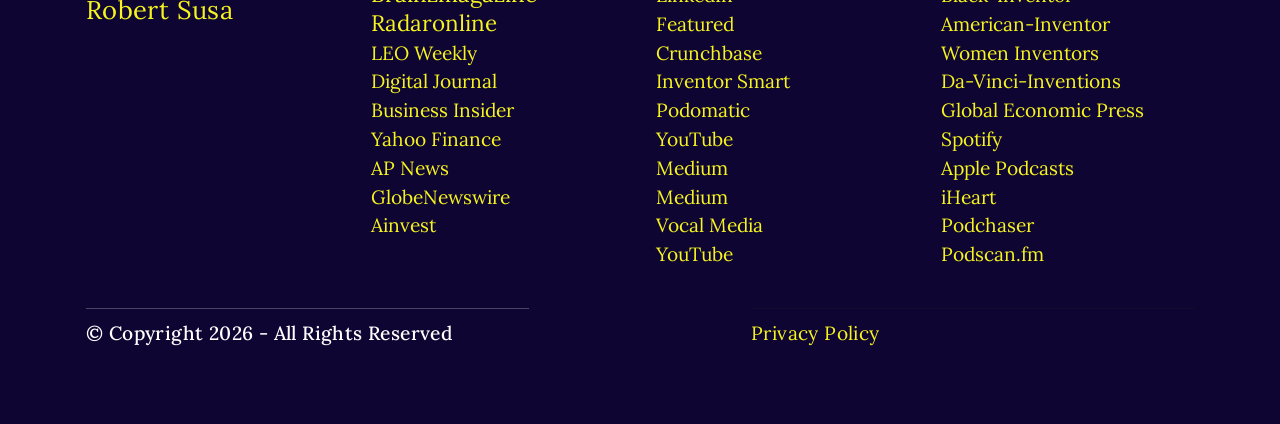
==== commit 22220af9: "Add files via upload" ====
--- a/innovation-success.html
+++ b/innovation-success.html
@@ -122,7 +122,7 @@
             <div class="col-12 col-lg-10">
                 
                 <h1 class="mbr-section-title mbr-fonts-style mb-3 display-1"><strong>Why Does Robert Susa Emphasize Education Before Execution?</strong></h1>
-                <p class="mbr-text mbr-fonts-style display-7">Discover why Robert Susa emphasizes education before execution and how informed inventors build confidence, clarity, and long-term innovation success. Learn more today.</p>
+                <p class="mbr-text mbr-fonts-style display-7">Discover why Robert Susa emphasizes education before execution and how informed inventors build confidence, clarity, and <a href="https://starmagazine.com/hollywoods-obsession-with-innovation-inside-the-inventhelp-perspective-from-robert-susa/" class="text-primary"> <strong>long-term innovation success</strong></a>. Learn more today.</p>
                 
                 <img class="w-100" src="assets/images/1693994138608-768x448.jpg" alt="">
             </div>
@@ -236,7 +236,7 @@
                 </div>
                 <div class="text-wrapper">
                     <p class="mbr-text mbr-fonts-style display-7">Execution without clarity can be costly, both financially and emotionally. Robert Susa has seen firsthand how misunderstandings about patents, prototypes, or industry outreach can derail promising ideas. By emphasizing education first, he helps inventors slow down just enough to see the full picture.<br>
-<br>This clarity allows execution to become intentional rather than reactive. Instead of rushing into decisions, inventors can weigh options, anticipate challenges, and align their actions with their goals. Robert Susa’s leadership reinforces the idea that thoughtful preparation is not a delay but a strategic advantage.&nbsp;<br></p>
+<br>This clarity allows execution to become intentional rather than reactive. Instead of rushing into decisions, inventors can weigh options, anticipate challenges, and align their actions with their goals. Robert Susa’s leadership reinforces the idea that thoughtful preparation is not a delay but a <a href="https://www.bbntimes.com/companies/robert-susa-of-inventhelp-championing-independent-inventors-for-over-40-years-championing-independent-inventors-in-a-world-of-big-ideas" class="text-primary"> <strong>strategic advantage</strong></a>.&nbsp;<br></p>
                 </div>
             </div>
         </div>
